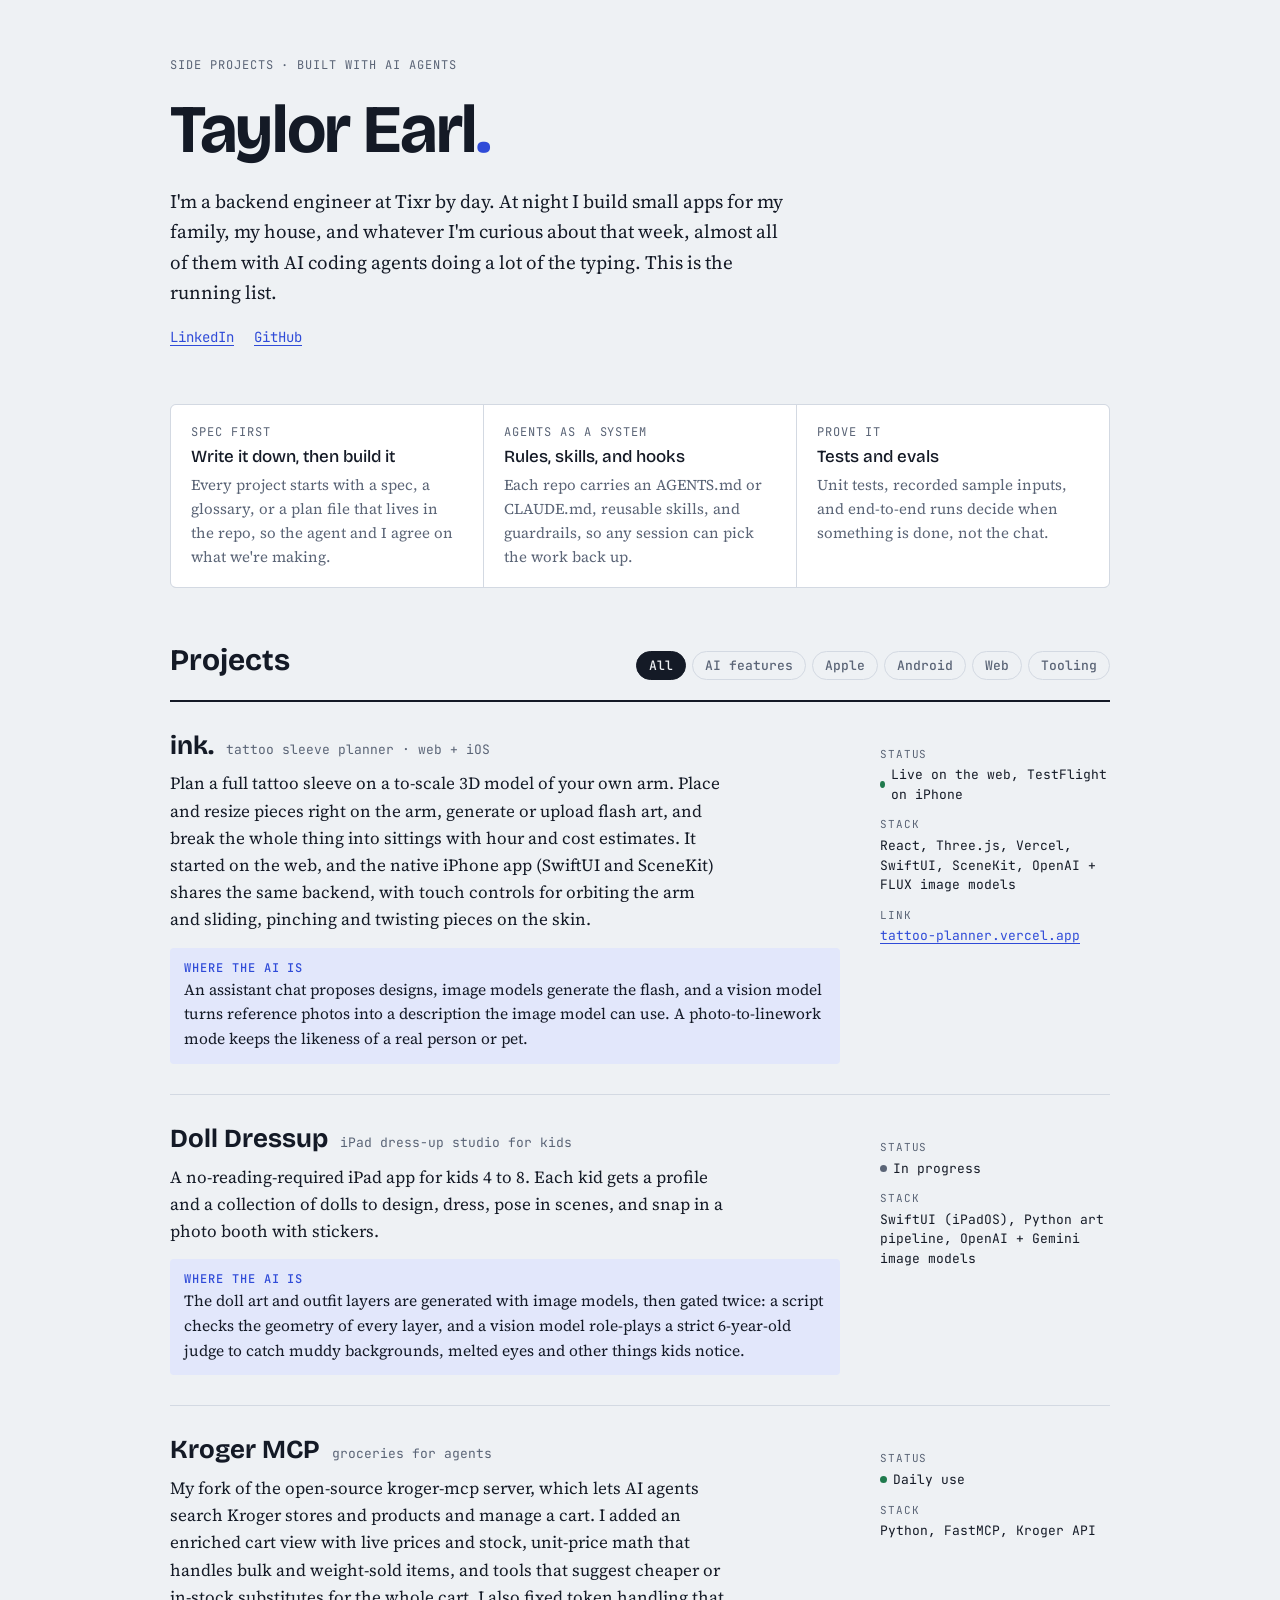
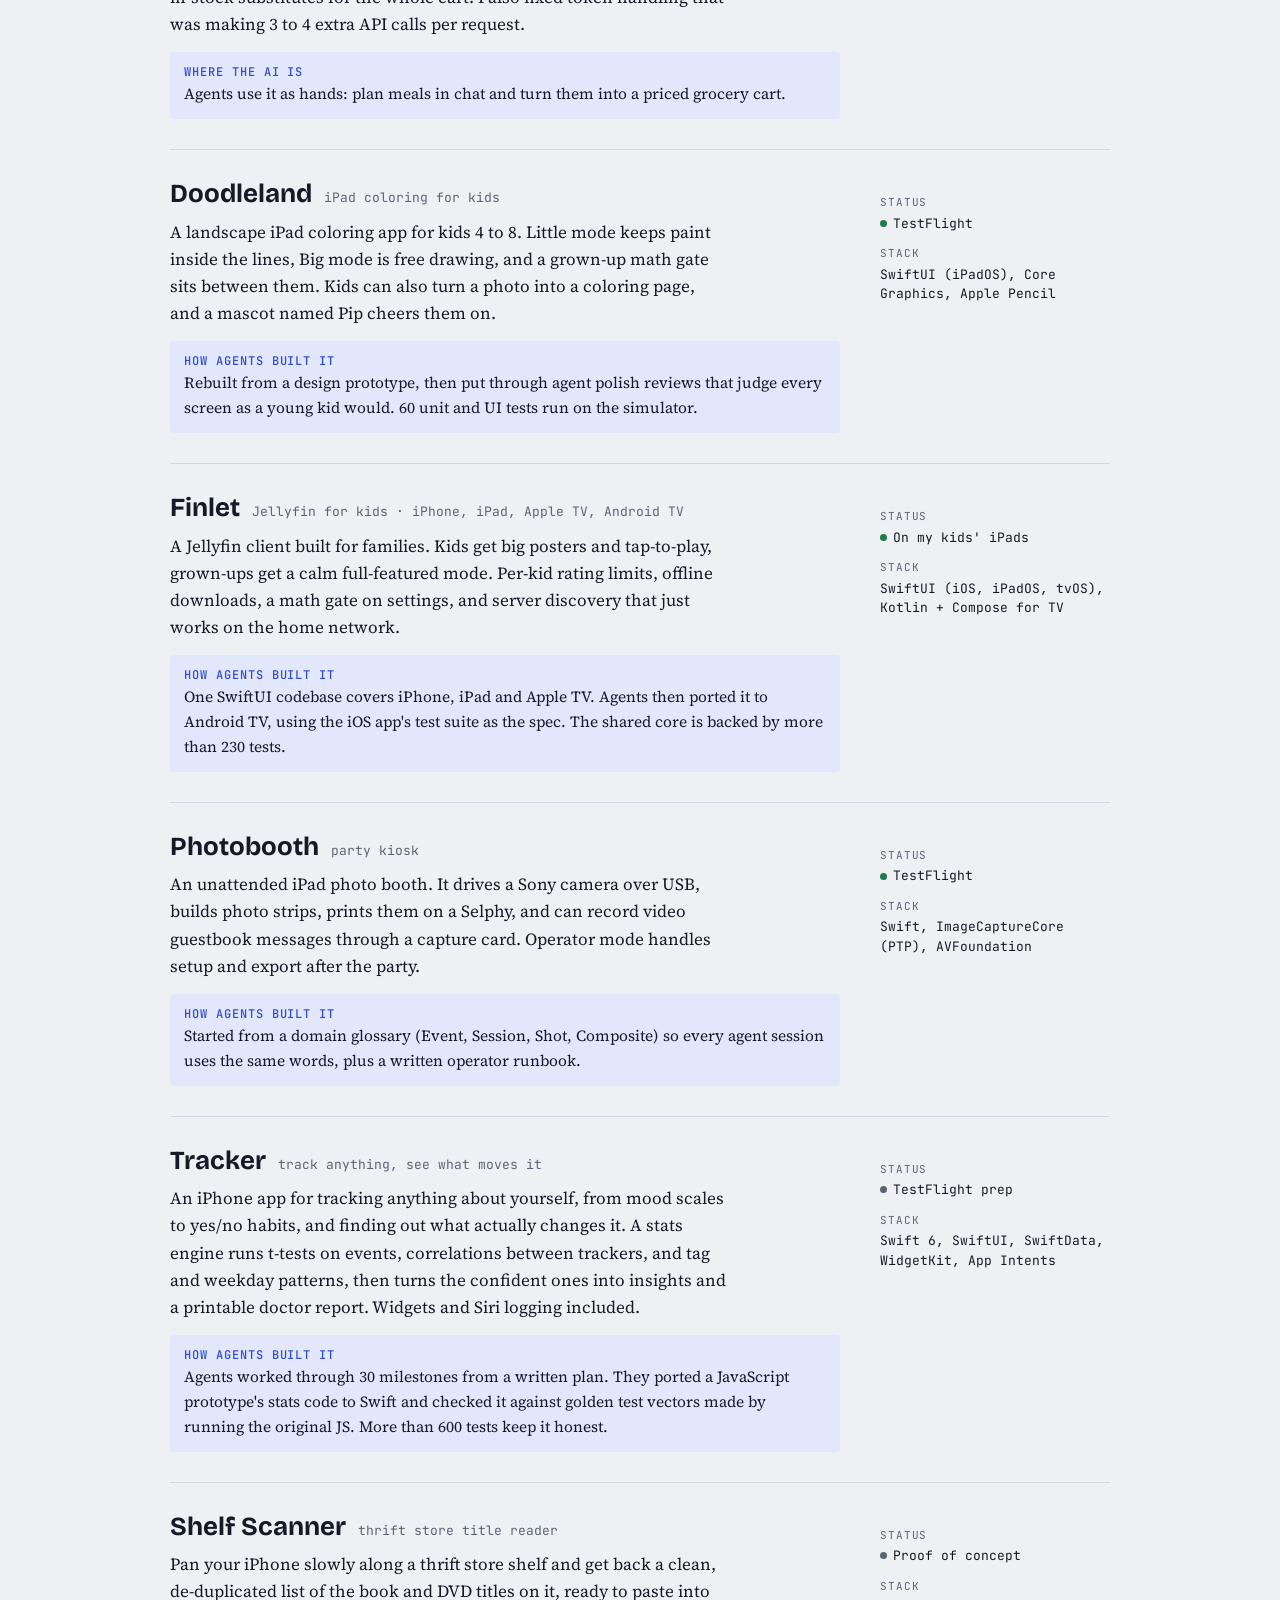
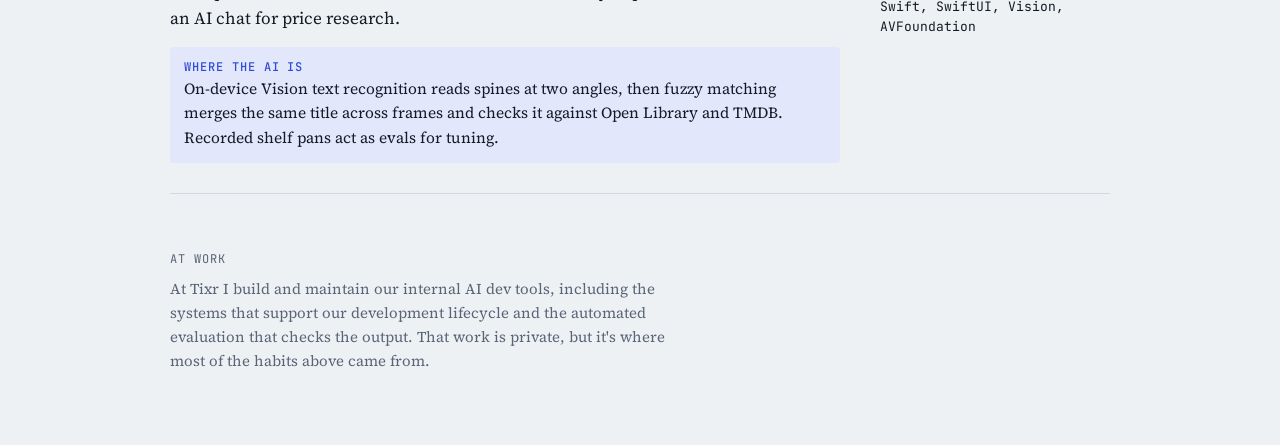
==== index.html @ 68259205 "Publish the side-projects portfolio Co-Authored-By: Claude Opus 5.5 (1M context) <noreply@anthropic." ====
<!doctype html>
<html lang="en">
<head>
<meta charset="utf-8">
<meta name="viewport" content="width=device-width, initial-scale=1">
<title>Taylor's Side Projects</title>
<link rel="preconnect" href="https://fonts.googleapis.com">
<link rel="preconnect" href="https://fonts.gstatic.com" crossorigin>
<link rel="stylesheet" href="https://fonts.googleapis.com/css2?family=Bricolage+Grotesque:opsz,wght@12..96,500;12..96,700&family=Source+Serif+4:opsz,wght@8..60,400;8..60,600&family=JetBrains+Mono:wght@400;500&display=swap">
<style>
/* Layout: one left-aligned column, a workbench log. Header, how-I-build strip, then project entries as rows with a side rail of facts. */
:root{
  --bg:#EEF1F4; --surface:#FFFFFF; --ink:#141A26; --muted:#5A6476; --line:#D3D9E2;
  --accent:#2F4BD8; --accent-soft:#E2E7FB; --live:#1F7A4D;
  --display:"Bricolage Grotesque", "Avenir Next", "Segoe UI", sans-serif;
  --body:"Source Serif 4", Georgia, "Times New Roman", serif;
  --mono:"JetBrains Mono", ui-monospace, Menlo, Consolas, monospace;
}
@media (prefers-color-scheme: dark){:root:not([data-theme="light"]){
  --bg:#0E131D; --surface:#161D2B; --ink:#E6EAF2; --muted:#9AA4B8; --line:#2A3346;
  --accent:#93A6FF; --accent-soft:#1E2852; --live:#5FD39A; color-scheme:dark}}
:root[data-theme="dark"]{
  --bg:#0E131D; --surface:#161D2B; --ink:#E6EAF2; --muted:#9AA4B8; --line:#2A3346;
  --accent:#93A6FF; --accent-soft:#1E2852; --live:#5FD39A; color-scheme:dark}
*{box-sizing:border-box}
body{background:var(--bg);color:var(--ink);font-family:var(--body);font-size:17px;line-height:1.6;margin:0}
.wrap{max-width:980px;margin:0 auto;padding-inline:20px;padding-block:56px 72px;display:grid;gap:56px}
a{color:var(--accent);text-underline-offset:3px}
a:focus-visible,button:focus-visible{outline:2px solid var(--accent);outline-offset:3px;border-radius:4px}
h1,h2,h3{font-family:var(--display);text-wrap:balance;margin:0;line-height:1.1}
.label{font-family:var(--mono);font-size:12px;letter-spacing:.08em;text-transform:uppercase;color:var(--muted)}
header{display:grid;gap:18px}
h1{font-size:clamp(40px,7vw,68px);font-weight:700;letter-spacing:-.02em}
h1 span{color:var(--accent)}
.lede{max-width:62ch;font-size:19px;margin:0}
.links{display:flex;flex-wrap:wrap;gap:8px 20px;font-family:var(--mono);font-size:14px}
.how{display:grid;grid-template-columns:repeat(auto-fit,minmax(220px,1fr));gap:1px;background:var(--line);border:1px solid var(--line);border-radius:6px;overflow:hidden}
.how div{background:var(--surface);padding:18px 20px;display:grid;gap:6px;align-content:start}
.how h3{font-size:17px;font-weight:500}
.how p{margin:0;font-size:15px;color:var(--muted)}
.bar{display:flex;flex-wrap:wrap;justify-content:space-between;align-items:baseline;gap:12px}
h2{font-size:30px;font-weight:700}
.filters{display:flex;flex-wrap:wrap;gap:6px}
.filters button{font:500 13px var(--mono);color:var(--muted);background:transparent;border:1px solid var(--line);border-radius:999px;padding:5px 12px;cursor:pointer}
.filters button[aria-pressed="true"]{background:var(--ink);color:var(--bg);border-color:var(--ink)}
.list{display:grid;border-top:2px solid var(--ink)}
.proj{display:grid;grid-template-columns:minmax(0,1fr) 230px;gap:16px 40px;padding-block:30px;border-bottom:1px solid var(--line)}
.proj > *{min-width:0}
.proj h3{font-size:26px;font-weight:700;display:flex;flex-wrap:wrap;align-items:baseline;gap:4px 12px}
.proj h3 small{font:400 13px var(--mono);color:var(--muted);letter-spacing:0}
.proj p{margin:10px 0 0;max-width:62ch}
.ai{margin-top:14px;padding:12px 14px;background:var(--accent-soft);border-radius:4px;font-size:15.5px}
.ai b{font:500 12px var(--mono);letter-spacing:.08em;text-transform:uppercase;color:var(--accent);display:block;margin-bottom:2px}
.facts{display:grid;gap:12px;align-content:start;font-size:14px}
.facts div{display:grid;gap:2px}
.facts dd{margin:0;font-family:var(--mono);font-size:13px;line-height:1.5}
.facts dt{font-family:var(--mono);font-size:11px;letter-spacing:.08em;text-transform:uppercase;color:var(--muted)}
.status{display:inline-flex;align-items:center;gap:6px}
.status::before{content:"";width:7px;height:7px;border-radius:50%;background:var(--muted)}
.status.live::before{background:var(--live)}
footer{display:grid;gap:8px;font-size:15px;color:var(--muted)}
footer p{margin:0;max-width:62ch}
@media (max-width:720px){.proj{grid-template-columns:1fr}.facts{grid-template-columns:repeat(auto-fit,minmax(140px,1fr))}}
@media (prefers-reduced-motion:no-preference){.proj{transition:opacity .2s}}
.clip{grid-column:1/-1;margin:0;aspect-ratio:16/10;max-width:100%;background:var(--surface);border:1px solid var(--line);border-radius:6px;overflow:hidden;display:grid;place-items:center}
.clip video{width:100%;height:100%;object-fit:cover;object-position:top;display:block}
.tbd{color:var(--muted);font-style:italic}
.clip.todo{border-style:dashed;padding:20px;text-align:center;color:var(--muted);font-family:var(--mono);font-size:13px;aspect-ratio:auto;min-height:140px}
@media (max-width:720px){.clip.todo{min-height:96px}}
</style>
</head>
<body>

<div class="wrap">
<header>
  <span class="label">Side projects · built with AI agents</span>
  <h1>Taylor Earl<span>.</span></h1>
  <p class="lede">I'm a backend engineer at Tixr by day. At night I build small apps for my family, my house, and whatever I'm curious about that week, almost all of them with AI coding agents doing a lot of the typing. This is the running list.</p>
  <nav class="links" aria-label="Elsewhere">
    <a href="https://www.linkedin.com/in/taylorjearl">LinkedIn</a>
    <a href="https://github.com/soccerdude288">GitHub</a>
  </nav>
</header>

<section class="how" aria-label="How I build">
  <div><span class="label">Spec first</span><h3>Write it down, then build it</h3><p>Every project starts with a spec, a glossary, or a plan file that lives in the repo, so the agent and I agree on what we're making.</p></div>
  <div><span class="label">Agents as a system</span><h3>Rules, skills, and hooks</h3><p>Each repo carries an AGENTS.md or CLAUDE.md, reusable skills, and guardrails, so any session can pick the work back up.</p></div>
  <div><span class="label">Prove it</span><h3>Tests and evals</h3><p>Unit tests, recorded sample inputs, and end-to-end runs decide when something is done, not the chat.</p></div>
</section>

<section aria-labelledby="projects-h" style="display:grid;gap:20px">
  <div class="bar">
    <h2 id="projects-h">Projects</h2>
    <div class="filters" role="group" aria-label="Filter projects">
      <button type="button" id="f-all" data-f="all" aria-pressed="true">All</button>
      <button type="button" id="f-ai" data-f="ai" aria-pressed="false">AI features</button>
      <button type="button" id="f-apple" data-f="apple" aria-pressed="false">Apple</button>
      <button type="button" id="f-android" data-f="android" aria-pressed="false">Android</button>
      <button type="button" id="f-web" data-f="web" aria-pressed="false">Web</button>
      <button type="button" id="f-tools" data-f="tools" aria-pressed="false">Tooling</button>
    </div>
  </div>

  <div class="list">
    <article class="proj" data-tags="ai web apple">
      <div>
        <h3>ink. <small>tattoo sleeve planner · web + iOS</small></h3>
        <p>Plan a full tattoo sleeve on a to-scale 3D model of your own arm. Place and resize pieces right on the arm, generate or upload flash art, and break the whole thing into sittings with hour and cost estimates. It started on the web, and the native iPhone app (SwiftUI and SceneKit) shares the same backend, with touch controls for orbiting the arm and sliding, pinching and twisting pieces on the skin.</p>
        <div class="ai"><b>Where the AI is</b>An assistant chat proposes designs, image models generate the flash, and a vision model turns reference photos into a description the image model can use. A photo-to-linework mode keeps the likeness of a real person or pet.</div>
      </div>
      <dl class="facts">
        <div><dt>Status</dt><dd class="status live">Live on the web, TestFlight on iPhone</dd></div>
        <div><dt>Stack</dt><dd>React, Three.js, Vercel, SwiftUI, SceneKit, OpenAI + FLUX image models</dd></div>
        <div><dt>Link</dt><dd><a href="https://tattoo-planner.vercel.app">tattoo-planner.vercel.app</a></dd></div>
      </dl>
    </article>

    <article class="proj" data-tags="ai apple">
      <div>
        <h3>Doll Dressup <small>iPad dress-up studio for kids</small></h3>
        <p>A no-reading-required iPad app for kids 4 to 8. Each kid gets a profile and a collection of dolls to design, dress, pose in scenes, and snap in a photo booth with stickers.</p>
        <div class="ai"><b>Where the AI is</b>The doll art and outfit layers are generated with image models, then gated twice: a script checks the geometry of every layer, and a vision model role-plays a strict 6-year-old judge to catch muddy backgrounds, melted eyes and other things kids notice.</div>
      </div>
      <dl class="facts">
        <div><dt>Status</dt><dd class="status">In progress</dd></div>
        <div><dt>Stack</dt><dd>SwiftUI (iPadOS), Python art pipeline, OpenAI + Gemini image models</dd></div>
      </dl>
    </article>


    <article class="proj" data-tags="ai tools">
      <div>
        <h3>Kroger MCP <small>groceries for agents</small></h3>
        <p>My fork of the open-source kroger-mcp server, which lets AI agents search Kroger stores and products and manage a cart. I added an enriched cart view with live prices and stock, unit-price math that handles bulk and weight-sold items, and tools that suggest cheaper or in-stock substitutes for the whole cart. I also fixed token handling that was making 3 to 4 extra API calls per request.</p>
        <div class="ai"><b>Where the AI is</b>Agents use it as hands: plan meals in chat and turn them into a priced grocery cart.</div>
      </div>
      <dl class="facts">
        <div><dt>Status</dt><dd class="status live">Daily use</dd></div>
        <div><dt>Stack</dt><dd>Python, FastMCP, Kroger API</dd></div>
      </dl>
    </article>

    <article class="proj" data-tags="apple">
      <div>
        <h3>Doodleland <small>iPad coloring for kids</small></h3>
        <p>A landscape iPad coloring app for kids 4 to 8. Little mode keeps paint inside the lines, Big mode is free drawing, and a grown-up math gate sits between them. Kids can also turn a photo into a coloring page, and a mascot named Pip cheers them on.</p>
        <div class="ai"><b>How agents built it</b>Rebuilt from a design prototype, then put through agent polish reviews that judge every screen as a young kid would. 60 unit and UI tests run on the simulator.</div>
      </div>
      <dl class="facts">
        <div><dt>Status</dt><dd class="status live">TestFlight</dd></div>
        <div><dt>Stack</dt><dd>SwiftUI (iPadOS), Core Graphics, Apple Pencil</dd></div>
      </dl>
    </article>

    <article class="proj" data-tags="apple android">
      <div>
        <h3>Finlet <small>Jellyfin for kids · iPhone, iPad, Apple TV, Android TV</small></h3>
        <p>A Jellyfin client built for families. Kids get big posters and tap-to-play, grown-ups get a calm full-featured mode. Per-kid rating limits, offline downloads, a math gate on settings, and server discovery that just works on the home network.</p>
        <div class="ai"><b>How agents built it</b>One SwiftUI codebase covers iPhone, iPad and Apple TV. Agents then ported it to Android TV, using the iOS app's test suite as the spec. The shared core is backed by more than 230 tests.</div>
      </div>
      <dl class="facts">
        <div><dt>Status</dt><dd class="status live">On my kids' iPads</dd></div>
        <div><dt>Stack</dt><dd>SwiftUI (iOS, iPadOS, tvOS), Kotlin + Compose for TV</dd></div>
      </dl>
    </article>

    <article class="proj" data-tags="apple">
      <div>
        <h3>Photobooth <small>party kiosk</small></h3>
        <p>An unattended iPad photo booth. It drives a Sony camera over USB, builds photo strips, prints them on a Selphy, and can record video guestbook messages through a capture card. Operator mode handles setup and export after the party.</p>
        <div class="ai"><b>How agents built it</b>Started from a domain glossary (Event, Session, Shot, Composite) so every agent session uses the same words, plus a written operator runbook.</div>
      </div>
      <dl class="facts">
        <div><dt>Status</dt><dd class="status live">TestFlight</dd></div>
        <div><dt>Stack</dt><dd>Swift, ImageCaptureCore (PTP), AVFoundation</dd></div>
      </dl>
    </article>

    <article class="proj" data-tags="apple">
      <div>
        <h3>Tracker <small>track anything, see what moves it</small></h3>
        <p>An iPhone app for tracking anything about yourself, from mood scales to yes/no habits, and finding out what actually changes it. A stats engine runs t-tests on events, correlations between trackers, and tag and weekday patterns, then turns the confident ones into insights and a printable doctor report. Widgets and Siri logging included.</p>
        <div class="ai"><b>How agents built it</b>Agents worked through 30 milestones from a written plan. They ported a JavaScript prototype's stats code to Swift and checked it against golden test vectors made by running the original JS. More than 600 tests keep it honest.</div>
      </div>
      <dl class="facts">
        <div><dt>Status</dt><dd class="status">TestFlight prep</dd></div>
        <div><dt>Stack</dt><dd>Swift 6, SwiftUI, SwiftData, WidgetKit, App Intents</dd></div>
      </dl>
    </article>

    <article class="proj" data-tags="ai apple">
      <div>
        <h3>Shelf Scanner <small>thrift store title reader</small></h3>
        <p>Pan your iPhone slowly along a thrift store shelf and get back a clean, de-duplicated list of the book and DVD titles on it, ready to paste into an AI chat for price research.</p>
        <div class="ai"><b>Where the AI is</b>On-device Vision text recognition reads spines at two angles, then fuzzy matching merges the same title across frames and checks it against Open Library and TMDB. Recorded shelf pans act as evals for tuning.</div>
      </div>
      <dl class="facts">
        <div><dt>Status</dt><dd class="status">Proof of concept</dd></div>
        <div><dt>Stack</dt><dd>Swift, SwiftUI, Vision, AVFoundation</dd></div>
      </dl>
    </article>
  </div>

</section>

<footer>
  <span class="label">At work</span>
  <p>At Tixr I build and maintain our internal AI dev tools, including the systems that support our development lifecycle and the automated evaluation that checks the output. That work is private, but it's where most of the habits above came from.</p>
</footer>
</div>

<script>
(function(){
  var btns=document.querySelectorAll('.filters button');
  var items=document.querySelectorAll('.proj');
  btns.forEach(function(b){b.addEventListener('click',function(){
    var f=b.getAttribute('data-f');
    btns.forEach(function(x){x.setAttribute('aria-pressed',x===b?'true':'false')});
    items.forEach(function(p){p.hidden=!(f==='all'||p.getAttribute('data-tags').split(' ').indexOf(f)>-1)});
  })});
})();
</script>
</body>
</html>
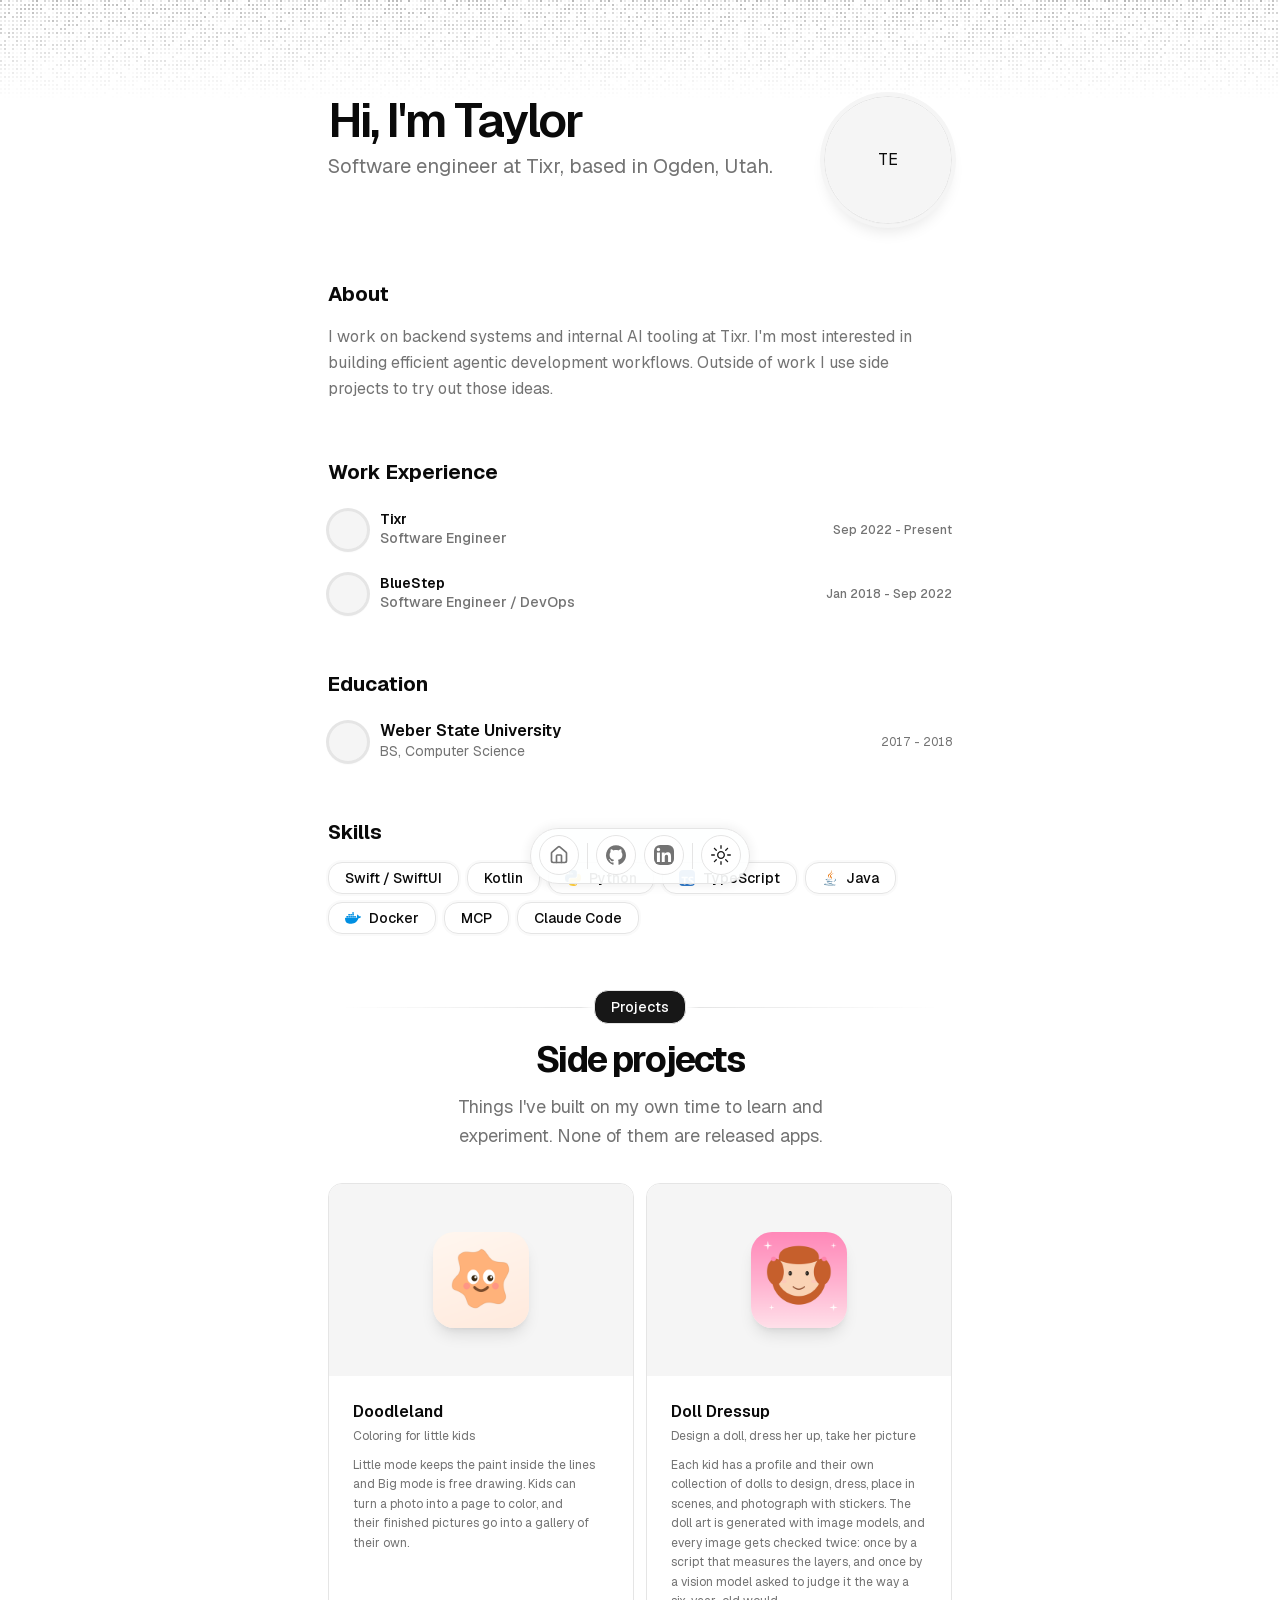
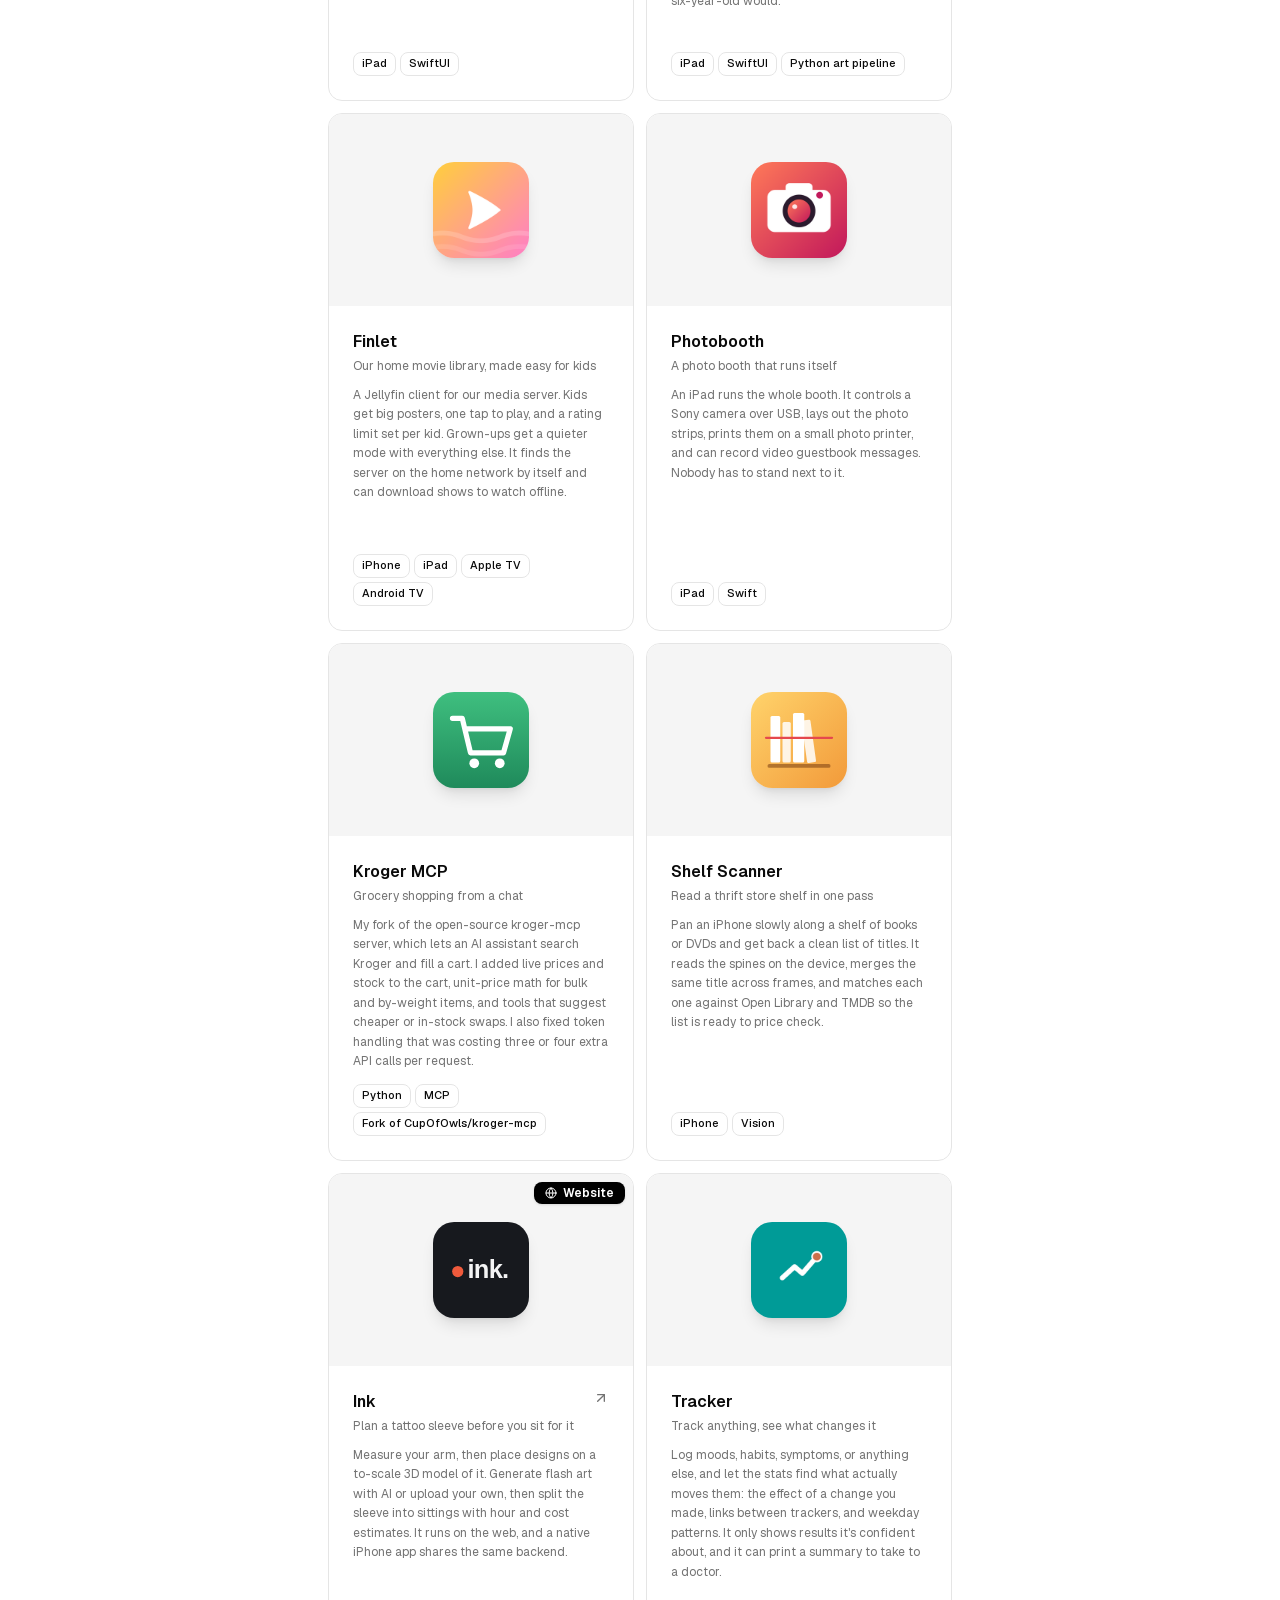
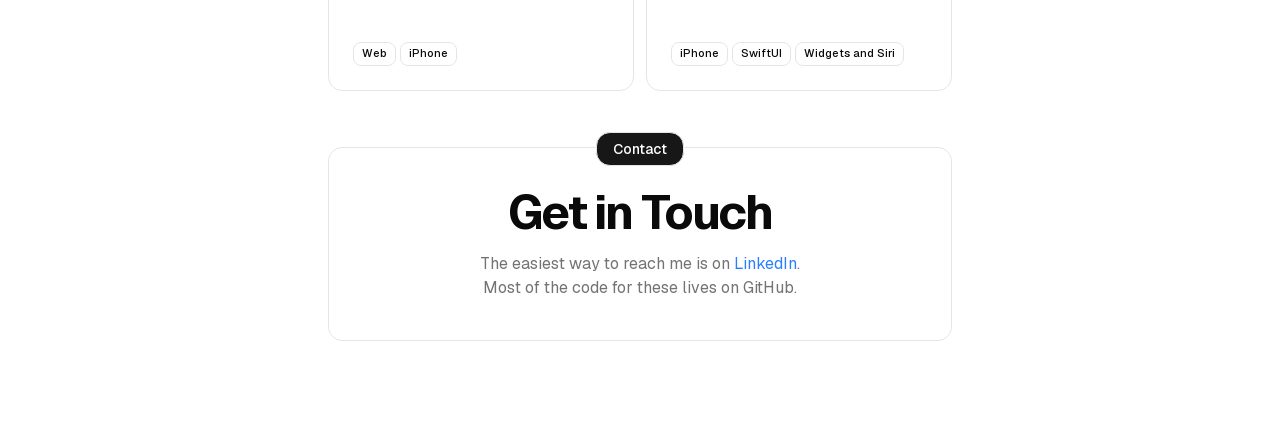
==== commit 50a15afa: "Rebuild portfolio on the Dillion Verma template Generic portfolio layout: short intro, Tixr and Blue" ====
--- a/index.html
+++ b/index.html
@@ -1,224 +1 @@
-<!doctype html>
-<html lang="en">
-<head>
-<meta charset="utf-8">
-<meta name="viewport" content="width=device-width, initial-scale=1">
-<title>Taylor's Side Projects</title>
-<link rel="preconnect" href="https://fonts.googleapis.com">
-<link rel="preconnect" href="https://fonts.gstatic.com" crossorigin>
-<link rel="stylesheet" href="https://fonts.googleapis.com/css2?family=Bricolage+Grotesque:opsz,wght@12..96,500;12..96,700&family=Source+Serif+4:opsz,wght@8..60,400;8..60,600&family=JetBrains+Mono:wght@400;500&display=swap">
-<style>
-/* Layout: one left-aligned column, a workbench log. Header, how-I-build strip, then project entries as rows with a side rail of facts. */
-:root{
-  --bg:#EEF1F4; --surface:#FFFFFF; --ink:#141A26; --muted:#5A6476; --line:#D3D9E2;
-  --accent:#2F4BD8; --accent-soft:#E2E7FB; --live:#1F7A4D;
-  --display:"Bricolage Grotesque", "Avenir Next", "Segoe UI", sans-serif;
-  --body:"Source Serif 4", Georgia, "Times New Roman", serif;
-  --mono:"JetBrains Mono", ui-monospace, Menlo, Consolas, monospace;
-}
-@media (prefers-color-scheme: dark){:root:not([data-theme="light"]){
-  --bg:#0E131D; --surface:#161D2B; --ink:#E6EAF2; --muted:#9AA4B8; --line:#2A3346;
-  --accent:#93A6FF; --accent-soft:#1E2852; --live:#5FD39A; color-scheme:dark}}
-:root[data-theme="dark"]{
-  --bg:#0E131D; --surface:#161D2B; --ink:#E6EAF2; --muted:#9AA4B8; --line:#2A3346;
-  --accent:#93A6FF; --accent-soft:#1E2852; --live:#5FD39A; color-scheme:dark}
-*{box-sizing:border-box}
-body{background:var(--bg);color:var(--ink);font-family:var(--body);font-size:17px;line-height:1.6;margin:0}
-.wrap{max-width:980px;margin:0 auto;padding-inline:20px;padding-block:56px 72px;display:grid;gap:56px}
-a{color:var(--accent);text-underline-offset:3px}
-a:focus-visible,button:focus-visible{outline:2px solid var(--accent);outline-offset:3px;border-radius:4px}
-h1,h2,h3{font-family:var(--display);text-wrap:balance;margin:0;line-height:1.1}
-.label{font-family:var(--mono);font-size:12px;letter-spacing:.08em;text-transform:uppercase;color:var(--muted)}
-header{display:grid;gap:18px}
-h1{font-size:clamp(40px,7vw,68px);font-weight:700;letter-spacing:-.02em}
-h1 span{color:var(--accent)}
-.lede{max-width:62ch;font-size:19px;margin:0}
-.links{display:flex;flex-wrap:wrap;gap:8px 20px;font-family:var(--mono);font-size:14px}
-.how{display:grid;grid-template-columns:repeat(auto-fit,minmax(220px,1fr));gap:1px;background:var(--line);border:1px solid var(--line);border-radius:6px;overflow:hidden}
-.how div{background:var(--surface);padding:18px 20px;display:grid;gap:6px;align-content:start}
-.how h3{font-size:17px;font-weight:500}
-.how p{margin:0;font-size:15px;color:var(--muted)}
-.bar{display:flex;flex-wrap:wrap;justify-content:space-between;align-items:baseline;gap:12px}
-h2{font-size:30px;font-weight:700}
-.filters{display:flex;flex-wrap:wrap;gap:6px}
-.filters button{font:500 13px var(--mono);color:var(--muted);background:transparent;border:1px solid var(--line);border-radius:999px;padding:5px 12px;cursor:pointer}
-.filters button[aria-pressed="true"]{background:var(--ink);color:var(--bg);border-color:var(--ink)}
-.list{display:grid;border-top:2px solid var(--ink)}
-.proj{display:grid;grid-template-columns:minmax(0,1fr) 230px;gap:16px 40px;padding-block:30px;border-bottom:1px solid var(--line)}
-.proj > *{min-width:0}
-.proj h3{font-size:26px;font-weight:700;display:flex;flex-wrap:wrap;align-items:baseline;gap:4px 12px}
-.proj h3 small{font:400 13px var(--mono);color:var(--muted);letter-spacing:0}
-.proj p{margin:10px 0 0;max-width:62ch}
-.ai{margin-top:14px;padding:12px 14px;background:var(--accent-soft);border-radius:4px;font-size:15.5px}
-.ai b{font:500 12px var(--mono);letter-spacing:.08em;text-transform:uppercase;color:var(--accent);display:block;margin-bottom:2px}
-.facts{display:grid;gap:12px;align-content:start;font-size:14px}
-.facts div{display:grid;gap:2px}
-.facts dd{margin:0;font-family:var(--mono);font-size:13px;line-height:1.5}
-.facts dt{font-family:var(--mono);font-size:11px;letter-spacing:.08em;text-transform:uppercase;color:var(--muted)}
-.status{display:inline-flex;align-items:center;gap:6px}
-.status::before{content:"";width:7px;height:7px;border-radius:50%;background:var(--muted)}
-.status.live::before{background:var(--live)}
-footer{display:grid;gap:8px;font-size:15px;color:var(--muted)}
-footer p{margin:0;max-width:62ch}
-@media (max-width:720px){.proj{grid-template-columns:1fr}.facts{grid-template-columns:repeat(auto-fit,minmax(140px,1fr))}}
-@media (prefers-reduced-motion:no-preference){.proj{transition:opacity .2s}}
-.clip{grid-column:1/-1;margin:0;aspect-ratio:16/10;max-width:100%;background:var(--surface);border:1px solid var(--line);border-radius:6px;overflow:hidden;display:grid;place-items:center}
-.clip video{width:100%;height:100%;object-fit:cover;object-position:top;display:block}
-.tbd{color:var(--muted);font-style:italic}
-.clip.todo{border-style:dashed;padding:20px;text-align:center;color:var(--muted);font-family:var(--mono);font-size:13px;aspect-ratio:auto;min-height:140px}
-@media (max-width:720px){.clip.todo{min-height:96px}}
-</style>
-</head>
-<body>
-
-<div class="wrap">
-<header>
-  <span class="label">Side projects · built with AI agents</span>
-  <h1>Taylor Earl<span>.</span></h1>
-  <p class="lede">I'm a backend engineer at Tixr by day. At night I build small apps for my family, my house, and whatever I'm curious about that week, almost all of them with AI coding agents doing a lot of the typing. This is the running list.</p>
-  <nav class="links" aria-label="Elsewhere">
-    <a href="https://www.linkedin.com/in/taylorjearl">LinkedIn</a>
-    <a href="https://github.com/soccerdude288">GitHub</a>
-  </nav>
-</header>
-
-<section class="how" aria-label="How I build">
-  <div><span class="label">Spec first</span><h3>Write it down, then build it</h3><p>Every project starts with a spec, a glossary, or a plan file that lives in the repo, so the agent and I agree on what we're making.</p></div>
-  <div><span class="label">Agents as a system</span><h3>Rules, skills, and hooks</h3><p>Each repo carries an AGENTS.md or CLAUDE.md, reusable skills, and guardrails, so any session can pick the work back up.</p></div>
-  <div><span class="label">Prove it</span><h3>Tests and evals</h3><p>Unit tests, recorded sample inputs, and end-to-end runs decide when something is done, not the chat.</p></div>
-</section>
-
-<section aria-labelledby="projects-h" style="display:grid;gap:20px">
-  <div class="bar">
-    <h2 id="projects-h">Projects</h2>
-    <div class="filters" role="group" aria-label="Filter projects">
-      <button type="button" id="f-all" data-f="all" aria-pressed="true">All</button>
-      <button type="button" id="f-ai" data-f="ai" aria-pressed="false">AI features</button>
-      <button type="button" id="f-apple" data-f="apple" aria-pressed="false">Apple</button>
-      <button type="button" id="f-android" data-f="android" aria-pressed="false">Android</button>
-      <button type="button" id="f-web" data-f="web" aria-pressed="false">Web</button>
-      <button type="button" id="f-tools" data-f="tools" aria-pressed="false">Tooling</button>
-    </div>
-  </div>
-
-  <div class="list">
-    <article class="proj" data-tags="ai web apple">
-      <div>
-        <h3>ink. <small>tattoo sleeve planner · web + iOS</small></h3>
-        <p>Plan a full tattoo sleeve on a to-scale 3D model of your own arm. Place and resize pieces right on the arm, generate or upload flash art, and break the whole thing into sittings with hour and cost estimates. It started on the web, and the native iPhone app (SwiftUI and SceneKit) shares the same backend, with touch controls for orbiting the arm and sliding, pinching and twisting pieces on the skin.</p>
-        <div class="ai"><b>Where the AI is</b>An assistant chat proposes designs, image models generate the flash, and a vision model turns reference photos into a description the image model can use. A photo-to-linework mode keeps the likeness of a real person or pet.</div>
-      </div>
-      <dl class="facts">
-        <div><dt>Status</dt><dd class="status live">Live on the web, TestFlight on iPhone</dd></div>
-        <div><dt>Stack</dt><dd>React, Three.js, Vercel, SwiftUI, SceneKit, OpenAI + FLUX image models</dd></div>
-        <div><dt>Link</dt><dd><a href="https://tattoo-planner.vercel.app">tattoo-planner.vercel.app</a></dd></div>
-      </dl>
-    </article>
-
-    <article class="proj" data-tags="ai apple">
-      <div>
-        <h3>Doll Dressup <small>iPad dress-up studio for kids</small></h3>
-        <p>A no-reading-required iPad app for kids 4 to 8. Each kid gets a profile and a collection of dolls to design, dress, pose in scenes, and snap in a photo booth with stickers.</p>
-        <div class="ai"><b>Where the AI is</b>The doll art and outfit layers are generated with image models, then gated twice: a script checks the geometry of every layer, and a vision model role-plays a strict 6-year-old judge to catch muddy backgrounds, melted eyes and other things kids notice.</div>
-      </div>
-      <dl class="facts">
-        <div><dt>Status</dt><dd class="status">In progress</dd></div>
-        <div><dt>Stack</dt><dd>SwiftUI (iPadOS), Python art pipeline, OpenAI + Gemini image models</dd></div>
-      </dl>
-    </article>
-
-
-    <article class="proj" data-tags="ai tools">
-      <div>
-        <h3>Kroger MCP <small>groceries for agents</small></h3>
-        <p>My fork of the open-source kroger-mcp server, which lets AI agents search Kroger stores and products and manage a cart. I added an enriched cart view with live prices and stock, unit-price math that handles bulk and weight-sold items, and tools that suggest cheaper or in-stock substitutes for the whole cart. I also fixed token handling that was making 3 to 4 extra API calls per request.</p>
-        <div class="ai"><b>Where the AI is</b>Agents use it as hands: plan meals in chat and turn them into a priced grocery cart.</div>
-      </div>
-      <dl class="facts">
-        <div><dt>Status</dt><dd class="status live">Daily use</dd></div>
-        <div><dt>Stack</dt><dd>Python, FastMCP, Kroger API</dd></div>
-      </dl>
-    </article>
-
-    <article class="proj" data-tags="apple">
-      <div>
-        <h3>Doodleland <small>iPad coloring for kids</small></h3>
-        <p>A landscape iPad coloring app for kids 4 to 8. Little mode keeps paint inside the lines, Big mode is free drawing, and a grown-up math gate sits between them. Kids can also turn a photo into a coloring page, and a mascot named Pip cheers them on.</p>
-        <div class="ai"><b>How agents built it</b>Rebuilt from a design prototype, then put through agent polish reviews that judge every screen as a young kid would. 60 unit and UI tests run on the simulator.</div>
-      </div>
-      <dl class="facts">
-        <div><dt>Status</dt><dd class="status live">TestFlight</dd></div>
-        <div><dt>Stack</dt><dd>SwiftUI (iPadOS), Core Graphics, Apple Pencil</dd></div>
-      </dl>
-    </article>
-
-    <article class="proj" data-tags="apple android">
-      <div>
-        <h3>Finlet <small>Jellyfin for kids · iPhone, iPad, Apple TV, Android TV</small></h3>
-        <p>A Jellyfin client built for families. Kids get big posters and tap-to-play, grown-ups get a calm full-featured mode. Per-kid rating limits, offline downloads, a math gate on settings, and server discovery that just works on the home network.</p>
-        <div class="ai"><b>How agents built it</b>One SwiftUI codebase covers iPhone, iPad and Apple TV. Agents then ported it to Android TV, using the iOS app's test suite as the spec. The shared core is backed by more than 230 tests.</div>
-      </div>
-      <dl class="facts">
-        <div><dt>Status</dt><dd class="status live">On my kids' iPads</dd></div>
-        <div><dt>Stack</dt><dd>SwiftUI (iOS, iPadOS, tvOS), Kotlin + Compose for TV</dd></div>
-      </dl>
-    </article>
-
-    <article class="proj" data-tags="apple">
-      <div>
-        <h3>Photobooth <small>party kiosk</small></h3>
-        <p>An unattended iPad photo booth. It drives a Sony camera over USB, builds photo strips, prints them on a Selphy, and can record video guestbook messages through a capture card. Operator mode handles setup and export after the party.</p>
-        <div class="ai"><b>How agents built it</b>Started from a domain glossary (Event, Session, Shot, Composite) so every agent session uses the same words, plus a written operator runbook.</div>
-      </div>
-      <dl class="facts">
-        <div><dt>Status</dt><dd class="status live">TestFlight</dd></div>
-        <div><dt>Stack</dt><dd>Swift, ImageCaptureCore (PTP), AVFoundation</dd></div>
-      </dl>
-    </article>
-
-    <article class="proj" data-tags="apple">
-      <div>
-        <h3>Tracker <small>track anything, see what moves it</small></h3>
-        <p>An iPhone app for tracking anything about yourself, from mood scales to yes/no habits, and finding out what actually changes it. A stats engine runs t-tests on events, correlations between trackers, and tag and weekday patterns, then turns the confident ones into insights and a printable doctor report. Widgets and Siri logging included.</p>
-        <div class="ai"><b>How agents built it</b>Agents worked through 30 milestones from a written plan. They ported a JavaScript prototype's stats code to Swift and checked it against golden test vectors made by running the original JS. More than 600 tests keep it honest.</div>
-      </div>
-      <dl class="facts">
-        <div><dt>Status</dt><dd class="status">TestFlight prep</dd></div>
-        <div><dt>Stack</dt><dd>Swift 6, SwiftUI, SwiftData, WidgetKit, App Intents</dd></div>
-      </dl>
-    </article>
-
-    <article class="proj" data-tags="ai apple">
-      <div>
-        <h3>Shelf Scanner <small>thrift store title reader</small></h3>
-        <p>Pan your iPhone slowly along a thrift store shelf and get back a clean, de-duplicated list of the book and DVD titles on it, ready to paste into an AI chat for price research.</p>
-        <div class="ai"><b>Where the AI is</b>On-device Vision text recognition reads spines at two angles, then fuzzy matching merges the same title across frames and checks it against Open Library and TMDB. Recorded shelf pans act as evals for tuning.</div>
-      </div>
-      <dl class="facts">
-        <div><dt>Status</dt><dd class="status">Proof of concept</dd></div>
-        <div><dt>Stack</dt><dd>Swift, SwiftUI, Vision, AVFoundation</dd></div>
-      </dl>
-    </article>
-  </div>
-
-</section>
-
-<footer>
-  <span class="label">At work</span>
-  <p>At Tixr I build and maintain our internal AI dev tools, including the systems that support our development lifecycle and the automated evaluation that checks the output. That work is private, but it's where most of the habits above came from.</p>
-</footer>
-</div>
-
-<script>
-(function(){
-  var btns=document.querySelectorAll('.filters button');
-  var items=document.querySelectorAll('.proj');
-  btns.forEach(function(b){b.addEventListener('click',function(){
-    var f=b.getAttribute('data-f');
-    btns.forEach(function(x){x.setAttribute('aria-pressed',x===b?'true':'false')});
-    items.forEach(function(p){p.hidden=!(f==='all'||p.getAttribute('data-tags').split(' ').indexOf(f)>-1)});
-  })});
-})();
-</script>
-</body>
-</html>
+<!DOCTYPE html><!--W7SD99vG_kExV1_yvA2c6--><html lang="en"><head><meta charSet="utf-8"/><meta name="viewport" content="width=device-width, initial-scale=1"/><link rel="preload" href="/_next/static/media/797e433ab948586e-s.p.29207c2f.woff2" as="font" crossorigin="" type="font/woff2"/><link rel="preload" href="/_next/static/media/caa3a2e1cccd8315-s.p.3b6cae6d.woff2" as="font" crossorigin="" type="font/woff2"/><link rel="preload" as="image" href="/icons/doodle.png"/><link rel="preload" as="image" href="/icons/doll.png"/><link rel="preload" as="image" href="/icons/finlet.png"/><link rel="preload" as="image" href="/icons/photobooth.png"/><link rel="preload" as="image" href="/icons/kroger.svg"/><link rel="preload" as="image" href="/icons/shelf.svg"/><link rel="preload" as="image" href="/icons/ink.svg"/><link rel="preload" as="image" href="/icons/tracker.png"/><link rel="stylesheet" href="/_next/static/chunks/0c97d863246fa2be.css" data-precedence="next"/><link rel="preload" as="script" fetchPriority="low" href="/_next/static/chunks/89d6f8d7ac740ee4.js"/><script src="/_next/static/chunks/594565624a70f7ad.js" async=""></script><script src="/_next/static/chunks/3d19402abc3c52f6.js" async=""></script><script src="/_next/static/chunks/58b0001b97b1d22a.js" async=""></script><script src="/_next/static/chunks/turbopack-4486ba715a35a9c2.js" async=""></script><script src="/_next/static/chunks/fab82bfc1ecd2f7b.js" async=""></script><script src="/_next/static/chunks/a59ae4f46671df12.js" async=""></script><script src="/_next/static/chunks/1b176e7d8e3be943.js" async=""></script><script src="/_next/static/chunks/e68520388dd8eb2a.js" async=""></script><script src="/_next/static/chunks/483a12865e0bba97.js" async=""></script><script src="/_next/static/chunks/1d3be43a6dda29b7.js" async=""></script><meta name="next-size-adjust" content=""/><title>Taylor Earl</title><meta name="description" content="Software engineer at Tixr, based in Ogden, Utah."/><meta name="robots" content="index, follow"/><meta name="googlebot" content="index, follow, max-video-preview:-1, max-image-preview:large, max-snippet:-1"/><meta property="og:title" content="Taylor Earl"/><meta property="og:description" content="Software engineer at Tixr, based in Ogden, Utah."/><meta property="og:url" content="https://soccerdude288.github.io"/><meta property="og:site_name" content="Taylor Earl"/><meta property="og:locale" content="en_US"/><meta property="og:image" content="https://soccerdude288.github.io/og.jpg"/><meta property="og:image:width" content="1200"/><meta property="og:image:height" content="630"/><meta property="og:type" content="website"/><meta name="twitter:card" content="summary_large_image"/><meta name="twitter:title" content="Taylor Earl"/><meta name="twitter:description" content="Software engineer at Tixr, based in Ogden, Utah."/><meta name="twitter:image" content="https://soccerdude288.github.io/og.jpg"/><link rel="icon" href="/favicon.ico?favicon.0b3bf435.ico" sizes="256x256" type="image/x-icon"/><script src="/_next/static/chunks/a6dad97d9634a72d.js" noModule=""></script></head><body class="min-h-screen bg-background font-sans antialiased relative geist_a4f9adef-module__rTGU2W__variable geist_mono_f41124e8-module__uIW-CG__variable"><div hidden=""><!--$--><!--/$--></div><script>((a,b,c,d,e,f,g,h)=>{let i=document.documentElement,j=["light","dark"];function k(b){var c;(Array.isArray(a)?a:[a]).forEach(a=>{let c="class"===a,d=c&&f?e.map(a=>f[a]||a):e;c?(i.classList.remove(...d),i.classList.add(f&&f[b]?f[b]:b)):i.setAttribute(a,b)}),c=b,h&&j.includes(c)&&(i.style.colorScheme=c)}if(d)k(d);else try{let a=localStorage.getItem(b)||c,d=g&&"system"===a?window.matchMedia("(prefers-color-scheme: dark)").matches?"dark":"light":a;k(d)}catch(a){}})("class","theme","light",null,["light","dark"],null,true,true)</script><div class="absolute inset-0 top-0 left-0 right-0 h-[100px] overflow-hidden z-0"><div class="h-full w-full" style="mask-image:linear-gradient(to bottom, black, transparent);-webkit-mask-image:linear-gradient(to bottom, black, transparent)"><canvas class="pointer-events-none" style="width:0;height:0"></canvas></div></div><div class="relative z-10 max-w-2xl mx-auto py-12 pb-24 sm:py-24 px-6"><main class="min-h-dvh flex flex-col gap-14 relative"><section id="hero"><div class="mx-auto w-full max-w-2xl space-y-8"><div class="gap-2 gap-y-6 flex flex-col md:flex-row justify-between"><div class="gap-2 flex flex-col order-2 md:order-1"><div class="flex"><span class="inline-block text-3xl font-semibold tracking-tighter sm:text-4xl lg:text-5xl" style="opacity:0;filter:blur(8px);transform:translateY(-8px)">Hi, I&#x27;m Taylor</span></div><div class="flex"><span class="inline-block text-muted-foreground max-w-[600px] md:text-lg lg:text-xl" style="opacity:0;filter:blur(8px);transform:translateY(-8px)">Software engineer at Tixr, based in Ogden, Utah.</span></div></div><div class="order-1 md:order-2" style="opacity:0;filter:blur(6px);transform:translateY(-6px)"><span class="relative flex shrink-0 overflow-hidden size-24 md:size-32 border rounded-full shadow-lg ring-4 ring-muted"><span class="flex h-full w-full items-center justify-center rounded-full bg-muted">TE</span></span></div></div></div></section><section id="about"><div class="flex min-h-0 flex-col gap-y-4"><div style="opacity:0;filter:blur(6px);transform:translateY(-6px)"><h2 class="text-xl font-bold">About</h2></div><div style="opacity:0;filter:blur(6px);transform:translateY(-6px)"><div class="prose max-w-full text-pretty font-sans leading-relaxed text-muted-foreground dark:prose-invert"><p>I work on backend systems and internal AI tooling at Tixr. I&#x27;m most interested in building efficient agentic development workflows. Outside of work I use side projects to try out those ideas.</p></div></div></div></section><section id="work"><div class="flex min-h-0 flex-col gap-y-6"><div style="opacity:0;filter:blur(6px);transform:translateY(-6px)"><h2 class="text-xl font-bold">Work Experience</h2></div><div style="opacity:0;filter:blur(6px);transform:translateY(-6px)"><div class="w-full grid gap-6" data-orientation="vertical"><div data-state="closed" data-orientation="vertical" class="w-full border-b-0 grid gap-2"><h3 data-orientation="vertical" data-state="closed" class="flex"><button type="button" aria-controls="radix-_R_1dplflb_" aria-expanded="false" data-state="closed" data-orientation="vertical" id="radix-_R_dplflb_" class="flex flex-1 items-center justify-between text-sm font-medium text-left [&amp;[data-state=open]_svg]:rotate-180 hover:no-underline p-0 cursor-pointer transition-colors rounded-none group [&amp;&gt;svg]:hidden" data-radix-collection-item=""><div class="flex items-center gap-x-3 justify-between w-full text-left"><div class="flex items-center gap-x-3 flex-1 min-w-0"><div class="size-8 md:size-10 p-1 border rounded-full shadow ring-2 ring-border bg-muted flex-none"></div><div class="flex-1 min-w-0 gap-0.5 flex flex-col"><div class="font-semibold leading-none flex items-center gap-2">Tixr<span class="relative inline-flex items-center w-3.5 h-3.5"><svg xmlns="http://www.w3.org/2000/svg" width="24" height="24" viewBox="0 0 24 24" fill="none" stroke="currentColor" stroke-width="2" stroke-linecap="round" stroke-linejoin="round" class="lucide lucide-chevron-right absolute h-3.5 w-3.5 shrink-0 text-muted-foreground stroke-2 transition-all duration-300 ease-out translate-x-0 opacity-0 group-hover:translate-x-1 group-hover:opacity-100 group-data-[state=open]:opacity-0 group-data-[state=open]:translate-x-0" aria-hidden="true"><path d="m9 18 6-6-6-6"></path></svg><svg xmlns="http://www.w3.org/2000/svg" width="24" height="24" viewBox="0 0 24 24" fill="none" stroke="currentColor" stroke-width="2" stroke-linecap="round" stroke-linejoin="round" class="lucide lucide-chevron-down absolute h-3.5 w-3.5 shrink-0 text-muted-foreground stroke-2 transition-all duration-200 opacity-0 rotate-0 group-data-[state=open]:opacity-100 group-data-[state=open]:rotate-180" aria-hidden="true"><path d="m6 9 6 6 6-6"></path></svg></span></div><div class="font-sans text-sm text-muted-foreground">Software Engineer</div></div></div><div class="flex items-center gap-1 text-xs tabular-nums text-muted-foreground text-right flex-none"><span>Sep 2022<!-- --> - <!-- -->Present</span></div></div></button></h3><div data-state="closed" id="radix-_R_1dplflb_" hidden="" role="region" aria-labelledby="radix-_R_dplflb_" data-orientation="vertical" class="overflow-hidden text-sm data-[state=closed]:animate-accordion-up data-[state=open]:animate-accordion-down" style="--radix-accordion-content-height:var(--radix-collapsible-content-height);--radix-accordion-content-width:var(--radix-collapsible-content-width)"></div></div><div data-state="closed" data-orientation="vertical" class="w-full border-b-0 grid gap-2"><h3 data-orientation="vertical" data-state="closed" class="flex"><button type="button" aria-controls="radix-_R_1lplflb_" aria-expanded="false" data-state="closed" data-orientation="vertical" id="radix-_R_lplflb_" class="flex flex-1 items-center justify-between text-sm font-medium text-left [&amp;[data-state=open]_svg]:rotate-180 hover:no-underline p-0 cursor-pointer transition-colors rounded-none group [&amp;&gt;svg]:hidden" data-radix-collection-item=""><div class="flex items-center gap-x-3 justify-between w-full text-left"><div class="flex items-center gap-x-3 flex-1 min-w-0"><div class="size-8 md:size-10 p-1 border rounded-full shadow ring-2 ring-border bg-muted flex-none"></div><div class="flex-1 min-w-0 gap-0.5 flex flex-col"><div class="font-semibold leading-none flex items-center gap-2">BlueStep<span class="relative inline-flex items-center w-3.5 h-3.5"><svg xmlns="http://www.w3.org/2000/svg" width="24" height="24" viewBox="0 0 24 24" fill="none" stroke="currentColor" stroke-width="2" stroke-linecap="round" stroke-linejoin="round" class="lucide lucide-chevron-right absolute h-3.5 w-3.5 shrink-0 text-muted-foreground stroke-2 transition-all duration-300 ease-out translate-x-0 opacity-0 group-hover:translate-x-1 group-hover:opacity-100 group-data-[state=open]:opacity-0 group-data-[state=open]:translate-x-0" aria-hidden="true"><path d="m9 18 6-6-6-6"></path></svg><svg xmlns="http://www.w3.org/2000/svg" width="24" height="24" viewBox="0 0 24 24" fill="none" stroke="currentColor" stroke-width="2" stroke-linecap="round" stroke-linejoin="round" class="lucide lucide-chevron-down absolute h-3.5 w-3.5 shrink-0 text-muted-foreground stroke-2 transition-all duration-200 opacity-0 rotate-0 group-data-[state=open]:opacity-100 group-data-[state=open]:rotate-180" aria-hidden="true"><path d="m6 9 6 6 6-6"></path></svg></span></div><div class="font-sans text-sm text-muted-foreground">Software Engineer / DevOps</div></div></div><div class="flex items-center gap-1 text-xs tabular-nums text-muted-foreground text-right flex-none"><span>Jan 2018<!-- --> - <!-- -->Sep 2022</span></div></div></button></h3><div data-state="closed" id="radix-_R_1lplflb_" hidden="" role="region" aria-labelledby="radix-_R_lplflb_" data-orientation="vertical" class="overflow-hidden text-sm data-[state=closed]:animate-accordion-up data-[state=open]:animate-accordion-down" style="--radix-accordion-content-height:var(--radix-collapsible-content-height);--radix-accordion-content-width:var(--radix-collapsible-content-width)"></div></div></div></div></div></section><section id="education"><div class="flex min-h-0 flex-col gap-y-6"><div style="opacity:0;filter:blur(6px);transform:translateY(-6px)"><h2 class="text-xl font-bold">Education</h2></div><div class="flex flex-col gap-8"><div style="opacity:0;filter:blur(6px);transform:translateY(-6px)"><a target="_blank" rel="noopener noreferrer" class="flex items-center gap-x-3 justify-between group" href="https://www.weber.edu"><div class="flex items-center gap-x-3 flex-1 min-w-0"><div class="size-8 md:size-10 p-1 border rounded-full shadow ring-2 ring-border bg-muted flex-none"></div><div class="flex-1 min-w-0 flex flex-col gap-0.5"><div class="font-semibold leading-none flex items-center gap-2">Weber State University<svg xmlns="http://www.w3.org/2000/svg" width="24" height="24" viewBox="0 0 24 24" fill="none" stroke="currentColor" stroke-width="2" stroke-linecap="round" stroke-linejoin="round" class="lucide lucide-arrow-up-right h-3.5 w-3.5 text-muted-foreground opacity-0 -translate-x-2 group-hover:opacity-100 group-hover:translate-x-0 transition-all duration-200" aria-hidden="true"><path d="M7 7h10v10"></path><path d="M7 17 17 7"></path></svg></div><div class="font-sans text-sm text-muted-foreground">BS, Computer Science</div></div></div><div class="flex items-center gap-1 text-xs tabular-nums text-muted-foreground text-right flex-none"><span>2017<!-- --> - <!-- -->2018</span></div></a></div></div></div></section><section id="skills"><div class="flex min-h-0 flex-col gap-y-4"><div style="opacity:0;filter:blur(6px);transform:translateY(-6px)"><h2 class="text-xl font-bold">Skills</h2></div><div class="flex flex-wrap gap-2"><div style="opacity:0;filter:blur(6px);transform:translateY(-6px)"><div class="border bg-background border-border ring-2 ring-border/20 rounded-xl h-8 w-fit px-4 flex items-center gap-2"><span class="text-foreground text-sm font-medium">Swift / SwiftUI</span></div></div><div style="opacity:0;filter:blur(6px);transform:translateY(-6px)"><div class="border bg-background border-border ring-2 ring-border/20 rounded-xl h-8 w-fit px-4 flex items-center gap-2"><span class="text-foreground text-sm font-medium">Kotlin</span></div></div><div style="opacity:0;filter:blur(6px);transform:translateY(-6px)"><div class="border bg-background border-border ring-2 ring-border/20 rounded-xl h-8 w-fit px-4 flex items-center gap-2"><svg class="size-4 rounded overflow-hidden object-contain" fill="none" viewBox="16 16 32 32"><path fill="url(#a)" d="M31.885 16c-8.124 0-7.617 3.523-7.617 3.523l.01 3.65h7.752v1.095H21.197S16 23.678 16 31.876c0 8.196 4.537 7.906 4.537 7.906h2.708v-3.804s-.146-4.537 4.465-4.537h7.688s4.32.07 4.32-4.175v-7.019S40.374 16 31.885 16zm-4.275 2.454a1.394 1.394 0 1 1 0 2.79 1.393 1.393 0 0 1-1.395-1.395c0-.771.624-1.395 1.395-1.395z"></path><path fill="url(#b)" d="M32.115 47.833c8.124 0 7.617-3.523 7.617-3.523l-.01-3.65H31.97v-1.095h10.832S48 40.155 48 31.958c0-8.197-4.537-7.906-4.537-7.906h-2.708v3.803s.146 4.537-4.465 4.537h-7.688s-4.32-.07-4.32 4.175v7.019s-.656 4.247 7.833 4.247zm4.275-2.454a1.393 1.393 0 0 1-1.395-1.395 1.394 1.394 0 1 1 1.395 1.395z"></path><defs><linearGradient id="a" x1="19.075" x2="34.898" y1="18.782" y2="34.658" gradientUnits="userSpaceOnUse"><stop stop-color="#387EB8"></stop><stop offset="1" stop-color="#366994"></stop></linearGradient><linearGradient id="b" x1="28.809" x2="45.803" y1="28.882" y2="45.163" gradientUnits="userSpaceOnUse"><stop stop-color="#FFE052"></stop><stop offset="1" stop-color="#FFC331"></stop></linearGradient></defs></svg><span class="text-foreground text-sm font-medium">Python</span></div></div><div style="opacity:0;filter:blur(6px);transform:translateY(-6px)"><div class="border bg-background border-border ring-2 ring-border/20 rounded-xl h-8 w-fit px-4 flex items-center gap-2"><svg class="size-4 rounded overflow-hidden object-contain" viewBox="0 0 256 256" preserveAspectRatio="xMidYMid"><path d="M20 0h216c11.046 0 20 8.954 20 20v216c0 11.046-8.954 20-20 20H20c-11.046 0-20-8.954-20-20V20C0 8.954 8.954 0 20 0Z" fill="#3178C6"></path><path d="M150.518 200.475v27.62c4.492 2.302 9.805 4.028 15.938 5.179 6.133 1.151 12.597 1.726 19.393 1.726 6.622 0 12.914-.633 18.874-1.899 5.96-1.266 11.187-3.352 15.678-6.257 4.492-2.906 8.048-6.704 10.669-11.394 2.62-4.689 3.93-10.486 3.93-17.391 0-5.006-.749-9.394-2.246-13.163a30.748 30.748 0 0 0-6.479-10.055c-2.821-2.935-6.205-5.567-10.149-7.898-3.945-2.33-8.394-4.531-13.347-6.602-3.628-1.497-6.881-2.949-9.761-4.359-2.879-1.41-5.327-2.848-7.342-4.316-2.016-1.467-3.571-3.021-4.665-4.661-1.094-1.64-1.641-3.495-1.641-5.567 0-1.899.489-3.61 1.468-5.135s2.362-2.834 4.147-3.927c1.785-1.094 3.973-1.942 6.565-2.547 2.591-.604 5.471-.906 8.638-.906 2.304 0 4.737.173 7.299.518 2.563.345 5.14.877 7.732 1.597a53.669 53.669 0 0 1 7.558 2.719 41.7 41.7 0 0 1 6.781 3.797v-25.807c-4.204-1.611-8.797-2.805-13.778-3.582-4.981-.777-10.697-1.165-17.147-1.165-6.565 0-12.784.705-18.658 2.115-5.874 1.409-11.043 3.61-15.506 6.602-4.463 2.993-7.99 6.805-10.582 11.437-2.591 4.632-3.887 10.17-3.887 16.615 0 8.228 2.375 15.248 7.127 21.06 4.751 5.811 11.963 10.731 21.638 14.759a291.458 291.458 0 0 1 10.625 4.575c3.283 1.496 6.119 3.049 8.509 4.66 2.39 1.611 4.276 3.366 5.658 5.265 1.382 1.899 2.073 4.057 2.073 6.474a9.901 9.901 0 0 1-1.296 4.963c-.863 1.524-2.174 2.848-3.93 3.97-1.756 1.122-3.945 1.999-6.565 2.632-2.62.633-5.687.95-9.2.95-5.989 0-11.92-1.05-17.794-3.151-5.875-2.1-11.317-5.25-16.327-9.451Zm-46.036-68.733H140V109H41v22.742h35.345V233h28.137V131.742Z" fill="#FFF"></path></svg><span class="text-foreground text-sm font-medium">TypeScript</span></div></div><div style="opacity:0;filter:blur(6px);transform:translateY(-6px)"><div class="border bg-background border-border ring-2 ring-border/20 rounded-xl h-8 w-fit px-4 flex items-center gap-2"><svg class="size-4 rounded overflow-hidden object-contain" preserveAspectRatio="xMidYMid" viewBox="0 0 256 346"><path d="M83 267s-14 8 9 11c27 3 41 2 71-3 0 0 8 5 19 9-67 29-153-2-99-17M74 230s-15 11 8 13c29 3 52 3 92-4 0 0 6 5 15 8-82 24-173 2-115-17" fill="#5382A1"></path><path d="M144 166c17 19-4 36-4 36s42-22 22-49c-18-26-32-38 44-82 0 0-119 29-62 95" fill="#E76F00"></path><path d="M233 295s10 8-10 15c-39 12-163 15-197 0-12-5 11-13 18-14l12-2c-14-9-89 19-38 28 138 22 251-10 215-27M89 190s-63 15-22 21c17 2 51 2 83-1 26-2 52-7 52-7l-16 9c-64 16-187 8-151-9 30-14 54-13 54-13M202 253c64-33 34-66 13-61l-7 2s2-3 6-5c41-14 73 43-14 66l2-2" fill="#5382A1"></path><path d="M162 0s36 36-34 91c-56 45-12 70 0 99-32-30-56-56-40-80 23-35 89-53 74-110" fill="#E76F00"></path><path d="M95 345c62 4 158-3 160-32 0 0-4 11-51 20-53 10-119 9-158 2 0 0 8 7 49 10" fill="#5382A1"></path></svg><span class="text-foreground text-sm font-medium">Java</span></div></div><div style="opacity:0;filter:blur(6px);transform:translateY(-6px)"><div class="border bg-background border-border ring-2 ring-border/20 rounded-xl h-8 w-fit px-4 flex items-center gap-2"><svg class="size-4 rounded overflow-hidden object-contain" viewBox="0 0 24 24" fill="#008fe2"><path d="M13.98 11.08h2.12a.19.19 0 0 0 .19-.19V9.01a.19.19 0 0 0-.19-.19h-2.12a.18.18 0 0 0-.18.18v1.9c0 .1.08.18.18.18m-2.95-5.43h2.12a.19.19 0 0 0 .18-.19V3.57a.19.19 0 0 0-.18-.18h-2.12a.18.18 0 0 0-.19.18v1.9c0 .1.09.18.19.18m0 2.71h2.12a.19.19 0 0 0 .18-.18V6.29a.19.19 0 0 0-.18-.18h-2.12a.18.18 0 0 0-.19.18v1.89c0 .1.09.18.19.18m-2.93 0h2.12a.19.19 0 0 0 .18-.18V6.29a.18.18 0 0 0-.18-.18H8.1a.18.18 0 0 0-.18.18v1.89c0 .1.08.18.18.18m-2.96 0h2.11a.19.19 0 0 0 .19-.18V6.29a.18.18 0 0 0-.19-.18H5.14a.19.19 0 0 0-.19.18v1.89c0 .1.08.18.19.18m5.89 2.72h2.12a.19.19 0 0 0 .18-.19V9.01a.19.19 0 0 0-.18-.19h-2.12a.18.18 0 0 0-.19.18v1.9c0 .1.09.18.19.18m-2.93 0h2.12a.18.18 0 0 0 .18-.19V9.01a.18.18 0 0 0-.18-.19H8.1a.18.18 0 0 0-.18.18v1.9c0 .1.08.18.18.18m-2.96 0h2.11a.18.18 0 0 0 .19-.19V9.01a.18.18 0 0 0-.18-.19H5.14a.19.19 0 0 0-.19.19v1.88c0 .1.08.19.19.19m-2.92 0h2.12a.18.18 0 0 0 .18-.19V9.01a.18.18 0 0 0-.18-.19H2.22a.18.18 0 0 0-.19.18v1.9c0 .1.08.18.19.18m21.54-1.19c-.06-.05-.67-.51-1.95-.51-.34 0-.68.03-1.01.09a3.77 3.77 0 0 0-1.72-2.57l-.34-.2-.23.33a4.6 4.6 0 0 0-.6 1.43c-.24.97-.1 1.88.4 2.66a4.7 4.7 0 0 1-1.75.42H.76a.75.75 0 0 0-.76.75 11.38 11.38 0 0 0 .7 4.06 6.03 6.03 0 0 0 2.4 3.12c1.18.73 3.1 1.14 5.28 1.14.98 0 1.96-.08 2.93-.26a12.25 12.25 0 0 0 3.82-1.4 10.5 10.5 0 0 0 2.61-2.13c1.25-1.42 2-3 2.55-4.4h.23c1.37 0 2.21-.55 2.68-1 .3-.3.55-.66.7-1.06l.1-.28Z"></path></svg><span class="text-foreground text-sm font-medium">Docker</span></div></div><div style="opacity:0;filter:blur(6px);transform:translateY(-6px)"><div class="border bg-background border-border ring-2 ring-border/20 rounded-xl h-8 w-fit px-4 flex items-center gap-2"><span class="text-foreground text-sm font-medium">MCP</span></div></div><div style="opacity:0;filter:blur(6px);transform:translateY(-6px)"><div class="border bg-background border-border ring-2 ring-border/20 rounded-xl h-8 w-fit px-4 flex items-center gap-2"><span class="text-foreground text-sm font-medium">Claude Code</span></div></div></div></div></section><section id="projects"><div style="opacity:0;filter:blur(6px);transform:translateY(-6px)"><section id="projects"><div class="flex min-h-0 flex-col gap-y-8"><div class="flex flex-col gap-y-4 items-center justify-center"><div class="flex items-center w-full"><div class="flex-1 h-px bg-linear-to-r from-transparent from-5% via-border via-95% to-transparent"></div><div class="border bg-primary z-10 rounded-xl px-4 py-1"><span class="text-background text-sm font-medium">Projects</span></div><div class="flex-1 h-px bg-linear-to-l from-transparent from-5% via-border via-95% to-transparent"></div></div><div class="flex flex-col gap-y-3 items-center justify-center"><h2 class="text-3xl font-bold tracking-tighter sm:text-4xl">Side projects</h2><p class="text-muted-foreground md:text-lg/relaxed lg:text-base/relaxed xl:text-lg/relaxed text-balance text-center">Things I&#x27;ve built on my own time to learn and experiment. None of them are released apps.</p></div></div><div class="grid grid-cols-1 gap-3 sm:grid-cols-2 max-w-[800px] mx-auto auto-rows-fr"><div class="h-full" style="opacity:0;filter:blur(6px);transform:translateY(-6px)"><div class="flex flex-col h-full border border-border rounded-xl overflow-hidden hover:ring-2 cursor-pointer hover:ring-muted transition-all duration-200"><div class="relative shrink-0"><a rel="noopener noreferrer" class="block" href="#projects"><div class="w-full h-48 bg-muted flex items-center justify-center"><img src="/icons/doodle.png" alt="" class="size-24 rounded-[22%] shadow-lg"/></div></a></div><div class="p-6 flex flex-col gap-3 flex-1"><div class="flex items-start justify-between gap-2"><div class="flex flex-col gap-1"><h3 class="font-semibold">Doodleland</h3><time class="text-xs text-muted-foreground">Coloring for little kids</time></div></div><div class="text-xs flex-1 prose max-w-full text-pretty font-sans leading-relaxed text-muted-foreground dark:prose-invert"><p>Little mode keeps the paint inside the lines and Big mode is free drawing. Kids can turn a photo into a page to color, and their finished pictures go into a gallery of their own.</p></div><div class="flex flex-wrap gap-1 mt-auto"><div class="inline-flex items-center rounded-md py-0.5 transition-colors focus:outline-none focus:ring-2 focus:ring-ring focus:ring-offset-2 text-foreground text-[11px] font-medium border border-border h-6 w-fit px-2">iPad</div><div class="inline-flex items-center rounded-md py-0.5 transition-colors focus:outline-none focus:ring-2 focus:ring-ring focus:ring-offset-2 text-foreground text-[11px] font-medium border border-border h-6 w-fit px-2">SwiftUI</div></div></div></div></div><div class="h-full" style="opacity:0;filter:blur(6px);transform:translateY(-6px)"><div class="flex flex-col h-full border border-border rounded-xl overflow-hidden hover:ring-2 cursor-pointer hover:ring-muted transition-all duration-200"><div class="relative shrink-0"><a rel="noopener noreferrer" class="block" href="#projects"><div class="w-full h-48 bg-muted flex items-center justify-center"><img src="/icons/doll.png" alt="" class="size-24 rounded-[22%] shadow-lg"/></div></a></div><div class="p-6 flex flex-col gap-3 flex-1"><div class="flex items-start justify-between gap-2"><div class="flex flex-col gap-1"><h3 class="font-semibold">Doll Dressup</h3><time class="text-xs text-muted-foreground">Design a doll, dress her up, take her picture</time></div></div><div class="text-xs flex-1 prose max-w-full text-pretty font-sans leading-relaxed text-muted-foreground dark:prose-invert"><p>Each kid has a profile and their own collection of dolls to design, dress, place in scenes, and photograph with stickers. The doll art is generated with image models, and every image gets checked twice: once by a script that measures the layers, and once by a vision model asked to judge it the way a six-year-old would.</p></div><div class="flex flex-wrap gap-1 mt-auto"><div class="inline-flex items-center rounded-md py-0.5 transition-colors focus:outline-none focus:ring-2 focus:ring-ring focus:ring-offset-2 text-foreground text-[11px] font-medium border border-border h-6 w-fit px-2">iPad</div><div class="inline-flex items-center rounded-md py-0.5 transition-colors focus:outline-none focus:ring-2 focus:ring-ring focus:ring-offset-2 text-foreground text-[11px] font-medium border border-border h-6 w-fit px-2">SwiftUI</div><div class="inline-flex items-center rounded-md py-0.5 transition-colors focus:outline-none focus:ring-2 focus:ring-ring focus:ring-offset-2 text-foreground text-[11px] font-medium border border-border h-6 w-fit px-2">Python art pipeline</div></div></div></div></div><div class="h-full" style="opacity:0;filter:blur(6px);transform:translateY(-6px)"><div class="flex flex-col h-full border border-border rounded-xl overflow-hidden hover:ring-2 cursor-pointer hover:ring-muted transition-all duration-200"><div class="relative shrink-0"><a rel="noopener noreferrer" class="block" href="#projects"><div class="w-full h-48 bg-muted flex items-center justify-center"><img src="/icons/finlet.png" alt="" class="size-24 rounded-[22%] shadow-lg"/></div></a></div><div class="p-6 flex flex-col gap-3 flex-1"><div class="flex items-start justify-between gap-2"><div class="flex flex-col gap-1"><h3 class="font-semibold">Finlet</h3><time class="text-xs text-muted-foreground">Our home movie library, made easy for kids</time></div></div><div class="text-xs flex-1 prose max-w-full text-pretty font-sans leading-relaxed text-muted-foreground dark:prose-invert"><p>A Jellyfin client for our media server. Kids get big posters, one tap to play, and a rating limit set per kid. Grown-ups get a quieter mode with everything else. It finds the server on the home network by itself and can download shows to watch offline.</p></div><div class="flex flex-wrap gap-1 mt-auto"><div class="inline-flex items-center rounded-md py-0.5 transition-colors focus:outline-none focus:ring-2 focus:ring-ring focus:ring-offset-2 text-foreground text-[11px] font-medium border border-border h-6 w-fit px-2">iPhone</div><div class="inline-flex items-center rounded-md py-0.5 transition-colors focus:outline-none focus:ring-2 focus:ring-ring focus:ring-offset-2 text-foreground text-[11px] font-medium border border-border h-6 w-fit px-2">iPad</div><div class="inline-flex items-center rounded-md py-0.5 transition-colors focus:outline-none focus:ring-2 focus:ring-ring focus:ring-offset-2 text-foreground text-[11px] font-medium border border-border h-6 w-fit px-2">Apple TV</div><div class="inline-flex items-center rounded-md py-0.5 transition-colors focus:outline-none focus:ring-2 focus:ring-ring focus:ring-offset-2 text-foreground text-[11px] font-medium border border-border h-6 w-fit px-2">Android TV</div></div></div></div></div><div class="h-full" style="opacity:0;filter:blur(6px);transform:translateY(-6px)"><div class="flex flex-col h-full border border-border rounded-xl overflow-hidden hover:ring-2 cursor-pointer hover:ring-muted transition-all duration-200"><div class="relative shrink-0"><a rel="noopener noreferrer" class="block" href="#projects"><div class="w-full h-48 bg-muted flex items-center justify-center"><img src="/icons/photobooth.png" alt="" class="size-24 rounded-[22%] shadow-lg"/></div></a></div><div class="p-6 flex flex-col gap-3 flex-1"><div class="flex items-start justify-between gap-2"><div class="flex flex-col gap-1"><h3 class="font-semibold">Photobooth</h3><time class="text-xs text-muted-foreground">A photo booth that runs itself</time></div></div><div class="text-xs flex-1 prose max-w-full text-pretty font-sans leading-relaxed text-muted-foreground dark:prose-invert"><p>An iPad runs the whole booth. It controls a Sony camera over USB, lays out the photo strips, prints them on a small photo printer, and can record video guestbook messages. Nobody has to stand next to it.</p></div><div class="flex flex-wrap gap-1 mt-auto"><div class="inline-flex items-center rounded-md py-0.5 transition-colors focus:outline-none focus:ring-2 focus:ring-ring focus:ring-offset-2 text-foreground text-[11px] font-medium border border-border h-6 w-fit px-2">iPad</div><div class="inline-flex items-center rounded-md py-0.5 transition-colors focus:outline-none focus:ring-2 focus:ring-ring focus:ring-offset-2 text-foreground text-[11px] font-medium border border-border h-6 w-fit px-2">Swift</div></div></div></div></div><div class="h-full" style="opacity:0;filter:blur(6px);transform:translateY(-6px)"><div class="flex flex-col h-full border border-border rounded-xl overflow-hidden hover:ring-2 cursor-pointer hover:ring-muted transition-all duration-200"><div class="relative shrink-0"><a rel="noopener noreferrer" class="block" href="#projects"><div class="w-full h-48 bg-muted flex items-center justify-center"><img src="/icons/kroger.svg" alt="" class="size-24 rounded-[22%] shadow-lg"/></div></a></div><div class="p-6 flex flex-col gap-3 flex-1"><div class="flex items-start justify-between gap-2"><div class="flex flex-col gap-1"><h3 class="font-semibold">Kroger MCP</h3><time class="text-xs text-muted-foreground">Grocery shopping from a chat</time></div></div><div class="text-xs flex-1 prose max-w-full text-pretty font-sans leading-relaxed text-muted-foreground dark:prose-invert"><p>My fork of the open-source kroger-mcp server, which lets an AI assistant search Kroger and fill a cart. I added live prices and stock to the cart, unit-price math for bulk and by-weight items, and tools that suggest cheaper or in-stock swaps. I also fixed token handling that was costing three or four extra API calls per request.</p></div><div class="flex flex-wrap gap-1 mt-auto"><div class="inline-flex items-center rounded-md py-0.5 transition-colors focus:outline-none focus:ring-2 focus:ring-ring focus:ring-offset-2 text-foreground text-[11px] font-medium border border-border h-6 w-fit px-2">Python</div><div class="inline-flex items-center rounded-md py-0.5 transition-colors focus:outline-none focus:ring-2 focus:ring-ring focus:ring-offset-2 text-foreground text-[11px] font-medium border border-border h-6 w-fit px-2">MCP</div><div class="inline-flex items-center rounded-md py-0.5 transition-colors focus:outline-none focus:ring-2 focus:ring-ring focus:ring-offset-2 text-foreground text-[11px] font-medium border border-border h-6 w-fit px-2">Fork of CupOfOwls/kroger-mcp</div></div></div></div></div><div class="h-full" style="opacity:0;filter:blur(6px);transform:translateY(-6px)"><div class="flex flex-col h-full border border-border rounded-xl overflow-hidden hover:ring-2 cursor-pointer hover:ring-muted transition-all duration-200"><div class="relative shrink-0"><a rel="noopener noreferrer" class="block" href="#projects"><div class="w-full h-48 bg-muted flex items-center justify-center"><img src="/icons/shelf.svg" alt="" class="size-24 rounded-[22%] shadow-lg"/></div></a></div><div class="p-6 flex flex-col gap-3 flex-1"><div class="flex items-start justify-between gap-2"><div class="flex flex-col gap-1"><h3 class="font-semibold">Shelf Scanner</h3><time class="text-xs text-muted-foreground">Read a thrift store shelf in one pass</time></div></div><div class="text-xs flex-1 prose max-w-full text-pretty font-sans leading-relaxed text-muted-foreground dark:prose-invert"><p>Pan an iPhone slowly along a shelf of books or DVDs and get back a clean list of titles. It reads the spines on the device, merges the same title across frames, and matches each one against Open Library and TMDB so the list is ready to price check.</p></div><div class="flex flex-wrap gap-1 mt-auto"><div class="inline-flex items-center rounded-md py-0.5 transition-colors focus:outline-none focus:ring-2 focus:ring-ring focus:ring-offset-2 text-foreground text-[11px] font-medium border border-border h-6 w-fit px-2">iPhone</div><div class="inline-flex items-center rounded-md py-0.5 transition-colors focus:outline-none focus:ring-2 focus:ring-ring focus:ring-offset-2 text-foreground text-[11px] font-medium border border-border h-6 w-fit px-2">Vision</div></div></div></div></div><div class="h-full" style="opacity:0;filter:blur(6px);transform:translateY(-6px)"><div class="flex flex-col h-full border border-border rounded-xl overflow-hidden hover:ring-2 cursor-pointer hover:ring-muted transition-all duration-200"><div class="relative shrink-0"><a target="_blank" rel="noopener noreferrer" class="block" href="https://tattoo-planner.vercel.app"><div class="w-full h-48 bg-muted flex items-center justify-center"><img src="/icons/ink.svg" alt="" class="size-24 rounded-[22%] shadow-lg"/></div></a><div class="absolute top-2 right-2 flex flex-wrap gap-2"><a target="_blank" rel="noopener noreferrer" href="https://tattoo-planner.vercel.app"><div class="rounded-md border px-2.5 py-0.5 font-semibold transition-colors focus:outline-none focus:ring-2 focus:ring-ring focus:ring-offset-2 border-transparent shadow flex items-center gap-1.5 text-xs bg-black text-white hover:bg-black/90"><svg xmlns="http://www.w3.org/2000/svg" width="24" height="24" viewBox="0 0 24 24" fill="none" stroke="currentColor" stroke-width="2" stroke-linecap="round" stroke-linejoin="round" class="lucide lucide-globe size-3" aria-hidden="true"><circle cx="12" cy="12" r="10"></circle><path d="M12 2a14.5 14.5 0 0 0 0 20 14.5 14.5 0 0 0 0-20"></path><path d="M2 12h20"></path></svg>Website</div></a></div></div><div class="p-6 flex flex-col gap-3 flex-1"><div class="flex items-start justify-between gap-2"><div class="flex flex-col gap-1"><h3 class="font-semibold">Ink</h3><time class="text-xs text-muted-foreground">Plan a tattoo sleeve before you sit for it</time></div><a target="_blank" rel="noopener noreferrer" class="text-muted-foreground hover:text-foreground transition-colors rounded-sm" aria-label="Open Ink" href="https://tattoo-planner.vercel.app"><svg xmlns="http://www.w3.org/2000/svg" width="24" height="24" viewBox="0 0 24 24" fill="none" stroke="currentColor" stroke-width="2" stroke-linecap="round" stroke-linejoin="round" class="lucide lucide-arrow-up-right h-4 w-4" aria-hidden="true"><path d="M7 7h10v10"></path><path d="M7 17 17 7"></path></svg></a></div><div class="text-xs flex-1 prose max-w-full text-pretty font-sans leading-relaxed text-muted-foreground dark:prose-invert"><p>Measure your arm, then place designs on a to-scale 3D model of it. Generate flash art with AI or upload your own, then split the sleeve into sittings with hour and cost estimates. It runs on the web, and a native iPhone app shares the same backend.</p></div><div class="flex flex-wrap gap-1 mt-auto"><div class="inline-flex items-center rounded-md py-0.5 transition-colors focus:outline-none focus:ring-2 focus:ring-ring focus:ring-offset-2 text-foreground text-[11px] font-medium border border-border h-6 w-fit px-2">Web</div><div class="inline-flex items-center rounded-md py-0.5 transition-colors focus:outline-none focus:ring-2 focus:ring-ring focus:ring-offset-2 text-foreground text-[11px] font-medium border border-border h-6 w-fit px-2">iPhone</div></div></div></div></div><div class="h-full" style="opacity:0;filter:blur(6px);transform:translateY(-6px)"><div class="flex flex-col h-full border border-border rounded-xl overflow-hidden hover:ring-2 cursor-pointer hover:ring-muted transition-all duration-200"><div class="relative shrink-0"><a rel="noopener noreferrer" class="block" href="#projects"><div class="w-full h-48 bg-muted flex items-center justify-center"><img src="/icons/tracker.png" alt="" class="size-24 rounded-[22%] shadow-lg"/></div></a></div><div class="p-6 flex flex-col gap-3 flex-1"><div class="flex items-start justify-between gap-2"><div class="flex flex-col gap-1"><h3 class="font-semibold">Tracker</h3><time class="text-xs text-muted-foreground">Track anything, see what changes it</time></div></div><div class="text-xs flex-1 prose max-w-full text-pretty font-sans leading-relaxed text-muted-foreground dark:prose-invert"><p>Log moods, habits, symptoms, or anything else, and let the stats find what actually moves them: the effect of a change you made, links between trackers, and weekday patterns. It only shows results it&#x27;s confident about, and it can print a summary to take to a doctor.</p></div><div class="flex flex-wrap gap-1 mt-auto"><div class="inline-flex items-center rounded-md py-0.5 transition-colors focus:outline-none focus:ring-2 focus:ring-ring focus:ring-offset-2 text-foreground text-[11px] font-medium border border-border h-6 w-fit px-2">iPhone</div><div class="inline-flex items-center rounded-md py-0.5 transition-colors focus:outline-none focus:ring-2 focus:ring-ring focus:ring-offset-2 text-foreground text-[11px] font-medium border border-border h-6 w-fit px-2">SwiftUI</div><div class="inline-flex items-center rounded-md py-0.5 transition-colors focus:outline-none focus:ring-2 focus:ring-ring focus:ring-offset-2 text-foreground text-[11px] font-medium border border-border h-6 w-fit px-2">Widgets and Siri</div></div></div></div></div></div></div></section></div></section><section id="contact"><div style="opacity:0;filter:blur(6px);transform:translateY(-6px)"><div class="border rounded-xl p-10 relative"><div class="absolute -top-4 border bg-primary z-10 rounded-xl px-4 py-1 left-1/2 -translate-x-1/2"><span class="text-background text-sm font-medium">Contact</span></div><div class="absolute inset-0 top-0 left-0 right-0 h-1/2 rounded-xl overflow-hidden"><div class="h-full w-full" style="mask-image:linear-gradient(to bottom, black, transparent);-webkit-mask-image:linear-gradient(to bottom, black, transparent)"><canvas class="pointer-events-none" style="width:0;height:0"></canvas></div></div><div class="relative flex flex-col items-center gap-4 text-center"><h2 class="text-3xl font-bold tracking-tighter sm:text-5xl">Get in Touch</h2><p class="mx-auto max-w-lg text-muted-foreground text-balance">The easiest way to reach me is on<!-- --> <a target="_blank" rel="noopener noreferrer" class="text-blue-500 hover:underline underline-offset-4" href="https://www.linkedin.com/in/taylorjearl">LinkedIn</a>. Most of the code for these lives on GitHub.</p></div></div></div></section></main><!--$--><!--/$--></div><div class="pointer-events-none fixed inset-x-0 bottom-4 z-30"><div class="items-end justify-center overflow-visible rounded-full z-50 pointer-events-auto relative h-14 p-2 w-fit mx-auto flex gap-2 border bg-card/90 backdrop-blur-3xl shadow-[0_0_10px_3px] shadow-primary/5"><a href="#hero" data-state="closed"><div class="relative flex aspect-square items-center justify-center shrink-0 rounded-3xl cursor-pointer size-full bg-background p-0 text-muted-foreground hover:text-foreground hover:bg-muted backdrop-blur-3xl border border-border transition-colors" style="width:40px;height:40px"><div class="flex items-center justify-center" style="width:20px;height:20px"><svg xmlns="http://www.w3.org/2000/svg" width="24" height="24" viewBox="0 0 24 24" fill="none" stroke="currentColor" stroke-width="2" stroke-linecap="round" stroke-linejoin="round" class="lucide lucide-house size-full rounded-sm overflow-hidden object-contain" aria-hidden="true"><path d="M15 21v-8a1 1 0 0 0-1-1h-4a1 1 0 0 0-1 1v8"></path><path d="M3 10a2 2 0 0 1 .709-1.528l7-6a2 2 0 0 1 2.582 0l7 6A2 2 0 0 1 21 10v9a2 2 0 0 1-2 2H5a2 2 0 0 1-2-2z"></path></svg></div></div></a><div data-orientation="vertical" role="none" class="shrink-0 h-2/3 m-auto w-px bg-border"></div><a href="https://github.com/soccerdude288" target="_blank" rel="noopener noreferrer" data-state="closed"><div class="relative flex aspect-square items-center justify-center shrink-0 rounded-3xl cursor-pointer size-full bg-background p-0 text-muted-foreground hover:text-foreground hover:bg-muted backdrop-blur-3xl border border-border transition-colors" style="width:40px;height:40px"><div class="flex items-center justify-center" style="width:20px;height:20px"><svg viewBox="0 0 438.549 438.549" xmlns="http://www.w3.org/2000/svg" role="img" class="size-full rounded-sm overflow-hidden object-contain"><title>GitHub</title><path fill="currentColor" d="M409.132 114.573c-19.608-33.596-46.205-60.194-79.798-79.8-33.598-19.607-70.277-29.408-110.063-29.408-39.781 0-76.472 9.804-110.063 29.408-33.596 19.605-60.192 46.204-79.8 79.8C9.803 148.168 0 184.854 0 224.63c0 47.78 13.94 90.745 41.827 128.906 27.884 38.164 63.906 64.572 108.063 79.227 5.14.954 8.945.283 11.419-1.996 2.475-2.282 3.711-5.14 3.711-8.562 0-.571-.049-5.708-.144-15.417a2549.81 2549.81 0 01-.144-25.406l-6.567 1.136c-4.187.767-9.469 1.092-15.846 1-6.374-.089-12.991-.757-19.842-1.999-6.854-1.231-13.229-4.086-19.13-8.559-5.898-4.473-10.085-10.328-12.56-17.556l-2.855-6.57c-1.903-4.374-4.899-9.233-8.992-14.559-4.093-5.331-8.232-8.945-12.419-10.848l-1.999-1.431c-1.332-.951-2.568-2.098-3.711-3.429-1.142-1.331-1.997-2.663-2.568-3.997-.572-1.335-.098-2.43 1.427-3.289 1.525-.859 4.281-1.276 8.28-1.276l5.708.853c3.807.763 8.516 3.042 14.133 6.851 5.614 3.806 10.229 8.754 13.846 14.842 4.38 7.806 9.657 13.754 15.846 17.847 6.184 4.093 12.419 6.136 18.699 6.136 6.28 0 11.704-.476 16.274-1.423 4.565-.952 8.848-2.383 12.847-4.285 1.713-12.758 6.377-22.559 13.988-29.41-10.848-1.14-20.601-2.857-29.264-5.14-8.658-2.286-17.605-5.996-26.835-11.14-9.235-5.137-16.896-11.516-22.985-19.126-6.09-7.614-11.088-17.61-14.987-29.979-3.901-12.374-5.852-26.648-5.852-42.826 0-23.035 7.52-42.637 22.557-58.817-7.044-17.318-6.379-36.732 1.997-58.24 5.52-1.715 13.706-.428 24.554 3.853 10.85 4.283 18.794 7.952 23.84 10.994 5.046 3.041 9.089 5.618 12.135 7.708 17.705-4.947 35.976-7.421 54.818-7.421s37.117 2.474 54.823 7.421l10.849-6.849c7.419-4.57 16.18-8.758 26.262-12.565 10.088-3.805 17.802-4.853 23.134-3.138 8.562 21.509 9.325 40.922 2.279 58.24 15.036 16.18 22.559 35.787 22.559 58.817 0 16.178-1.958 30.497-5.853 42.966-3.9 12.471-8.941 22.457-15.125 29.979-6.191 7.521-13.901 13.85-23.131 18.986-9.232 5.14-18.182 8.85-26.84 11.136-8.662 2.286-18.415 4.004-29.263 5.146 9.894 8.562 14.842 22.077 14.842 40.539v60.237c0 3.422 1.19 6.279 3.572 8.562 2.379 2.279 6.136 2.95 11.276 1.995 44.163-14.653 80.185-41.062 108.068-79.226 27.88-38.161 41.825-81.126 41.825-128.906-.01-39.771-9.818-76.454-29.414-110.049z"></path></svg></div></div></a><a href="https://www.linkedin.com/in/taylorjearl" target="_blank" rel="noopener noreferrer" data-state="closed"><div class="relative flex aspect-square items-center justify-center shrink-0 rounded-3xl cursor-pointer size-full bg-background p-0 text-muted-foreground hover:text-foreground hover:bg-muted backdrop-blur-3xl border border-border transition-colors" style="width:40px;height:40px"><div class="flex items-center justify-center" style="width:20px;height:20px"><svg viewBox="0 0 24 24" xmlns="http://www.w3.org/2000/svg" class="size-full rounded-sm overflow-hidden object-contain"><title>LinkedIn</title><path fill="currentColor" d="M20.447 20.452h-3.554v-5.569c0-1.328-.027-3.037-1.852-3.037-1.853 0-2.136 1.445-2.136 2.939v5.667H9.351V9h3.414v1.561h.046c.477-.9 1.637-1.85 3.37-1.85 3.601 0 4.267 2.37 4.267 5.455v6.286zM5.337 7.433c-1.144 0-2.063-.926-2.063-2.065 0-1.138.92-2.063 2.063-2.063 1.14 0 2.064.925 2.064 2.063 0 1.139-.925 2.065-2.064 2.065zm1.782 13.019H3.555V9h3.564v11.452zM22.225 0H1.771C.792 0 0 .774 0 1.729v20.542C0 23.227.792 24 1.771 24h20.451C23.2 24 24 23.227 24 22.271V1.729C24 .774 23.2 0 22.222 0h.003z"></path></svg></div></div></a><div data-orientation="vertical" role="none" class="shrink-0 h-2/3 m-auto w-px bg-border"></div><div class="relative flex aspect-square items-center justify-center shrink-0 rounded-3xl cursor-pointer size-full bg-background p-0 text-muted-foreground hover:text-foreground hover:bg-muted backdrop-blur-3xl border border-border transition-colors" style="width:40px;height:40px"><div class="flex items-center justify-center" style="width:20px;height:20px"><button class="inline-flex items-center justify-center whitespace-nowrap text-sm font-medium transition-colors focus-visible:outline-none focus-visible:ring-1 focus-visible:ring-ring disabled:pointer-events-none disabled:opacity-50 text-primary underline-offset-4 hover:underline rounded-full size-full cursor-pointer" type="button"><svg width="15" height="15" viewBox="0 0 15 15" fill="none" xmlns="http://www.w3.org/2000/svg" class="h-full w-full"><path d="M7.5 0C7.77614 0 8 0.223858 8 0.5V2.5C8 2.77614 7.77614 3 7.5 3C7.22386 3 7 2.77614 7 2.5V0.5C7 0.223858 7.22386 0 7.5 0ZM2.1967 2.1967C2.39196 2.00144 2.70854 2.00144 2.90381 2.1967L4.31802 3.61091C4.51328 3.80617 4.51328 4.12276 4.31802 4.31802C4.12276 4.51328 3.80617 4.51328 3.61091 4.31802L2.1967 2.90381C2.00144 2.70854 2.00144 2.39196 2.1967 2.1967ZM0.5 7C0.223858 7 0 7.22386 0 7.5C0 7.77614 0.223858 8 0.5 8H2.5C2.77614 8 3 7.77614 3 7.5C3 7.22386 2.77614 7 2.5 7H0.5ZM2.1967 12.8033C2.00144 12.608 2.00144 12.2915 2.1967 12.0962L3.61091 10.682C3.80617 10.4867 4.12276 10.4867 4.31802 10.682C4.51328 10.8772 4.51328 11.1938 4.31802 11.3891L2.90381 12.8033C2.70854 12.9986 2.39196 12.9986 2.1967 12.8033ZM12.5 7C12.2239 7 12 7.22386 12 7.5C12 7.77614 12.2239 8 12.5 8H14.5C14.7761 8 15 7.77614 15 7.5C15 7.22386 14.7761 7 14.5 7H12.5ZM10.682 4.31802C10.4867 4.12276 10.4867 3.80617 10.682 3.61091L12.0962 2.1967C12.2915 2.00144 12.608 2.00144 12.8033 2.1967C12.9986 2.39196 12.9986 2.70854 12.8033 2.90381L11.3891 4.31802C11.1938 4.51328 10.8772 4.51328 10.682 4.31802ZM8 12.5C8 12.2239 7.77614 12 7.5 12C7.22386 12 7 12.2239 7 12.5V14.5C7 14.7761 7.22386 15 7.5 15C7.77614 15 8 14.7761 8 14.5V12.5ZM10.682 10.682C10.8772 10.4867 11.1938 10.4867 11.3891 10.682L12.8033 12.0962C12.9986 12.2915 12.9986 12.608 12.8033 12.8033C12.608 12.9986 12.2915 12.9986 12.0962 12.8033L10.682 11.3891C10.4867 11.1938 10.4867 10.8772 10.682 10.682ZM5.5 7.5C5.5 6.39543 6.39543 5.5 7.5 5.5C8.60457 5.5 9.5 6.39543 9.5 7.5C9.5 8.60457 8.60457 9.5 7.5 9.5C6.39543 9.5 5.5 8.60457 5.5 7.5ZM7.5 4.5C5.84315 4.5 4.5 5.84315 4.5 7.5C4.5 9.15685 5.84315 10.5 7.5 10.5C9.15685 10.5 10.5 9.15685 10.5 7.5C10.5 5.84315 9.15685 4.5 7.5 4.5Z" fill="currentColor" fill-rule="evenodd" clip-rule="evenodd"></path></svg><svg width="15" height="15" viewBox="0 0 15 15" fill="none" xmlns="http://www.w3.org/2000/svg" class="hidden h-full w-full"><path d="M2.89998 0.499976C2.89998 0.279062 2.72089 0.0999756 2.49998 0.0999756C2.27906 0.0999756 2.09998 0.279062 2.09998 0.499976V1.09998H1.49998C1.27906 1.09998 1.09998 1.27906 1.09998 1.49998C1.09998 1.72089 1.27906 1.89998 1.49998 1.89998H2.09998V2.49998C2.09998 2.72089 2.27906 2.89998 2.49998 2.89998C2.72089 2.89998 2.89998 2.72089 2.89998 2.49998V1.89998H3.49998C3.72089 1.89998 3.89998 1.72089 3.89998 1.49998C3.89998 1.27906 3.72089 1.09998 3.49998 1.09998H2.89998V0.499976ZM5.89998 3.49998C5.89998 3.27906 5.72089 3.09998 5.49998 3.09998C5.27906 3.09998 5.09998 3.27906 5.09998 3.49998V4.09998H4.49998C4.27906 4.09998 4.09998 4.27906 4.09998 4.49998C4.09998 4.72089 4.27906 4.89998 4.49998 4.89998H5.09998V5.49998C5.09998 5.72089 5.27906 5.89998 5.49998 5.89998C5.72089 5.89998 5.89998 5.72089 5.89998 5.49998V4.89998H6.49998C6.72089 4.89998 6.89998 4.72089 6.89998 4.49998C6.89998 4.27906 6.72089 4.09998 6.49998 4.09998H5.89998V3.49998ZM1.89998 6.49998C1.89998 6.27906 1.72089 6.09998 1.49998 6.09998C1.27906 6.09998 1.09998 6.27906 1.09998 6.49998V7.09998H0.499976C0.279062 7.09998 0.0999756 7.27906 0.0999756 7.49998C0.0999756 7.72089 0.279062 7.89998 0.499976 7.89998H1.09998V8.49998C1.09998 8.72089 1.27906 8.89997 1.49998 8.89997C1.72089 8.89997 1.89998 8.72089 1.89998 8.49998V7.89998H2.49998C2.72089 7.89998 2.89998 7.72089 2.89998 7.49998C2.89998 7.27906 2.72089 7.09998 2.49998 7.09998H1.89998V6.49998ZM8.54406 0.98184L8.24618 0.941586C8.03275 0.917676 7.90692 1.1655 8.02936 1.34194C8.17013 1.54479 8.29981 1.75592 8.41754 1.97445C8.91878 2.90485 9.20322 3.96932 9.20322 5.10022C9.20322 8.37201 6.82247 11.0878 3.69887 11.6097C3.45736 11.65 3.20988 11.6772 2.96008 11.6906C2.74563 11.702 2.62729 11.9535 2.77721 12.1072C2.84551 12.1773 2.91535 12.2458 2.98667 12.3128L3.05883 12.3795L3.31883 12.6045L3.50684 12.7532L3.62796 12.8433L3.81491 12.9742L3.99079 13.089C4.11175 13.1651 4.23536 13.2375 4.36157 13.3059L4.62496 13.4412L4.88553 13.5607L5.18837 13.6828L5.43169 13.7686C5.56564 13.8128 5.70149 13.8529 5.83857 13.8885C5.94262 13.9155 6.04767 13.9401 6.15405 13.9622C6.27993 13.9883 6.40713 14.0109 6.53544 14.0298L6.85241 14.0685L7.11934 14.0892C7.24637 14.0965 7.37436 14.1002 7.50322 14.1002C11.1483 14.1002 14.1032 11.1453 14.1032 7.50023C14.1032 7.25044 14.0893 7.00389 14.0623 6.76131L14.0255 6.48407C13.991 6.26083 13.9453 6.04129 13.8891 5.82642C13.8213 5.56709 13.7382 5.31398 13.6409 5.06881L13.5279 4.80132L13.4507 4.63542L13.3766 4.48666C13.2178 4.17773 13.0353 3.88295 12.8312 3.60423L12.6782 3.40352L12.4793 3.16432L12.3157 2.98361L12.1961 2.85951L12.0355 2.70246L11.8134 2.50184L11.4925 2.24191L11.2483 2.06498L10.9562 1.87446L10.6346 1.68894L10.3073 1.52378L10.1938 1.47176L9.95488 1.3706L9.67791 1.2669L9.42566 1.1846L9.10075 1.09489L8.83599 1.03486L8.54406 0.98184ZM10.4032 5.30023C10.4032 4.27588 10.2002 3.29829 9.83244 2.40604C11.7623 3.28995 13.1032 5.23862 13.1032 7.50023C13.1032 10.593 10.596 13.1002 7.50322 13.1002C6.63646 13.1002 5.81597 12.9036 5.08355 12.5522C6.5419 12.0941 7.81081 11.2082 8.74322 10.0416C8.87963 10.2284 9.10028 10.3497 9.34928 10.3497C9.76349 10.3497 10.0993 10.0139 10.0993 9.59971C10.0993 9.24256 9.84965 8.94373 9.51535 8.86816C9.57741 8.75165 9.63653 8.63334 9.6926 8.51332C9.88358 8.63163 10.1088 8.69993 10.35 8.69993C11.0403 8.69993 11.6 8.14028 11.6 7.44993C11.6 6.75976 11.0406 6.20024 10.3505 6.19993C10.3853 5.90487 10.4032 5.60464 10.4032 5.30023Z" fill="currentColor" fill-rule="evenodd" clip-rule="evenodd"></path></svg></button></div></div></div></div><script src="/_next/static/chunks/89d6f8d7ac740ee4.js" id="_R_" async=""></script><script>(self.__next_f=self.__next_f||[]).push([0])</script><script>self.__next_f.push([1,"1:\"$Sreact.fragment\"\n2:I[27423,[\"/_next/static/chunks/fab82bfc1ecd2f7b.js\",\"/_next/static/chunks/a59ae4f46671df12.js\"],\"ThemeProvider\"]\n3:I[46798,[\"/_next/static/chunks/fab82bfc1ecd2f7b.js\",\"/_next/static/chunks/a59ae4f46671df12.js\"],\"TooltipProvider\"]\n4:I[66171,[\"/_next/static/chunks/fab82bfc1ecd2f7b.js\",\"/_next/static/chunks/a59ae4f46671df12.js\",\"/_next/static/chunks/1b176e7d8e3be943.js\",\"/_next/static/chunks/e68520388dd8eb2a.js\"],\"FlickeringGrid\"]\n5:I[92337,[\"/_next/static/chunks/483a12865e0bba97.js\",\"/_next/static/chunks/1d3be43a6dda29b7.js\"],\"default\"]\n6:I[64226,[\"/_next/static/chunks/483a12865e0bba97.js\",\"/_next/static/chunks/1d3be43a6dda29b7.js\"],\"default\"]\n7:I[8331,[\"/_next/static/chunks/fab82bfc1ecd2f7b.js\",\"/_next/static/chunks/a59ae4f46671df12.js\",\"/_next/static/chunks/1b176e7d8e3be943.js\",\"/_next/static/chunks/e68520388dd8eb2a.js\"],\"\"]\n8:I[72504,[\"/_next/static/chunks/fab82bfc1ecd2f7b.js\",\"/_next/static/chunks/a59ae4f46671df12.js\"],\"Dock\"]\n9:I[46798,[\"/_next/static/chunks/fab82bfc1ecd2f7b.js\",\"/_next/static/chunks/a59ae4f46671df12.js\"],\"Tooltip\"]\na:I[46798,[\"/_next/static/chunks/fab82bfc1ecd2f7b.js\",\"/_next/static/chunks/a59ae4f46671df12.js\"],\"TooltipTrigger\"]\nb:I[72504,[\"/_next/static/chunks/fab82bfc1ecd2f7b.js\",\"/_next/static/chunks/a59ae4f46671df12.js\"],\"DockIcon\"]\n16:I[54354,[],\"default\"]\n:HL[\"/_next/static/chunks/0c97d863246fa2be.css\",\"style\"]\n:HL[\"/_next/static/media/797e433ab948586e-s.p.29207c2f.woff2\",\"font\",{\"crossOrigin\":\"\",\"type\":\"font/woff2\"}]\n:HL[\"/_next/static/media/caa3a2e1cccd8315-s.p.3b6cae6d.woff2\",\"font\",{\"crossOrigin\":\"\",\"type\":\"font/woff2\"}]\n"])</script><script>self.__next_f.push([1,"0:{\"P\":null,\"b\":\"W7SD99vG_kExV1_yvA2c6\",\"c\":[\"\",\"\"],\"q\":\"\",\"i\":false,\"f\":[[[\"\",{\"children\":[\"__PAGE__\",{}]},\"$undefined\",\"$undefined\",true],[[\"$\",\"$1\",\"c\",{\"children\":[[[\"$\",\"link\",\"0\",{\"rel\":\"stylesheet\",\"href\":\"/_next/static/chunks/0c97d863246fa2be.css\",\"precedence\":\"next\",\"crossOrigin\":\"$undefined\",\"nonce\":\"$undefined\"}],[\"$\",\"script\",\"script-0\",{\"src\":\"/_next/static/chunks/fab82bfc1ecd2f7b.js\",\"async\":true,\"nonce\":\"$undefined\"}],[\"$\",\"script\",\"script-1\",{\"src\":\"/_next/static/chunks/a59ae4f46671df12.js\",\"async\":true,\"nonce\":\"$undefined\"}]],[\"$\",\"html\",null,{\"lang\":\"en\",\"suppressHydrationWarning\":true,\"children\":[\"$\",\"body\",null,{\"className\":\"min-h-screen bg-background font-sans antialiased relative geist_a4f9adef-module__rTGU2W__variable geist_mono_f41124e8-module__uIW-CG__variable\",\"children\":[\"$\",\"$L2\",null,{\"attribute\":\"class\",\"defaultTheme\":\"light\",\"children\":[\"$\",\"$L3\",null,{\"delayDuration\":0,\"children\":[[\"$\",\"div\",null,{\"className\":\"absolute inset-0 top-0 left-0 right-0 h-[100px] overflow-hidden z-0\",\"children\":[\"$\",\"$L4\",null,{\"className\":\"h-full w-full\",\"squareSize\":2,\"gridGap\":2,\"style\":{\"maskImage\":\"linear-gradient(to bottom, black, transparent)\",\"WebkitMaskImage\":\"linear-gradient(to bottom, black, transparent)\"}}]}],[\"$\",\"div\",null,{\"className\":\"relative z-10 max-w-2xl mx-auto py-12 pb-24 sm:py-24 px-6\",\"children\":[\"$\",\"$L5\",null,{\"parallelRouterKey\":\"children\",\"error\":\"$undefined\",\"errorStyles\":\"$undefined\",\"errorScripts\":\"$undefined\",\"template\":[\"$\",\"$L6\",null,{}],\"templateStyles\":\"$undefined\",\"templateScripts\":\"$undefined\",\"notFound\":[[\"$\",\"div\",null,{\"className\":\"min-h-[calc(100vh-12rem)] flex flex-col\",\"children\":[\"$\",\"div\",null,{\"className\":\"flex-1 flex items-center justify-center p-8\",\"children\":[\"$\",\"div\",null,{\"className\":\"flex flex-col items-center text-center max-w-md relative\",\"children\":[[\"$\",\"h1\",null,{\"className\":\"text-[200px] font-semibold font-mono bg-linear-to-b from-primary/30 to-secondary/10 text-transparent bg-clip-text absolute -top-40 left-1/2 -translate-x-1/2 mask-[linear-gradient(to_bottom,black,black_20%,transparent_80%)] tracking-tighter uppercase [-webkit-text-stroke:3px_hsl(var(--primary)/0.6)]\",\"children\":\"404\"}],[\"$\",\"h2\",null,{\"className\":\"text-4xl tracking-tight font-semibold text-foreground mb-2\",\"children\":\"Page Not Found\"}],[\"$\",\"p\",null,{\"className\":\"text-muted-foreground mb-8 text-balance tracking-tight font-medium\",\"children\":\"The page you're looking for doesn't exist or may have been moved.\"}],[\"$\",\"div\",null,{\"className\":\"flex flex-col sm:flex-row gap-3\",\"children\":[\"$\",\"$L7\",null,{\"href\":\"/\",\"children\":[\"$\",\"button\",null,{\"className\":\"inline-flex items-center justify-center whitespace-nowrap rounded-md text-sm font-medium transition-colors focus-visible:outline-none focus-visible:ring-1 focus-visible:ring-ring disabled:pointer-events-none disabled:opacity-50 border border-input bg-background shadow-sm hover:bg-accent hover:text-accent-foreground h-9 px-4 py-2 gap-2 cursor-pointer\",\"ref\":\"$undefined\",\"children\":[[\"$\",\"svg\",null,{\"ref\":\"$undefined\",\"xmlns\":\"http://www.w3.org/2000/svg\",\"width\":24,\"height\":24,\"viewBox\":\"0 0 24 24\",\"fill\":\"none\",\"stroke\":\"currentColor\",\"strokeWidth\":2,\"strokeLinecap\":\"round\",\"strokeLinejoin\":\"round\",\"className\":\"lucide lucide-house h-4 w-4\",\"aria-hidden\":\"true\",\"children\":[[\"$\",\"path\",\"5wwlr5\",{\"d\":\"M15 21v-8a1 1 0 0 0-1-1h-4a1 1 0 0 0-1 1v8\"}],[\"$\",\"path\",\"r6nss1\",{\"d\":\"M3 10a2 2 0 0 1 .709-1.528l7-6a2 2 0 0 1 2.582 0l7 6A2 2 0 0 1 21 10v9a2 2 0 0 1-2 2H5a2 2 0 0 1-2-2z\"}],\"$undefined\"]}],\"Go to Home\"]}]}]}]]}]}]}],[]],\"forbidden\":\"$undefined\",\"unauthorized\":\"$undefined\"}]}],[\"$\",\"div\",null,{\"className\":\"pointer-events-none fixed inset-x-0 bottom-4 z-30\",\"children\":[\"$\",\"$L8\",null,{\"className\":\"z-50 pointer-events-auto relative h-14 p-2 w-fit mx-auto flex gap-2 border bg-card/90 backdrop-blur-3xl shadow-[0_0_10px_3px] shadow-primary/5\",\"children\":[[[\"$\",\"$L9\",\"#hero\",{\"children\":[[\"$\",\"$La\",null,{\"asChild\":true,\"children\":[\"$\",\"a\",null,{\"href\":\"#hero\",\"target\":\"$undefined\",\"rel\":\"$undefined\",\"children\":[\"$\",\"$Lb\",null,{\"className\":\"rounded-3xl cursor-pointer size-full bg-background p-0 text-muted-foreground hover:text-foreground hover:bg-muted backdrop-blur-3xl border border-border transition-colors\",\"children\":[\"$\",\"svg\",null,{\"ref\":\"$undefined\",\"xmlns\":\"http://www.w3.org/2000/svg\",\"width\":24,\"height\":24,\"viewBox\":\"0 0 24 24\",\"fill\":\"none\",\"stroke\":\"currentColor\",\"strokeWidth\":2,\"strokeLinecap\":\"round\",\"strokeLinejoin\":\"round\",\"className\":\"lucide lucide-house size-full rounded-sm overflow-hidden object-contain\",\"aria-hidden\":\"true\",\"children\":[\"$Lc\",\"$Ld\",\"$undefined\"]}]}]}]}],\"$Le\"]}]],\"$Lf\",[\"$L10\",\"$L11\"],\"$L12\",\"$L13\"]}]}]]}]}]}]}]]}],{\"children\":[\"$L14\",{},null,false,false]},null,false,false],\"$L15\",false]],\"m\":\"$undefined\",\"G\":[\"$16\",[]],\"S\":true}\n"])</script><script>self.__next_f.push([1,"17:I[46798,[\"/_next/static/chunks/fab82bfc1ecd2f7b.js\",\"/_next/static/chunks/a59ae4f46671df12.js\"],\"TooltipContent\"]\n18:I[46798,[\"/_next/static/chunks/fab82bfc1ecd2f7b.js\",\"/_next/static/chunks/a59ae4f46671df12.js\"],\"TooltipArrow\"]\n19:I[72436,[\"/_next/static/chunks/fab82bfc1ecd2f7b.js\",\"/_next/static/chunks/a59ae4f46671df12.js\"],\"Separator\"]\n1b:I[15022,[\"/_next/static/chunks/fab82bfc1ecd2f7b.js\",\"/_next/static/chunks/a59ae4f46671df12.js\"],\"ModeToggle\"]\n1c:I[73902,[\"/_next/static/chunks/fab82bfc1ecd2f7b.js\",\"/_next/static/chunks/a59ae4f46671df12.js\",\"/_next/static/chunks/1b176e7d8e3be943.js\",\"/_next/static/chunks/e68520388dd8eb2a.js\"],\"default\"]\n1d:I[46781,[\"/_next/static/chunks/fab82bfc1ecd2f7b.js\",\"/_next/static/chunks/a59ae4f46671df12.js\",\"/_next/static/chunks/1b176e7d8e3be943.js\",\"/_next/static/chunks/e68520388dd8eb2a.js\"],\"default\"]\n1e:I[99676,[\"/_next/static/chunks/fab82bfc1ecd2f7b.js\",\"/_next/static/chunks/a59ae4f46671df12.js\",\"/_next/static/chunks/1b176e7d8e3be943.js\",\"/_next/static/chunks/e68520388dd8eb2a.js\"],\"Avatar\"]\n1f:I[99676,[\"/_next/static/chunks/fab82bfc1ecd2f7b.js\",\"/_next/static/chunks/a59ae4f46671df12.js\",\"/_next/static/chunks/1b176e7d8e3be943.js\",\"/_next/static/chunks/e68520388dd8eb2a.js\"],\"AvatarImage\"]\n20:I[99676,[\"/_next/static/chunks/fab82bfc1ecd2f7b.js\",\"/_next/static/chunks/a59ae4f46671df12.js\",\"/_next/static/chunks/1b176e7d8e3be943.js\",\"/_next/static/chunks/e68520388dd8eb2a.js\"],\"AvatarFallback\"]\n21:I[62364,[\"/_next/static/chunks/fab82bfc1ecd2f7b.js\",\"/_next/static/chunks/a59ae4f46671df12.js\",\"/_next/static/chunks/1b176e7d8e3be943.js\",\"/_next/static/chunks/e68520388dd8eb2a.js\"],\"default\"]\n2e:I[2718,[\"/_next/static/chunks/483a12865e0bba97.js\",\"/_next/static/chunks/1d3be43a6dda29b7.js\"],\"ViewportBoundary\"]\n30:I[2718,[\"/_next/static/chunks/483a12865e0bba97.js\",\"/_next/static/chunks/1d3be43a6dda29b7.js\"],\"MetadataBoundary\"]\n31:\"$Sreact.suspense\"\nc:[\"$\",\"path\",\"5wwlr5\",{\"d\":\"M15 21v-8a1 1 0 0 0-1-1h-4a1 1 0 0 0-1 1v8\"}]\nd:[\"$\",\"path\",\"r6nss1\",{\"d\":\"M3 10a2 2 0 0 1 .709-1.528l7-6a2 2 0 0 1 2.582 0l7 6A2 2 0 0 1 21 10v9a2 2 0 0 1-2 2H5a2 2 0 0 1-2-2z\"}]\ne:[\"$\",\"$L17\",null,{\"side\":\"top\",\"sideOffset\":8,\"className\":\"rounded-xl bg-primary text-primary-foreground px-4 py-2 text-sm shadow-[0_10px_40px_-10px_rgba(0,0,0,0.3)] dark:shadow-[0_10px_40px_-10px_rgba(0,0,0,0.5)]\",\"children\":[[\"$\",\"p\",null,{\"children\":\"Home\"}],[\"$\",\"$L18\",null,{\"className\":\"fill-primary\"}]]}]\nf:[\"$\",\"$L19\",null,{\"orientation\":\"vertical\",\"className\":\"h-2/3 m-auto w-px bg-border\"}]\n1a:T843,"])</script><script>self.__next_f.push([1,"M409.132 114.573c-19.608-33.596-46.205-60.194-79.798-79.8-33.598-19.607-70.277-29.408-110.063-29.408-39.781 0-76.472 9.804-110.063 29.408-33.596 19.605-60.192 46.204-79.8 79.8C9.803 148.168 0 184.854 0 224.63c0 47.78 13.94 90.745 41.827 128.906 27.884 38.164 63.906 64.572 108.063 79.227 5.14.954 8.945.283 11.419-1.996 2.475-2.282 3.711-5.14 3.711-8.562 0-.571-.049-5.708-.144-15.417a2549.81 2549.81 0 01-.144-25.406l-6.567 1.136c-4.187.767-9.469 1.092-15.846 1-6.374-.089-12.991-.757-19.842-1.999-6.854-1.231-13.229-4.086-19.13-8.559-5.898-4.473-10.085-10.328-12.56-17.556l-2.855-6.57c-1.903-4.374-4.899-9.233-8.992-14.559-4.093-5.331-8.232-8.945-12.419-10.848l-1.999-1.431c-1.332-.951-2.568-2.098-3.711-3.429-1.142-1.331-1.997-2.663-2.568-3.997-.572-1.335-.098-2.43 1.427-3.289 1.525-.859 4.281-1.276 8.28-1.276l5.708.853c3.807.763 8.516 3.042 14.133 6.851 5.614 3.806 10.229 8.754 13.846 14.842 4.38 7.806 9.657 13.754 15.846 17.847 6.184 4.093 12.419 6.136 18.699 6.136 6.28 0 11.704-.476 16.274-1.423 4.565-.952 8.848-2.383 12.847-4.285 1.713-12.758 6.377-22.559 13.988-29.41-10.848-1.14-20.601-2.857-29.264-5.14-8.658-2.286-17.605-5.996-26.835-11.14-9.235-5.137-16.896-11.516-22.985-19.126-6.09-7.614-11.088-17.61-14.987-29.979-3.901-12.374-5.852-26.648-5.852-42.826 0-23.035 7.52-42.637 22.557-58.817-7.044-17.318-6.379-36.732 1.997-58.24 5.52-1.715 13.706-.428 24.554 3.853 10.85 4.283 18.794 7.952 23.84 10.994 5.046 3.041 9.089 5.618 12.135 7.708 17.705-4.947 35.976-7.421 54.818-7.421s37.117 2.474 54.823 7.421l10.849-6.849c7.419-4.57 16.18-8.758 26.262-12.565 10.088-3.805 17.802-4.853 23.134-3.138 8.562 21.509 9.325 40.922 2.279 58.24 15.036 16.18 22.559 35.787 22.559 58.817 0 16.178-1.958 30.497-5.853 42.966-3.9 12.471-8.941 22.457-15.125 29.979-6.191 7.521-13.901 13.85-23.131 18.986-9.232 5.14-18.182 8.85-26.84 11.136-8.662 2.286-18.415 4.004-29.263 5.146 9.894 8.562 14.842 22.077 14.842 40.539v60.237c0 3.422 1.19 6.279 3.572 8.562 2.379 2.279 6.136 2.95 11.276 1.995 44.163-14.653 80.185-41.062 108.068-79.226 27.88-38.161 41.825-81.126 41.825-128.906-.01-39.771-9.818-76.454-29.414-110.049z"])</script><script>self.__next_f.push([1,"10:[\"$\",\"$L9\",\"social-GitHub-0\",{\"children\":[[\"$\",\"$La\",null,{\"asChild\":true,\"children\":[\"$\",\"a\",null,{\"href\":\"https://github.com/soccerdude288\",\"target\":\"_blank\",\"rel\":\"noopener noreferrer\",\"children\":[\"$\",\"$Lb\",null,{\"className\":\"rounded-3xl cursor-pointer size-full bg-background p-0 text-muted-foreground hover:text-foreground hover:bg-muted backdrop-blur-3xl border border-border transition-colors\",\"children\":[\"$\",\"svg\",null,{\"viewBox\":\"0 0 438.549 438.549\",\"xmlns\":\"http://www.w3.org/2000/svg\",\"role\":\"img\",\"className\":\"size-full rounded-sm overflow-hidden object-contain\",\"children\":[[\"$\",\"title\",null,{\"children\":\"GitHub\"}],[\"$\",\"path\",null,{\"fill\":\"currentColor\",\"d\":\"$1a\"}]]}]}]}]}],[\"$\",\"$L17\",null,{\"side\":\"top\",\"sideOffset\":8,\"className\":\"rounded-xl bg-primary text-primary-foreground px-4 py-2 text-sm shadow-[0_10px_40px_-10px_rgba(0,0,0,0.3)] dark:shadow-[0_10px_40px_-10px_rgba(0,0,0,0.5)]\",\"children\":[[\"$\",\"p\",null,{\"children\":\"GitHub\"}],[\"$\",\"$L18\",null,{\"className\":\"fill-primary\"}]]}]]}]\n"])</script><script>self.__next_f.push([1,"11:[\"$\",\"$L9\",\"social-LinkedIn-1\",{\"children\":[[\"$\",\"$La\",null,{\"asChild\":true,\"children\":[\"$\",\"a\",null,{\"href\":\"https://www.linkedin.com/in/taylorjearl\",\"target\":\"_blank\",\"rel\":\"noopener noreferrer\",\"children\":[\"$\",\"$Lb\",null,{\"className\":\"rounded-3xl cursor-pointer size-full bg-background p-0 text-muted-foreground hover:text-foreground hover:bg-muted backdrop-blur-3xl border border-border transition-colors\",\"children\":[\"$\",\"svg\",null,{\"viewBox\":\"0 0 24 24\",\"xmlns\":\"http://www.w3.org/2000/svg\",\"className\":\"size-full rounded-sm overflow-hidden object-contain\",\"children\":[[\"$\",\"title\",null,{\"children\":\"LinkedIn\"}],[\"$\",\"path\",null,{\"fill\":\"currentColor\",\"d\":\"M20.447 20.452h-3.554v-5.569c0-1.328-.027-3.037-1.852-3.037-1.853 0-2.136 1.445-2.136 2.939v5.667H9.351V9h3.414v1.561h.046c.477-.9 1.637-1.85 3.37-1.85 3.601 0 4.267 2.37 4.267 5.455v6.286zM5.337 7.433c-1.144 0-2.063-.926-2.063-2.065 0-1.138.92-2.063 2.063-2.063 1.14 0 2.064.925 2.064 2.063 0 1.139-.925 2.065-2.064 2.065zm1.782 13.019H3.555V9h3.564v11.452zM22.225 0H1.771C.792 0 0 .774 0 1.729v20.542C0 23.227.792 24 1.771 24h20.451C23.2 24 24 23.227 24 22.271V1.729C24 .774 23.2 0 22.222 0h.003z\"}]]}]}]}]}],[\"$\",\"$L17\",null,{\"side\":\"top\",\"sideOffset\":8,\"className\":\"rounded-xl bg-primary text-primary-foreground px-4 py-2 text-sm shadow-[0_10px_40px_-10px_rgba(0,0,0,0.3)] dark:shadow-[0_10px_40px_-10px_rgba(0,0,0,0.5)]\",\"children\":[[\"$\",\"p\",null,{\"children\":\"LinkedIn\"}],[\"$\",\"$L18\",null,{\"className\":\"fill-primary\"}]]}]]}]\n"])</script><script>self.__next_f.push([1,"12:[\"$\",\"$L19\",null,{\"orientation\":\"vertical\",\"className\":\"h-2/3 m-auto w-px bg-border\"}]\n13:[\"$\",\"$L9\",null,{\"children\":[[\"$\",\"$La\",null,{\"asChild\":true,\"children\":[\"$\",\"$Lb\",null,{\"className\":\"rounded-3xl cursor-pointer size-full bg-background p-0 text-muted-foreground hover:text-foreground hover:bg-muted backdrop-blur-3xl border border-border transition-colors\",\"children\":[\"$\",\"$L1b\",null,{\"className\":\"size-full cursor-pointer\"}]}]}],[\"$\",\"$L17\",null,{\"side\":\"top\",\"sideOffset\":8,\"className\":\"rounded-xl bg-primary text-primary-foreground px-4 py-2 text-sm shadow-[0_10px_40px_-10px_rgba(0,0,0,0.3)] dark:shadow-[0_10px_40px_-10px_rgba(0,0,0,0.5)]\",\"children\":[[\"$\",\"p\",null,{\"children\":\"Theme\"}],[\"$\",\"$L18\",null,{\"className\":\"fill-primary\"}]]}]]}]\n"])</script><script>self.__next_f.push([1,"14:[\"$\",\"$1\",\"c\",{\"children\":[[\"$\",\"main\",null,{\"className\":\"min-h-dvh flex flex-col gap-14 relative\",\"children\":[[\"$\",\"section\",null,{\"id\":\"hero\",\"children\":[\"$\",\"div\",null,{\"className\":\"mx-auto w-full max-w-2xl space-y-8\",\"children\":[\"$\",\"div\",null,{\"className\":\"gap-2 gap-y-6 flex flex-col md:flex-row justify-between\",\"children\":[[\"$\",\"div\",null,{\"className\":\"gap-2 flex flex-col order-2 md:order-1\",\"children\":[[\"$\",\"$L1c\",null,{\"delay\":0.04,\"className\":\"text-3xl font-semibold tracking-tighter sm:text-4xl lg:text-5xl\",\"yOffset\":8,\"text\":\"Hi, I'm Taylor\"}],[\"$\",\"$L1c\",null,{\"className\":\"text-muted-foreground max-w-[600px] md:text-lg lg:text-xl\",\"delay\":0.04,\"text\":\"Software engineer at Tixr, based in Ogden, Utah.\"}]]}],[\"$\",\"$L1d\",null,{\"delay\":0.04,\"className\":\"order-1 md:order-2\",\"children\":[\"$\",\"$L1e\",null,{\"className\":\"size-24 md:size-32 border rounded-full shadow-lg ring-4 ring-muted\",\"children\":[[\"$\",\"$L1f\",null,{\"alt\":\"Taylor Earl\",\"src\":\"\"}],[\"$\",\"$L20\",null,{\"children\":\"TE\"}]]}]}]]}]}]}],[\"$\",\"section\",null,{\"id\":\"about\",\"children\":[\"$\",\"div\",null,{\"className\":\"flex min-h-0 flex-col gap-y-4\",\"children\":[[\"$\",\"$L1d\",null,{\"delay\":0.12,\"children\":[\"$\",\"h2\",null,{\"className\":\"text-xl font-bold\",\"children\":\"About\"}]}],[\"$\",\"$L1d\",null,{\"delay\":0.16,\"children\":[\"$\",\"div\",null,{\"className\":\"prose max-w-full text-pretty font-sans leading-relaxed text-muted-foreground dark:prose-invert\",\"children\":[[\"$\",\"p\",\"p-0\",{\"children\":\"I work on backend systems and internal AI tooling at Tixr. I'm most interested in building efficient agentic development workflows. Outside of work I use side projects to try out those ideas.\"}]]}]}]]}]}],[\"$\",\"section\",null,{\"id\":\"work\",\"children\":[\"$\",\"div\",null,{\"className\":\"flex min-h-0 flex-col gap-y-6\",\"children\":[[\"$\",\"$L1d\",null,{\"delay\":0.2,\"children\":[\"$\",\"h2\",null,{\"className\":\"text-xl font-bold\",\"children\":\"Work Experience\"}]}],[\"$\",\"$L1d\",null,{\"delay\":0.24,\"children\":[\"$\",\"$L21\",null,{}]}]]}]}],[\"$\",\"section\",null,{\"id\":\"education\",\"children\":[\"$\",\"div\",null,{\"className\":\"flex min-h-0 flex-col gap-y-6\",\"children\":[[\"$\",\"$L1d\",null,{\"delay\":0.28,\"children\":[\"$\",\"h2\",null,{\"className\":\"text-xl font-bold\",\"children\":\"Education\"}]}],[\"$\",\"div\",null,{\"className\":\"flex flex-col gap-8\",\"children\":[[\"$\",\"$L1d\",\"Weber State University\",{\"delay\":0.32,\"children\":[\"$\",\"$L7\",null,{\"href\":\"https://www.weber.edu\",\"target\":\"_blank\",\"rel\":\"noopener noreferrer\",\"className\":\"flex items-center gap-x-3 justify-between group\",\"children\":[[\"$\",\"div\",null,{\"className\":\"flex items-center gap-x-3 flex-1 min-w-0\",\"children\":[[\"$\",\"div\",null,{\"className\":\"size-8 md:size-10 p-1 border rounded-full shadow ring-2 ring-border bg-muted flex-none\"}],[\"$\",\"div\",null,{\"className\":\"flex-1 min-w-0 flex flex-col gap-0.5\",\"children\":[[\"$\",\"div\",null,{\"className\":\"font-semibold leading-none flex items-center gap-2\",\"children\":[\"Weber State University\",[\"$\",\"svg\",null,{\"ref\":\"$undefined\",\"xmlns\":\"http://www.w3.org/2000/svg\",\"width\":24,\"height\":24,\"viewBox\":\"0 0 24 24\",\"fill\":\"none\",\"stroke\":\"currentColor\",\"strokeWidth\":2,\"strokeLinecap\":\"round\",\"strokeLinejoin\":\"round\",\"className\":\"lucide lucide-arrow-up-right h-3.5 w-3.5 text-muted-foreground opacity-0 -translate-x-2 group-hover:opacity-100 group-hover:translate-x-0 transition-all duration-200\",\"aria-hidden\":true,\"children\":[[\"$\",\"path\",\"1tivn9\",{\"d\":\"M7 7h10v10\"}],[\"$\",\"path\",\"1vkiza\",{\"d\":\"M7 17 17 7\"}],\"$undefined\"]}]]}],[\"$\",\"div\",null,{\"className\":\"font-sans text-sm text-muted-foreground\",\"children\":\"BS, Computer Science\"}]]}]]}],[\"$\",\"div\",null,{\"className\":\"flex items-center gap-1 text-xs tabular-nums text-muted-foreground text-right flex-none\",\"children\":[\"$\",\"span\",null,{\"children\":[\"2017\",\" - \",\"2018\"]}]}]]}]}]]}]]}]}],[\"$\",\"section\",null,{\"id\":\"skills\",\"children\":[\"$\",\"div\",null,{\"className\":\"flex min-h-0 flex-col gap-y-4\",\"children\":[[\"$\",\"$L1d\",null,{\"delay\":0.36,\"children\":[\"$\",\"h2\",null,{\"className\":\"text-xl font-bold\",\"children\":\"Skills\"}]}],[\"$\",\"div\",null,{\"className\":\"flex flex-wrap gap-2\",\"children\":[[\"$\",\"$L1d\",\"Swift / SwiftUI\",{\"delay\":0.4,\"children\":[\"$\",\"div\",null,{\"className\":\"border bg-background border-border ring-2 ring-border/20 rounded-xl h-8 w-fit px-4 flex items-center gap-2\",\"children\":[\"$undefined\",[\"$\",\"span\",null,{\"className\":\"text-foreground text-sm font-medium\",\"children\":\"Swift / SwiftUI\"}]]}]}],[\"$\",\"$L1d\",\"Kotlin\",{\"delay\":0.45,\"children\":[\"$\",\"div\",null,{\"className\":\"border bg-background border-border ring-2 ring-border/20 rounded-xl h-8 w-fit px-4 flex items-center gap-2\",\"children\":[\"$undefined\",\"$L22\"]}]}],\"$L23\",\"$L24\",\"$L25\",\"$L26\",\"$L27\",\"$L28\"]}]]}]}],\"$L29\",\"$L2a\"]}],[\"$L2b\",\"$L2c\"],\"$L2d\"]}]\n"])</script><script>self.__next_f.push([1,"15:[\"$\",\"$1\",\"h\",{\"children\":[null,[\"$\",\"$L2e\",null,{\"children\":\"$L2f\"}],[\"$\",\"div\",null,{\"hidden\":true,\"children\":[\"$\",\"$L30\",null,{\"children\":[\"$\",\"$31\",null,{\"name\":\"Next.Metadata\",\"children\":\"$L32\"}]}]}],[\"$\",\"meta\",null,{\"name\":\"next-size-adjust\",\"content\":\"\"}]]}]\n"])</script><script>self.__next_f.push([1,"35:I[81097,[\"/_next/static/chunks/fab82bfc1ecd2f7b.js\",\"/_next/static/chunks/a59ae4f46671df12.js\",\"/_next/static/chunks/1b176e7d8e3be943.js\",\"/_next/static/chunks/e68520388dd8eb2a.js\"],\"ProjectCard\"]\n39:I[2718,[\"/_next/static/chunks/483a12865e0bba97.js\",\"/_next/static/chunks/1d3be43a6dda29b7.js\"],\"OutletBoundary\"]\n22:[\"$\",\"span\",null,{\"className\":\"text-foreground text-sm font-medium\",\"children\":\"Kotlin\"}]\n"])</script><script>self.__next_f.push([1,"23:[\"$\",\"$L1d\",\"Python\",{\"delay\":0.5,\"children\":[\"$\",\"div\",null,{\"className\":\"border bg-background border-border ring-2 ring-border/20 rounded-xl h-8 w-fit px-4 flex items-center gap-2\",\"children\":[[\"$\",\"svg\",null,{\"className\":\"size-4 rounded overflow-hidden object-contain\",\"fill\":\"none\",\"viewBox\":\"16 16 32 32\",\"children\":[[\"$\",\"path\",null,{\"fill\":\"url(#a)\",\"d\":\"M31.885 16c-8.124 0-7.617 3.523-7.617 3.523l.01 3.65h7.752v1.095H21.197S16 23.678 16 31.876c0 8.196 4.537 7.906 4.537 7.906h2.708v-3.804s-.146-4.537 4.465-4.537h7.688s4.32.07 4.32-4.175v-7.019S40.374 16 31.885 16zm-4.275 2.454a1.394 1.394 0 1 1 0 2.79 1.393 1.393 0 0 1-1.395-1.395c0-.771.624-1.395 1.395-1.395z\"}],[\"$\",\"path\",null,{\"fill\":\"url(#b)\",\"d\":\"M32.115 47.833c8.124 0 7.617-3.523 7.617-3.523l-.01-3.65H31.97v-1.095h10.832S48 40.155 48 31.958c0-8.197-4.537-7.906-4.537-7.906h-2.708v3.803s.146 4.537-4.465 4.537h-7.688s-4.32-.07-4.32 4.175v7.019s-.656 4.247 7.833 4.247zm4.275-2.454a1.393 1.393 0 0 1-1.395-1.395 1.394 1.394 0 1 1 1.395 1.395z\"}],[\"$\",\"defs\",null,{\"children\":[[\"$\",\"linearGradient\",null,{\"id\":\"a\",\"x1\":\"19.075\",\"x2\":\"34.898\",\"y1\":\"18.782\",\"y2\":\"34.658\",\"gradientUnits\":\"userSpaceOnUse\",\"children\":[[\"$\",\"stop\",null,{\"stopColor\":\"#387EB8\"}],[\"$\",\"stop\",null,{\"offset\":\"1\",\"stopColor\":\"#366994\"}]]}],[\"$\",\"linearGradient\",null,{\"id\":\"b\",\"x1\":\"28.809\",\"x2\":\"45.803\",\"y1\":\"28.882\",\"y2\":\"45.163\",\"gradientUnits\":\"userSpaceOnUse\",\"children\":[[\"$\",\"stop\",null,{\"stopColor\":\"#FFE052\"}],[\"$\",\"stop\",null,{\"offset\":\"1\",\"stopColor\":\"#FFC331\"}]]}]]}]]}],[\"$\",\"span\",null,{\"className\":\"text-foreground text-sm font-medium\",\"children\":\"Python\"}]]}]}]\n"])</script><script>self.__next_f.push([1,"33:T5af,"])</script><script>self.__next_f.push([1,"M150.518 200.475v27.62c4.492 2.302 9.805 4.028 15.938 5.179 6.133 1.151 12.597 1.726 19.393 1.726 6.622 0 12.914-.633 18.874-1.899 5.96-1.266 11.187-3.352 15.678-6.257 4.492-2.906 8.048-6.704 10.669-11.394 2.62-4.689 3.93-10.486 3.93-17.391 0-5.006-.749-9.394-2.246-13.163a30.748 30.748 0 0 0-6.479-10.055c-2.821-2.935-6.205-5.567-10.149-7.898-3.945-2.33-8.394-4.531-13.347-6.602-3.628-1.497-6.881-2.949-9.761-4.359-2.879-1.41-5.327-2.848-7.342-4.316-2.016-1.467-3.571-3.021-4.665-4.661-1.094-1.64-1.641-3.495-1.641-5.567 0-1.899.489-3.61 1.468-5.135s2.362-2.834 4.147-3.927c1.785-1.094 3.973-1.942 6.565-2.547 2.591-.604 5.471-.906 8.638-.906 2.304 0 4.737.173 7.299.518 2.563.345 5.14.877 7.732 1.597a53.669 53.669 0 0 1 7.558 2.719 41.7 41.7 0 0 1 6.781 3.797v-25.807c-4.204-1.611-8.797-2.805-13.778-3.582-4.981-.777-10.697-1.165-17.147-1.165-6.565 0-12.784.705-18.658 2.115-5.874 1.409-11.043 3.61-15.506 6.602-4.463 2.993-7.99 6.805-10.582 11.437-2.591 4.632-3.887 10.17-3.887 16.615 0 8.228 2.375 15.248 7.127 21.06 4.751 5.811 11.963 10.731 21.638 14.759a291.458 291.458 0 0 1 10.625 4.575c3.283 1.496 6.119 3.049 8.509 4.66 2.39 1.611 4.276 3.366 5.658 5.265 1.382 1.899 2.073 4.057 2.073 6.474a9.901 9.901 0 0 1-1.296 4.963c-.863 1.524-2.174 2.848-3.93 3.97-1.756 1.122-3.945 1.999-6.565 2.632-2.62.633-5.687.95-9.2.95-5.989 0-11.92-1.05-17.794-3.151-5.875-2.1-11.317-5.25-16.327-9.451Zm-46.036-68.733H140V109H41v22.742h35.345V233h28.137V131.742Z"])</script><script>self.__next_f.push([1,"24:[\"$\",\"$L1d\",\"TypeScript\",{\"delay\":0.55,\"children\":[\"$\",\"div\",null,{\"className\":\"border bg-background border-border ring-2 ring-border/20 rounded-xl h-8 w-fit px-4 flex items-center gap-2\",\"children\":[[\"$\",\"svg\",null,{\"className\":\"size-4 rounded overflow-hidden object-contain\",\"viewBox\":\"0 0 256 256\",\"preserveAspectRatio\":\"xMidYMid\",\"children\":[[\"$\",\"path\",null,{\"d\":\"M20 0h216c11.046 0 20 8.954 20 20v216c0 11.046-8.954 20-20 20H20c-11.046 0-20-8.954-20-20V20C0 8.954 8.954 0 20 0Z\",\"fill\":\"#3178C6\"}],[\"$\",\"path\",null,{\"d\":\"$33\",\"fill\":\"#FFF\"}]]}],[\"$\",\"span\",null,{\"className\":\"text-foreground text-sm font-medium\",\"children\":\"TypeScript\"}]]}]}]\n25:[\"$\",\"$L1d\",\"Java\",{\"delay\":0.6000000000000001,\"children\":[\"$\",\"div\",null,{\"className\":\"border bg-background border-border ring-2 ring-border/20 rounded-xl h-8 w-fit px-4 flex items-center gap-2\",\"children\":[[\"$\",\"svg\",null,{\"className\":\"size-4 rounded overflow-hidden object-contain\",\"preserveAspectRatio\":\"xMidYMid\",\"viewBox\":\"0 0 256 346\",\"children\":[[\"$\",\"path\",null,{\"d\":\"M83 267s-14 8 9 11c27 3 41 2 71-3 0 0 8 5 19 9-67 29-153-2-99-17M74 230s-15 11 8 13c29 3 52 3 92-4 0 0 6 5 15 8-82 24-173 2-115-17\",\"fill\":\"#5382A1\"}],[\"$\",\"path\",null,{\"d\":\"M144 166c17 19-4 36-4 36s42-22 22-49c-18-26-32-38 44-82 0 0-119 29-62 95\",\"fill\":\"#E76F00\"}],[\"$\",\"path\",null,{\"d\":\"M233 295s10 8-10 15c-39 12-163 15-197 0-12-5 11-13 18-14l12-2c-14-9-89 19-38 28 138 22 251-10 215-27M89 190s-63 15-22 21c17 2 51 2 83-1 26-2 52-7 52-7l-16 9c-64 16-187 8-151-9 30-14 54-13 54-13M202 253c64-33 34-66 13-61l-7 2s2-3 6-5c41-14 73 43-14 66l2-2\",\"fill\":\"#5382A1\"}],[\"$\",\"path\",null,{\"d\":\"M162 0s36 36-34 91c-56 45-12 70 0 99-32-30-56-56-40-80 23-35 89-53 74-110\",\"fill\":\"#E76F00\"}],[\"$\",\"path\",null,{\"d\":\"M95 345c62 4 158-3 160-32 0 0-4 11-51 20-53 10-119 9-158 2 0 0 8 7 49 10\",\"fill\":\"#5382A1\"}]]}],[\"$\",\"span\",null,{\"className\":\"text-foreground text-sm font-medium\",\"children\":\"Java\"}]]}]}]\n34:T56e,"])</script><script>self.__next_f.push([1,"M13.98 11.08h2.12a.19.19 0 0 0 .19-.19V9.01a.19.19 0 0 0-.19-.19h-2.12a.18.18 0 0 0-.18.18v1.9c0 .1.08.18.18.18m-2.95-5.43h2.12a.19.19 0 0 0 .18-.19V3.57a.19.19 0 0 0-.18-.18h-2.12a.18.18 0 0 0-.19.18v1.9c0 .1.09.18.19.18m0 2.71h2.12a.19.19 0 0 0 .18-.18V6.29a.19.19 0 0 0-.18-.18h-2.12a.18.18 0 0 0-.19.18v1.89c0 .1.09.18.19.18m-2.93 0h2.12a.19.19 0 0 0 .18-.18V6.29a.18.18 0 0 0-.18-.18H8.1a.18.18 0 0 0-.18.18v1.89c0 .1.08.18.18.18m-2.96 0h2.11a.19.19 0 0 0 .19-.18V6.29a.18.18 0 0 0-.19-.18H5.14a.19.19 0 0 0-.19.18v1.89c0 .1.08.18.19.18m5.89 2.72h2.12a.19.19 0 0 0 .18-.19V9.01a.19.19 0 0 0-.18-.19h-2.12a.18.18 0 0 0-.19.18v1.9c0 .1.09.18.19.18m-2.93 0h2.12a.18.18 0 0 0 .18-.19V9.01a.18.18 0 0 0-.18-.19H8.1a.18.18 0 0 0-.18.18v1.9c0 .1.08.18.18.18m-2.96 0h2.11a.18.18 0 0 0 .19-.19V9.01a.18.18 0 0 0-.18-.19H5.14a.19.19 0 0 0-.19.19v1.88c0 .1.08.19.19.19m-2.92 0h2.12a.18.18 0 0 0 .18-.19V9.01a.18.18 0 0 0-.18-.19H2.22a.18.18 0 0 0-.19.18v1.9c0 .1.08.18.19.18m21.54-1.19c-.06-.05-.67-.51-1.95-.51-.34 0-.68.03-1.01.09a3.77 3.77 0 0 0-1.72-2.57l-.34-.2-.23.33a4.6 4.6 0 0 0-.6 1.43c-.24.97-.1 1.88.4 2.66a4.7 4.7 0 0 1-1.75.42H.76a.75.75 0 0 0-.76.75 11.38 11.38 0 0 0 .7 4.06 6.03 6.03 0 0 0 2.4 3.12c1.18.73 3.1 1.14 5.28 1.14.98 0 1.96-.08 2.93-.26a12.25 12.25 0 0 0 3.82-1.4 10.5 10.5 0 0 0 2.61-2.13c1.25-1.42 2-3 2.55-4.4h.23c1.37 0 2.21-.55 2.68-1 .3-.3.55-.66.7-1.06l.1-.28Z"])</script><script>self.__next_f.push([1,"26:[\"$\",\"$L1d\",\"Docker\",{\"delay\":0.65,\"children\":[\"$\",\"div\",null,{\"className\":\"border bg-background border-border ring-2 ring-border/20 rounded-xl h-8 w-fit px-4 flex items-center gap-2\",\"children\":[[\"$\",\"svg\",null,{\"className\":\"size-4 rounded overflow-hidden object-contain\",\"viewBox\":\"0 0 24 24\",\"fill\":\"#008fe2\",\"children\":[\"$\",\"path\",null,{\"d\":\"$34\"}]}],[\"$\",\"span\",null,{\"className\":\"text-foreground text-sm font-medium\",\"children\":\"Docker\"}]]}]}]\n27:[\"$\",\"$L1d\",\"MCP\",{\"delay\":0.7000000000000001,\"children\":[\"$\",\"div\",null,{\"className\":\"border bg-background border-border ring-2 ring-border/20 rounded-xl h-8 w-fit px-4 flex items-center gap-2\",\"children\":[\"$undefined\",[\"$\",\"span\",null,{\"className\":\"text-foreground text-sm font-medium\",\"children\":\"MCP\"}]]}]}]\n28:[\"$\",\"$L1d\",\"Claude Code\",{\"delay\":0.75,\"children\":[\"$\",\"div\",null,{\"className\":\"border bg-background border-border ring-2 ring-border/20 rounded-xl h-8 w-fit px-4 flex items-center gap-2\",\"children\":[\"$undefined\",[\"$\",\"span\",null,{\"className\":\"text-foreground text-sm font-medium\",\"children\":\"Claude Code\"}]]}]}]\n"])</script><script>self.__next_f.push([1,"29:[\"$\",\"section\",null,{\"id\":\"projects\",\"children\":[\"$\",\"$L1d\",null,{\"delay\":0.44,\"children\":[\"$\",\"section\",null,{\"id\":\"projects\",\"children\":[\"$\",\"div\",null,{\"className\":\"flex min-h-0 flex-col gap-y-8\",\"children\":[[\"$\",\"div\",null,{\"className\":\"flex flex-col gap-y-4 items-center justify-center\",\"children\":[[\"$\",\"div\",null,{\"className\":\"flex items-center w-full\",\"children\":[[\"$\",\"div\",null,{\"className\":\"flex-1 h-px bg-linear-to-r from-transparent from-5% via-border via-95% to-transparent\"}],[\"$\",\"div\",null,{\"className\":\"border bg-primary z-10 rounded-xl px-4 py-1\",\"children\":[\"$\",\"span\",null,{\"className\":\"text-background text-sm font-medium\",\"children\":\"Projects\"}]}],[\"$\",\"div\",null,{\"className\":\"flex-1 h-px bg-linear-to-l from-transparent from-5% via-border via-95% to-transparent\"}]]}],[\"$\",\"div\",null,{\"className\":\"flex flex-col gap-y-3 items-center justify-center\",\"children\":[[\"$\",\"h2\",null,{\"className\":\"text-3xl font-bold tracking-tighter sm:text-4xl\",\"children\":\"Side projects\"}],[\"$\",\"p\",null,{\"className\":\"text-muted-foreground md:text-lg/relaxed lg:text-base/relaxed xl:text-lg/relaxed text-balance text-center\",\"children\":\"Things I've built on my own time to learn and experiment. None of them are released apps.\"}]]}]]}],[\"$\",\"div\",null,{\"className\":\"grid grid-cols-1 gap-3 sm:grid-cols-2 max-w-[800px] mx-auto auto-rows-fr\",\"children\":[[\"$\",\"$L1d\",\"Doodleland\",{\"delay\":0.48,\"className\":\"h-full\",\"children\":[\"$\",\"$L35\",\"Doodleland\",{\"href\":\"\",\"title\":\"Doodleland\",\"description\":\"Little mode keeps the paint inside the lines and Big mode is free drawing. Kids can turn a photo into a page to color, and their finished pictures go into a gallery of their own.\",\"dates\":\"Coloring for little kids\",\"tags\":[\"iPad\",\"SwiftUI\"],\"image\":\"/icons/doodle.png\",\"video\":\"\",\"links\":\"$undefined\",\"iconTile\":true}]}],[\"$\",\"$L1d\",\"Doll Dressup\",{\"delay\":0.53,\"className\":\"h-full\",\"children\":[\"$\",\"$L35\",\"Doll Dressup\",{\"href\":\"\",\"title\":\"Doll Dressup\",\"description\":\"Each kid has a profile and their own collection of dolls to design, dress, place in scenes, and photograph with stickers. The doll art is generated with image models, and every image gets checked twice: once by a script that measures the layers, and once by a vision model asked to judge it the way a six-year-old would.\",\"dates\":\"Design a doll, dress her up, take her picture\",\"tags\":[\"iPad\",\"SwiftUI\",\"Python art pipeline\"],\"image\":\"/icons/doll.png\",\"video\":\"\",\"links\":\"$undefined\",\"iconTile\":true}]}],[\"$\",\"$L1d\",\"Finlet\",{\"delay\":0.58,\"className\":\"h-full\",\"children\":[\"$\",\"$L35\",\"Finlet\",{\"href\":\"\",\"title\":\"Finlet\",\"description\":\"A Jellyfin client for our media server. Kids get big posters, one tap to play, and a rating limit set per kid. Grown-ups get a quieter mode with everything else. It finds the server on the home network by itself and can download shows to watch offline.\",\"dates\":\"Our home movie library, made easy for kids\",\"tags\":[\"iPhone\",\"iPad\",\"Apple TV\",\"Android TV\"],\"image\":\"/icons/finlet.png\",\"video\":\"\",\"links\":\"$undefined\",\"iconTile\":true}]}],[\"$\",\"$L1d\",\"Photobooth\",{\"delay\":0.63,\"className\":\"h-full\",\"children\":[\"$\",\"$L35\",\"Photobooth\",{\"href\":\"\",\"title\":\"Photobooth\",\"description\":\"An iPad runs the whole booth. It controls a Sony camera over USB, lays out the photo strips, prints them on a small photo printer, and can record video guestbook messages. Nobody has to stand next to it.\",\"dates\":\"A photo booth that runs itself\",\"tags\":[\"iPad\",\"Swift\"],\"image\":\"/icons/photobooth.png\",\"video\":\"\",\"links\":\"$undefined\",\"iconTile\":true}]}],[\"$\",\"$L1d\",\"Kroger MCP\",{\"delay\":0.6799999999999999,\"className\":\"h-full\",\"children\":[\"$\",\"$L35\",\"Kroger MCP\",{\"href\":\"\",\"title\":\"Kroger MCP\",\"description\":\"My fork of the open-source kroger-mcp server, which lets an AI assistant search Kroger and fill a cart. I added live prices and stock to the cart, unit-price math for bulk and by-weight items, and tools that suggest cheaper or in-stock swaps. I also fixed token handling that was costing three or four extra API calls per request.\",\"dates\":\"Grocery shopping from a chat\",\"tags\":[\"Python\",\"MCP\",\"Fork of CupOfOwls/kroger-mcp\"],\"image\":\"/icons/kroger.svg\",\"video\":\"\",\"links\":\"$undefined\",\"iconTile\":true}]}],\"$L36\",\"$L37\",\"$L38\"]}]]}]}]}]}]\n"])</script><script>self.__next_f.push([1,"2a:[\"$\",\"section\",null,{\"id\":\"contact\",\"children\":[\"$\",\"$L1d\",null,{\"delay\":0.64,\"children\":[\"$\",\"div\",null,{\"className\":\"border rounded-xl p-10 relative\",\"children\":[[\"$\",\"div\",null,{\"className\":\"absolute -top-4 border bg-primary z-10 rounded-xl px-4 py-1 left-1/2 -translate-x-1/2\",\"children\":[\"$\",\"span\",null,{\"className\":\"text-background text-sm font-medium\",\"children\":\"Contact\"}]}],[\"$\",\"div\",null,{\"className\":\"absolute inset-0 top-0 left-0 right-0 h-1/2 rounded-xl overflow-hidden\",\"children\":[\"$\",\"$L4\",null,{\"className\":\"h-full w-full\",\"squareSize\":2,\"gridGap\":2,\"style\":{\"maskImage\":\"linear-gradient(to bottom, black, transparent)\",\"WebkitMaskImage\":\"linear-gradient(to bottom, black, transparent)\"}}]}],[\"$\",\"div\",null,{\"className\":\"relative flex flex-col items-center gap-4 text-center\",\"children\":[[\"$\",\"h2\",null,{\"className\":\"text-3xl font-bold tracking-tighter sm:text-5xl\",\"children\":\"Get in Touch\"}],[\"$\",\"p\",null,{\"className\":\"mx-auto max-w-lg text-muted-foreground text-balance\",\"children\":[\"The easiest way to reach me is on\",\" \",[\"$\",\"$L7\",null,{\"href\":\"https://www.linkedin.com/in/taylorjearl\",\"target\":\"_blank\",\"rel\":\"noopener noreferrer\",\"className\":\"text-blue-500 hover:underline underline-offset-4\",\"children\":\"LinkedIn\"}],\". Most of the code for these lives on GitHub.\"]}]]}]]}]}]}]\n2b:[\"$\",\"script\",\"script-0\",{\"src\":\"/_next/static/chunks/1b176e7d8e3be943.js\",\"async\":true,\"nonce\":\"$undefined\"}]\n2c:[\"$\",\"script\",\"script-1\",{\"src\":\"/_next/static/chunks/e68520388dd8eb2a.js\",\"async\":true,\"nonce\":\"$undefined\"}]\n2d:[\"$\",\"$L39\",null,{\"children\":[\"$\",\"$31\",null,{\"name\":\"Next.MetadataOutlet\",\"children\":\"$@3a\"}]}]\n"])</script><script>self.__next_f.push([1,"36:[\"$\",\"$L1d\",\"Shelf Scanner\",{\"delay\":0.73,\"className\":\"h-full\",\"children\":[\"$\",\"$L35\",\"Shelf Scanner\",{\"href\":\"\",\"title\":\"Shelf Scanner\",\"description\":\"Pan an iPhone slowly along a shelf of books or DVDs and get back a clean list of titles. It reads the spines on the device, merges the same title across frames, and matches each one against Open Library and TMDB so the list is ready to price check.\",\"dates\":\"Read a thrift store shelf in one pass\",\"tags\":[\"iPhone\",\"Vision\"],\"image\":\"/icons/shelf.svg\",\"video\":\"\",\"links\":\"$undefined\",\"iconTile\":true}]}]\n37:[\"$\",\"$L1d\",\"Ink\",{\"delay\":0.78,\"className\":\"h-full\",\"children\":[\"$\",\"$L35\",\"Ink\",{\"href\":\"https://tattoo-planner.vercel.app\",\"title\":\"Ink\",\"description\":\"Measure your arm, then place designs on a to-scale 3D model of it. Generate flash art with AI or upload your own, then split the sleeve into sittings with hour and cost estimates. It runs on the web, and a native iPhone app shares the same backend.\",\"dates\":\"Plan a tattoo sleeve before you sit for it\",\"tags\":[\"Web\",\"iPhone\"],\"image\":\"/icons/ink.svg\",\"video\":\"\",\"links\":[{\"type\":\"Website\",\"href\":\"https://tattoo-planner.vercel.app\",\"icon\":[\"$\",\"svg\",null,{\"ref\":\"$undefined\",\"xmlns\":\"http://www.w3.org/2000/svg\",\"width\":24,\"height\":24,\"viewBox\":\"0 0 24 24\",\"fill\":\"none\",\"stroke\":\"currentColor\",\"strokeWidth\":2,\"strokeLinecap\":\"round\",\"strokeLinejoin\":\"round\",\"className\":\"lucide lucide-globe size-3\",\"aria-hidden\":\"true\",\"children\":[[\"$\",\"circle\",\"1mglay\",{\"cx\":\"12\",\"cy\":\"12\",\"r\":\"10\"}],[\"$\",\"path\",\"13o1zl\",{\"d\":\"M12 2a14.5 14.5 0 0 0 0 20 14.5 14.5 0 0 0 0-20\"}],[\"$\",\"path\",\"9i4pu4\",{\"d\":\"M2 12h20\"}],\"$undefined\"]}]}],\"iconTile\":true}]}]\n38:[\"$\",\"$L1d\",\"Tracker\",{\"delay\":0.8300000000000001,\"className\":\"h-full\",\"children\":[\"$\",\"$L35\",\"Tracker\",{\"href\":\"\",\"title\":\"Tracker\",\"description\":\"Log moods, habits, symptoms, or anything else, and let the stats find what actually moves them: the effect of a change you made, links between trackers, and weekday patterns. It only shows results it's confident about, and it can print a summary to take to a doctor.\",\"dates\":\"Track anything, see what changes it\",\"tags\":[\"iPhone\",\"SwiftUI\",\"Widgets and Siri\"],\"image\":\"/icons/tracker.png\",\"video\":\"\",\"links\":\"$undefined\",\"iconTile\":true}]}]\n"])</script><script>self.__next_f.push([1,"2f:[[\"$\",\"meta\",\"0\",{\"charSet\":\"utf-8\"}],[\"$\",\"meta\",\"1\",{\"name\":\"viewport\",\"content\":\"width=device-width, initial-scale=1\"}]]\n"])</script><script>self.__next_f.push([1,"3b:I[14638,[\"/_next/static/chunks/483a12865e0bba97.js\",\"/_next/static/chunks/1d3be43a6dda29b7.js\"],\"IconMark\"]\n"])</script><script>self.__next_f.push([1,"32:[[\"$\",\"title\",\"0\",{\"children\":\"Taylor Earl\"}],[\"$\",\"meta\",\"1\",{\"name\":\"description\",\"content\":\"Software engineer at Tixr, based in Ogden, Utah.\"}],[\"$\",\"meta\",\"2\",{\"name\":\"robots\",\"content\":\"index, follow\"}],[\"$\",\"meta\",\"3\",{\"name\":\"googlebot\",\"content\":\"index, follow, max-video-preview:-1, max-image-preview:large, max-snippet:-1\"}],[\"$\",\"meta\",\"4\",{\"property\":\"og:title\",\"content\":\"Taylor Earl\"}],[\"$\",\"meta\",\"5\",{\"property\":\"og:description\",\"content\":\"Software engineer at Tixr, based in Ogden, Utah.\"}],[\"$\",\"meta\",\"6\",{\"property\":\"og:url\",\"content\":\"https://soccerdude288.github.io\"}],[\"$\",\"meta\",\"7\",{\"property\":\"og:site_name\",\"content\":\"Taylor Earl\"}],[\"$\",\"meta\",\"8\",{\"property\":\"og:locale\",\"content\":\"en_US\"}],[\"$\",\"meta\",\"9\",{\"property\":\"og:image\",\"content\":\"https://soccerdude288.github.io/og.jpg\"}],[\"$\",\"meta\",\"10\",{\"property\":\"og:image:width\",\"content\":\"1200\"}],[\"$\",\"meta\",\"11\",{\"property\":\"og:image:height\",\"content\":\"630\"}],[\"$\",\"meta\",\"12\",{\"property\":\"og:type\",\"content\":\"website\"}],[\"$\",\"meta\",\"13\",{\"name\":\"twitter:card\",\"content\":\"summary_large_image\"}],[\"$\",\"meta\",\"14\",{\"name\":\"twitter:title\",\"content\":\"Taylor Earl\"}],[\"$\",\"meta\",\"15\",{\"name\":\"twitter:description\",\"content\":\"Software engineer at Tixr, based in Ogden, Utah.\"}],[\"$\",\"meta\",\"16\",{\"name\":\"twitter:image\",\"content\":\"https://soccerdude288.github.io/og.jpg\"}],[\"$\",\"link\",\"17\",{\"rel\":\"icon\",\"href\":\"/favicon.ico?favicon.0b3bf435.ico\",\"sizes\":\"256x256\",\"type\":\"image/x-icon\"}],[\"$\",\"$L3b\",\"18\",{}]]\n"])</script><script>self.__next_f.push([1,"3a:null\n"])</script></body></html>
--- a/_next/static/chunks/0c97d863246fa2be.css
+++ b/_next/static/chunks/0c97d863246fa2be.css
@@ -0,0 +1,3 @@
+@font-face{font-family:Geist;font-style:normal;font-weight:400;font-display:swap;src:url(../media/fef07dbb0973bf53-s.518e079e.woff2)format("woff2");unicode-range:U+460-52F,U+1C80-1C8A,U+20B4,U+2DE0-2DFF,U+A640-A69F,U+FE2E-FE2F}@font-face{font-family:Geist;font-style:normal;font-weight:400;font-display:swap;src:url(../media/8a480f0b521d4e75-s.ea323500.woff2)format("woff2");unicode-range:U+301,U+400-45F,U+490-491,U+4B0-4B1,U+2116}@font-face{font-family:Geist;font-style:normal;font-weight:400;font-display:swap;src:url(../media/53b9e256198e5412-s.853d50a3.woff2)format("woff2");unicode-range:U+102-103,U+110-111,U+128-129,U+168-169,U+1A0-1A1,U+1AF-1B0,U+300-301,U+303-304,U+308-309,U+323,U+329,U+1EA0-1EF9,U+20AB}@font-face{font-family:Geist;font-style:normal;font-weight:400;font-display:swap;src:url(../media/7178b3e590c64307-s.55554cd0.woff2)format("woff2");unicode-range:U+100-2BA,U+2BD-2C5,U+2C7-2CC,U+2CE-2D7,U+2DD-2FF,U+304,U+308,U+329,U+1D00-1DBF,U+1E00-1E9F,U+1EF2-1EFF,U+2020,U+20A0-20AB,U+20AD-20C4,U+2113,U+2C60-2C7F,U+A720-A7FF}@font-face{font-family:Geist;font-style:normal;font-weight:400;font-display:swap;src:url(../media/caa3a2e1cccd8315-s.p.3b6cae6d.woff2)format("woff2");unicode-range:U+??,U+131,U+152-153,U+2BB-2BC,U+2C6,U+2DA,U+2DC,U+304,U+308,U+329,U+2000-206F,U+20AC,U+2122,U+2191,U+2193,U+2212,U+2215,U+FEFF,U+FFFD}@font-face{font-family:Geist;font-style:normal;font-weight:500;font-display:swap;src:url(../media/fef07dbb0973bf53-s.518e079e.woff2)format("woff2");unicode-range:U+460-52F,U+1C80-1C8A,U+20B4,U+2DE0-2DFF,U+A640-A69F,U+FE2E-FE2F}@font-face{font-family:Geist;font-style:normal;font-weight:500;font-display:swap;src:url(../media/8a480f0b521d4e75-s.ea323500.woff2)format("woff2");unicode-range:U+301,U+400-45F,U+490-491,U+4B0-4B1,U+2116}@font-face{font-family:Geist;font-style:normal;font-weight:500;font-display:swap;src:url(../media/53b9e256198e5412-s.853d50a3.woff2)format("woff2");unicode-range:U+102-103,U+110-111,U+128-129,U+168-169,U+1A0-1A1,U+1AF-1B0,U+300-301,U+303-304,U+308-309,U+323,U+329,U+1EA0-1EF9,U+20AB}@font-face{font-family:Geist;font-style:normal;font-weight:500;font-display:swap;src:url(../media/7178b3e590c64307-s.55554cd0.woff2)format("woff2");unicode-range:U+100-2BA,U+2BD-2C5,U+2C7-2CC,U+2CE-2D7,U+2DD-2FF,U+304,U+308,U+329,U+1D00-1DBF,U+1E00-1E9F,U+1EF2-1EFF,U+2020,U+20A0-20AB,U+20AD-20C4,U+2113,U+2C60-2C7F,U+A720-A7FF}@font-face{font-family:Geist;font-style:normal;font-weight:500;font-display:swap;src:url(../media/caa3a2e1cccd8315-s.p.3b6cae6d.woff2)format("woff2");unicode-range:U+??,U+131,U+152-153,U+2BB-2BC,U+2C6,U+2DA,U+2DC,U+304,U+308,U+329,U+2000-206F,U+20AC,U+2122,U+2191,U+2193,U+2212,U+2215,U+FEFF,U+FFFD}@font-face{font-family:Geist;font-style:normal;font-weight:600;font-display:swap;src:url(../media/fef07dbb0973bf53-s.518e079e.woff2)format("woff2");unicode-range:U+460-52F,U+1C80-1C8A,U+20B4,U+2DE0-2DFF,U+A640-A69F,U+FE2E-FE2F}@font-face{font-family:Geist;font-style:normal;font-weight:600;font-display:swap;src:url(../media/8a480f0b521d4e75-s.ea323500.woff2)format("woff2");unicode-range:U+301,U+400-45F,U+490-491,U+4B0-4B1,U+2116}@font-face{font-family:Geist;font-style:normal;font-weight:600;font-display:swap;src:url(../media/53b9e256198e5412-s.853d50a3.woff2)format("woff2");unicode-range:U+102-103,U+110-111,U+128-129,U+168-169,U+1A0-1A1,U+1AF-1B0,U+300-301,U+303-304,U+308-309,U+323,U+329,U+1EA0-1EF9,U+20AB}@font-face{font-family:Geist;font-style:normal;font-weight:600;font-display:swap;src:url(../media/7178b3e590c64307-s.55554cd0.woff2)format("woff2");unicode-range:U+100-2BA,U+2BD-2C5,U+2C7-2CC,U+2CE-2D7,U+2DD-2FF,U+304,U+308,U+329,U+1D00-1DBF,U+1E00-1E9F,U+1EF2-1EFF,U+2020,U+20A0-20AB,U+20AD-20C4,U+2113,U+2C60-2C7F,U+A720-A7FF}@font-face{font-family:Geist;font-style:normal;font-weight:600;font-display:swap;src:url(../media/caa3a2e1cccd8315-s.p.3b6cae6d.woff2)format("woff2");unicode-range:U+??,U+131,U+152-153,U+2BB-2BC,U+2C6,U+2DA,U+2DC,U+304,U+308,U+329,U+2000-206F,U+20AC,U+2122,U+2191,U+2193,U+2212,U+2215,U+FEFF,U+FFFD}@font-face{font-family:Geist;font-style:normal;font-weight:700;font-display:swap;src:url(../media/fef07dbb0973bf53-s.518e079e.woff2)format("woff2");unicode-range:U+460-52F,U+1C80-1C8A,U+20B4,U+2DE0-2DFF,U+A640-A69F,U+FE2E-FE2F}@font-face{font-family:Geist;font-style:normal;font-weight:700;font-display:swap;src:url(../media/8a480f0b521d4e75-s.ea323500.woff2)format("woff2");unicode-range:U+301,U+400-45F,U+490-491,U+4B0-4B1,U+2116}@font-face{font-family:Geist;font-style:normal;font-weight:700;font-display:swap;src:url(../media/53b9e256198e5412-s.853d50a3.woff2)format("woff2");unicode-range:U+102-103,U+110-111,U+128-129,U+168-169,U+1A0-1A1,U+1AF-1B0,U+300-301,U+303-304,U+308-309,U+323,U+329,U+1EA0-1EF9,U+20AB}@font-face{font-family:Geist;font-style:normal;font-weight:700;font-display:swap;src:url(../media/7178b3e590c64307-s.55554cd0.woff2)format("woff2");unicode-range:U+100-2BA,U+2BD-2C5,U+2C7-2CC,U+2CE-2D7,U+2DD-2FF,U+304,U+308,U+329,U+1D00-1DBF,U+1E00-1E9F,U+1EF2-1EFF,U+2020,U+20A0-20AB,U+20AD-20C4,U+2113,U+2C60-2C7F,U+A720-A7FF}@font-face{font-family:Geist;font-style:normal;font-weight:700;font-display:swap;src:url(../media/caa3a2e1cccd8315-s.p.3b6cae6d.woff2)format("woff2");unicode-range:U+??,U+131,U+152-153,U+2BB-2BC,U+2C6,U+2DA,U+2DC,U+304,U+308,U+329,U+2000-206F,U+20AC,U+2122,U+2191,U+2193,U+2212,U+2215,U+FEFF,U+FFFD}@font-face{font-family:Geist Fallback;src:local(Arial);ascent-override:95.94%;descent-override:28.16%;line-gap-override:0.0%;size-adjust:104.76%}.geist_a4f9adef-module__rTGU2W__className{font-family:Geist,Geist Fallback;font-style:normal}.geist_a4f9adef-module__rTGU2W__variable{--font-sans:"Geist","Geist Fallback"}
+@font-face{font-family:Geist Mono;font-style:normal;font-weight:300;font-display:swap;src:url(../media/5ce348bf30bf5439-s.56c1f21e.woff2)format("woff2");unicode-range:U+460-52F,U+1C80-1C8A,U+20B4,U+2DE0-2DFF,U+A640-A69F,U+FE2E-FE2F}@font-face{font-family:Geist Mono;font-style:normal;font-weight:300;font-display:swap;src:url(../media/4fa387ec64143e14-s.3b336396.woff2)format("woff2");unicode-range:U+301,U+400-45F,U+490-491,U+4B0-4B1,U+2116}@font-face{font-family:Geist Mono;font-style:normal;font-weight:300;font-display:swap;src:url(../media/6306c77e7c8268e4-s.e3369375.woff2)format("woff2");unicode-range:U+2000-2001,U+2004-2008,U+200A,U+23B8-23BD,U+2500-259F}@font-face{font-family:Geist Mono;font-style:normal;font-weight:300;font-display:swap;src:url(../media/7d817b4c03b0c5f1-s.a40b9a8b.woff2)format("woff2");unicode-range:U+102-103,U+110-111,U+128-129,U+168-169,U+1A0-1A1,U+1AF-1B0,U+300-301,U+303-304,U+308-309,U+323,U+329,U+1EA0-1EF9,U+20AB}@font-face{font-family:Geist Mono;font-style:normal;font-weight:300;font-display:swap;src:url(../media/bbc41e54d2fcbd21-s.fe42ddf4.woff2)format("woff2");unicode-range:U+100-2BA,U+2BD-2C5,U+2C7-2CC,U+2CE-2D7,U+2DD-2FF,U+304,U+308,U+329,U+1D00-1DBF,U+1E00-1E9F,U+1EF2-1EFF,U+2020,U+20A0-20AB,U+20AD-20C4,U+2113,U+2C60-2C7F,U+A720-A7FF}@font-face{font-family:Geist Mono;font-style:normal;font-weight:300;font-display:swap;src:url(../media/797e433ab948586e-s.p.29207c2f.woff2)format("woff2");unicode-range:U+??,U+131,U+152-153,U+2BB-2BC,U+2C6,U+2DA,U+2DC,U+304,U+308,U+329,U+2000-206F,U+20AC,U+2122,U+2191,U+2193,U+2212,U+2215,U+FEFF,U+FFFD}@font-face{font-family:Geist Mono;font-style:normal;font-weight:400;font-display:swap;src:url(../media/5ce348bf30bf5439-s.56c1f21e.woff2)format("woff2");unicode-range:U+460-52F,U+1C80-1C8A,U+20B4,U+2DE0-2DFF,U+A640-A69F,U+FE2E-FE2F}@font-face{font-family:Geist Mono;font-style:normal;font-weight:400;font-display:swap;src:url(../media/4fa387ec64143e14-s.3b336396.woff2)format("woff2");unicode-range:U+301,U+400-45F,U+490-491,U+4B0-4B1,U+2116}@font-face{font-family:Geist Mono;font-style:normal;font-weight:400;font-display:swap;src:url(../media/6306c77e7c8268e4-s.e3369375.woff2)format("woff2");unicode-range:U+2000-2001,U+2004-2008,U+200A,U+23B8-23BD,U+2500-259F}@font-face{font-family:Geist Mono;font-style:normal;font-weight:400;font-display:swap;src:url(../media/7d817b4c03b0c5f1-s.a40b9a8b.woff2)format("woff2");unicode-range:U+102-103,U+110-111,U+128-129,U+168-169,U+1A0-1A1,U+1AF-1B0,U+300-301,U+303-304,U+308-309,U+323,U+329,U+1EA0-1EF9,U+20AB}@font-face{font-family:Geist Mono;font-style:normal;font-weight:400;font-display:swap;src:url(../media/bbc41e54d2fcbd21-s.fe42ddf4.woff2)format("woff2");unicode-range:U+100-2BA,U+2BD-2C5,U+2C7-2CC,U+2CE-2D7,U+2DD-2FF,U+304,U+308,U+329,U+1D00-1DBF,U+1E00-1E9F,U+1EF2-1EFF,U+2020,U+20A0-20AB,U+20AD-20C4,U+2113,U+2C60-2C7F,U+A720-A7FF}@font-face{font-family:Geist Mono;font-style:normal;font-weight:400;font-display:swap;src:url(../media/797e433ab948586e-s.p.29207c2f.woff2)format("woff2");unicode-range:U+??,U+131,U+152-153,U+2BB-2BC,U+2C6,U+2DA,U+2DC,U+304,U+308,U+329,U+2000-206F,U+20AC,U+2122,U+2191,U+2193,U+2212,U+2215,U+FEFF,U+FFFD}@font-face{font-family:Geist Mono;font-style:normal;font-weight:500;font-display:swap;src:url(../media/5ce348bf30bf5439-s.56c1f21e.woff2)format("woff2");unicode-range:U+460-52F,U+1C80-1C8A,U+20B4,U+2DE0-2DFF,U+A640-A69F,U+FE2E-FE2F}@font-face{font-family:Geist Mono;font-style:normal;font-weight:500;font-display:swap;src:url(../media/4fa387ec64143e14-s.3b336396.woff2)format("woff2");unicode-range:U+301,U+400-45F,U+490-491,U+4B0-4B1,U+2116}@font-face{font-family:Geist Mono;font-style:normal;font-weight:500;font-display:swap;src:url(../media/6306c77e7c8268e4-s.e3369375.woff2)format("woff2");unicode-range:U+2000-2001,U+2004-2008,U+200A,U+23B8-23BD,U+2500-259F}@font-face{font-family:Geist Mono;font-style:normal;font-weight:500;font-display:swap;src:url(../media/7d817b4c03b0c5f1-s.a40b9a8b.woff2)format("woff2");unicode-range:U+102-103,U+110-111,U+128-129,U+168-169,U+1A0-1A1,U+1AF-1B0,U+300-301,U+303-304,U+308-309,U+323,U+329,U+1EA0-1EF9,U+20AB}@font-face{font-family:Geist Mono;font-style:normal;font-weight:500;font-display:swap;src:url(../media/bbc41e54d2fcbd21-s.fe42ddf4.woff2)format("woff2");unicode-range:U+100-2BA,U+2BD-2C5,U+2C7-2CC,U+2CE-2D7,U+2DD-2FF,U+304,U+308,U+329,U+1D00-1DBF,U+1E00-1E9F,U+1EF2-1EFF,U+2020,U+20A0-20AB,U+20AD-20C4,U+2113,U+2C60-2C7F,U+A720-A7FF}@font-face{font-family:Geist Mono;font-style:normal;font-weight:500;font-display:swap;src:url(../media/797e433ab948586e-s.p.29207c2f.woff2)format("woff2");unicode-range:U+??,U+131,U+152-153,U+2BB-2BC,U+2C6,U+2DA,U+2DC,U+304,U+308,U+329,U+2000-206F,U+20AC,U+2122,U+2191,U+2193,U+2212,U+2215,U+FEFF,U+FFFD}@font-face{font-family:Geist Mono;font-style:normal;font-weight:600;font-display:swap;src:url(../media/5ce348bf30bf5439-s.56c1f21e.woff2)format("woff2");unicode-range:U+460-52F,U+1C80-1C8A,U+20B4,U+2DE0-2DFF,U+A640-A69F,U+FE2E-FE2F}@font-face{font-family:Geist Mono;font-style:normal;font-weight:600;font-display:swap;src:url(../media/4fa387ec64143e14-s.3b336396.woff2)format("woff2");unicode-range:U+301,U+400-45F,U+490-491,U+4B0-4B1,U+2116}@font-face{font-family:Geist Mono;font-style:normal;font-weight:600;font-display:swap;src:url(../media/6306c77e7c8268e4-s.e3369375.woff2)format("woff2");unicode-range:U+2000-2001,U+2004-2008,U+200A,U+23B8-23BD,U+2500-259F}@font-face{font-family:Geist Mono;font-style:normal;font-weight:600;font-display:swap;src:url(../media/7d817b4c03b0c5f1-s.a40b9a8b.woff2)format("woff2");unicode-range:U+102-103,U+110-111,U+128-129,U+168-169,U+1A0-1A1,U+1AF-1B0,U+300-301,U+303-304,U+308-309,U+323,U+329,U+1EA0-1EF9,U+20AB}@font-face{font-family:Geist Mono;font-style:normal;font-weight:600;font-display:swap;src:url(../media/bbc41e54d2fcbd21-s.fe42ddf4.woff2)format("woff2");unicode-range:U+100-2BA,U+2BD-2C5,U+2C7-2CC,U+2CE-2D7,U+2DD-2FF,U+304,U+308,U+329,U+1D00-1DBF,U+1E00-1E9F,U+1EF2-1EFF,U+2020,U+20A0-20AB,U+20AD-20C4,U+2113,U+2C60-2C7F,U+A720-A7FF}@font-face{font-family:Geist Mono;font-style:normal;font-weight:600;font-display:swap;src:url(../media/797e433ab948586e-s.p.29207c2f.woff2)format("woff2");unicode-range:U+??,U+131,U+152-153,U+2BB-2BC,U+2C6,U+2DA,U+2DC,U+304,U+308,U+329,U+2000-206F,U+20AC,U+2122,U+2191,U+2193,U+2212,U+2215,U+FEFF,U+FFFD}@font-face{font-family:Geist Mono;font-style:normal;font-weight:700;font-display:swap;src:url(../media/5ce348bf30bf5439-s.56c1f21e.woff2)format("woff2");unicode-range:U+460-52F,U+1C80-1C8A,U+20B4,U+2DE0-2DFF,U+A640-A69F,U+FE2E-FE2F}@font-face{font-family:Geist Mono;font-style:normal;font-weight:700;font-display:swap;src:url(../media/4fa387ec64143e14-s.3b336396.woff2)format("woff2");unicode-range:U+301,U+400-45F,U+490-491,U+4B0-4B1,U+2116}@font-face{font-family:Geist Mono;font-style:normal;font-weight:700;font-display:swap;src:url(../media/6306c77e7c8268e4-s.e3369375.woff2)format("woff2");unicode-range:U+2000-2001,U+2004-2008,U+200A,U+23B8-23BD,U+2500-259F}@font-face{font-family:Geist Mono;font-style:normal;font-weight:700;font-display:swap;src:url(../media/7d817b4c03b0c5f1-s.a40b9a8b.woff2)format("woff2");unicode-range:U+102-103,U+110-111,U+128-129,U+168-169,U+1A0-1A1,U+1AF-1B0,U+300-301,U+303-304,U+308-309,U+323,U+329,U+1EA0-1EF9,U+20AB}@font-face{font-family:Geist Mono;font-style:normal;font-weight:700;font-display:swap;src:url(../media/bbc41e54d2fcbd21-s.fe42ddf4.woff2)format("woff2");unicode-range:U+100-2BA,U+2BD-2C5,U+2C7-2CC,U+2CE-2D7,U+2DD-2FF,U+304,U+308,U+329,U+1D00-1DBF,U+1E00-1E9F,U+1EF2-1EFF,U+2020,U+20A0-20AB,U+20AD-20C4,U+2113,U+2C60-2C7F,U+A720-A7FF}@font-face{font-family:Geist Mono;font-style:normal;font-weight:700;font-display:swap;src:url(../media/797e433ab948586e-s.p.29207c2f.woff2)format("woff2");unicode-range:U+??,U+131,U+152-153,U+2BB-2BC,U+2C6,U+2DA,U+2DC,U+304,U+308,U+329,U+2000-206F,U+20AC,U+2122,U+2191,U+2193,U+2212,U+2215,U+FEFF,U+FFFD}@font-face{font-family:Geist Mono Fallback;src:local(Arial);ascent-override:74.67%;descent-override:21.92%;line-gap-override:0.0%;size-adjust:134.59%}.geist_mono_f41124e8-module__uIW-CG__className{font-family:Geist Mono,Geist Mono Fallback;font-style:normal}.geist_mono_f41124e8-module__uIW-CG__variable{--font-mono:"Geist Mono","Geist Mono Fallback"}
+@layer properties{@supports (((-webkit-hyphens:none)) and (not (margin-trim:inline))) or ((-moz-orient:inline) and (not (color:rgb(from red r g b)))){*,:before,:after,::backdrop{--tw-border-spacing-x:0;--tw-border-spacing-y:0;--tw-translate-x:0;--tw-translate-y:0;--tw-translate-z:0;--tw-rotate-x:initial;--tw-rotate-y:initial;--tw-rotate-z:initial;--tw-skew-x:initial;--tw-skew-y:initial;--tw-space-y-reverse:0;--tw-border-style:solid;--tw-gradient-position:initial;--tw-gradient-from:#0000;--tw-gradient-via:#0000;--tw-gradient-to:#0000;--tw-gradient-stops:initial;--tw-gradient-via-stops:initial;--tw-gradient-from-position:0%;--tw-gradient-via-position:50%;--tw-gradient-to-position:100%;--tw-leading:initial;--tw-font-weight:initial;--tw-tracking:initial;--tw-ordinal:initial;--tw-slashed-zero:initial;--tw-numeric-figure:initial;--tw-numeric-spacing:initial;--tw-numeric-fraction:initial;--tw-shadow:0 0 #0000;--tw-shadow-color:initial;--tw-shadow-alpha:100%;--tw-inset-shadow:0 0 #0000;--tw-inset-shadow-color:initial;--tw-inset-shadow-alpha:100%;--tw-ring-color:initial;--tw-ring-shadow:0 0 #0000;--tw-inset-ring-color:initial;--tw-inset-ring-shadow:0 0 #0000;--tw-ring-inset:initial;--tw-ring-offset-width:0px;--tw-ring-offset-color:#fff;--tw-ring-offset-shadow:0 0 #0000;--tw-outline-style:solid;--tw-blur:initial;--tw-brightness:initial;--tw-contrast:initial;--tw-grayscale:initial;--tw-hue-rotate:initial;--tw-invert:initial;--tw-opacity:initial;--tw-saturate:initial;--tw-sepia:initial;--tw-drop-shadow:initial;--tw-drop-shadow-color:initial;--tw-drop-shadow-alpha:100%;--tw-drop-shadow-size:initial;--tw-backdrop-blur:initial;--tw-backdrop-brightness:initial;--tw-backdrop-contrast:initial;--tw-backdrop-grayscale:initial;--tw-backdrop-hue-rotate:initial;--tw-backdrop-invert:initial;--tw-backdrop-opacity:initial;--tw-backdrop-saturate:initial;--tw-backdrop-sepia:initial;--tw-duration:initial;--tw-ease:initial;--tw-animation-delay:0s;--tw-animation-direction:normal;--tw-animation-duration:initial;--tw-animation-fill-mode:none;--tw-animation-iteration-count:1;--tw-enter-blur:0;--tw-enter-opacity:1;--tw-enter-rotate:0;--tw-enter-scale:1;--tw-enter-translate-x:0;--tw-enter-translate-y:0;--tw-exit-blur:0;--tw-exit-opacity:1;--tw-exit-rotate:0;--tw-exit-scale:1;--tw-exit-translate-x:0;--tw-exit-translate-y:0}}}@layer theme{:root,:host{--font-sans:ui-sans-serif,system-ui,sans-serif,"Apple Color Emoji","Segoe UI Emoji","Segoe UI Symbol","Noto Color Emoji";--font-mono:ui-monospace,SFMono-Regular,Menlo,Monaco,Consolas,"Liberation Mono","Courier New",monospace;--color-amber-500:#f99c00;--color-blue-500:#3080ff;--color-black:#000;--color-white:#fff;--spacing:.25rem;--container-md:28rem;--container-lg:32rem;--container-2xl:42rem;--text-xs:.75rem;--text-xs--line-height:calc(1/.75);--text-sm:.875rem;--text-sm--line-height:calc(1.25/.875);--text-base:1rem;--text-base--line-height:calc(1.5/1);--text-lg:1.125rem;--text-lg--line-height:calc(1.75/1.125);--text-xl:1.25rem;--text-xl--line-height:calc(1.75/1.25);--text-2xl:1.5rem;--text-2xl--line-height:calc(2/1.5);--text-3xl:1.875rem;--text-3xl--line-height:calc(2.25/1.875);--text-4xl:2.25rem;--text-4xl--line-height:calc(2.5/2.25);--text-5xl:3rem;--text-5xl--line-height:1;--font-weight-medium:500;--font-weight-semibold:600;--font-weight-bold:700;--tracking-tighter:-.05em;--tracking-tight:-.025em;--leading-tight:1.25;--leading-relaxed:1.625;--radius-3xl:1.5rem;--ease-out:cubic-bezier(0,0,.2,1);--blur-3xl:64px;--default-transition-duration:.15s;--default-transition-timing-function:cubic-bezier(.4,0,.2,1);--default-font-family:var(--font-sans);--default-mono-font-family:var(--font-mono)}@supports (color:lab(0% 0 0)){:root,:host{--color-amber-500:lab(72.7183% 31.8672 97.9407);--color-blue-500:lab(54.1736% 13.3369 -74.6839)}}}@layer base{*,:after,:before,::backdrop{box-sizing:border-box;border:0 solid;margin:0;padding:0}::file-selector-button{box-sizing:border-box;border:0 solid;margin:0;padding:0}html,:host{-webkit-text-size-adjust:100%;tab-size:4;line-height:1.5;font-family:var(--default-font-family,ui-sans-serif,system-ui,sans-serif,"Apple Color Emoji","Segoe UI Emoji","Segoe UI Symbol","Noto Color Emoji");font-feature-settings:var(--default-font-feature-settings,normal);font-variation-settings:var(--default-font-variation-settings,normal);-webkit-tap-highlight-color:transparent}hr{height:0;color:inherit;border-top-width:1px}abbr:where([title]){-webkit-text-decoration:underline dotted;text-decoration:underline dotted}h1,h2,h3,h4,h5,h6{font-size:inherit;font-weight:inherit}a{color:inherit;-webkit-text-decoration:inherit;-webkit-text-decoration:inherit;-webkit-text-decoration:inherit;-webkit-text-decoration:inherit;text-decoration:inherit}b,strong{font-weight:bolder}code,kbd,samp,pre{font-family:var(--default-mono-font-family,ui-monospace,SFMono-Regular,Menlo,Monaco,Consolas,"Liberation Mono","Courier New",monospace);font-feature-settings:var(--default-mono-font-feature-settings,normal);font-variation-settings:var(--default-mono-font-variation-settings,normal);font-size:1em}small{font-size:80%}sub,sup{vertical-align:baseline;font-size:75%;line-height:0;position:relative}sub{bottom:-.25em}sup{top:-.5em}table{text-indent:0;border-color:inherit;border-collapse:collapse}:-moz-focusring{outline:auto}progress{vertical-align:baseline}summary{display:list-item}ol,ul,menu{list-style:none}img,svg,video,canvas,audio,iframe,embed,object{vertical-align:middle;display:block}img,video{max-width:100%;height:auto}button,input,select,optgroup,textarea{font:inherit;font-feature-settings:inherit;font-variation-settings:inherit;letter-spacing:inherit;color:inherit;opacity:1;background-color:#0000;border-radius:0}::file-selector-button{font:inherit;font-feature-settings:inherit;font-variation-settings:inherit;letter-spacing:inherit;color:inherit;opacity:1;background-color:#0000;border-radius:0}:where(select:is([multiple],[size])) optgroup{font-weight:bolder}:where(select:is([multiple],[size])) optgroup option{padding-inline-start:20px}::file-selector-button{margin-inline-end:4px}::placeholder{opacity:1}@supports (not ((-webkit-appearance:-apple-pay-button))) or (contain-intrinsic-size:1px){::placeholder{color:currentColor}@supports (color:color-mix(in lab, red, red)){::placeholder{color:color-mix(in oklab,currentcolor 50%,transparent)}}}textarea{resize:vertical}::-webkit-search-decoration{-webkit-appearance:none}::-webkit-date-and-time-value{min-height:1lh;text-align:inherit}::-webkit-datetime-edit{display:inline-flex}::-webkit-datetime-edit-fields-wrapper{padding:0}::-webkit-datetime-edit{padding-block:0}::-webkit-datetime-edit-year-field{padding-block:0}::-webkit-datetime-edit-month-field{padding-block:0}::-webkit-datetime-edit-day-field{padding-block:0}::-webkit-datetime-edit-hour-field{padding-block:0}::-webkit-datetime-edit-minute-field{padding-block:0}::-webkit-datetime-edit-second-field{padding-block:0}::-webkit-datetime-edit-millisecond-field{padding-block:0}::-webkit-datetime-edit-meridiem-field{padding-block:0}::-webkit-calendar-picker-indicator{line-height:1}:-moz-ui-invalid{box-shadow:none}button,input:where([type=button],[type=reset],[type=submit]){appearance:button}::file-selector-button{appearance:button}::-webkit-inner-spin-button{height:auto}::-webkit-outer-spin-button{height:auto}[hidden]:where(:not([hidden=until-found])){display:none!important}*{border-color:var(--border)}body{background-color:var(--background);color:var(--foreground)}.shiki,.shiki span{color:var(--shiki-light);background-color:#0000}.dark .shiki,.dark .shiki span{color:var(--shiki-dark);background-color:#0000}.prose pre{--tw-leading:var(--leading-relaxed);line-height:var(--leading-relaxed);font-family:var(--font-mono)!important;background-color:#0000!important}.prose code{border-style:var(--tw-border-style);background-color:var(--muted);border-width:1px;margin:calc(var(--spacing)*0)!important;margin-inline:calc(var(--spacing)*1)!important;border-radius:calc(var(--radius) - 2px)!important}@supports (color:color-mix(in lab, red, red)){.prose code{background-color:color-mix(in oklab,var(--muted)60%,transparent)}}.prose code{padding-inline:calc(var(--spacing)*1.5);padding-block:calc(var(--spacing)*.5);font-family:var(--font-mono);color:var(--foreground)!important;font-size:13px!important}@supports (color:color-mix(in lab, red, red)){.prose code{color:color-mix(in oklab,var(--foreground)90%,transparent)!important}}.prose code:where(.dark,.dark *){background-color:var(--muted)}@supports (color:color-mix(in lab, red, red)){.prose code:where(.dark,.dark *){background-color:color-mix(in oklab,var(--muted)40%,transparent)}}.prose code:before,.prose code:after{--tw-content:none!important;content:none!important}.prose h1{font-size:var(--text-2xl)!important;line-height:var(--tw-leading,var(--text-2xl--line-height))!important;--tw-leading:var(--leading-tight)!important;line-height:var(--leading-tight)!important;--tw-font-weight:var(--font-weight-semibold)!important;font-weight:var(--font-weight-semibold)!important;--tw-tracking:var(--tracking-tight)!important;letter-spacing:var(--tracking-tight)!important}.prose h2{font-size:var(--text-xl)!important;line-height:var(--tw-leading,var(--text-xl--line-height))!important;--tw-leading:var(--leading-tight)!important;line-height:var(--leading-tight)!important;--tw-font-weight:var(--font-weight-semibold)!important;font-weight:var(--font-weight-semibold)!important;--tw-tracking:var(--tracking-tight)!important;letter-spacing:var(--tracking-tight)!important}.prose h3{font-size:var(--text-lg)!important;line-height:var(--tw-leading,var(--text-lg--line-height))!important;--tw-leading:var(--leading-tight)!important;line-height:var(--leading-tight)!important;--tw-font-weight:var(--font-weight-semibold)!important;font-weight:var(--font-weight-semibold)!important;--tw-tracking:var(--tracking-tight)!important;letter-spacing:var(--tracking-tight)!important}.prose h4,.prose h5,.prose h6{font-size:var(--text-base)!important;line-height:var(--tw-leading,var(--text-base--line-height))!important;--tw-leading:var(--leading-tight)!important;line-height:var(--leading-tight)!important;--tw-font-weight:var(--font-weight-medium)!important;font-weight:var(--font-weight-medium)!important;--tw-tracking:var(--tracking-tight)!important;letter-spacing:var(--tracking-tight)!important}.prose a{color:var(--primary);text-underline-offset:4px;text-decoration-line:underline}.prose blockquote{border-radius:calc(var(--radius) - 2px);border-left-style:var(--tw-border-style);background-color:var(--muted);border-left-width:4px;border-top-left-radius:0;border-bottom-left-radius:0;border-color:var(--color-amber-500)!important}@supports (color:color-mix(in lab, red, red)){.prose blockquote{background-color:color-mix(in oklab,var(--muted)50%,transparent)}}.prose blockquote{padding:calc(var(--spacing)*4);padding-left:calc(var(--spacing)*4);font-style:italic}.prose blockquote p{margin:calc(var(--spacing)*0)!important}.prose blockquote p:first-child{margin-top:calc(var(--spacing)*0)!important}.prose :where(ul.contains-task-list):not(:where([class~=not-prose] *)){padding-left:calc(var(--spacing)*0)!important;list-style-type:none!important}.prose :where(li.task-list-item):not(:where([class~=not-prose] *)){padding-left:calc(var(--spacing)*0)!important}.prose :where(li.task-list-item>input[type=checkbox]):not(:where([class~=not-prose] *)){margin-right:calc(var(--spacing)*2);vertical-align:middle!important}.prose :where(table):not(:where([class~=not-prose]) *){border-collapse:separate;border-spacing:0;width:100%;min-width:100%}.prose :where(th):not(:where([class~=not-prose] *)),.prose :where(td):not(:where([class~=not-prose] *)){margin:calc(var(--spacing)*0);padding-inline:calc(var(--spacing)*6);padding-block:calc(var(--spacing)*4);vertical-align:middle;white-space:nowrap}.prose tr{height:calc(var(--spacing)*10)!important;cursor:pointer!important;transition-property:color,background-color,border-color,outline-color,text-decoration-color,fill,stroke,--tw-gradient-from,--tw-gradient-via,--tw-gradient-to!important;transition-timing-function:var(--tw-ease,var(--default-transition-timing-function))!important;transition-duration:var(--tw-duration,var(--default-transition-duration))!important}@media (hover:hover){.prose tr:hover{background-color:var(--accent)!important}@supports (color:color-mix(in lab, red, red)){.prose tr:hover{background-color:color-mix(in oklab,var(--accent)50%,transparent)!important}}}.prose :where(th):not(:where([class~=not-prose] *)){border-bottom-style:var(--tw-border-style);border-bottom-width:1px;border-color:var(--border);background-color:var(--muted);margin:calc(var(--spacing)*0)!important}@supports (color:color-mix(in lab, red, red)){.prose :where(th):not(:where([class~=not-prose] *)){background-color:color-mix(in oklab,var(--muted)50%,transparent)}}.prose :where(th):not(:where([class~=not-prose] *)){text-align:left;--tw-font-weight:var(--font-weight-semibold);font-weight:var(--font-weight-semibold);color:var(--foreground);padding:calc(var(--spacing)*3)!important;padding-block:calc(var(--spacing)*2)!important}.prose :where(td):not(:where([class~=not-prose] *)){border-bottom-style:var(--tw-border-style);border-bottom-width:1px;border-color:var(--border);color:var(--muted-foreground);padding:calc(var(--spacing)*2)!important;font-size:var(--text-sm)!important;line-height:var(--tw-leading,var(--text-sm--line-height))!important}.prose :where(th:not(:last-child)):not(:where([class~=not-prose] *)),.prose :where(td:not(:last-child)):not(:where([class~=not-prose] *)){border-right-style:var(--tw-border-style);border-right-width:1px;border-color:var(--border)}.prose :where(tbody tr:last-child td):not(:where([class~=not-prose] *)){border-bottom-style:var(--tw-border-style);border-bottom-width:0}}@layer components;@layer utilities{.pointer-events-auto{pointer-events:auto}.pointer-events-none{pointer-events:none}.visible{visibility:visible}.absolute{position:absolute}.fixed{position:fixed}.relative{position:relative}.inset-0{inset:calc(var(--spacing)*0)}.inset-x-0{inset-inline:calc(var(--spacing)*0)}.-top-4{top:calc(var(--spacing)*-4)}.-top-40{top:calc(var(--spacing)*-40)}.top-0{top:calc(var(--spacing)*0)}.top-2{top:calc(var(--spacing)*2)}.top-3{top:calc(var(--spacing)*3)}.top-13{top:calc(var(--spacing)*13)}.right-0{right:calc(var(--spacing)*0)}.right-2{right:calc(var(--spacing)*2)}.right-3{right:calc(var(--spacing)*3)}.bottom-4{bottom:calc(var(--spacing)*4)}.left-0{left:calc(var(--spacing)*0)}.left-1\/2{left:50%}.z-0{z-index:0}.z-10{z-index:10}.z-20{z-index:20}.z-30{z-index:30}.z-50{z-index:50}.order-1{order:1}.order-2{order:2}.container{width:100%}@media (min-width:40rem){.container{max-width:40rem}}@media (min-width:48rem){.container{max-width:48rem}}@media (min-width:64rem){.container{max-width:64rem}}@media (min-width:80rem){.container{max-width:80rem}}@media (min-width:96rem){.container{max-width:96rem}}.m-0\!{margin:calc(var(--spacing)*0)!important}.m-auto{margin:auto}.mx-auto{margin-inline:auto}.my-6{margin-block:calc(var(--spacing)*6)}.my-10{margin-block:calc(var(--spacing)*10)}.prose{color:var(--tw-prose-body);max-width:65ch}.prose :where(p):not(:where([class~=not-prose],[class~=not-prose] *)){margin-top:1.25em;margin-bottom:1.25em}.prose :where([class~=lead]):not(:where([class~=not-prose],[class~=not-prose] *)){color:var(--tw-prose-lead);margin-top:1.2em;margin-bottom:1.2em;font-size:1.25em;line-height:1.6}.prose :where(a):not(:where([class~=not-prose],[class~=not-prose] *)){color:var(--tw-prose-links);font-weight:500;text-decoration:underline}.prose :where(strong):not(:where([class~=not-prose],[class~=not-prose] *)){color:var(--tw-prose-bold);font-weight:600}.prose :where(a strong):not(:where([class~=not-prose],[class~=not-prose] *)),.prose :where(blockquote strong):not(:where([class~=not-prose],[class~=not-prose] *)),.prose :where(thead th strong):not(:where([class~=not-prose],[class~=not-prose] *)){color:inherit}.prose :where(ol):not(:where([class~=not-prose],[class~=not-prose] *)){margin-top:1.25em;margin-bottom:1.25em;padding-inline-start:1.625em;list-style-type:decimal}.prose :where(ol[type=A]):not(:where([class~=not-prose],[class~=not-prose] *)){list-style-type:upper-alpha}.prose :where(ol[type=a]):not(:where([class~=not-prose],[class~=not-prose] *)){list-style-type:lower-alpha}.prose :where(ol[type=A s]):not(:where([class~=not-prose],[class~=not-prose] *)){list-style-type:upper-alpha}.prose :where(ol[type=a s]):not(:where([class~=not-prose],[class~=not-prose] *)){list-style-type:lower-alpha}.prose :where(ol[type=I]):not(:where([class~=not-prose],[class~=not-prose] *)){list-style-type:upper-roman}.prose :where(ol[type=i]):not(:where([class~=not-prose],[class~=not-prose] *)){list-style-type:lower-roman}.prose :where(ol[type=I s]):not(:where([class~=not-prose],[class~=not-prose] *)){list-style-type:upper-roman}.prose :where(ol[type=i s]):not(:where([class~=not-prose],[class~=not-prose] *)){list-style-type:lower-roman}.prose :where(ol[type="1"]):not(:where([class~=not-prose],[class~=not-prose] *)){list-style-type:decimal}.prose :where(ul):not(:where([class~=not-prose],[class~=not-prose] *)){margin-top:1.25em;margin-bottom:1.25em;padding-inline-start:1.625em;list-style-type:disc}.prose :where(ol>li):not(:where([class~=not-prose],[class~=not-prose] *))::marker{color:var(--tw-prose-counters);font-weight:400}.prose :where(ul>li):not(:where([class~=not-prose],[class~=not-prose] *))::marker{color:var(--tw-prose-bullets)}.prose :where(dt):not(:where([class~=not-prose],[class~=not-prose] *)){color:var(--tw-prose-headings);margin-top:1.25em;font-weight:600}.prose :where(hr):not(:where([class~=not-prose],[class~=not-prose] *)){border-color:var(--tw-prose-hr);border-top-width:1px;margin-top:3em;margin-bottom:3em}.prose :where(blockquote):not(:where([class~=not-prose],[class~=not-prose] *)){color:var(--tw-prose-quotes);border-inline-start-width:.25rem;border-inline-start-color:var(--tw-prose-quote-borders);quotes:"“""”""‘""’";margin-top:1.6em;margin-bottom:1.6em;padding-inline-start:1em;font-style:italic;font-weight:500}.prose :where(blockquote p:first-of-type):not(:where([class~=not-prose],[class~=not-prose] *)):before{content:open-quote}.prose :where(blockquote p:last-of-type):not(:where([class~=not-prose],[class~=not-prose] *)):after{content:close-quote}.prose :where(h1):not(:where([class~=not-prose],[class~=not-prose] *)){color:var(--tw-prose-headings);margin-top:0;margin-bottom:.888889em;font-size:2.25em;font-weight:800;line-height:1.11111}.prose :where(h1 strong):not(:where([class~=not-prose],[class~=not-prose] *)){color:inherit;font-weight:900}.prose :where(h2):not(:where([class~=not-prose],[class~=not-prose] *)){color:var(--tw-prose-headings);margin-top:2em;margin-bottom:1em;font-size:1.5em;font-weight:700;line-height:1.33333}.prose :where(h2 strong):not(:where([class~=not-prose],[class~=not-prose] *)){color:inherit;font-weight:800}.prose :where(h3):not(:where([class~=not-prose],[class~=not-prose] *)){color:var(--tw-prose-headings);margin-top:1.6em;margin-bottom:.6em;font-size:1.25em;font-weight:600;line-height:1.6}.prose :where(h3 strong):not(:where([class~=not-prose],[class~=not-prose] *)){color:inherit;font-weight:700}.prose :where(h4):not(:where([class~=not-prose],[class~=not-prose] *)){color:var(--tw-prose-headings);margin-top:1.5em;margin-bottom:.5em;font-weight:600;line-height:1.5}.prose :where(h4 strong):not(:where([class~=not-prose],[class~=not-prose] *)){color:inherit;font-weight:700}.prose :where(img):not(:where([class~=not-prose],[class~=not-prose] *)){margin-top:2em;margin-bottom:2em}.prose :where(picture):not(:where([class~=not-prose],[class~=not-prose] *)){margin-top:2em;margin-bottom:2em;display:block}.prose :where(video):not(:where([class~=not-prose],[class~=not-prose] *)){margin-top:2em;margin-bottom:2em}.prose :where(kbd):not(:where([class~=not-prose],[class~=not-prose] *)){color:var(--tw-prose-kbd);box-shadow:0 0 0 1px var(--tw-prose-kbd-shadows),0 3px 0 var(--tw-prose-kbd-shadows);padding-top:.1875em;padding-inline-end:.375em;padding-bottom:.1875em;border-radius:.3125rem;padding-inline-start:.375em;font-family:inherit;font-size:.875em;font-weight:500}.prose :where(code):not(:where([class~=not-prose],[class~=not-prose] *)){color:var(--tw-prose-code);font-size:.875em;font-weight:600}.prose :where(code):not(:where([class~=not-prose],[class~=not-prose] *)):before,.prose :where(code):not(:where([class~=not-prose],[class~=not-prose] *)):after{content:"`"}.prose :where(a code):not(:where([class~=not-prose],[class~=not-prose] *)),.prose :where(h1 code):not(:where([class~=not-prose],[class~=not-prose] *)){color:inherit}.prose :where(h2 code):not(:where([class~=not-prose],[class~=not-prose] *)){color:inherit;font-size:.875em}.prose :where(h3 code):not(:where([class~=not-prose],[class~=not-prose] *)){color:inherit;font-size:.9em}.prose :where(h4 code):not(:where([class~=not-prose],[class~=not-prose] *)),.prose :where(blockquote code):not(:where([class~=not-prose],[class~=not-prose] *)),.prose :where(thead th code):not(:where([class~=not-prose],[class~=not-prose] *)){color:inherit}.prose :where(pre):not(:where([class~=not-prose],[class~=not-prose] *)){color:var(--tw-prose-pre-code);background-color:var(--tw-prose-pre-bg);padding-top:.857143em;padding-inline-end:1.14286em;padding-bottom:.857143em;border-radius:.375rem;margin-top:1.71429em;margin-bottom:1.71429em;padding-inline-start:1.14286em;font-size:.875em;font-weight:400;line-height:1.71429;overflow-x:auto}.prose :where(pre code):not(:where([class~=not-prose],[class~=not-prose] *)){font-weight:inherit;color:inherit;font-size:inherit;font-family:inherit;line-height:inherit;background-color:#0000;border-width:0;border-radius:0;padding:0}.prose :where(pre code):not(:where([class~=not-prose],[class~=not-prose] *)):before,.prose :where(pre code):not(:where([class~=not-prose],[class~=not-prose] *)):after{content:none}.prose :where(table):not(:where([class~=not-prose],[class~=not-prose] *)){table-layout:auto;width:100%;margin-top:2em;margin-bottom:2em;font-size:.875em;line-height:1.71429}.prose :where(thead):not(:where([class~=not-prose],[class~=not-prose] *)){border-bottom-width:1px;border-bottom-color:var(--tw-prose-th-borders)}.prose :where(thead th):not(:where([class~=not-prose],[class~=not-prose] *)){color:var(--tw-prose-headings);vertical-align:bottom;padding-inline-end:.571429em;padding-bottom:.571429em;padding-inline-start:.571429em;font-weight:600}.prose :where(tbody tr):not(:where([class~=not-prose],[class~=not-prose] *)){border-bottom-width:1px;border-bottom-color:var(--tw-prose-td-borders)}.prose :where(tbody tr:last-child):not(:where([class~=not-prose],[class~=not-prose] *)){border-bottom-width:0}.prose :where(tbody td):not(:where([class~=not-prose],[class~=not-prose] *)){vertical-align:baseline}.prose :where(tfoot):not(:where([class~=not-prose],[class~=not-prose] *)){border-top-width:1px;border-top-color:var(--tw-prose-th-borders)}.prose :where(tfoot td):not(:where([class~=not-prose],[class~=not-prose] *)){vertical-align:top}.prose :where(th,td):not(:where([class~=not-prose],[class~=not-prose] *)){text-align:start}.prose :where(figure>*):not(:where([class~=not-prose],[class~=not-prose] *)){margin-top:0;margin-bottom:0}.prose :where(figcaption):not(:where([class~=not-prose],[class~=not-prose] *)){color:var(--tw-prose-captions);margin-top:.857143em;font-size:.875em;line-height:1.42857}.prose{--tw-prose-body:#364153;--tw-prose-headings:#101828;--tw-prose-lead:#4a5565;--tw-prose-links:#101828;--tw-prose-bold:#101828;--tw-prose-counters:#6a7282;--tw-prose-bullets:#d1d5dc;--tw-prose-hr:#e5e7eb;--tw-prose-quotes:#101828;--tw-prose-quote-borders:#e5e7eb;--tw-prose-captions:#6a7282;--tw-prose-kbd:#101828;--tw-prose-kbd-shadows:#1018281a;--tw-prose-code:#101828;--tw-prose-pre-code:#e5e7eb;--tw-prose-pre-bg:#1e2939;--tw-prose-th-borders:#d1d5dc;--tw-prose-td-borders:#e5e7eb;--tw-prose-invert-body:#d1d5dc;--tw-prose-invert-headings:#fff;--tw-prose-invert-lead:#99a1af;--tw-prose-invert-links:#fff;--tw-prose-invert-bold:#fff;--tw-prose-invert-counters:#99a1af;--tw-prose-invert-bullets:#4a5565;--tw-prose-invert-hr:#364153;--tw-prose-invert-quotes:#f3f4f6;--tw-prose-invert-quote-borders:#364153;--tw-prose-invert-captions:#99a1af;--tw-prose-invert-kbd:#fff;--tw-prose-invert-kbd-shadows:#ffffff1a;--tw-prose-invert-code:#fff;--tw-prose-invert-pre-code:#d1d5dc;--tw-prose-invert-pre-bg:#00000080;--tw-prose-invert-th-borders:#4a5565;--tw-prose-invert-td-borders:#364153;font-size:1rem;line-height:1.75}@supports (color:lab(0% 0 0)){.prose{--tw-prose-body:lab(27.1134% -.956401 -12.3224);--tw-prose-headings:lab(8.11897% .811279 -12.254);--tw-prose-lead:lab(35.6337% -1.58697 -10.8425);--tw-prose-links:lab(8.11897% .811279 -12.254);--tw-prose-bold:lab(8.11897% .811279 -12.254);--tw-prose-counters:lab(47.7841% -.393182 -10.0268);--tw-prose-bullets:lab(85.1236% -.612259 -3.7138);--tw-prose-hr:lab(91.6229% -.159115 -2.26791);--tw-prose-quotes:lab(8.11897% .811279 -12.254);--tw-prose-quote-borders:lab(91.6229% -.159115 -2.26791);--tw-prose-captions:lab(47.7841% -.393182 -10.0268);--tw-prose-kbd:lab(8.11897% .811279 -12.254);--tw-prose-kbd-shadows:lab(8.11897% .811279 -12.254/.1);--tw-prose-code:lab(8.11897% .811279 -12.254);--tw-prose-pre-code:lab(91.6229% -.159115 -2.26791);--tw-prose-pre-bg:lab(16.1051% -1.18239 -11.7533);--tw-prose-th-borders:lab(85.1236% -.612259 -3.7138);--tw-prose-td-borders:lab(91.6229% -.159115 -2.26791);--tw-prose-invert-body:lab(85.1236% -.612259 -3.7138);--tw-prose-invert-lead:lab(65.9269% -.832707 -8.17473);--tw-prose-invert-counters:lab(65.9269% -.832707 -8.17473);--tw-prose-invert-bullets:lab(35.6337% -1.58697 -10.8425);--tw-prose-invert-hr:lab(27.1134% -.956401 -12.3224);--tw-prose-invert-quotes:lab(96.1596% -.0823438 -1.13575);--tw-prose-invert-quote-borders:lab(27.1134% -.956401 -12.3224);--tw-prose-invert-captions:lab(65.9269% -.832707 -8.17473);--tw-prose-invert-pre-code:lab(85.1236% -.612259 -3.7138);--tw-prose-invert-th-borders:lab(35.6337% -1.58697 -10.8425);--tw-prose-invert-td-borders:lab(27.1134% -.956401 -12.3224)}}.prose :where(picture>img):not(:where([class~=not-prose],[class~=not-prose] *)){margin-top:0;margin-bottom:0}.prose :where(li):not(:where([class~=not-prose],[class~=not-prose] *)){margin-top:.5em;margin-bottom:.5em}.prose :where(ol>li):not(:where([class~=not-prose],[class~=not-prose] *)),.prose :where(ul>li):not(:where([class~=not-prose],[class~=not-prose] *)){padding-inline-start:.375em}.prose :where(.prose>ul>li p):not(:where([class~=not-prose],[class~=not-prose] *)){margin-top:.75em;margin-bottom:.75em}.prose :where(.prose>ul>li>p:first-child):not(:where([class~=not-prose],[class~=not-prose] *)){margin-top:1.25em}.prose :where(.prose>ul>li>p:last-child):not(:where([class~=not-prose],[class~=not-prose] *)){margin-bottom:1.25em}.prose :where(.prose>ol>li>p:first-child):not(:where([class~=not-prose],[class~=not-prose] *)){margin-top:1.25em}.prose :where(.prose>ol>li>p:last-child):not(:where([class~=not-prose],[class~=not-prose] *)){margin-bottom:1.25em}.prose :where(ul ul,ul ol,ol ul,ol ol):not(:where([class~=not-prose],[class~=not-prose] *)){margin-top:.75em;margin-bottom:.75em}.prose :where(dl):not(:where([class~=not-prose],[class~=not-prose] *)){margin-top:1.25em;margin-bottom:1.25em}.prose :where(dd):not(:where([class~=not-prose],[class~=not-prose] *)){margin-top:.5em;padding-inline-start:1.625em}.prose :where(hr+*):not(:where([class~=not-prose],[class~=not-prose] *)),.prose :where(h2+*):not(:where([class~=not-prose],[class~=not-prose] *)),.prose :where(h3+*):not(:where([class~=not-prose],[class~=not-prose] *)),.prose :where(h4+*):not(:where([class~=not-prose],[class~=not-prose] *)){margin-top:0}.prose :where(thead th:first-child):not(:where([class~=not-prose],[class~=not-prose] *)){padding-inline-start:0}.prose :where(thead th:last-child):not(:where([class~=not-prose],[class~=not-prose] *)){padding-inline-end:0}.prose :where(tbody td,tfoot td):not(:where([class~=not-prose],[class~=not-prose] *)){padding-top:.571429em;padding-inline-end:.571429em;padding-bottom:.571429em;padding-inline-start:.571429em}.prose :where(tbody td:first-child,tfoot td:first-child):not(:where([class~=not-prose],[class~=not-prose] *)){padding-inline-start:0}.prose :where(tbody td:last-child,tfoot td:last-child):not(:where([class~=not-prose],[class~=not-prose] *)){padding-inline-end:0}.prose :where(figure):not(:where([class~=not-prose],[class~=not-prose] *)){margin-top:2em;margin-bottom:2em}.prose :where(.prose>:first-child):not(:where([class~=not-prose],[class~=not-prose] *)){margin-top:0}.prose :where(.prose>:last-child):not(:where([class~=not-prose],[class~=not-prose] *)){margin-bottom:0}.mt-auto{margin-top:auto}.mb-2{margin-bottom:calc(var(--spacing)*2)}.mb-8{margin-bottom:calc(var(--spacing)*8)}.ml-13{margin-left:calc(var(--spacing)*13)}.block{display:block}.flex{display:flex}.grid{display:grid}.hidden{display:none}.inline{display:inline}.inline-block{display:inline-block}.inline-flex{display:inline-flex}.table{display:table}.aspect-square{aspect-ratio:1}.size-3{width:calc(var(--spacing)*3);height:calc(var(--spacing)*3)}.size-4{width:calc(var(--spacing)*4);height:calc(var(--spacing)*4)}.size-8{width:calc(var(--spacing)*8);height:calc(var(--spacing)*8)}.size-24{width:calc(var(--spacing)*24);height:calc(var(--spacing)*24)}.size-full{width:100%;height:100%}.h-1\/2{height:50%}.h-2\/3{height:66.6667%}.h-3\.5{height:calc(var(--spacing)*3.5)}.h-4{height:calc(var(--spacing)*4)}.h-6{height:calc(var(--spacing)*6)}.h-8{height:calc(var(--spacing)*8)}.h-9{height:calc(var(--spacing)*9)}.h-10{height:calc(var(--spacing)*10)}.h-12{height:calc(var(--spacing)*12)}.h-14{height:calc(var(--spacing)*14)}.h-48{height:calc(var(--spacing)*48)}.h-\[1px\]{height:1px}.h-\[100px\]{height:100px}.h-\[300px\]{height:300px}.h-full{height:100%}.h-px{height:1px}.max-h-full{max-height:100%}.min-h-0{min-height:calc(var(--spacing)*0)}.min-h-\[calc\(100vh-12rem\)\]{min-height:calc(100vh - 12rem)}.min-h-dvh{min-height:100dvh}.min-h-screen{min-height:100vh}.w-3\.5{width:calc(var(--spacing)*3.5)}.w-4{width:calc(var(--spacing)*4)}.w-9{width:calc(var(--spacing)*9)}.w-10{width:calc(var(--spacing)*10)}.w-\[1px\]{width:1px}.w-fit{width:fit-content}.w-full{width:100%}.w-max{width:max-content}.w-px{width:1px}.max-w-2xl{max-width:var(--container-2xl)}.max-w-\[600px\]{max-width:600px}.max-w-\[800px\]{max-width:800px}.max-w-full{max-width:100%}.max-w-lg{max-width:var(--container-lg)}.max-w-md{max-width:var(--container-md)}.min-w-0{min-width:calc(var(--spacing)*0)}.min-w-full{min-width:100%}.flex-1{flex:1}.flex-none{flex:none}.shrink-0{flex-shrink:0}.border-separate{border-collapse:separate}.border-spacing-0{--tw-border-spacing-x:calc(var(--spacing)*0);--tw-border-spacing-y:calc(var(--spacing)*0);border-spacing:var(--tw-border-spacing-x)var(--tw-border-spacing-y)}.-translate-x-1\/2{--tw-translate-x:calc(calc(1/2*100%)*-1);translate:var(--tw-translate-x)var(--tw-translate-y)}.-translate-x-2{--tw-translate-x:calc(var(--spacing)*-2);translate:var(--tw-translate-x)var(--tw-translate-y)}.translate-x-0{--tw-translate-x:calc(var(--spacing)*0);translate:var(--tw-translate-x)var(--tw-translate-y)}.rotate-0{rotate:none}.transform{transform:var(--tw-rotate-x,)var(--tw-rotate-y,)var(--tw-rotate-z,)var(--tw-skew-x,)var(--tw-skew-y,)}.animate-in{animation:enter var(--tw-animation-duration,var(--tw-duration,.15s))var(--tw-ease,ease)var(--tw-animation-delay,0s)var(--tw-animation-iteration-count,1)var(--tw-animation-direction,normal)var(--tw-animation-fill-mode,none)}.cursor-pointer{cursor:pointer}.auto-rows-fr{grid-auto-rows:minmax(0,1fr)}.grid-cols-1{grid-template-columns:repeat(1,minmax(0,1fr))}.flex-col{flex-direction:column}.flex-row{flex-direction:row}.flex-wrap{flex-wrap:wrap}.items-center{align-items:center}.items-end{align-items:flex-end}.items-start{align-items:flex-start}.justify-between{justify-content:space-between}.justify-center{justify-content:center}.gap-0\.5{gap:calc(var(--spacing)*.5)}.gap-1{gap:calc(var(--spacing)*1)}.gap-1\.5{gap:calc(var(--spacing)*1.5)}.gap-2{gap:calc(var(--spacing)*2)}.gap-3{gap:calc(var(--spacing)*3)}.gap-4{gap:calc(var(--spacing)*4)}.gap-6{gap:calc(var(--spacing)*6)}.gap-8{gap:calc(var(--spacing)*8)}.gap-14{gap:calc(var(--spacing)*14)}:where(.space-y-8>:not(:last-child)){--tw-space-y-reverse:0;margin-block-start:calc(calc(var(--spacing)*8)*var(--tw-space-y-reverse));margin-block-end:calc(calc(var(--spacing)*8)*calc(1 - var(--tw-space-y-reverse)))}.gap-x-3{column-gap:calc(var(--spacing)*3)}.gap-y-3{row-gap:calc(var(--spacing)*3)}.gap-y-4{row-gap:calc(var(--spacing)*4)}.gap-y-6{row-gap:calc(var(--spacing)*6)}.gap-y-8{row-gap:calc(var(--spacing)*8)}.self-stretch{align-self:stretch}.overflow-hidden{overflow:hidden}.overflow-visible{overflow:visible}.overflow-x-auto{overflow-x:auto}.rounded{border-radius:.25rem}.rounded-3xl{border-radius:var(--radius-3xl)}.rounded-\[22\%\]{border-radius:22%}.rounded-full{border-radius:3.40282e38px}.rounded-lg{border-radius:var(--radius)}.rounded-md{border-radius:calc(var(--radius) - 2px)}.rounded-none{border-radius:0}.rounded-sm{border-radius:calc(var(--radius) - 4px)}.rounded-xl{border-radius:calc(var(--radius) + 4px)}.rounded-t-xl{border-top-left-radius:calc(var(--radius) + 4px);border-top-right-radius:calc(var(--radius) + 4px)}.border{border-style:var(--tw-border-style);border-width:1px}.border-b{border-bottom-style:var(--tw-border-style);border-bottom-width:1px}.border-b-0{border-bottom-style:var(--tw-border-style);border-bottom-width:0}.border-border{border-color:var(--border)}.border-input{border-color:var(--input)}.border-transparent{border-color:#0000}.bg-background{background-color:var(--background)}.bg-black{background-color:var(--color-black)}.bg-border{background-color:var(--border)}.bg-card,.bg-card\/90{background-color:var(--card)}@supports (color:color-mix(in lab, red, red)){.bg-card\/90{background-color:color-mix(in oklab,var(--card)90%,transparent)}}.bg-destructive{background-color:var(--destructive)}.bg-muted,.bg-muted\/50{background-color:var(--muted)}@supports (color:color-mix(in lab, red, red)){.bg-muted\/50{background-color:color-mix(in oklab,var(--muted)50%,transparent)}}.bg-muted\/60{background-color:var(--muted)}@supports (color:color-mix(in lab, red, red)){.bg-muted\/60{background-color:color-mix(in oklab,var(--muted)60%,transparent)}}.bg-primary{background-color:var(--primary)}.bg-secondary{background-color:var(--secondary)}.bg-linear-to-b{--tw-gradient-position:to bottom}@supports (background-image:linear-gradient(in lab, red, red)){.bg-linear-to-b{--tw-gradient-position:to bottom in oklab}}.bg-linear-to-b{background-image:linear-gradient(var(--tw-gradient-stops))}.bg-linear-to-l{--tw-gradient-position:to left}@supports (background-image:linear-gradient(in lab, red, red)){.bg-linear-to-l{--tw-gradient-position:to left in oklab}}.bg-linear-to-l{background-image:linear-gradient(var(--tw-gradient-stops))}.bg-linear-to-r{--tw-gradient-position:to right}@supports (background-image:linear-gradient(in lab, red, red)){.bg-linear-to-r{--tw-gradient-position:to right in oklab}}.bg-linear-to-r{background-image:linear-gradient(var(--tw-gradient-stops))}.from-primary\/30{--tw-gradient-from:var(--primary)}@supports (color:color-mix(in lab, red, red)){.from-primary\/30{--tw-gradient-from:color-mix(in oklab,var(--primary)30%,transparent)}}.from-primary\/30{--tw-gradient-stops:var(--tw-gradient-via-stops,var(--tw-gradient-position),var(--tw-gradient-from)var(--tw-gradient-from-position),var(--tw-gradient-to)var(--tw-gradient-to-position))}.from-transparent{--tw-gradient-from:transparent;--tw-gradient-stops:var(--tw-gradient-via-stops,var(--tw-gradient-position),var(--tw-gradient-from)var(--tw-gradient-from-position),var(--tw-gradient-to)var(--tw-gradient-to-position))}.from-5\%{--tw-gradient-from-position:5%}.via-border{--tw-gradient-via:var(--border);--tw-gradient-via-stops:var(--tw-gradient-position),var(--tw-gradient-from)var(--tw-gradient-from-position),var(--tw-gradient-via)var(--tw-gradient-via-position),var(--tw-gradient-to)var(--tw-gradient-to-position);--tw-gradient-stops:var(--tw-gradient-via-stops)}.via-95\%{--tw-gradient-via-position:95%}.to-secondary\/10{--tw-gradient-to:var(--secondary)}@supports (color:color-mix(in lab, red, red)){.to-secondary\/10{--tw-gradient-to:color-mix(in oklab,var(--secondary)10%,transparent)}}.to-secondary\/10{--tw-gradient-stops:var(--tw-gradient-via-stops,var(--tw-gradient-position),var(--tw-gradient-from)var(--tw-gradient-from-position),var(--tw-gradient-to)var(--tw-gradient-to-position))}.to-transparent{--tw-gradient-to:transparent;--tw-gradient-stops:var(--tw-gradient-via-stops,var(--tw-gradient-position),var(--tw-gradient-from)var(--tw-gradient-from-position),var(--tw-gradient-to)var(--tw-gradient-to-position))}.mask-\[linear-gradient\(to_bottom\,black\,black_20\%\,transparent_80\%\)\]{-webkit-mask-image:linear-gradient(#000,#000 20%,#0000 80%);mask-image:linear-gradient(#000,#000 20%,#0000 80%)}.bg-clip-text{-webkit-background-clip:text;background-clip:text}.fill-primary{fill:var(--primary)}.stroke-2{stroke-width:2px}.object-contain{object-fit:contain}.object-cover{object-fit:cover}.object-center{object-position:center}.p-0{padding:calc(var(--spacing)*0)}.p-0\!{padding:calc(var(--spacing)*0)!important}.p-1{padding:calc(var(--spacing)*1)}.p-2{padding:calc(var(--spacing)*2)}.p-3{padding:calc(var(--spacing)*3)}.p-4{padding:calc(var(--spacing)*4)}.p-6{padding:calc(var(--spacing)*6)}.p-8{padding:calc(var(--spacing)*8)}.p-10{padding:calc(var(--spacing)*10)}.px-1\.5{padding-inline:calc(var(--spacing)*1.5)}.px-2{padding-inline:calc(var(--spacing)*2)}.px-2\.5{padding-inline:calc(var(--spacing)*2.5)}.px-3{padding-inline:calc(var(--spacing)*3)}.px-4{padding-inline:calc(var(--spacing)*4)}.px-6{padding-inline:calc(var(--spacing)*6)}.px-8{padding-inline:calc(var(--spacing)*8)}.py-0\.5{padding-block:calc(var(--spacing)*.5)}.py-1{padding-block:calc(var(--spacing)*1)}.py-1\.5{padding-block:calc(var(--spacing)*1.5)}.py-2{padding-block:calc(var(--spacing)*2)}.py-4{padding-block:calc(var(--spacing)*4)}.py-12{padding-block:calc(var(--spacing)*12)}.pt-0{padding-top:calc(var(--spacing)*0)}.pt-2{padding-top:calc(var(--spacing)*2)}.pb-4{padding-bottom:calc(var(--spacing)*4)}.pb-24{padding-bottom:calc(var(--spacing)*24)}.text-center{text-align:center}.text-left{text-align:left}.text-right{text-align:right}.font-mono{font-family:var(--font-mono)}.font-sans{font-family:var(--font-sans)}.text-2xl{font-size:var(--text-2xl);line-height:var(--tw-leading,var(--text-2xl--line-height))}.text-3xl{font-size:var(--text-3xl);line-height:var(--tw-leading,var(--text-3xl--line-height))}.text-4xl{font-size:var(--text-4xl);line-height:var(--tw-leading,var(--text-4xl--line-height))}.text-lg{font-size:var(--text-lg);line-height:var(--tw-leading,var(--text-lg--line-height))}.text-sm{font-size:var(--text-sm);line-height:var(--tw-leading,var(--text-sm--line-height))}.text-xl{font-size:var(--text-xl);line-height:var(--tw-leading,var(--text-xl--line-height))}.text-xs{font-size:var(--text-xs);line-height:var(--tw-leading,var(--text-xs--line-height))}.text-\[11px\]{font-size:11px}.text-\[200px\]{font-size:200px}.leading-none{--tw-leading:1;line-height:1}.leading-relaxed{--tw-leading:var(--leading-relaxed);line-height:var(--leading-relaxed)}.font-bold{--tw-font-weight:var(--font-weight-bold);font-weight:var(--font-weight-bold)}.font-medium{--tw-font-weight:var(--font-weight-medium);font-weight:var(--font-weight-medium)}.font-semibold{--tw-font-weight:var(--font-weight-semibold);font-weight:var(--font-weight-semibold)}.tracking-tight{--tw-tracking:var(--tracking-tight);letter-spacing:var(--tracking-tight)}.tracking-tighter{--tw-tracking:var(--tracking-tighter);letter-spacing:var(--tracking-tighter)}.text-balance{text-wrap:balance}.text-pretty{text-wrap:pretty}.whitespace-nowrap{white-space:nowrap}.text-background{color:var(--background)}.text-blue-500{color:var(--color-blue-500)}.text-card-foreground{color:var(--card-foreground)}.text-foreground,.text-foreground\/90{color:var(--foreground)}@supports (color:color-mix(in lab, red, red)){.text-foreground\/90{color:color-mix(in oklab,var(--foreground)90%,transparent)}}.text-muted-foreground{color:var(--muted-foreground)}.text-primary{color:var(--primary)}.text-primary-foreground{color:var(--primary-foreground)}.text-secondary-foreground{color:var(--secondary-foreground)}.text-transparent{color:#0000}.text-white{color:var(--color-white)}.uppercase{text-transform:uppercase}.tabular-nums{--tw-numeric-spacing:tabular-nums;font-variant-numeric:var(--tw-ordinal,)var(--tw-slashed-zero,)var(--tw-numeric-figure,)var(--tw-numeric-spacing,)var(--tw-numeric-fraction,)}.underline-offset-4{text-underline-offset:4px}.antialiased{-webkit-font-smoothing:antialiased;-moz-osx-font-smoothing:grayscale}.opacity-0{opacity:0}.opacity-100{opacity:1}.shadow{--tw-shadow:0 1px 3px 0 var(--tw-shadow-color,#0000001a),0 1px 2px -1px var(--tw-shadow-color,#0000001a);box-shadow:var(--tw-inset-shadow),var(--tw-inset-ring-shadow),var(--tw-ring-offset-shadow),var(--tw-ring-shadow),var(--tw-shadow)}.shadow-\[0_0_10px_3px\]{--tw-shadow:0 0 10px 3px var(--tw-shadow-color,currentcolor);box-shadow:var(--tw-inset-shadow),var(--tw-inset-ring-shadow),var(--tw-ring-offset-shadow),var(--tw-ring-shadow),var(--tw-shadow)}.shadow-\[0_10px_40px_-10px_rgba\(0\,0\,0\,0\.3\)\]{--tw-shadow:0 10px 40px -10px var(--tw-shadow-color,#0000004d);box-shadow:var(--tw-inset-shadow),var(--tw-inset-ring-shadow),var(--tw-ring-offset-shadow),var(--tw-ring-shadow),var(--tw-shadow)}.shadow-lg{--tw-shadow:0 10px 15px -3px var(--tw-shadow-color,#0000001a),0 4px 6px -4px var(--tw-shadow-color,#0000001a);box-shadow:var(--tw-inset-shadow),var(--tw-inset-ring-shadow),var(--tw-ring-offset-shadow),var(--tw-ring-shadow),var(--tw-shadow)}.shadow-none{--tw-shadow:0 0 #0000;box-shadow:var(--tw-inset-shadow),var(--tw-inset-ring-shadow),var(--tw-ring-offset-shadow),var(--tw-ring-shadow),var(--tw-shadow)}.shadow-sm{--tw-shadow:0 1px 3px 0 var(--tw-shadow-color,#0000001a),0 1px 2px -1px var(--tw-shadow-color,#0000001a);box-shadow:var(--tw-inset-shadow),var(--tw-inset-ring-shadow),var(--tw-ring-offset-shadow),var(--tw-ring-shadow),var(--tw-shadow)}.ring-2{--tw-ring-shadow:var(--tw-ring-inset,)0 0 0 calc(2px + var(--tw-ring-offset-width))var(--tw-ring-color,currentcolor);box-shadow:var(--tw-inset-shadow),var(--tw-inset-ring-shadow),var(--tw-ring-offset-shadow),var(--tw-ring-shadow),var(--tw-shadow)}.ring-4{--tw-ring-shadow:var(--tw-ring-inset,)0 0 0 calc(4px + var(--tw-ring-offset-width))var(--tw-ring-color,currentcolor);box-shadow:var(--tw-inset-shadow),var(--tw-inset-ring-shadow),var(--tw-ring-offset-shadow),var(--tw-ring-shadow),var(--tw-shadow)}.shadow-primary\/5{--tw-shadow-color:var(--primary)}@supports (color:color-mix(in lab, red, red)){.shadow-primary\/5{--tw-shadow-color:color-mix(in oklab,color-mix(in oklab,var(--primary)5%,transparent)var(--tw-shadow-alpha),transparent)}}.ring-border,.ring-border\/20{--tw-ring-color:var(--border)}@supports (color:color-mix(in lab, red, red)){.ring-border\/20{--tw-ring-color:color-mix(in oklab,var(--border)20%,transparent)}}.ring-muted{--tw-ring-color:var(--muted)}.outline{outline-style:var(--tw-outline-style);outline-width:1px}.blur{--tw-blur:blur(8px);filter:var(--tw-blur,)var(--tw-brightness,)var(--tw-contrast,)var(--tw-grayscale,)var(--tw-hue-rotate,)var(--tw-invert,)var(--tw-saturate,)var(--tw-sepia,)var(--tw-drop-shadow,)}.filter{filter:var(--tw-blur,)var(--tw-brightness,)var(--tw-contrast,)var(--tw-grayscale,)var(--tw-hue-rotate,)var(--tw-invert,)var(--tw-saturate,)var(--tw-sepia,)var(--tw-drop-shadow,)}.backdrop-blur-3xl{--tw-backdrop-blur:blur(var(--blur-3xl));-webkit-backdrop-filter:var(--tw-backdrop-blur,)var(--tw-backdrop-brightness,)var(--tw-backdrop-contrast,)var(--tw-backdrop-grayscale,)var(--tw-backdrop-hue-rotate,)var(--tw-backdrop-invert,)var(--tw-backdrop-opacity,)var(--tw-backdrop-saturate,)var(--tw-backdrop-sepia,);backdrop-filter:var(--tw-backdrop-blur,)var(--tw-backdrop-brightness,)var(--tw-backdrop-contrast,)var(--tw-backdrop-grayscale,)var(--tw-backdrop-hue-rotate,)var(--tw-backdrop-invert,)var(--tw-backdrop-opacity,)var(--tw-backdrop-saturate,)var(--tw-backdrop-sepia,)}.transition{transition-property:color,background-color,border-color,outline-color,text-decoration-color,fill,stroke,--tw-gradient-from,--tw-gradient-via,--tw-gradient-to,opacity,box-shadow,transform,translate,scale,rotate,filter,-webkit-backdrop-filter,backdrop-filter,display,content-visibility,overlay,pointer-events;transition-timing-function:var(--tw-ease,var(--default-transition-timing-function));transition-duration:var(--tw-duration,var(--default-transition-duration))}.transition-all{transition-property:all;transition-timing-function:var(--tw-ease,var(--default-transition-timing-function));transition-duration:var(--tw-duration,var(--default-transition-duration))}.transition-colors{transition-property:color,background-color,border-color,outline-color,text-decoration-color,fill,stroke,--tw-gradient-from,--tw-gradient-via,--tw-gradient-to;transition-timing-function:var(--tw-ease,var(--default-transition-timing-function));transition-duration:var(--tw-duration,var(--default-transition-duration))}.transition-opacity{transition-property:opacity;transition-timing-function:var(--tw-ease,var(--default-transition-timing-function));transition-duration:var(--tw-duration,var(--default-transition-duration))}.duration-200{--tw-duration:.2s;transition-duration:.2s}.duration-300{--tw-duration:.3s;transition-duration:.3s}.ease-out{--tw-ease:var(--ease-out);transition-timing-function:var(--ease-out)}.fade-in-0{--tw-enter-opacity:0}.zoom-in-95{--tw-enter-scale:.95}.\[--timeline-gap\:2rem\]{--timeline-gap:2rem}.\[-webkit-text-stroke\:3px_hsl\(var\(--primary\)\/0\.6\)\]{-webkit-text-stroke:3px hsl(var(--primary)/.6)}@media (hover:hover){.group-hover\:translate-x-0:is(:where(.group):hover *){--tw-translate-x:calc(var(--spacing)*0);translate:var(--tw-translate-x)var(--tw-translate-y)}.group-hover\:translate-x-1:is(:where(.group):hover *){--tw-translate-x:calc(var(--spacing)*1);translate:var(--tw-translate-x)var(--tw-translate-y)}.group-hover\:opacity-100:is(:where(.group):hover *){opacity:1}}.group-data-\[orientation\=horizontal\]\:top-1\/2:is(:where(.group)[data-orientation=horizontal] *){top:50%}.group-data-\[orientation\=horizontal\]\:left-1\/2:is(:where(.group)[data-orientation=horizontal] *){left:50%}.group-data-\[orientation\=horizontal\]\:h-px:is(:where(.group)[data-orientation=horizontal] *){height:1px}.group-data-\[orientation\=horizontal\]\:w-\[calc\(50\%\+var\(--timeline-gap\)\+50\%\)\]:is(:where(.group)[data-orientation=horizontal] *){width:calc(50% + var(--timeline-gap) + 50%)}.group-data-\[orientation\=horizontal\]\:-translate-y-1\/2:is(:where(.group)[data-orientation=horizontal] *){--tw-translate-y:calc(calc(1/2*100%)*-1);translate:var(--tw-translate-x)var(--tw-translate-y)}.group-data-\[orientation\=vertical\]\:top-0:is(:where(.group)[data-orientation=vertical] *){top:calc(var(--spacing)*0)}.group-data-\[orientation\=vertical\]\:left-1\/2:is(:where(.group)[data-orientation=vertical] *){left:50%}.group-data-\[orientation\=vertical\]\:h-\[calc\(50\%\+var\(--timeline-gap\)\+50\%\)\]:is(:where(.group)[data-orientation=vertical] *){height:calc(50% + var(--timeline-gap) + 50%)}.group-data-\[orientation\=vertical\]\:w-px:is(:where(.group)[data-orientation=vertical] *){width:1px}.group-data-\[orientation\=vertical\]\:-translate-x-1\/2:is(:where(.group)[data-orientation=vertical] *){--tw-translate-x:calc(calc(1/2*100%)*-1);translate:var(--tw-translate-x)var(--tw-translate-y)}.group-data-\[state\=open\]\:translate-x-0:is(:where(.group)[data-state=open] *){--tw-translate-x:calc(var(--spacing)*0);translate:var(--tw-translate-x)var(--tw-translate-y)}.group-data-\[state\=open\]\:rotate-180:is(:where(.group)[data-state=open] *){rotate:180deg}.group-data-\[state\=open\]\:opacity-0:is(:where(.group)[data-state=open] *){opacity:0}.group-data-\[state\=open\]\:opacity-100:is(:where(.group)[data-state=open] *){opacity:1}@media (hover:hover){.hover\:bg-accent:hover{background-color:var(--accent)}.hover\:bg-black\/90:hover{background-color:#000000e6}@supports (color:color-mix(in lab, red, red)){.hover\:bg-black\/90:hover{background-color:color-mix(in oklab,var(--color-black)90%,transparent)}}.hover\:bg-destructive\/80:hover{background-color:var(--destructive)}@supports (color:color-mix(in lab, red, red)){.hover\:bg-destructive\/80:hover{background-color:color-mix(in oklab,var(--destructive)80%,transparent)}}.hover\:bg-destructive\/90:hover{background-color:var(--destructive)}@supports (color:color-mix(in lab, red, red)){.hover\:bg-destructive\/90:hover{background-color:color-mix(in oklab,var(--destructive)90%,transparent)}}.hover\:bg-muted:hover{background-color:var(--muted)}.hover\:bg-primary\/80:hover{background-color:var(--primary)}@supports (color:color-mix(in lab, red, red)){.hover\:bg-primary\/80:hover{background-color:color-mix(in oklab,var(--primary)80%,transparent)}}.hover\:bg-primary\/90:hover{background-color:var(--primary)}@supports (color:color-mix(in lab, red, red)){.hover\:bg-primary\/90:hover{background-color:color-mix(in oklab,var(--primary)90%,transparent)}}.hover\:bg-secondary\/80:hover{background-color:var(--secondary)}@supports (color:color-mix(in lab, red, red)){.hover\:bg-secondary\/80:hover{background-color:color-mix(in oklab,var(--secondary)80%,transparent)}}.hover\:text-accent-foreground:hover{color:var(--accent-foreground)}.hover\:text-foreground:hover{color:var(--foreground)}.hover\:no-underline:hover{text-decoration-line:none}.hover\:underline:hover{text-decoration-line:underline}.hover\:ring-2:hover{--tw-ring-shadow:var(--tw-ring-inset,)0 0 0 calc(2px + var(--tw-ring-offset-width))var(--tw-ring-color,currentcolor);box-shadow:var(--tw-inset-shadow),var(--tw-inset-ring-shadow),var(--tw-ring-offset-shadow),var(--tw-ring-shadow),var(--tw-shadow)}.hover\:ring-muted:hover{--tw-ring-color:var(--muted)}}.focus\:ring-2:focus{--tw-ring-shadow:var(--tw-ring-inset,)0 0 0 calc(2px + var(--tw-ring-offset-width))var(--tw-ring-color,currentcolor);box-shadow:var(--tw-inset-shadow),var(--tw-inset-ring-shadow),var(--tw-ring-offset-shadow),var(--tw-ring-shadow),var(--tw-shadow)}.focus\:ring-ring:focus{--tw-ring-color:var(--ring)}.focus\:ring-offset-2:focus{--tw-ring-offset-width:2px;--tw-ring-offset-shadow:var(--tw-ring-inset,)0 0 0 var(--tw-ring-offset-width)var(--tw-ring-offset-color)}.focus\:outline-none:focus{--tw-outline-style:none;outline-style:none}.focus-visible\:ring-1:focus-visible{--tw-ring-shadow:var(--tw-ring-inset,)0 0 0 calc(1px + var(--tw-ring-offset-width))var(--tw-ring-color,currentcolor);box-shadow:var(--tw-inset-shadow),var(--tw-inset-ring-shadow),var(--tw-ring-offset-shadow),var(--tw-ring-shadow),var(--tw-shadow)}.focus-visible\:ring-ring:focus-visible{--tw-ring-color:var(--ring)}.focus-visible\:outline-none:focus-visible{--tw-outline-style:none;outline-style:none}.disabled\:pointer-events-none:disabled{pointer-events:none}.disabled\:opacity-50:disabled{opacity:.5}.data-\[side\=bottom\]\:slide-in-from-top-2[data-side=bottom]{--tw-enter-translate-y:calc(2*var(--spacing)*-1)}.data-\[side\=left\]\:slide-in-from-right-2[data-side=left]{--tw-enter-translate-x:calc(2*var(--spacing))}.data-\[side\=right\]\:slide-in-from-left-2[data-side=right]{--tw-enter-translate-x:calc(2*var(--spacing)*-1)}.data-\[side\=top\]\:slide-in-from-bottom-2[data-side=top]{--tw-enter-translate-y:calc(2*var(--spacing))}.data-\[state\=closed\]\:animate-accordion-up[data-state=closed]{animation:accordion-up var(--tw-animation-duration,var(--tw-duration,.2s))var(--tw-ease,ease-out)var(--tw-animation-delay,0s)var(--tw-animation-iteration-count,1)var(--tw-animation-direction,normal)var(--tw-animation-fill-mode,none)}.data-\[state\=closed\]\:animate-out[data-state=closed]{animation:exit var(--tw-animation-duration,var(--tw-duration,.15s))var(--tw-ease,ease)var(--tw-animation-delay,0s)var(--tw-animation-iteration-count,1)var(--tw-animation-direction,normal)var(--tw-animation-fill-mode,none)}.data-\[state\=closed\]\:fade-out-0[data-state=closed]{--tw-exit-opacity:0}.data-\[state\=closed\]\:zoom-out-95[data-state=closed]{--tw-exit-scale:.95}.data-\[state\=open\]\:animate-accordion-down[data-state=open]{animation:accordion-down var(--tw-animation-duration,var(--tw-duration,.2s))var(--tw-ease,ease-out)var(--tw-animation-delay,0s)var(--tw-animation-iteration-count,1)var(--tw-animation-direction,normal)var(--tw-animation-fill-mode,none)}@media (min-width:40rem){.sm\:grid-cols-2{grid-template-columns:repeat(2,minmax(0,1fr))}.sm\:flex-row{flex-direction:row}.sm\:py-24{padding-block:calc(var(--spacing)*24)}.sm\:text-4xl{font-size:var(--text-4xl);line-height:var(--tw-leading,var(--text-4xl--line-height))}.sm\:text-5xl{font-size:var(--text-5xl);line-height:var(--tw-leading,var(--text-5xl--line-height))}.sm\:text-sm{font-size:var(--text-sm);line-height:var(--tw-leading,var(--text-sm--line-height))}}@media (min-width:48rem){.md\:order-1{order:1}.md\:order-2{order:2}.md\:size-10{width:calc(var(--spacing)*10);height:calc(var(--spacing)*10)}.md\:size-32{width:calc(var(--spacing)*32);height:calc(var(--spacing)*32)}.md\:flex-row{flex-direction:row}.md\:text-lg{font-size:var(--text-lg);line-height:var(--tw-leading,var(--text-lg--line-height))}.md\:text-lg\/relaxed{font-size:var(--text-lg);line-height:var(--leading-relaxed)}}@media (min-width:64rem){.lg\:text-5xl{font-size:var(--text-5xl);line-height:var(--tw-leading,var(--text-5xl--line-height))}.lg\:text-base\/relaxed{font-size:var(--text-base);line-height:var(--leading-relaxed)}.lg\:text-xl{font-size:var(--text-xl);line-height:var(--tw-leading,var(--text-xl--line-height))}.lg\:opacity-0{opacity:0}@media (hover:hover){.lg\:group-hover\:opacity-100:is(:where(.group):hover *){opacity:1}}}@media (min-width:80rem){.xl\:text-lg\/relaxed{font-size:var(--text-lg);line-height:var(--leading-relaxed)}}.dark\:bg-muted\/40:where(.dark,.dark *){background-color:var(--muted)}@supports (color:color-mix(in lab, red, red)){.dark\:bg-muted\/40:where(.dark,.dark *){background-color:color-mix(in oklab,var(--muted)40%,transparent)}}.dark\:shadow-\[0_10px_40px_-10px_rgba\(0\,0\,0\,0\.5\)\]:where(.dark,.dark *){--tw-shadow:0 10px 40px -10px var(--tw-shadow-color,#00000080);box-shadow:var(--tw-inset-shadow),var(--tw-inset-ring-shadow),var(--tw-ring-offset-shadow),var(--tw-ring-shadow),var(--tw-shadow)}.dark\:prose-invert:where(.dark,.dark *){--tw-prose-body:var(--tw-prose-invert-body);--tw-prose-headings:var(--tw-prose-invert-headings);--tw-prose-lead:var(--tw-prose-invert-lead);--tw-prose-links:var(--tw-prose-invert-links);--tw-prose-bold:var(--tw-prose-invert-bold);--tw-prose-counters:var(--tw-prose-invert-counters);--tw-prose-bullets:var(--tw-prose-invert-bullets);--tw-prose-hr:var(--tw-prose-invert-hr);--tw-prose-quotes:var(--tw-prose-invert-quotes);--tw-prose-quote-borders:var(--tw-prose-invert-quote-borders);--tw-prose-captions:var(--tw-prose-invert-captions);--tw-prose-kbd:var(--tw-prose-invert-kbd);--tw-prose-kbd-shadows:var(--tw-prose-invert-kbd-shadows);--tw-prose-code:var(--tw-prose-invert-code);--tw-prose-pre-code:var(--tw-prose-invert-pre-code);--tw-prose-pre-bg:var(--tw-prose-invert-pre-bg);--tw-prose-th-borders:var(--tw-prose-invert-th-borders);--tw-prose-td-borders:var(--tw-prose-invert-td-borders)}.\[\&\>\*\:last-child_\[data-timeline-line\]\]\:hidden>:last-child [data-timeline-line],.\[\&\>svg\]\:hidden>svg{display:none}.\[\&\[data-state\=open\]_svg\]\:rotate-180[data-state=open] svg{rotate:180deg}}@property --tw-animation-delay{syntax:"*";inherits:false;initial-value:0s}@property --tw-animation-direction{syntax:"*";inherits:false;initial-value:normal}@property --tw-animation-duration{syntax:"*";inherits:false}@property --tw-animation-fill-mode{syntax:"*";inherits:false;initial-value:none}@property --tw-animation-iteration-count{syntax:"*";inherits:false;initial-value:1}@property --tw-enter-blur{syntax:"*";inherits:false;initial-value:0}@property --tw-enter-opacity{syntax:"*";inherits:false;initial-value:1}@property --tw-enter-rotate{syntax:"*";inherits:false;initial-value:0}@property --tw-enter-scale{syntax:"*";inherits:false;initial-value:1}@property --tw-enter-translate-x{syntax:"*";inherits:false;initial-value:0}@property --tw-enter-translate-y{syntax:"*";inherits:false;initial-value:0}@property --tw-exit-blur{syntax:"*";inherits:false;initial-value:0}@property --tw-exit-opacity{syntax:"*";inherits:false;initial-value:1}@property --tw-exit-rotate{syntax:"*";inherits:false;initial-value:0}@property --tw-exit-scale{syntax:"*";inherits:false;initial-value:1}@property --tw-exit-translate-x{syntax:"*";inherits:false;initial-value:0}@property --tw-exit-translate-y{syntax:"*";inherits:false;initial-value:0}:root{--radius:.625rem;--background:#fff;--foreground:#0a0a0a;--card:#fff;--card-foreground:#0a0a0a;--popover:#fff;--popover-foreground:#0a0a0a;--primary:#171717;--primary-foreground:#fafafa;--secondary:#f5f5f5;--secondary-foreground:#171717;--muted:#f5f5f5;--muted-foreground:#737373;--accent:#f5f5f5;--accent-foreground:#171717;--destructive:#e40014;--border:#e5e5e5;--input:#e5e5e5;--ring:#a1a1a1;--chart-1:#f05100;--chart-2:#009588;--chart-3:#104e64;--chart-4:#fcbb00;--chart-5:#f99c00;--sidebar:#fafafa;--sidebar-foreground:#0a0a0a;--sidebar-primary:#171717;--sidebar-primary-foreground:#fafafa;--sidebar-accent:#f5f5f5;--sidebar-accent-foreground:#171717;--sidebar-border:#e5e5e5;--sidebar-ring:#a1a1a1}@supports (color:lab(0% 0 0)){:root{--background:lab(100% 0 0);--foreground:lab(2.75381% 0 0);--card:lab(100% 0 0);--card-foreground:lab(2.75381% 0 0);--popover:lab(100% 0 0);--popover-foreground:lab(2.75381% 0 0);--primary:lab(7.78201% -.0000149012 0);--primary-foreground:lab(98.26% 0 0);--secondary:lab(96.52% -.0000298023 .0000119209);--secondary-foreground:lab(7.78201% -.0000149012 0);--muted:lab(96.52% -.0000298023 .0000119209);--muted-foreground:lab(48.496% 0 0);--accent:lab(96.52% -.0000298023 .0000119209);--accent-foreground:lab(7.78201% -.0000149012 0);--destructive:lab(48.4493% 77.4328 61.5452);--border:lab(90.952% 0 -.0000119209);--input:lab(90.952% 0 -.0000119209);--ring:lab(66.128% -.0000298023 .0000119209);--chart-1:lab(57.1026% 64.2584 89.8886);--chart-2:lab(55.0223% -41.0774 -3.90277);--chart-3:lab(30.372% -13.1853 -18.7887);--chart-4:lab(80.1641% 16.6016 99.2089);--chart-5:lab(72.7183% 31.8672 97.9407);--sidebar:lab(98.26% 0 0);--sidebar-foreground:lab(2.75381% 0 0);--sidebar-primary:lab(7.78201% -.0000149012 0);--sidebar-primary-foreground:lab(98.26% 0 0);--sidebar-accent:lab(96.52% -.0000298023 .0000119209);--sidebar-accent-foreground:lab(7.78201% -.0000149012 0);--sidebar-border:lab(90.952% 0 -.0000119209);--sidebar-ring:lab(66.128% -.0000298023 .0000119209)}}.dark{--background:#121212;--foreground:#fafafa;--card:#171717;--card-foreground:#fafafa;--popover:#171717;--popover-foreground:#fafafa;--primary:#e5e5e5;--primary-foreground:#171717;--secondary:#262626;--secondary-foreground:#fafafa;--muted:#262626;--muted-foreground:#a1a1a1;--accent:#262626;--accent-foreground:#fafafa;--destructive:#ff6568;--border:#ffffff1a;--input:#ffffff26;--ring:#737373;--chart-1:#1447e6;--chart-2:#00bb7f;--chart-3:#f99c00;--chart-4:#ac4bff;--chart-5:#ff2357;--sidebar:#171717;--sidebar-foreground:#fafafa;--sidebar-primary:#1447e6;--sidebar-primary-foreground:#fafafa;--sidebar-accent:#262626;--sidebar-accent-foreground:#fafafa;--sidebar-border:#ffffff1a;--sidebar-ring:#737373}@supports (color:lab(0% 0 0)){.dark{--background:lab(5.26802% 0 0);--foreground:lab(98.26% 0 0);--card:lab(7.78201% -.0000149012 0);--card-foreground:lab(98.26% 0 0);--popover:lab(7.78201% -.0000149012 0);--popover-foreground:lab(98.26% 0 0);--primary:lab(90.952% 0 -.0000119209);--primary-foreground:lab(7.78201% -.0000149012 0);--secondary:lab(15.204% 0 -.00000596046);--secondary-foreground:lab(98.26% 0 0);--muted:lab(15.204% 0 -.00000596046);--muted-foreground:lab(66.128% -.0000298023 .0000119209);--accent:lab(15.204% 0 -.00000596046);--accent-foreground:lab(98.26% 0 0);--destructive:lab(63.7053% 60.745 31.3109);--border:lab(100% 0 0/.1);--input:lab(100% 0 0/.15);--ring:lab(48.496% 0 0);--chart-1:lab(36.9089% 35.0961 -85.6872);--chart-2:lab(66.9756% -58.27 19.5419);--chart-3:lab(72.7183% 31.8672 97.9407);--chart-4:lab(52.0183% 66.11 -78.2316);--chart-5:lab(56.101% 79.4328 31.4532);--sidebar:lab(7.78201% -.0000149012 0);--sidebar-foreground:lab(98.26% 0 0);--sidebar-primary:lab(36.9089% 35.0961 -85.6872);--sidebar-primary-foreground:lab(98.26% 0 0);--sidebar-accent:lab(15.204% 0 -.00000596046);--sidebar-accent-foreground:lab(98.26% 0 0);--sidebar-border:lab(100% 0 0/.1);--sidebar-ring:lab(48.496% 0 0)}}@property --tw-border-spacing-x{syntax:"<length>";inherits:false;initial-value:0}@property --tw-border-spacing-y{syntax:"<length>";inherits:false;initial-value:0}@property --tw-translate-x{syntax:"*";inherits:false;initial-value:0}@property --tw-translate-y{syntax:"*";inherits:false;initial-value:0}@property --tw-translate-z{syntax:"*";inherits:false;initial-value:0}@property --tw-rotate-x{syntax:"*";inherits:false}@property --tw-rotate-y{syntax:"*";inherits:false}@property --tw-rotate-z{syntax:"*";inherits:false}@property --tw-skew-x{syntax:"*";inherits:false}@property --tw-skew-y{syntax:"*";inherits:false}@property --tw-space-y-reverse{syntax:"*";inherits:false;initial-value:0}@property --tw-border-style{syntax:"*";inherits:false;initial-value:solid}@property --tw-gradient-position{syntax:"*";inherits:false}@property --tw-gradient-from{syntax:"<color>";inherits:false;initial-value:#0000}@property --tw-gradient-via{syntax:"<color>";inherits:false;initial-value:#0000}@property --tw-gradient-to{syntax:"<color>";inherits:false;initial-value:#0000}@property --tw-gradient-stops{syntax:"*";inherits:false}@property --tw-gradient-via-stops{syntax:"*";inherits:false}@property --tw-gradient-from-position{syntax:"<length-percentage>";inherits:false;initial-value:0%}@property --tw-gradient-via-position{syntax:"<length-percentage>";inherits:false;initial-value:50%}@property --tw-gradient-to-position{syntax:"<length-percentage>";inherits:false;initial-value:100%}@property --tw-leading{syntax:"*";inherits:false}@property --tw-font-weight{syntax:"*";inherits:false}@property --tw-tracking{syntax:"*";inherits:false}@property --tw-ordinal{syntax:"*";inherits:false}@property --tw-slashed-zero{syntax:"*";inherits:false}@property --tw-numeric-figure{syntax:"*";inherits:false}@property --tw-numeric-spacing{syntax:"*";inherits:false}@property --tw-numeric-fraction{syntax:"*";inherits:false}@property --tw-shadow{syntax:"*";inherits:false;initial-value:0 0 #0000}@property --tw-shadow-color{syntax:"*";inherits:false}@property --tw-shadow-alpha{syntax:"<percentage>";inherits:false;initial-value:100%}@property --tw-inset-shadow{syntax:"*";inherits:false;initial-value:0 0 #0000}@property --tw-inset-shadow-color{syntax:"*";inherits:false}@property --tw-inset-shadow-alpha{syntax:"<percentage>";inherits:false;initial-value:100%}@property --tw-ring-color{syntax:"*";inherits:false}@property --tw-ring-shadow{syntax:"*";inherits:false;initial-value:0 0 #0000}@property --tw-inset-ring-color{syntax:"*";inherits:false}@property --tw-inset-ring-shadow{syntax:"*";inherits:false;initial-value:0 0 #0000}@property --tw-ring-inset{syntax:"*";inherits:false}@property --tw-ring-offset-width{syntax:"<length>";inherits:false;initial-value:0}@property --tw-ring-offset-color{syntax:"*";inherits:false;initial-value:#fff}@property --tw-ring-offset-shadow{syntax:"*";inherits:false;initial-value:0 0 #0000}@property --tw-outline-style{syntax:"*";inherits:false;initial-value:solid}@property --tw-blur{syntax:"*";inherits:false}@property --tw-brightness{syntax:"*";inherits:false}@property --tw-contrast{syntax:"*";inherits:false}@property --tw-grayscale{syntax:"*";inherits:false}@property --tw-hue-rotate{syntax:"*";inherits:false}@property --tw-invert{syntax:"*";inherits:false}@property --tw-opacity{syntax:"*";inherits:false}@property --tw-saturate{syntax:"*";inherits:false}@property --tw-sepia{syntax:"*";inherits:false}@property --tw-drop-shadow{syntax:"*";inherits:false}@property --tw-drop-shadow-color{syntax:"*";inherits:false}@property --tw-drop-shadow-alpha{syntax:"<percentage>";inherits:false;initial-value:100%}@property --tw-drop-shadow-size{syntax:"*";inherits:false}@property --tw-backdrop-blur{syntax:"*";inherits:false}@property --tw-backdrop-brightness{syntax:"*";inherits:false}@property --tw-backdrop-contrast{syntax:"*";inherits:false}@property --tw-backdrop-grayscale{syntax:"*";inherits:false}@property --tw-backdrop-hue-rotate{syntax:"*";inherits:false}@property --tw-backdrop-invert{syntax:"*";inherits:false}@property --tw-backdrop-opacity{syntax:"*";inherits:false}@property --tw-backdrop-saturate{syntax:"*";inherits:false}@property --tw-backdrop-sepia{syntax:"*";inherits:false}@property --tw-duration{syntax:"*";inherits:false}@property --tw-ease{syntax:"*";inherits:false}@keyframes enter{0%{opacity:var(--tw-enter-opacity,1);transform:translate3d(var(--tw-enter-translate-x,0),var(--tw-enter-translate-y,0),0)scale3d(var(--tw-enter-scale,1),var(--tw-enter-scale,1),var(--tw-enter-scale,1))rotate(var(--tw-enter-rotate,0));filter:blur(var(--tw-enter-blur,0))}}@keyframes exit{to{opacity:var(--tw-exit-opacity,1);transform:translate3d(var(--tw-exit-translate-x,0),var(--tw-exit-translate-y,0),0)scale3d(var(--tw-exit-scale,1),var(--tw-exit-scale,1),var(--tw-exit-scale,1))rotate(var(--tw-exit-rotate,0));filter:blur(var(--tw-exit-blur,0))}}@keyframes accordion-down{0%{height:0}to{height:var(--radix-accordion-content-height,var(--bits-accordion-content-height,var(--reka-accordion-content-height,var(--kb-accordion-content-height,var(--ngp-accordion-content-height,auto)))))}}@keyframes accordion-up{0%{height:var(--radix-accordion-content-height,var(--bits-accordion-content-height,var(--reka-accordion-content-height,var(--kb-accordion-content-height,var(--ngp-accordion-content-height,auto)))))}to{height:0}}
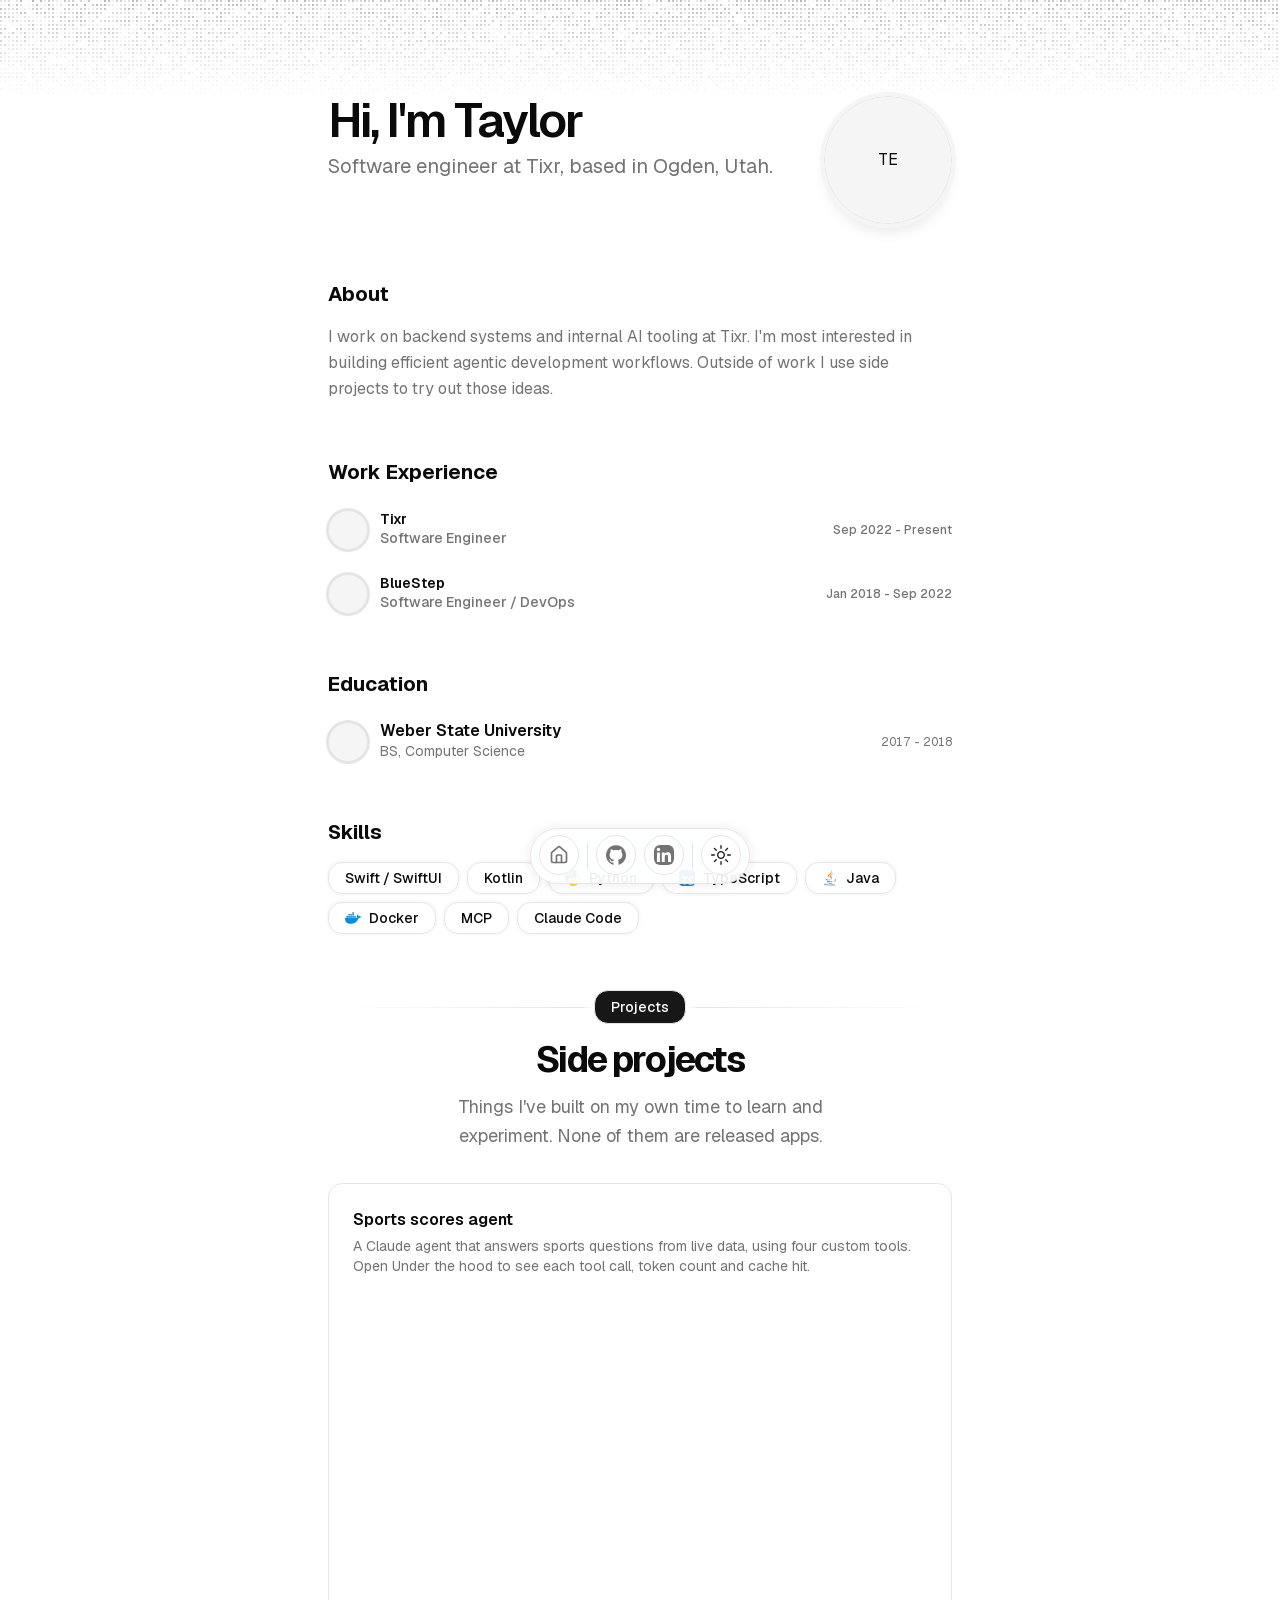
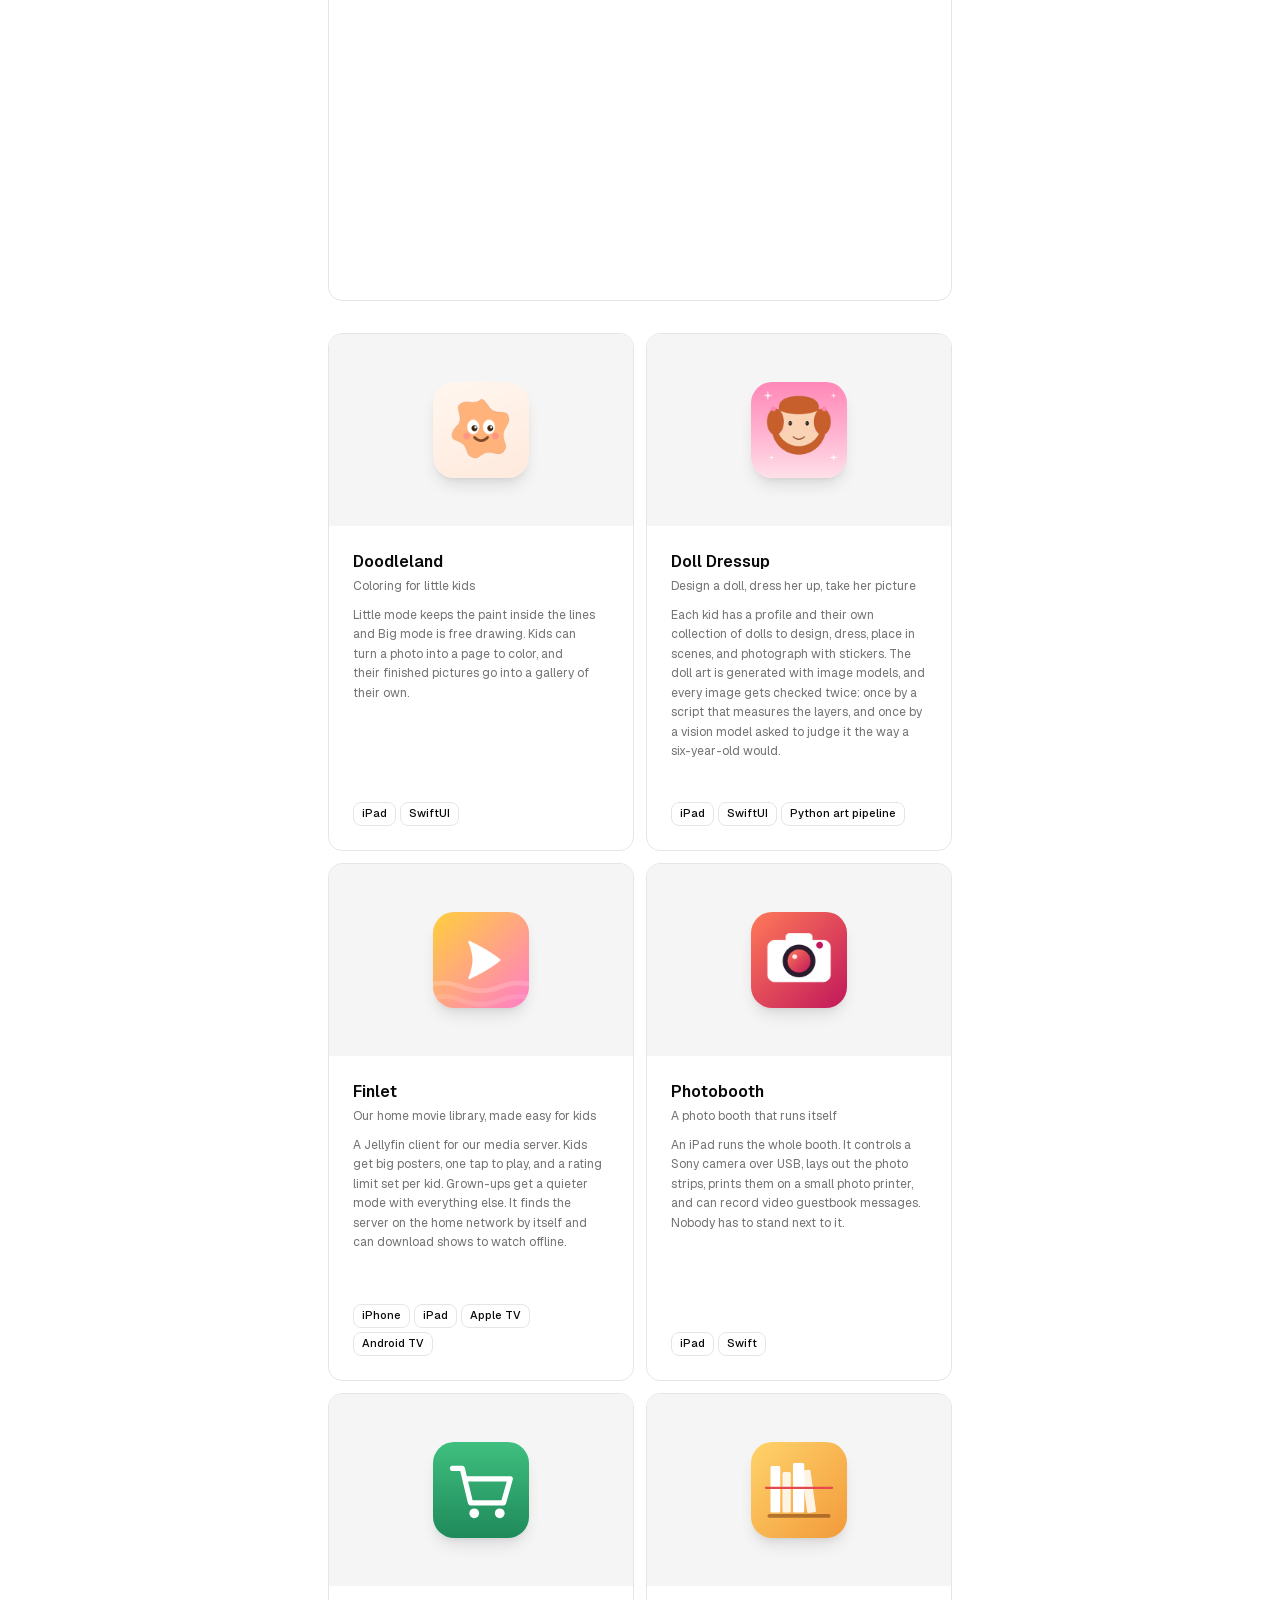
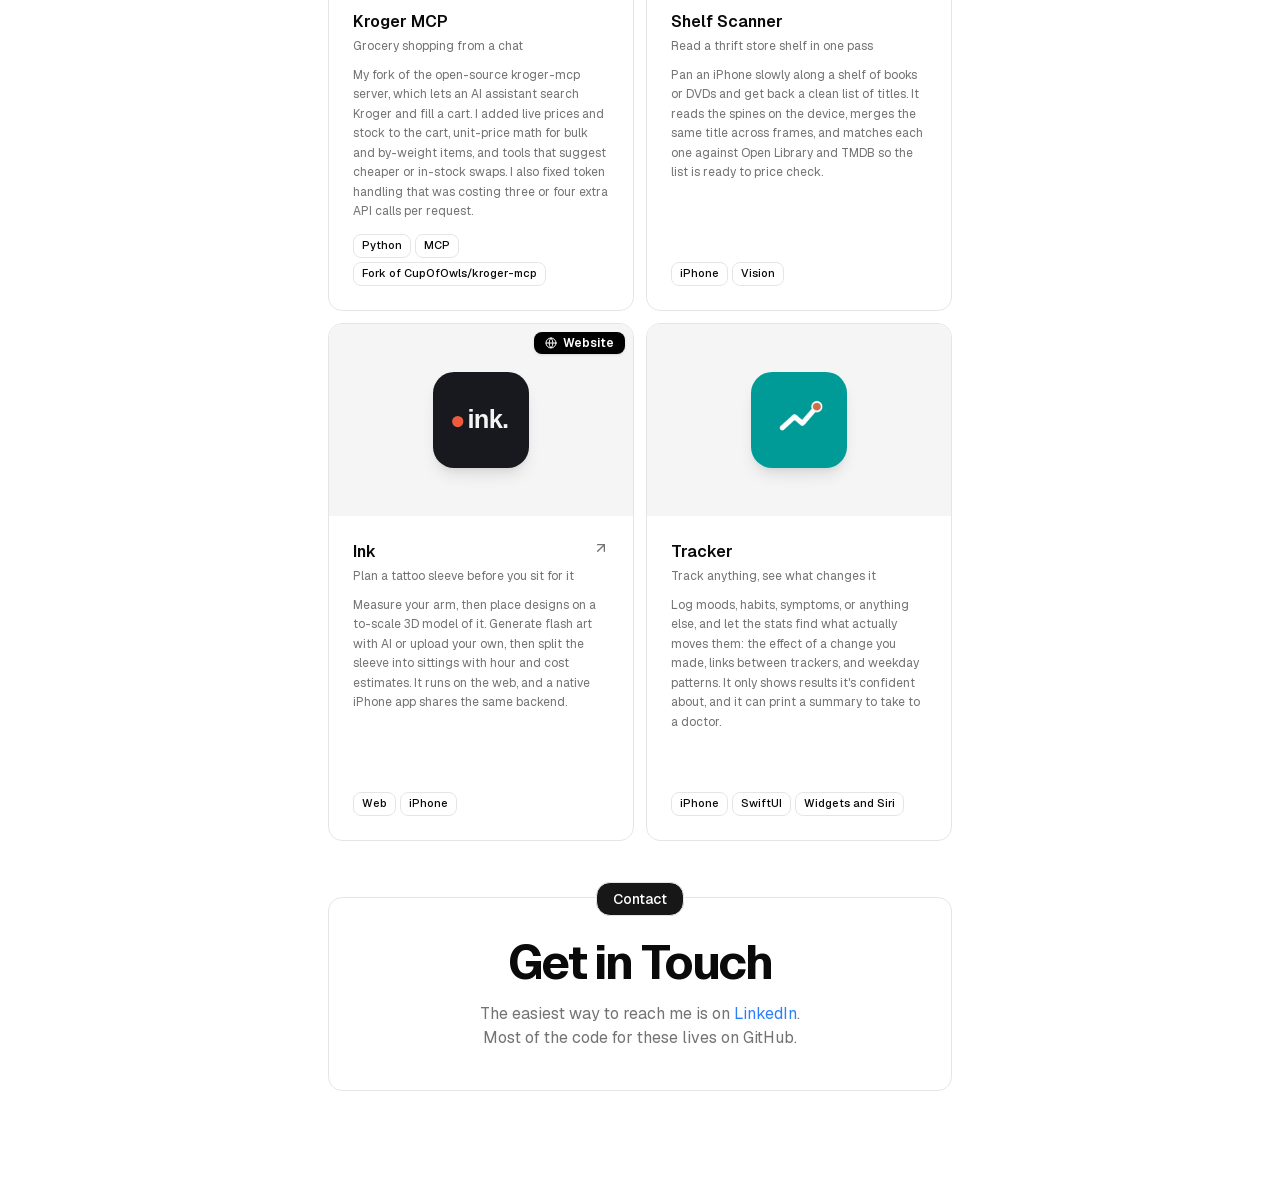
==== commit 48e15bf6: "Add sports scores agent embed to Side projects Co-Authored-By: Claude Opus 5.5 <noreply@anthropic.co" ====
--- a/index.html
+++ b/index.html
@@ -1 +1 @@
-<!DOCTYPE html><!--W7SD99vG_kExV1_yvA2c6--><html lang="en"><head><meta charSet="utf-8"/><meta name="viewport" content="width=device-width, initial-scale=1"/><link rel="preload" href="/_next/static/media/797e433ab948586e-s.p.29207c2f.woff2" as="font" crossorigin="" type="font/woff2"/><link rel="preload" href="/_next/static/media/caa3a2e1cccd8315-s.p.3b6cae6d.woff2" as="font" crossorigin="" type="font/woff2"/><link rel="preload" as="image" href="/icons/doodle.png"/><link rel="preload" as="image" href="/icons/doll.png"/><link rel="preload" as="image" href="/icons/finlet.png"/><link rel="preload" as="image" href="/icons/photobooth.png"/><link rel="preload" as="image" href="/icons/kroger.svg"/><link rel="preload" as="image" href="/icons/shelf.svg"/><link rel="preload" as="image" href="/icons/ink.svg"/><link rel="preload" as="image" href="/icons/tracker.png"/><link rel="stylesheet" href="/_next/static/chunks/0c97d863246fa2be.css" data-precedence="next"/><link rel="preload" as="script" fetchPriority="low" href="/_next/static/chunks/89d6f8d7ac740ee4.js"/><script src="/_next/static/chunks/594565624a70f7ad.js" async=""></script><script src="/_next/static/chunks/3d19402abc3c52f6.js" async=""></script><script src="/_next/static/chunks/58b0001b97b1d22a.js" async=""></script><script src="/_next/static/chunks/turbopack-4486ba715a35a9c2.js" async=""></script><script src="/_next/static/chunks/fab82bfc1ecd2f7b.js" async=""></script><script src="/_next/static/chunks/a59ae4f46671df12.js" async=""></script><script src="/_next/static/chunks/1b176e7d8e3be943.js" async=""></script><script src="/_next/static/chunks/e68520388dd8eb2a.js" async=""></script><script src="/_next/static/chunks/483a12865e0bba97.js" async=""></script><script src="/_next/static/chunks/1d3be43a6dda29b7.js" async=""></script><meta name="next-size-adjust" content=""/><title>Taylor Earl</title><meta name="description" content="Software engineer at Tixr, based in Ogden, Utah."/><meta name="robots" content="index, follow"/><meta name="googlebot" content="index, follow, max-video-preview:-1, max-image-preview:large, max-snippet:-1"/><meta property="og:title" content="Taylor Earl"/><meta property="og:description" content="Software engineer at Tixr, based in Ogden, Utah."/><meta property="og:url" content="https://soccerdude288.github.io"/><meta property="og:site_name" content="Taylor Earl"/><meta property="og:locale" content="en_US"/><meta property="og:image" content="https://soccerdude288.github.io/og.jpg"/><meta property="og:image:width" content="1200"/><meta property="og:image:height" content="630"/><meta property="og:type" content="website"/><meta name="twitter:card" content="summary_large_image"/><meta name="twitter:title" content="Taylor Earl"/><meta name="twitter:description" content="Software engineer at Tixr, based in Ogden, Utah."/><meta name="twitter:image" content="https://soccerdude288.github.io/og.jpg"/><link rel="icon" href="/favicon.ico?favicon.0b3bf435.ico" sizes="256x256" type="image/x-icon"/><script src="/_next/static/chunks/a6dad97d9634a72d.js" noModule=""></script></head><body class="min-h-screen bg-background font-sans antialiased relative geist_a4f9adef-module__rTGU2W__variable geist_mono_f41124e8-module__uIW-CG__variable"><div hidden=""><!--$--><!--/$--></div><script>((a,b,c,d,e,f,g,h)=>{let i=document.documentElement,j=["light","dark"];function k(b){var c;(Array.isArray(a)?a:[a]).forEach(a=>{let c="class"===a,d=c&&f?e.map(a=>f[a]||a):e;c?(i.classList.remove(...d),i.classList.add(f&&f[b]?f[b]:b)):i.setAttribute(a,b)}),c=b,h&&j.includes(c)&&(i.style.colorScheme=c)}if(d)k(d);else try{let a=localStorage.getItem(b)||c,d=g&&"system"===a?window.matchMedia("(prefers-color-scheme: dark)").matches?"dark":"light":a;k(d)}catch(a){}})("class","theme","light",null,["light","dark"],null,true,true)</script><div class="absolute inset-0 top-0 left-0 right-0 h-[100px] overflow-hidden z-0"><div class="h-full w-full" style="mask-image:linear-gradient(to bottom, black, transparent);-webkit-mask-image:linear-gradient(to bottom, black, transparent)"><canvas class="pointer-events-none" style="width:0;height:0"></canvas></div></div><div class="relative z-10 max-w-2xl mx-auto py-12 pb-24 sm:py-24 px-6"><main class="min-h-dvh flex flex-col gap-14 relative"><section id="hero"><div class="mx-auto w-full max-w-2xl space-y-8"><div class="gap-2 gap-y-6 flex flex-col md:flex-row justify-between"><div class="gap-2 flex flex-col order-2 md:order-1"><div class="flex"><span class="inline-block text-3xl font-semibold tracking-tighter sm:text-4xl lg:text-5xl" style="opacity:0;filter:blur(8px);transform:translateY(-8px)">Hi, I&#x27;m Taylor</span></div><div class="flex"><span class="inline-block text-muted-foreground max-w-[600px] md:text-lg lg:text-xl" style="opacity:0;filter:blur(8px);transform:translateY(-8px)">Software engineer at Tixr, based in Ogden, Utah.</span></div></div><div class="order-1 md:order-2" style="opacity:0;filter:blur(6px);transform:translateY(-6px)"><span class="relative flex shrink-0 overflow-hidden size-24 md:size-32 border rounded-full shadow-lg ring-4 ring-muted"><span class="flex h-full w-full items-center justify-center rounded-full bg-muted">TE</span></span></div></div></div></section><section id="about"><div class="flex min-h-0 flex-col gap-y-4"><div style="opacity:0;filter:blur(6px);transform:translateY(-6px)"><h2 class="text-xl font-bold">About</h2></div><div style="opacity:0;filter:blur(6px);transform:translateY(-6px)"><div class="prose max-w-full text-pretty font-sans leading-relaxed text-muted-foreground dark:prose-invert"><p>I work on backend systems and internal AI tooling at Tixr. I&#x27;m most interested in building efficient agentic development workflows. Outside of work I use side projects to try out those ideas.</p></div></div></div></section><section id="work"><div class="flex min-h-0 flex-col gap-y-6"><div style="opacity:0;filter:blur(6px);transform:translateY(-6px)"><h2 class="text-xl font-bold">Work Experience</h2></div><div style="opacity:0;filter:blur(6px);transform:translateY(-6px)"><div class="w-full grid gap-6" data-orientation="vertical"><div data-state="closed" data-orientation="vertical" class="w-full border-b-0 grid gap-2"><h3 data-orientation="vertical" data-state="closed" class="flex"><button type="button" aria-controls="radix-_R_1dplflb_" aria-expanded="false" data-state="closed" data-orientation="vertical" id="radix-_R_dplflb_" class="flex flex-1 items-center justify-between text-sm font-medium text-left [&amp;[data-state=open]_svg]:rotate-180 hover:no-underline p-0 cursor-pointer transition-colors rounded-none group [&amp;&gt;svg]:hidden" data-radix-collection-item=""><div class="flex items-center gap-x-3 justify-between w-full text-left"><div class="flex items-center gap-x-3 flex-1 min-w-0"><div class="size-8 md:size-10 p-1 border rounded-full shadow ring-2 ring-border bg-muted flex-none"></div><div class="flex-1 min-w-0 gap-0.5 flex flex-col"><div class="font-semibold leading-none flex items-center gap-2">Tixr<span class="relative inline-flex items-center w-3.5 h-3.5"><svg xmlns="http://www.w3.org/2000/svg" width="24" height="24" viewBox="0 0 24 24" fill="none" stroke="currentColor" stroke-width="2" stroke-linecap="round" stroke-linejoin="round" class="lucide lucide-chevron-right absolute h-3.5 w-3.5 shrink-0 text-muted-foreground stroke-2 transition-all duration-300 ease-out translate-x-0 opacity-0 group-hover:translate-x-1 group-hover:opacity-100 group-data-[state=open]:opacity-0 group-data-[state=open]:translate-x-0" aria-hidden="true"><path d="m9 18 6-6-6-6"></path></svg><svg xmlns="http://www.w3.org/2000/svg" width="24" height="24" viewBox="0 0 24 24" fill="none" stroke="currentColor" stroke-width="2" stroke-linecap="round" stroke-linejoin="round" class="lucide lucide-chevron-down absolute h-3.5 w-3.5 shrink-0 text-muted-foreground stroke-2 transition-all duration-200 opacity-0 rotate-0 group-data-[state=open]:opacity-100 group-data-[state=open]:rotate-180" aria-hidden="true"><path d="m6 9 6 6 6-6"></path></svg></span></div><div class="font-sans text-sm text-muted-foreground">Software Engineer</div></div></div><div class="flex items-center gap-1 text-xs tabular-nums text-muted-foreground text-right flex-none"><span>Sep 2022<!-- --> - <!-- -->Present</span></div></div></button></h3><div data-state="closed" id="radix-_R_1dplflb_" hidden="" role="region" aria-labelledby="radix-_R_dplflb_" data-orientation="vertical" class="overflow-hidden text-sm data-[state=closed]:animate-accordion-up data-[state=open]:animate-accordion-down" style="--radix-accordion-content-height:var(--radix-collapsible-content-height);--radix-accordion-content-width:var(--radix-collapsible-content-width)"></div></div><div data-state="closed" data-orientation="vertical" class="w-full border-b-0 grid gap-2"><h3 data-orientation="vertical" data-state="closed" class="flex"><button type="button" aria-controls="radix-_R_1lplflb_" aria-expanded="false" data-state="closed" data-orientation="vertical" id="radix-_R_lplflb_" class="flex flex-1 items-center justify-between text-sm font-medium text-left [&amp;[data-state=open]_svg]:rotate-180 hover:no-underline p-0 cursor-pointer transition-colors rounded-none group [&amp;&gt;svg]:hidden" data-radix-collection-item=""><div class="flex items-center gap-x-3 justify-between w-full text-left"><div class="flex items-center gap-x-3 flex-1 min-w-0"><div class="size-8 md:size-10 p-1 border rounded-full shadow ring-2 ring-border bg-muted flex-none"></div><div class="flex-1 min-w-0 gap-0.5 flex flex-col"><div class="font-semibold leading-none flex items-center gap-2">BlueStep<span class="relative inline-flex items-center w-3.5 h-3.5"><svg xmlns="http://www.w3.org/2000/svg" width="24" height="24" viewBox="0 0 24 24" fill="none" stroke="currentColor" stroke-width="2" stroke-linecap="round" stroke-linejoin="round" class="lucide lucide-chevron-right absolute h-3.5 w-3.5 shrink-0 text-muted-foreground stroke-2 transition-all duration-300 ease-out translate-x-0 opacity-0 group-hover:translate-x-1 group-hover:opacity-100 group-data-[state=open]:opacity-0 group-data-[state=open]:translate-x-0" aria-hidden="true"><path d="m9 18 6-6-6-6"></path></svg><svg xmlns="http://www.w3.org/2000/svg" width="24" height="24" viewBox="0 0 24 24" fill="none" stroke="currentColor" stroke-width="2" stroke-linecap="round" stroke-linejoin="round" class="lucide lucide-chevron-down absolute h-3.5 w-3.5 shrink-0 text-muted-foreground stroke-2 transition-all duration-200 opacity-0 rotate-0 group-data-[state=open]:opacity-100 group-data-[state=open]:rotate-180" aria-hidden="true"><path d="m6 9 6 6 6-6"></path></svg></span></div><div class="font-sans text-sm text-muted-foreground">Software Engineer / DevOps</div></div></div><div class="flex items-center gap-1 text-xs tabular-nums text-muted-foreground text-right flex-none"><span>Jan 2018<!-- --> - <!-- -->Sep 2022</span></div></div></button></h3><div data-state="closed" id="radix-_R_1lplflb_" hidden="" role="region" aria-labelledby="radix-_R_lplflb_" data-orientation="vertical" class="overflow-hidden text-sm data-[state=closed]:animate-accordion-up data-[state=open]:animate-accordion-down" style="--radix-accordion-content-height:var(--radix-collapsible-content-height);--radix-accordion-content-width:var(--radix-collapsible-content-width)"></div></div></div></div></div></section><section id="education"><div class="flex min-h-0 flex-col gap-y-6"><div style="opacity:0;filter:blur(6px);transform:translateY(-6px)"><h2 class="text-xl font-bold">Education</h2></div><div class="flex flex-col gap-8"><div style="opacity:0;filter:blur(6px);transform:translateY(-6px)"><a target="_blank" rel="noopener noreferrer" class="flex items-center gap-x-3 justify-between group" href="https://www.weber.edu"><div class="flex items-center gap-x-3 flex-1 min-w-0"><div class="size-8 md:size-10 p-1 border rounded-full shadow ring-2 ring-border bg-muted flex-none"></div><div class="flex-1 min-w-0 flex flex-col gap-0.5"><div class="font-semibold leading-none flex items-center gap-2">Weber State University<svg xmlns="http://www.w3.org/2000/svg" width="24" height="24" viewBox="0 0 24 24" fill="none" stroke="currentColor" stroke-width="2" stroke-linecap="round" stroke-linejoin="round" class="lucide lucide-arrow-up-right h-3.5 w-3.5 text-muted-foreground opacity-0 -translate-x-2 group-hover:opacity-100 group-hover:translate-x-0 transition-all duration-200" aria-hidden="true"><path d="M7 7h10v10"></path><path d="M7 17 17 7"></path></svg></div><div class="font-sans text-sm text-muted-foreground">BS, Computer Science</div></div></div><div class="flex items-center gap-1 text-xs tabular-nums text-muted-foreground text-right flex-none"><span>2017<!-- --> - <!-- -->2018</span></div></a></div></div></div></section><section id="skills"><div class="flex min-h-0 flex-col gap-y-4"><div style="opacity:0;filter:blur(6px);transform:translateY(-6px)"><h2 class="text-xl font-bold">Skills</h2></div><div class="flex flex-wrap gap-2"><div style="opacity:0;filter:blur(6px);transform:translateY(-6px)"><div class="border bg-background border-border ring-2 ring-border/20 rounded-xl h-8 w-fit px-4 flex items-center gap-2"><span class="text-foreground text-sm font-medium">Swift / SwiftUI</span></div></div><div style="opacity:0;filter:blur(6px);transform:translateY(-6px)"><div class="border bg-background border-border ring-2 ring-border/20 rounded-xl h-8 w-fit px-4 flex items-center gap-2"><span class="text-foreground text-sm font-medium">Kotlin</span></div></div><div style="opacity:0;filter:blur(6px);transform:translateY(-6px)"><div class="border bg-background border-border ring-2 ring-border/20 rounded-xl h-8 w-fit px-4 flex items-center gap-2"><svg class="size-4 rounded overflow-hidden object-contain" fill="none" viewBox="16 16 32 32"><path fill="url(#a)" d="M31.885 16c-8.124 0-7.617 3.523-7.617 3.523l.01 3.65h7.752v1.095H21.197S16 23.678 16 31.876c0 8.196 4.537 7.906 4.537 7.906h2.708v-3.804s-.146-4.537 4.465-4.537h7.688s4.32.07 4.32-4.175v-7.019S40.374 16 31.885 16zm-4.275 2.454a1.394 1.394 0 1 1 0 2.79 1.393 1.393 0 0 1-1.395-1.395c0-.771.624-1.395 1.395-1.395z"></path><path fill="url(#b)" d="M32.115 47.833c8.124 0 7.617-3.523 7.617-3.523l-.01-3.65H31.97v-1.095h10.832S48 40.155 48 31.958c0-8.197-4.537-7.906-4.537-7.906h-2.708v3.803s.146 4.537-4.465 4.537h-7.688s-4.32-.07-4.32 4.175v7.019s-.656 4.247 7.833 4.247zm4.275-2.454a1.393 1.393 0 0 1-1.395-1.395 1.394 1.394 0 1 1 1.395 1.395z"></path><defs><linearGradient id="a" x1="19.075" x2="34.898" y1="18.782" y2="34.658" gradientUnits="userSpaceOnUse"><stop stop-color="#387EB8"></stop><stop offset="1" stop-color="#366994"></stop></linearGradient><linearGradient id="b" x1="28.809" x2="45.803" y1="28.882" y2="45.163" gradientUnits="userSpaceOnUse"><stop stop-color="#FFE052"></stop><stop offset="1" stop-color="#FFC331"></stop></linearGradient></defs></svg><span class="text-foreground text-sm font-medium">Python</span></div></div><div style="opacity:0;filter:blur(6px);transform:translateY(-6px)"><div class="border bg-background border-border ring-2 ring-border/20 rounded-xl h-8 w-fit px-4 flex items-center gap-2"><svg class="size-4 rounded overflow-hidden object-contain" viewBox="0 0 256 256" preserveAspectRatio="xMidYMid"><path d="M20 0h216c11.046 0 20 8.954 20 20v216c0 11.046-8.954 20-20 20H20c-11.046 0-20-8.954-20-20V20C0 8.954 8.954 0 20 0Z" fill="#3178C6"></path><path d="M150.518 200.475v27.62c4.492 2.302 9.805 4.028 15.938 5.179 6.133 1.151 12.597 1.726 19.393 1.726 6.622 0 12.914-.633 18.874-1.899 5.96-1.266 11.187-3.352 15.678-6.257 4.492-2.906 8.048-6.704 10.669-11.394 2.62-4.689 3.93-10.486 3.93-17.391 0-5.006-.749-9.394-2.246-13.163a30.748 30.748 0 0 0-6.479-10.055c-2.821-2.935-6.205-5.567-10.149-7.898-3.945-2.33-8.394-4.531-13.347-6.602-3.628-1.497-6.881-2.949-9.761-4.359-2.879-1.41-5.327-2.848-7.342-4.316-2.016-1.467-3.571-3.021-4.665-4.661-1.094-1.64-1.641-3.495-1.641-5.567 0-1.899.489-3.61 1.468-5.135s2.362-2.834 4.147-3.927c1.785-1.094 3.973-1.942 6.565-2.547 2.591-.604 5.471-.906 8.638-.906 2.304 0 4.737.173 7.299.518 2.563.345 5.14.877 7.732 1.597a53.669 53.669 0 0 1 7.558 2.719 41.7 41.7 0 0 1 6.781 3.797v-25.807c-4.204-1.611-8.797-2.805-13.778-3.582-4.981-.777-10.697-1.165-17.147-1.165-6.565 0-12.784.705-18.658 2.115-5.874 1.409-11.043 3.61-15.506 6.602-4.463 2.993-7.99 6.805-10.582 11.437-2.591 4.632-3.887 10.17-3.887 16.615 0 8.228 2.375 15.248 7.127 21.06 4.751 5.811 11.963 10.731 21.638 14.759a291.458 291.458 0 0 1 10.625 4.575c3.283 1.496 6.119 3.049 8.509 4.66 2.39 1.611 4.276 3.366 5.658 5.265 1.382 1.899 2.073 4.057 2.073 6.474a9.901 9.901 0 0 1-1.296 4.963c-.863 1.524-2.174 2.848-3.93 3.97-1.756 1.122-3.945 1.999-6.565 2.632-2.62.633-5.687.95-9.2.95-5.989 0-11.92-1.05-17.794-3.151-5.875-2.1-11.317-5.25-16.327-9.451Zm-46.036-68.733H140V109H41v22.742h35.345V233h28.137V131.742Z" fill="#FFF"></path></svg><span class="text-foreground text-sm font-medium">TypeScript</span></div></div><div style="opacity:0;filter:blur(6px);transform:translateY(-6px)"><div class="border bg-background border-border ring-2 ring-border/20 rounded-xl h-8 w-fit px-4 flex items-center gap-2"><svg class="size-4 rounded overflow-hidden object-contain" preserveAspectRatio="xMidYMid" viewBox="0 0 256 346"><path d="M83 267s-14 8 9 11c27 3 41 2 71-3 0 0 8 5 19 9-67 29-153-2-99-17M74 230s-15 11 8 13c29 3 52 3 92-4 0 0 6 5 15 8-82 24-173 2-115-17" fill="#5382A1"></path><path d="M144 166c17 19-4 36-4 36s42-22 22-49c-18-26-32-38 44-82 0 0-119 29-62 95" fill="#E76F00"></path><path d="M233 295s10 8-10 15c-39 12-163 15-197 0-12-5 11-13 18-14l12-2c-14-9-89 19-38 28 138 22 251-10 215-27M89 190s-63 15-22 21c17 2 51 2 83-1 26-2 52-7 52-7l-16 9c-64 16-187 8-151-9 30-14 54-13 54-13M202 253c64-33 34-66 13-61l-7 2s2-3 6-5c41-14 73 43-14 66l2-2" fill="#5382A1"></path><path d="M162 0s36 36-34 91c-56 45-12 70 0 99-32-30-56-56-40-80 23-35 89-53 74-110" fill="#E76F00"></path><path d="M95 345c62 4 158-3 160-32 0 0-4 11-51 20-53 10-119 9-158 2 0 0 8 7 49 10" fill="#5382A1"></path></svg><span class="text-foreground text-sm font-medium">Java</span></div></div><div style="opacity:0;filter:blur(6px);transform:translateY(-6px)"><div class="border bg-background border-border ring-2 ring-border/20 rounded-xl h-8 w-fit px-4 flex items-center gap-2"><svg class="size-4 rounded overflow-hidden object-contain" viewBox="0 0 24 24" fill="#008fe2"><path d="M13.98 11.08h2.12a.19.19 0 0 0 .19-.19V9.01a.19.19 0 0 0-.19-.19h-2.12a.18.18 0 0 0-.18.18v1.9c0 .1.08.18.18.18m-2.95-5.43h2.12a.19.19 0 0 0 .18-.19V3.57a.19.19 0 0 0-.18-.18h-2.12a.18.18 0 0 0-.19.18v1.9c0 .1.09.18.19.18m0 2.71h2.12a.19.19 0 0 0 .18-.18V6.29a.19.19 0 0 0-.18-.18h-2.12a.18.18 0 0 0-.19.18v1.89c0 .1.09.18.19.18m-2.93 0h2.12a.19.19 0 0 0 .18-.18V6.29a.18.18 0 0 0-.18-.18H8.1a.18.18 0 0 0-.18.18v1.89c0 .1.08.18.18.18m-2.96 0h2.11a.19.19 0 0 0 .19-.18V6.29a.18.18 0 0 0-.19-.18H5.14a.19.19 0 0 0-.19.18v1.89c0 .1.08.18.19.18m5.89 2.72h2.12a.19.19 0 0 0 .18-.19V9.01a.19.19 0 0 0-.18-.19h-2.12a.18.18 0 0 0-.19.18v1.9c0 .1.09.18.19.18m-2.93 0h2.12a.18.18 0 0 0 .18-.19V9.01a.18.18 0 0 0-.18-.19H8.1a.18.18 0 0 0-.18.18v1.9c0 .1.08.18.18.18m-2.96 0h2.11a.18.18 0 0 0 .19-.19V9.01a.18.18 0 0 0-.18-.19H5.14a.19.19 0 0 0-.19.19v1.88c0 .1.08.19.19.19m-2.92 0h2.12a.18.18 0 0 0 .18-.19V9.01a.18.18 0 0 0-.18-.19H2.22a.18.18 0 0 0-.19.18v1.9c0 .1.08.18.19.18m21.54-1.19c-.06-.05-.67-.51-1.95-.51-.34 0-.68.03-1.01.09a3.77 3.77 0 0 0-1.72-2.57l-.34-.2-.23.33a4.6 4.6 0 0 0-.6 1.43c-.24.97-.1 1.88.4 2.66a4.7 4.7 0 0 1-1.75.42H.76a.75.75 0 0 0-.76.75 11.38 11.38 0 0 0 .7 4.06 6.03 6.03 0 0 0 2.4 3.12c1.18.73 3.1 1.14 5.28 1.14.98 0 1.96-.08 2.93-.26a12.25 12.25 0 0 0 3.82-1.4 10.5 10.5 0 0 0 2.61-2.13c1.25-1.42 2-3 2.55-4.4h.23c1.37 0 2.21-.55 2.68-1 .3-.3.55-.66.7-1.06l.1-.28Z"></path></svg><span class="text-foreground text-sm font-medium">Docker</span></div></div><div style="opacity:0;filter:blur(6px);transform:translateY(-6px)"><div class="border bg-background border-border ring-2 ring-border/20 rounded-xl h-8 w-fit px-4 flex items-center gap-2"><span class="text-foreground text-sm font-medium">MCP</span></div></div><div style="opacity:0;filter:blur(6px);transform:translateY(-6px)"><div class="border bg-background border-border ring-2 ring-border/20 rounded-xl h-8 w-fit px-4 flex items-center gap-2"><span class="text-foreground text-sm font-medium">Claude Code</span></div></div></div></div></section><section id="projects"><div style="opacity:0;filter:blur(6px);transform:translateY(-6px)"><section id="projects"><div class="flex min-h-0 flex-col gap-y-8"><div class="flex flex-col gap-y-4 items-center justify-center"><div class="flex items-center w-full"><div class="flex-1 h-px bg-linear-to-r from-transparent from-5% via-border via-95% to-transparent"></div><div class="border bg-primary z-10 rounded-xl px-4 py-1"><span class="text-background text-sm font-medium">Projects</span></div><div class="flex-1 h-px bg-linear-to-l from-transparent from-5% via-border via-95% to-transparent"></div></div><div class="flex flex-col gap-y-3 items-center justify-center"><h2 class="text-3xl font-bold tracking-tighter sm:text-4xl">Side projects</h2><p class="text-muted-foreground md:text-lg/relaxed lg:text-base/relaxed xl:text-lg/relaxed text-balance text-center">Things I&#x27;ve built on my own time to learn and experiment. None of them are released apps.</p></div></div><div class="grid grid-cols-1 gap-3 sm:grid-cols-2 max-w-[800px] mx-auto auto-rows-fr"><div class="h-full" style="opacity:0;filter:blur(6px);transform:translateY(-6px)"><div class="flex flex-col h-full border border-border rounded-xl overflow-hidden hover:ring-2 cursor-pointer hover:ring-muted transition-all duration-200"><div class="relative shrink-0"><a rel="noopener noreferrer" class="block" href="#projects"><div class="w-full h-48 bg-muted flex items-center justify-center"><img src="/icons/doodle.png" alt="" class="size-24 rounded-[22%] shadow-lg"/></div></a></div><div class="p-6 flex flex-col gap-3 flex-1"><div class="flex items-start justify-between gap-2"><div class="flex flex-col gap-1"><h3 class="font-semibold">Doodleland</h3><time class="text-xs text-muted-foreground">Coloring for little kids</time></div></div><div class="text-xs flex-1 prose max-w-full text-pretty font-sans leading-relaxed text-muted-foreground dark:prose-invert"><p>Little mode keeps the paint inside the lines and Big mode is free drawing. Kids can turn a photo into a page to color, and their finished pictures go into a gallery of their own.</p></div><div class="flex flex-wrap gap-1 mt-auto"><div class="inline-flex items-center rounded-md py-0.5 transition-colors focus:outline-none focus:ring-2 focus:ring-ring focus:ring-offset-2 text-foreground text-[11px] font-medium border border-border h-6 w-fit px-2">iPad</div><div class="inline-flex items-center rounded-md py-0.5 transition-colors focus:outline-none focus:ring-2 focus:ring-ring focus:ring-offset-2 text-foreground text-[11px] font-medium border border-border h-6 w-fit px-2">SwiftUI</div></div></div></div></div><div class="h-full" style="opacity:0;filter:blur(6px);transform:translateY(-6px)"><div class="flex flex-col h-full border border-border rounded-xl overflow-hidden hover:ring-2 cursor-pointer hover:ring-muted transition-all duration-200"><div class="relative shrink-0"><a rel="noopener noreferrer" class="block" href="#projects"><div class="w-full h-48 bg-muted flex items-center justify-center"><img src="/icons/doll.png" alt="" class="size-24 rounded-[22%] shadow-lg"/></div></a></div><div class="p-6 flex flex-col gap-3 flex-1"><div class="flex items-start justify-between gap-2"><div class="flex flex-col gap-1"><h3 class="font-semibold">Doll Dressup</h3><time class="text-xs text-muted-foreground">Design a doll, dress her up, take her picture</time></div></div><div class="text-xs flex-1 prose max-w-full text-pretty font-sans leading-relaxed text-muted-foreground dark:prose-invert"><p>Each kid has a profile and their own collection of dolls to design, dress, place in scenes, and photograph with stickers. The doll art is generated with image models, and every image gets checked twice: once by a script that measures the layers, and once by a vision model asked to judge it the way a six-year-old would.</p></div><div class="flex flex-wrap gap-1 mt-auto"><div class="inline-flex items-center rounded-md py-0.5 transition-colors focus:outline-none focus:ring-2 focus:ring-ring focus:ring-offset-2 text-foreground text-[11px] font-medium border border-border h-6 w-fit px-2">iPad</div><div class="inline-flex items-center rounded-md py-0.5 transition-colors focus:outline-none focus:ring-2 focus:ring-ring focus:ring-offset-2 text-foreground text-[11px] font-medium border border-border h-6 w-fit px-2">SwiftUI</div><div class="inline-flex items-center rounded-md py-0.5 transition-colors focus:outline-none focus:ring-2 focus:ring-ring focus:ring-offset-2 text-foreground text-[11px] font-medium border border-border h-6 w-fit px-2">Python art pipeline</div></div></div></div></div><div class="h-full" style="opacity:0;filter:blur(6px);transform:translateY(-6px)"><div class="flex flex-col h-full border border-border rounded-xl overflow-hidden hover:ring-2 cursor-pointer hover:ring-muted transition-all duration-200"><div class="relative shrink-0"><a rel="noopener noreferrer" class="block" href="#projects"><div class="w-full h-48 bg-muted flex items-center justify-center"><img src="/icons/finlet.png" alt="" class="size-24 rounded-[22%] shadow-lg"/></div></a></div><div class="p-6 flex flex-col gap-3 flex-1"><div class="flex items-start justify-between gap-2"><div class="flex flex-col gap-1"><h3 class="font-semibold">Finlet</h3><time class="text-xs text-muted-foreground">Our home movie library, made easy for kids</time></div></div><div class="text-xs flex-1 prose max-w-full text-pretty font-sans leading-relaxed text-muted-foreground dark:prose-invert"><p>A Jellyfin client for our media server. Kids get big posters, one tap to play, and a rating limit set per kid. Grown-ups get a quieter mode with everything else. It finds the server on the home network by itself and can download shows to watch offline.</p></div><div class="flex flex-wrap gap-1 mt-auto"><div class="inline-flex items-center rounded-md py-0.5 transition-colors focus:outline-none focus:ring-2 focus:ring-ring focus:ring-offset-2 text-foreground text-[11px] font-medium border border-border h-6 w-fit px-2">iPhone</div><div class="inline-flex items-center rounded-md py-0.5 transition-colors focus:outline-none focus:ring-2 focus:ring-ring focus:ring-offset-2 text-foreground text-[11px] font-medium border border-border h-6 w-fit px-2">iPad</div><div class="inline-flex items-center rounded-md py-0.5 transition-colors focus:outline-none focus:ring-2 focus:ring-ring focus:ring-offset-2 text-foreground text-[11px] font-medium border border-border h-6 w-fit px-2">Apple TV</div><div class="inline-flex items-center rounded-md py-0.5 transition-colors focus:outline-none focus:ring-2 focus:ring-ring focus:ring-offset-2 text-foreground text-[11px] font-medium border border-border h-6 w-fit px-2">Android TV</div></div></div></div></div><div class="h-full" style="opacity:0;filter:blur(6px);transform:translateY(-6px)"><div class="flex flex-col h-full border border-border rounded-xl overflow-hidden hover:ring-2 cursor-pointer hover:ring-muted transition-all duration-200"><div class="relative shrink-0"><a rel="noopener noreferrer" class="block" href="#projects"><div class="w-full h-48 bg-muted flex items-center justify-center"><img src="/icons/photobooth.png" alt="" class="size-24 rounded-[22%] shadow-lg"/></div></a></div><div class="p-6 flex flex-col gap-3 flex-1"><div class="flex items-start justify-between gap-2"><div class="flex flex-col gap-1"><h3 class="font-semibold">Photobooth</h3><time class="text-xs text-muted-foreground">A photo booth that runs itself</time></div></div><div class="text-xs flex-1 prose max-w-full text-pretty font-sans leading-relaxed text-muted-foreground dark:prose-invert"><p>An iPad runs the whole booth. It controls a Sony camera over USB, lays out the photo strips, prints them on a small photo printer, and can record video guestbook messages. Nobody has to stand next to it.</p></div><div class="flex flex-wrap gap-1 mt-auto"><div class="inline-flex items-center rounded-md py-0.5 transition-colors focus:outline-none focus:ring-2 focus:ring-ring focus:ring-offset-2 text-foreground text-[11px] font-medium border border-border h-6 w-fit px-2">iPad</div><div class="inline-flex items-center rounded-md py-0.5 transition-colors focus:outline-none focus:ring-2 focus:ring-ring focus:ring-offset-2 text-foreground text-[11px] font-medium border border-border h-6 w-fit px-2">Swift</div></div></div></div></div><div class="h-full" style="opacity:0;filter:blur(6px);transform:translateY(-6px)"><div class="flex flex-col h-full border border-border rounded-xl overflow-hidden hover:ring-2 cursor-pointer hover:ring-muted transition-all duration-200"><div class="relative shrink-0"><a rel="noopener noreferrer" class="block" href="#projects"><div class="w-full h-48 bg-muted flex items-center justify-center"><img src="/icons/kroger.svg" alt="" class="size-24 rounded-[22%] shadow-lg"/></div></a></div><div class="p-6 flex flex-col gap-3 flex-1"><div class="flex items-start justify-between gap-2"><div class="flex flex-col gap-1"><h3 class="font-semibold">Kroger MCP</h3><time class="text-xs text-muted-foreground">Grocery shopping from a chat</time></div></div><div class="text-xs flex-1 prose max-w-full text-pretty font-sans leading-relaxed text-muted-foreground dark:prose-invert"><p>My fork of the open-source kroger-mcp server, which lets an AI assistant search Kroger and fill a cart. I added live prices and stock to the cart, unit-price math for bulk and by-weight items, and tools that suggest cheaper or in-stock swaps. I also fixed token handling that was costing three or four extra API calls per request.</p></div><div class="flex flex-wrap gap-1 mt-auto"><div class="inline-flex items-center rounded-md py-0.5 transition-colors focus:outline-none focus:ring-2 focus:ring-ring focus:ring-offset-2 text-foreground text-[11px] font-medium border border-border h-6 w-fit px-2">Python</div><div class="inline-flex items-center rounded-md py-0.5 transition-colors focus:outline-none focus:ring-2 focus:ring-ring focus:ring-offset-2 text-foreground text-[11px] font-medium border border-border h-6 w-fit px-2">MCP</div><div class="inline-flex items-center rounded-md py-0.5 transition-colors focus:outline-none focus:ring-2 focus:ring-ring focus:ring-offset-2 text-foreground text-[11px] font-medium border border-border h-6 w-fit px-2">Fork of CupOfOwls/kroger-mcp</div></div></div></div></div><div class="h-full" style="opacity:0;filter:blur(6px);transform:translateY(-6px)"><div class="flex flex-col h-full border border-border rounded-xl overflow-hidden hover:ring-2 cursor-pointer hover:ring-muted transition-all duration-200"><div class="relative shrink-0"><a rel="noopener noreferrer" class="block" href="#projects"><div class="w-full h-48 bg-muted flex items-center justify-center"><img src="/icons/shelf.svg" alt="" class="size-24 rounded-[22%] shadow-lg"/></div></a></div><div class="p-6 flex flex-col gap-3 flex-1"><div class="flex items-start justify-between gap-2"><div class="flex flex-col gap-1"><h3 class="font-semibold">Shelf Scanner</h3><time class="text-xs text-muted-foreground">Read a thrift store shelf in one pass</time></div></div><div class="text-xs flex-1 prose max-w-full text-pretty font-sans leading-relaxed text-muted-foreground dark:prose-invert"><p>Pan an iPhone slowly along a shelf of books or DVDs and get back a clean list of titles. It reads the spines on the device, merges the same title across frames, and matches each one against Open Library and TMDB so the list is ready to price check.</p></div><div class="flex flex-wrap gap-1 mt-auto"><div class="inline-flex items-center rounded-md py-0.5 transition-colors focus:outline-none focus:ring-2 focus:ring-ring focus:ring-offset-2 text-foreground text-[11px] font-medium border border-border h-6 w-fit px-2">iPhone</div><div class="inline-flex items-center rounded-md py-0.5 transition-colors focus:outline-none focus:ring-2 focus:ring-ring focus:ring-offset-2 text-foreground text-[11px] font-medium border border-border h-6 w-fit px-2">Vision</div></div></div></div></div><div class="h-full" style="opacity:0;filter:blur(6px);transform:translateY(-6px)"><div class="flex flex-col h-full border border-border rounded-xl overflow-hidden hover:ring-2 cursor-pointer hover:ring-muted transition-all duration-200"><div class="relative shrink-0"><a target="_blank" rel="noopener noreferrer" class="block" href="https://tattoo-planner.vercel.app"><div class="w-full h-48 bg-muted flex items-center justify-center"><img src="/icons/ink.svg" alt="" class="size-24 rounded-[22%] shadow-lg"/></div></a><div class="absolute top-2 right-2 flex flex-wrap gap-2"><a target="_blank" rel="noopener noreferrer" href="https://tattoo-planner.vercel.app"><div class="rounded-md border px-2.5 py-0.5 font-semibold transition-colors focus:outline-none focus:ring-2 focus:ring-ring focus:ring-offset-2 border-transparent shadow flex items-center gap-1.5 text-xs bg-black text-white hover:bg-black/90"><svg xmlns="http://www.w3.org/2000/svg" width="24" height="24" viewBox="0 0 24 24" fill="none" stroke="currentColor" stroke-width="2" stroke-linecap="round" stroke-linejoin="round" class="lucide lucide-globe size-3" aria-hidden="true"><circle cx="12" cy="12" r="10"></circle><path d="M12 2a14.5 14.5 0 0 0 0 20 14.5 14.5 0 0 0 0-20"></path><path d="M2 12h20"></path></svg>Website</div></a></div></div><div class="p-6 flex flex-col gap-3 flex-1"><div class="flex items-start justify-between gap-2"><div class="flex flex-col gap-1"><h3 class="font-semibold">Ink</h3><time class="text-xs text-muted-foreground">Plan a tattoo sleeve before you sit for it</time></div><a target="_blank" rel="noopener noreferrer" class="text-muted-foreground hover:text-foreground transition-colors rounded-sm" aria-label="Open Ink" href="https://tattoo-planner.vercel.app"><svg xmlns="http://www.w3.org/2000/svg" width="24" height="24" viewBox="0 0 24 24" fill="none" stroke="currentColor" stroke-width="2" stroke-linecap="round" stroke-linejoin="round" class="lucide lucide-arrow-up-right h-4 w-4" aria-hidden="true"><path d="M7 7h10v10"></path><path d="M7 17 17 7"></path></svg></a></div><div class="text-xs flex-1 prose max-w-full text-pretty font-sans leading-relaxed text-muted-foreground dark:prose-invert"><p>Measure your arm, then place designs on a to-scale 3D model of it. Generate flash art with AI or upload your own, then split the sleeve into sittings with hour and cost estimates. It runs on the web, and a native iPhone app shares the same backend.</p></div><div class="flex flex-wrap gap-1 mt-auto"><div class="inline-flex items-center rounded-md py-0.5 transition-colors focus:outline-none focus:ring-2 focus:ring-ring focus:ring-offset-2 text-foreground text-[11px] font-medium border border-border h-6 w-fit px-2">Web</div><div class="inline-flex items-center rounded-md py-0.5 transition-colors focus:outline-none focus:ring-2 focus:ring-ring focus:ring-offset-2 text-foreground text-[11px] font-medium border border-border h-6 w-fit px-2">iPhone</div></div></div></div></div><div class="h-full" style="opacity:0;filter:blur(6px);transform:translateY(-6px)"><div class="flex flex-col h-full border border-border rounded-xl overflow-hidden hover:ring-2 cursor-pointer hover:ring-muted transition-all duration-200"><div class="relative shrink-0"><a rel="noopener noreferrer" class="block" href="#projects"><div class="w-full h-48 bg-muted flex items-center justify-center"><img src="/icons/tracker.png" alt="" class="size-24 rounded-[22%] shadow-lg"/></div></a></div><div class="p-6 flex flex-col gap-3 flex-1"><div class="flex items-start justify-between gap-2"><div class="flex flex-col gap-1"><h3 class="font-semibold">Tracker</h3><time class="text-xs text-muted-foreground">Track anything, see what changes it</time></div></div><div class="text-xs flex-1 prose max-w-full text-pretty font-sans leading-relaxed text-muted-foreground dark:prose-invert"><p>Log moods, habits, symptoms, or anything else, and let the stats find what actually moves them: the effect of a change you made, links between trackers, and weekday patterns. It only shows results it&#x27;s confident about, and it can print a summary to take to a doctor.</p></div><div class="flex flex-wrap gap-1 mt-auto"><div class="inline-flex items-center rounded-md py-0.5 transition-colors focus:outline-none focus:ring-2 focus:ring-ring focus:ring-offset-2 text-foreground text-[11px] font-medium border border-border h-6 w-fit px-2">iPhone</div><div class="inline-flex items-center rounded-md py-0.5 transition-colors focus:outline-none focus:ring-2 focus:ring-ring focus:ring-offset-2 text-foreground text-[11px] font-medium border border-border h-6 w-fit px-2">SwiftUI</div><div class="inline-flex items-center rounded-md py-0.5 transition-colors focus:outline-none focus:ring-2 focus:ring-ring focus:ring-offset-2 text-foreground text-[11px] font-medium border border-border h-6 w-fit px-2">Widgets and Siri</div></div></div></div></div></div></div></section></div></section><section id="contact"><div style="opacity:0;filter:blur(6px);transform:translateY(-6px)"><div class="border rounded-xl p-10 relative"><div class="absolute -top-4 border bg-primary z-10 rounded-xl px-4 py-1 left-1/2 -translate-x-1/2"><span class="text-background text-sm font-medium">Contact</span></div><div class="absolute inset-0 top-0 left-0 right-0 h-1/2 rounded-xl overflow-hidden"><div class="h-full w-full" style="mask-image:linear-gradient(to bottom, black, transparent);-webkit-mask-image:linear-gradient(to bottom, black, transparent)"><canvas class="pointer-events-none" style="width:0;height:0"></canvas></div></div><div class="relative flex flex-col items-center gap-4 text-center"><h2 class="text-3xl font-bold tracking-tighter sm:text-5xl">Get in Touch</h2><p class="mx-auto max-w-lg text-muted-foreground text-balance">The easiest way to reach me is on<!-- --> <a target="_blank" rel="noopener noreferrer" class="text-blue-500 hover:underline underline-offset-4" href="https://www.linkedin.com/in/taylorjearl">LinkedIn</a>. Most of the code for these lives on GitHub.</p></div></div></div></section></main><!--$--><!--/$--></div><div class="pointer-events-none fixed inset-x-0 bottom-4 z-30"><div class="items-end justify-center overflow-visible rounded-full z-50 pointer-events-auto relative h-14 p-2 w-fit mx-auto flex gap-2 border bg-card/90 backdrop-blur-3xl shadow-[0_0_10px_3px] shadow-primary/5"><a href="#hero" data-state="closed"><div class="relative flex aspect-square items-center justify-center shrink-0 rounded-3xl cursor-pointer size-full bg-background p-0 text-muted-foreground hover:text-foreground hover:bg-muted backdrop-blur-3xl border border-border transition-colors" style="width:40px;height:40px"><div class="flex items-center justify-center" style="width:20px;height:20px"><svg xmlns="http://www.w3.org/2000/svg" width="24" height="24" viewBox="0 0 24 24" fill="none" stroke="currentColor" stroke-width="2" stroke-linecap="round" stroke-linejoin="round" class="lucide lucide-house size-full rounded-sm overflow-hidden object-contain" aria-hidden="true"><path d="M15 21v-8a1 1 0 0 0-1-1h-4a1 1 0 0 0-1 1v8"></path><path d="M3 10a2 2 0 0 1 .709-1.528l7-6a2 2 0 0 1 2.582 0l7 6A2 2 0 0 1 21 10v9a2 2 0 0 1-2 2H5a2 2 0 0 1-2-2z"></path></svg></div></div></a><div data-orientation="vertical" role="none" class="shrink-0 h-2/3 m-auto w-px bg-border"></div><a href="https://github.com/soccerdude288" target="_blank" rel="noopener noreferrer" data-state="closed"><div class="relative flex aspect-square items-center justify-center shrink-0 rounded-3xl cursor-pointer size-full bg-background p-0 text-muted-foreground hover:text-foreground hover:bg-muted backdrop-blur-3xl border border-border transition-colors" style="width:40px;height:40px"><div class="flex items-center justify-center" style="width:20px;height:20px"><svg viewBox="0 0 438.549 438.549" xmlns="http://www.w3.org/2000/svg" role="img" class="size-full rounded-sm overflow-hidden object-contain"><title>GitHub</title><path fill="currentColor" d="M409.132 114.573c-19.608-33.596-46.205-60.194-79.798-79.8-33.598-19.607-70.277-29.408-110.063-29.408-39.781 0-76.472 9.804-110.063 29.408-33.596 19.605-60.192 46.204-79.8 79.8C9.803 148.168 0 184.854 0 224.63c0 47.78 13.94 90.745 41.827 128.906 27.884 38.164 63.906 64.572 108.063 79.227 5.14.954 8.945.283 11.419-1.996 2.475-2.282 3.711-5.14 3.711-8.562 0-.571-.049-5.708-.144-15.417a2549.81 2549.81 0 01-.144-25.406l-6.567 1.136c-4.187.767-9.469 1.092-15.846 1-6.374-.089-12.991-.757-19.842-1.999-6.854-1.231-13.229-4.086-19.13-8.559-5.898-4.473-10.085-10.328-12.56-17.556l-2.855-6.57c-1.903-4.374-4.899-9.233-8.992-14.559-4.093-5.331-8.232-8.945-12.419-10.848l-1.999-1.431c-1.332-.951-2.568-2.098-3.711-3.429-1.142-1.331-1.997-2.663-2.568-3.997-.572-1.335-.098-2.43 1.427-3.289 1.525-.859 4.281-1.276 8.28-1.276l5.708.853c3.807.763 8.516 3.042 14.133 6.851 5.614 3.806 10.229 8.754 13.846 14.842 4.38 7.806 9.657 13.754 15.846 17.847 6.184 4.093 12.419 6.136 18.699 6.136 6.28 0 11.704-.476 16.274-1.423 4.565-.952 8.848-2.383 12.847-4.285 1.713-12.758 6.377-22.559 13.988-29.41-10.848-1.14-20.601-2.857-29.264-5.14-8.658-2.286-17.605-5.996-26.835-11.14-9.235-5.137-16.896-11.516-22.985-19.126-6.09-7.614-11.088-17.61-14.987-29.979-3.901-12.374-5.852-26.648-5.852-42.826 0-23.035 7.52-42.637 22.557-58.817-7.044-17.318-6.379-36.732 1.997-58.24 5.52-1.715 13.706-.428 24.554 3.853 10.85 4.283 18.794 7.952 23.84 10.994 5.046 3.041 9.089 5.618 12.135 7.708 17.705-4.947 35.976-7.421 54.818-7.421s37.117 2.474 54.823 7.421l10.849-6.849c7.419-4.57 16.18-8.758 26.262-12.565 10.088-3.805 17.802-4.853 23.134-3.138 8.562 21.509 9.325 40.922 2.279 58.24 15.036 16.18 22.559 35.787 22.559 58.817 0 16.178-1.958 30.497-5.853 42.966-3.9 12.471-8.941 22.457-15.125 29.979-6.191 7.521-13.901 13.85-23.131 18.986-9.232 5.14-18.182 8.85-26.84 11.136-8.662 2.286-18.415 4.004-29.263 5.146 9.894 8.562 14.842 22.077 14.842 40.539v60.237c0 3.422 1.19 6.279 3.572 8.562 2.379 2.279 6.136 2.95 11.276 1.995 44.163-14.653 80.185-41.062 108.068-79.226 27.88-38.161 41.825-81.126 41.825-128.906-.01-39.771-9.818-76.454-29.414-110.049z"></path></svg></div></div></a><a href="https://www.linkedin.com/in/taylorjearl" target="_blank" rel="noopener noreferrer" data-state="closed"><div class="relative flex aspect-square items-center justify-center shrink-0 rounded-3xl cursor-pointer size-full bg-background p-0 text-muted-foreground hover:text-foreground hover:bg-muted backdrop-blur-3xl border border-border transition-colors" style="width:40px;height:40px"><div class="flex items-center justify-center" style="width:20px;height:20px"><svg viewBox="0 0 24 24" xmlns="http://www.w3.org/2000/svg" class="size-full rounded-sm overflow-hidden object-contain"><title>LinkedIn</title><path fill="currentColor" d="M20.447 20.452h-3.554v-5.569c0-1.328-.027-3.037-1.852-3.037-1.853 0-2.136 1.445-2.136 2.939v5.667H9.351V9h3.414v1.561h.046c.477-.9 1.637-1.85 3.37-1.85 3.601 0 4.267 2.37 4.267 5.455v6.286zM5.337 7.433c-1.144 0-2.063-.926-2.063-2.065 0-1.138.92-2.063 2.063-2.063 1.14 0 2.064.925 2.064 2.063 0 1.139-.925 2.065-2.064 2.065zm1.782 13.019H3.555V9h3.564v11.452zM22.225 0H1.771C.792 0 0 .774 0 1.729v20.542C0 23.227.792 24 1.771 24h20.451C23.2 24 24 23.227 24 22.271V1.729C24 .774 23.2 0 22.222 0h.003z"></path></svg></div></div></a><div data-orientation="vertical" role="none" class="shrink-0 h-2/3 m-auto w-px bg-border"></div><div class="relative flex aspect-square items-center justify-center shrink-0 rounded-3xl cursor-pointer size-full bg-background p-0 text-muted-foreground hover:text-foreground hover:bg-muted backdrop-blur-3xl border border-border transition-colors" style="width:40px;height:40px"><div class="flex items-center justify-center" style="width:20px;height:20px"><button class="inline-flex items-center justify-center whitespace-nowrap text-sm font-medium transition-colors focus-visible:outline-none focus-visible:ring-1 focus-visible:ring-ring disabled:pointer-events-none disabled:opacity-50 text-primary underline-offset-4 hover:underline rounded-full size-full cursor-pointer" type="button"><svg width="15" height="15" viewBox="0 0 15 15" fill="none" xmlns="http://www.w3.org/2000/svg" class="h-full w-full"><path d="M7.5 0C7.77614 0 8 0.223858 8 0.5V2.5C8 2.77614 7.77614 3 7.5 3C7.22386 3 7 2.77614 7 2.5V0.5C7 0.223858 7.22386 0 7.5 0ZM2.1967 2.1967C2.39196 2.00144 2.70854 2.00144 2.90381 2.1967L4.31802 3.61091C4.51328 3.80617 4.51328 4.12276 4.31802 4.31802C4.12276 4.51328 3.80617 4.51328 3.61091 4.31802L2.1967 2.90381C2.00144 2.70854 2.00144 2.39196 2.1967 2.1967ZM0.5 7C0.223858 7 0 7.22386 0 7.5C0 7.77614 0.223858 8 0.5 8H2.5C2.77614 8 3 7.77614 3 7.5C3 7.22386 2.77614 7 2.5 7H0.5ZM2.1967 12.8033C2.00144 12.608 2.00144 12.2915 2.1967 12.0962L3.61091 10.682C3.80617 10.4867 4.12276 10.4867 4.31802 10.682C4.51328 10.8772 4.51328 11.1938 4.31802 11.3891L2.90381 12.8033C2.70854 12.9986 2.39196 12.9986 2.1967 12.8033ZM12.5 7C12.2239 7 12 7.22386 12 7.5C12 7.77614 12.2239 8 12.5 8H14.5C14.7761 8 15 7.77614 15 7.5C15 7.22386 14.7761 7 14.5 7H12.5ZM10.682 4.31802C10.4867 4.12276 10.4867 3.80617 10.682 3.61091L12.0962 2.1967C12.2915 2.00144 12.608 2.00144 12.8033 2.1967C12.9986 2.39196 12.9986 2.70854 12.8033 2.90381L11.3891 4.31802C11.1938 4.51328 10.8772 4.51328 10.682 4.31802ZM8 12.5C8 12.2239 7.77614 12 7.5 12C7.22386 12 7 12.2239 7 12.5V14.5C7 14.7761 7.22386 15 7.5 15C7.77614 15 8 14.7761 8 14.5V12.5ZM10.682 10.682C10.8772 10.4867 11.1938 10.4867 11.3891 10.682L12.8033 12.0962C12.9986 12.2915 12.9986 12.608 12.8033 12.8033C12.608 12.9986 12.2915 12.9986 12.0962 12.8033L10.682 11.3891C10.4867 11.1938 10.4867 10.8772 10.682 10.682ZM5.5 7.5C5.5 6.39543 6.39543 5.5 7.5 5.5C8.60457 5.5 9.5 6.39543 9.5 7.5C9.5 8.60457 8.60457 9.5 7.5 9.5C6.39543 9.5 5.5 8.60457 5.5 7.5ZM7.5 4.5C5.84315 4.5 4.5 5.84315 4.5 7.5C4.5 9.15685 5.84315 10.5 7.5 10.5C9.15685 10.5 10.5 9.15685 10.5 7.5C10.5 5.84315 9.15685 4.5 7.5 4.5Z" fill="currentColor" fill-rule="evenodd" clip-rule="evenodd"></path></svg><svg width="15" height="15" viewBox="0 0 15 15" fill="none" xmlns="http://www.w3.org/2000/svg" class="hidden h-full w-full"><path d="M2.89998 0.499976C2.89998 0.279062 2.72089 0.0999756 2.49998 0.0999756C2.27906 0.0999756 2.09998 0.279062 2.09998 0.499976V1.09998H1.49998C1.27906 1.09998 1.09998 1.27906 1.09998 1.49998C1.09998 1.72089 1.27906 1.89998 1.49998 1.89998H2.09998V2.49998C2.09998 2.72089 2.27906 2.89998 2.49998 2.89998C2.72089 2.89998 2.89998 2.72089 2.89998 2.49998V1.89998H3.49998C3.72089 1.89998 3.89998 1.72089 3.89998 1.49998C3.89998 1.27906 3.72089 1.09998 3.49998 1.09998H2.89998V0.499976ZM5.89998 3.49998C5.89998 3.27906 5.72089 3.09998 5.49998 3.09998C5.27906 3.09998 5.09998 3.27906 5.09998 3.49998V4.09998H4.49998C4.27906 4.09998 4.09998 4.27906 4.09998 4.49998C4.09998 4.72089 4.27906 4.89998 4.49998 4.89998H5.09998V5.49998C5.09998 5.72089 5.27906 5.89998 5.49998 5.89998C5.72089 5.89998 5.89998 5.72089 5.89998 5.49998V4.89998H6.49998C6.72089 4.89998 6.89998 4.72089 6.89998 4.49998C6.89998 4.27906 6.72089 4.09998 6.49998 4.09998H5.89998V3.49998ZM1.89998 6.49998C1.89998 6.27906 1.72089 6.09998 1.49998 6.09998C1.27906 6.09998 1.09998 6.27906 1.09998 6.49998V7.09998H0.499976C0.279062 7.09998 0.0999756 7.27906 0.0999756 7.49998C0.0999756 7.72089 0.279062 7.89998 0.499976 7.89998H1.09998V8.49998C1.09998 8.72089 1.27906 8.89997 1.49998 8.89997C1.72089 8.89997 1.89998 8.72089 1.89998 8.49998V7.89998H2.49998C2.72089 7.89998 2.89998 7.72089 2.89998 7.49998C2.89998 7.27906 2.72089 7.09998 2.49998 7.09998H1.89998V6.49998ZM8.54406 0.98184L8.24618 0.941586C8.03275 0.917676 7.90692 1.1655 8.02936 1.34194C8.17013 1.54479 8.29981 1.75592 8.41754 1.97445C8.91878 2.90485 9.20322 3.96932 9.20322 5.10022C9.20322 8.37201 6.82247 11.0878 3.69887 11.6097C3.45736 11.65 3.20988 11.6772 2.96008 11.6906C2.74563 11.702 2.62729 11.9535 2.77721 12.1072C2.84551 12.1773 2.91535 12.2458 2.98667 12.3128L3.05883 12.3795L3.31883 12.6045L3.50684 12.7532L3.62796 12.8433L3.81491 12.9742L3.99079 13.089C4.11175 13.1651 4.23536 13.2375 4.36157 13.3059L4.62496 13.4412L4.88553 13.5607L5.18837 13.6828L5.43169 13.7686C5.56564 13.8128 5.70149 13.8529 5.83857 13.8885C5.94262 13.9155 6.04767 13.9401 6.15405 13.9622C6.27993 13.9883 6.40713 14.0109 6.53544 14.0298L6.85241 14.0685L7.11934 14.0892C7.24637 14.0965 7.37436 14.1002 7.50322 14.1002C11.1483 14.1002 14.1032 11.1453 14.1032 7.50023C14.1032 7.25044 14.0893 7.00389 14.0623 6.76131L14.0255 6.48407C13.991 6.26083 13.9453 6.04129 13.8891 5.82642C13.8213 5.56709 13.7382 5.31398 13.6409 5.06881L13.5279 4.80132L13.4507 4.63542L13.3766 4.48666C13.2178 4.17773 13.0353 3.88295 12.8312 3.60423L12.6782 3.40352L12.4793 3.16432L12.3157 2.98361L12.1961 2.85951L12.0355 2.70246L11.8134 2.50184L11.4925 2.24191L11.2483 2.06498L10.9562 1.87446L10.6346 1.68894L10.3073 1.52378L10.1938 1.47176L9.95488 1.3706L9.67791 1.2669L9.42566 1.1846L9.10075 1.09489L8.83599 1.03486L8.54406 0.98184ZM10.4032 5.30023C10.4032 4.27588 10.2002 3.29829 9.83244 2.40604C11.7623 3.28995 13.1032 5.23862 13.1032 7.50023C13.1032 10.593 10.596 13.1002 7.50322 13.1002C6.63646 13.1002 5.81597 12.9036 5.08355 12.5522C6.5419 12.0941 7.81081 11.2082 8.74322 10.0416C8.87963 10.2284 9.10028 10.3497 9.34928 10.3497C9.76349 10.3497 10.0993 10.0139 10.0993 9.59971C10.0993 9.24256 9.84965 8.94373 9.51535 8.86816C9.57741 8.75165 9.63653 8.63334 9.6926 8.51332C9.88358 8.63163 10.1088 8.69993 10.35 8.69993C11.0403 8.69993 11.6 8.14028 11.6 7.44993C11.6 6.75976 11.0406 6.20024 10.3505 6.19993C10.3853 5.90487 10.4032 5.60464 10.4032 5.30023Z" fill="currentColor" fill-rule="evenodd" clip-rule="evenodd"></path></svg></button></div></div></div></div><script src="/_next/static/chunks/89d6f8d7ac740ee4.js" id="_R_" async=""></script><script>(self.__next_f=self.__next_f||[]).push([0])</script><script>self.__next_f.push([1,"1:\"$Sreact.fragment\"\n2:I[27423,[\"/_next/static/chunks/fab82bfc1ecd2f7b.js\",\"/_next/static/chunks/a59ae4f46671df12.js\"],\"ThemeProvider\"]\n3:I[46798,[\"/_next/static/chunks/fab82bfc1ecd2f7b.js\",\"/_next/static/chunks/a59ae4f46671df12.js\"],\"TooltipProvider\"]\n4:I[66171,[\"/_next/static/chunks/fab82bfc1ecd2f7b.js\",\"/_next/static/chunks/a59ae4f46671df12.js\",\"/_next/static/chunks/1b176e7d8e3be943.js\",\"/_next/static/chunks/e68520388dd8eb2a.js\"],\"FlickeringGrid\"]\n5:I[92337,[\"/_next/static/chunks/483a12865e0bba97.js\",\"/_next/static/chunks/1d3be43a6dda29b7.js\"],\"default\"]\n6:I[64226,[\"/_next/static/chunks/483a12865e0bba97.js\",\"/_next/static/chunks/1d3be43a6dda29b7.js\"],\"default\"]\n7:I[8331,[\"/_next/static/chunks/fab82bfc1ecd2f7b.js\",\"/_next/static/chunks/a59ae4f46671df12.js\",\"/_next/static/chunks/1b176e7d8e3be943.js\",\"/_next/static/chunks/e68520388dd8eb2a.js\"],\"\"]\n8:I[72504,[\"/_next/static/chunks/fab82bfc1ecd2f7b.js\",\"/_next/static/chunks/a59ae4f46671df12.js\"],\"Dock\"]\n9:I[46798,[\"/_next/static/chunks/fab82bfc1ecd2f7b.js\",\"/_next/static/chunks/a59ae4f46671df12.js\"],\"Tooltip\"]\na:I[46798,[\"/_next/static/chunks/fab82bfc1ecd2f7b.js\",\"/_next/static/chunks/a59ae4f46671df12.js\"],\"TooltipTrigger\"]\nb:I[72504,[\"/_next/static/chunks/fab82bfc1ecd2f7b.js\",\"/_next/static/chunks/a59ae4f46671df12.js\"],\"DockIcon\"]\n16:I[54354,[],\"default\"]\n:HL[\"/_next/static/chunks/0c97d863246fa2be.css\",\"style\"]\n:HL[\"/_next/static/media/797e433ab948586e-s.p.29207c2f.woff2\",\"font\",{\"crossOrigin\":\"\",\"type\":\"font/woff2\"}]\n:HL[\"/_next/static/media/caa3a2e1cccd8315-s.p.3b6cae6d.woff2\",\"font\",{\"crossOrigin\":\"\",\"type\":\"font/woff2\"}]\n"])</script><script>self.__next_f.push([1,"0:{\"P\":null,\"b\":\"W7SD99vG_kExV1_yvA2c6\",\"c\":[\"\",\"\"],\"q\":\"\",\"i\":false,\"f\":[[[\"\",{\"children\":[\"__PAGE__\",{}]},\"$undefined\",\"$undefined\",true],[[\"$\",\"$1\",\"c\",{\"children\":[[[\"$\",\"link\",\"0\",{\"rel\":\"stylesheet\",\"href\":\"/_next/static/chunks/0c97d863246fa2be.css\",\"precedence\":\"next\",\"crossOrigin\":\"$undefined\",\"nonce\":\"$undefined\"}],[\"$\",\"script\",\"script-0\",{\"src\":\"/_next/static/chunks/fab82bfc1ecd2f7b.js\",\"async\":true,\"nonce\":\"$undefined\"}],[\"$\",\"script\",\"script-1\",{\"src\":\"/_next/static/chunks/a59ae4f46671df12.js\",\"async\":true,\"nonce\":\"$undefined\"}]],[\"$\",\"html\",null,{\"lang\":\"en\",\"suppressHydrationWarning\":true,\"children\":[\"$\",\"body\",null,{\"className\":\"min-h-screen bg-background font-sans antialiased relative geist_a4f9adef-module__rTGU2W__variable geist_mono_f41124e8-module__uIW-CG__variable\",\"children\":[\"$\",\"$L2\",null,{\"attribute\":\"class\",\"defaultTheme\":\"light\",\"children\":[\"$\",\"$L3\",null,{\"delayDuration\":0,\"children\":[[\"$\",\"div\",null,{\"className\":\"absolute inset-0 top-0 left-0 right-0 h-[100px] overflow-hidden z-0\",\"children\":[\"$\",\"$L4\",null,{\"className\":\"h-full w-full\",\"squareSize\":2,\"gridGap\":2,\"style\":{\"maskImage\":\"linear-gradient(to bottom, black, transparent)\",\"WebkitMaskImage\":\"linear-gradient(to bottom, black, transparent)\"}}]}],[\"$\",\"div\",null,{\"className\":\"relative z-10 max-w-2xl mx-auto py-12 pb-24 sm:py-24 px-6\",\"children\":[\"$\",\"$L5\",null,{\"parallelRouterKey\":\"children\",\"error\":\"$undefined\",\"errorStyles\":\"$undefined\",\"errorScripts\":\"$undefined\",\"template\":[\"$\",\"$L6\",null,{}],\"templateStyles\":\"$undefined\",\"templateScripts\":\"$undefined\",\"notFound\":[[\"$\",\"div\",null,{\"className\":\"min-h-[calc(100vh-12rem)] flex flex-col\",\"children\":[\"$\",\"div\",null,{\"className\":\"flex-1 flex items-center justify-center p-8\",\"children\":[\"$\",\"div\",null,{\"className\":\"flex flex-col items-center text-center max-w-md relative\",\"children\":[[\"$\",\"h1\",null,{\"className\":\"text-[200px] font-semibold font-mono bg-linear-to-b from-primary/30 to-secondary/10 text-transparent bg-clip-text absolute -top-40 left-1/2 -translate-x-1/2 mask-[linear-gradient(to_bottom,black,black_20%,transparent_80%)] tracking-tighter uppercase [-webkit-text-stroke:3px_hsl(var(--primary)/0.6)]\",\"children\":\"404\"}],[\"$\",\"h2\",null,{\"className\":\"text-4xl tracking-tight font-semibold text-foreground mb-2\",\"children\":\"Page Not Found\"}],[\"$\",\"p\",null,{\"className\":\"text-muted-foreground mb-8 text-balance tracking-tight font-medium\",\"children\":\"The page you're looking for doesn't exist or may have been moved.\"}],[\"$\",\"div\",null,{\"className\":\"flex flex-col sm:flex-row gap-3\",\"children\":[\"$\",\"$L7\",null,{\"href\":\"/\",\"children\":[\"$\",\"button\",null,{\"className\":\"inline-flex items-center justify-center whitespace-nowrap rounded-md text-sm font-medium transition-colors focus-visible:outline-none focus-visible:ring-1 focus-visible:ring-ring disabled:pointer-events-none disabled:opacity-50 border border-input bg-background shadow-sm hover:bg-accent hover:text-accent-foreground h-9 px-4 py-2 gap-2 cursor-pointer\",\"ref\":\"$undefined\",\"children\":[[\"$\",\"svg\",null,{\"ref\":\"$undefined\",\"xmlns\":\"http://www.w3.org/2000/svg\",\"width\":24,\"height\":24,\"viewBox\":\"0 0 24 24\",\"fill\":\"none\",\"stroke\":\"currentColor\",\"strokeWidth\":2,\"strokeLinecap\":\"round\",\"strokeLinejoin\":\"round\",\"className\":\"lucide lucide-house h-4 w-4\",\"aria-hidden\":\"true\",\"children\":[[\"$\",\"path\",\"5wwlr5\",{\"d\":\"M15 21v-8a1 1 0 0 0-1-1h-4a1 1 0 0 0-1 1v8\"}],[\"$\",\"path\",\"r6nss1\",{\"d\":\"M3 10a2 2 0 0 1 .709-1.528l7-6a2 2 0 0 1 2.582 0l7 6A2 2 0 0 1 21 10v9a2 2 0 0 1-2 2H5a2 2 0 0 1-2-2z\"}],\"$undefined\"]}],\"Go to Home\"]}]}]}]]}]}]}],[]],\"forbidden\":\"$undefined\",\"unauthorized\":\"$undefined\"}]}],[\"$\",\"div\",null,{\"className\":\"pointer-events-none fixed inset-x-0 bottom-4 z-30\",\"children\":[\"$\",\"$L8\",null,{\"className\":\"z-50 pointer-events-auto relative h-14 p-2 w-fit mx-auto flex gap-2 border bg-card/90 backdrop-blur-3xl shadow-[0_0_10px_3px] shadow-primary/5\",\"children\":[[[\"$\",\"$L9\",\"#hero\",{\"children\":[[\"$\",\"$La\",null,{\"asChild\":true,\"children\":[\"$\",\"a\",null,{\"href\":\"#hero\",\"target\":\"$undefined\",\"rel\":\"$undefined\",\"children\":[\"$\",\"$Lb\",null,{\"className\":\"rounded-3xl cursor-pointer size-full bg-background p-0 text-muted-foreground hover:text-foreground hover:bg-muted backdrop-blur-3xl border border-border transition-colors\",\"children\":[\"$\",\"svg\",null,{\"ref\":\"$undefined\",\"xmlns\":\"http://www.w3.org/2000/svg\",\"width\":24,\"height\":24,\"viewBox\":\"0 0 24 24\",\"fill\":\"none\",\"stroke\":\"currentColor\",\"strokeWidth\":2,\"strokeLinecap\":\"round\",\"strokeLinejoin\":\"round\",\"className\":\"lucide lucide-house size-full rounded-sm overflow-hidden object-contain\",\"aria-hidden\":\"true\",\"children\":[\"$Lc\",\"$Ld\",\"$undefined\"]}]}]}]}],\"$Le\"]}]],\"$Lf\",[\"$L10\",\"$L11\"],\"$L12\",\"$L13\"]}]}]]}]}]}]}]]}],{\"children\":[\"$L14\",{},null,false,false]},null,false,false],\"$L15\",false]],\"m\":\"$undefined\",\"G\":[\"$16\",[]],\"S\":true}\n"])</script><script>self.__next_f.push([1,"17:I[46798,[\"/_next/static/chunks/fab82bfc1ecd2f7b.js\",\"/_next/static/chunks/a59ae4f46671df12.js\"],\"TooltipContent\"]\n18:I[46798,[\"/_next/static/chunks/fab82bfc1ecd2f7b.js\",\"/_next/static/chunks/a59ae4f46671df12.js\"],\"TooltipArrow\"]\n19:I[72436,[\"/_next/static/chunks/fab82bfc1ecd2f7b.js\",\"/_next/static/chunks/a59ae4f46671df12.js\"],\"Separator\"]\n1b:I[15022,[\"/_next/static/chunks/fab82bfc1ecd2f7b.js\",\"/_next/static/chunks/a59ae4f46671df12.js\"],\"ModeToggle\"]\n1c:I[73902,[\"/_next/static/chunks/fab82bfc1ecd2f7b.js\",\"/_next/static/chunks/a59ae4f46671df12.js\",\"/_next/static/chunks/1b176e7d8e3be943.js\",\"/_next/static/chunks/e68520388dd8eb2a.js\"],\"default\"]\n1d:I[46781,[\"/_next/static/chunks/fab82bfc1ecd2f7b.js\",\"/_next/static/chunks/a59ae4f46671df12.js\",\"/_next/static/chunks/1b176e7d8e3be943.js\",\"/_next/static/chunks/e68520388dd8eb2a.js\"],\"default\"]\n1e:I[99676,[\"/_next/static/chunks/fab82bfc1ecd2f7b.js\",\"/_next/static/chunks/a59ae4f46671df12.js\",\"/_next/static/chunks/1b176e7d8e3be943.js\",\"/_next/static/chunks/e68520388dd8eb2a.js\"],\"Avatar\"]\n1f:I[99676,[\"/_next/static/chunks/fab82bfc1ecd2f7b.js\",\"/_next/static/chunks/a59ae4f46671df12.js\",\"/_next/static/chunks/1b176e7d8e3be943.js\",\"/_next/static/chunks/e68520388dd8eb2a.js\"],\"AvatarImage\"]\n20:I[99676,[\"/_next/static/chunks/fab82bfc1ecd2f7b.js\",\"/_next/static/chunks/a59ae4f46671df12.js\",\"/_next/static/chunks/1b176e7d8e3be943.js\",\"/_next/static/chunks/e68520388dd8eb2a.js\"],\"AvatarFallback\"]\n21:I[62364,[\"/_next/static/chunks/fab82bfc1ecd2f7b.js\",\"/_next/static/chunks/a59ae4f46671df12.js\",\"/_next/static/chunks/1b176e7d8e3be943.js\",\"/_next/static/chunks/e68520388dd8eb2a.js\"],\"default\"]\n2e:I[2718,[\"/_next/static/chunks/483a12865e0bba97.js\",\"/_next/static/chunks/1d3be43a6dda29b7.js\"],\"ViewportBoundary\"]\n30:I[2718,[\"/_next/static/chunks/483a12865e0bba97.js\",\"/_next/static/chunks/1d3be43a6dda29b7.js\"],\"MetadataBoundary\"]\n31:\"$Sreact.suspense\"\nc:[\"$\",\"path\",\"5wwlr5\",{\"d\":\"M15 21v-8a1 1 0 0 0-1-1h-4a1 1 0 0 0-1 1v8\"}]\nd:[\"$\",\"path\",\"r6nss1\",{\"d\":\"M3 10a2 2 0 0 1 .709-1.528l7-6a2 2 0 0 1 2.582 0l7 6A2 2 0 0 1 21 10v9a2 2 0 0 1-2 2H5a2 2 0 0 1-2-2z\"}]\ne:[\"$\",\"$L17\",null,{\"side\":\"top\",\"sideOffset\":8,\"className\":\"rounded-xl bg-primary text-primary-foreground px-4 py-2 text-sm shadow-[0_10px_40px_-10px_rgba(0,0,0,0.3)] dark:shadow-[0_10px_40px_-10px_rgba(0,0,0,0.5)]\",\"children\":[[\"$\",\"p\",null,{\"children\":\"Home\"}],[\"$\",\"$L18\",null,{\"className\":\"fill-primary\"}]]}]\nf:[\"$\",\"$L19\",null,{\"orientation\":\"vertical\",\"className\":\"h-2/3 m-auto w-px bg-border\"}]\n1a:T843,"])</script><script>self.__next_f.push([1,"M409.132 114.573c-19.608-33.596-46.205-60.194-79.798-79.8-33.598-19.607-70.277-29.408-110.063-29.408-39.781 0-76.472 9.804-110.063 29.408-33.596 19.605-60.192 46.204-79.8 79.8C9.803 148.168 0 184.854 0 224.63c0 47.78 13.94 90.745 41.827 128.906 27.884 38.164 63.906 64.572 108.063 79.227 5.14.954 8.945.283 11.419-1.996 2.475-2.282 3.711-5.14 3.711-8.562 0-.571-.049-5.708-.144-15.417a2549.81 2549.81 0 01-.144-25.406l-6.567 1.136c-4.187.767-9.469 1.092-15.846 1-6.374-.089-12.991-.757-19.842-1.999-6.854-1.231-13.229-4.086-19.13-8.559-5.898-4.473-10.085-10.328-12.56-17.556l-2.855-6.57c-1.903-4.374-4.899-9.233-8.992-14.559-4.093-5.331-8.232-8.945-12.419-10.848l-1.999-1.431c-1.332-.951-2.568-2.098-3.711-3.429-1.142-1.331-1.997-2.663-2.568-3.997-.572-1.335-.098-2.43 1.427-3.289 1.525-.859 4.281-1.276 8.28-1.276l5.708.853c3.807.763 8.516 3.042 14.133 6.851 5.614 3.806 10.229 8.754 13.846 14.842 4.38 7.806 9.657 13.754 15.846 17.847 6.184 4.093 12.419 6.136 18.699 6.136 6.28 0 11.704-.476 16.274-1.423 4.565-.952 8.848-2.383 12.847-4.285 1.713-12.758 6.377-22.559 13.988-29.41-10.848-1.14-20.601-2.857-29.264-5.14-8.658-2.286-17.605-5.996-26.835-11.14-9.235-5.137-16.896-11.516-22.985-19.126-6.09-7.614-11.088-17.61-14.987-29.979-3.901-12.374-5.852-26.648-5.852-42.826 0-23.035 7.52-42.637 22.557-58.817-7.044-17.318-6.379-36.732 1.997-58.24 5.52-1.715 13.706-.428 24.554 3.853 10.85 4.283 18.794 7.952 23.84 10.994 5.046 3.041 9.089 5.618 12.135 7.708 17.705-4.947 35.976-7.421 54.818-7.421s37.117 2.474 54.823 7.421l10.849-6.849c7.419-4.57 16.18-8.758 26.262-12.565 10.088-3.805 17.802-4.853 23.134-3.138 8.562 21.509 9.325 40.922 2.279 58.24 15.036 16.18 22.559 35.787 22.559 58.817 0 16.178-1.958 30.497-5.853 42.966-3.9 12.471-8.941 22.457-15.125 29.979-6.191 7.521-13.901 13.85-23.131 18.986-9.232 5.14-18.182 8.85-26.84 11.136-8.662 2.286-18.415 4.004-29.263 5.146 9.894 8.562 14.842 22.077 14.842 40.539v60.237c0 3.422 1.19 6.279 3.572 8.562 2.379 2.279 6.136 2.95 11.276 1.995 44.163-14.653 80.185-41.062 108.068-79.226 27.88-38.161 41.825-81.126 41.825-128.906-.01-39.771-9.818-76.454-29.414-110.049z"])</script><script>self.__next_f.push([1,"10:[\"$\",\"$L9\",\"social-GitHub-0\",{\"children\":[[\"$\",\"$La\",null,{\"asChild\":true,\"children\":[\"$\",\"a\",null,{\"href\":\"https://github.com/soccerdude288\",\"target\":\"_blank\",\"rel\":\"noopener noreferrer\",\"children\":[\"$\",\"$Lb\",null,{\"className\":\"rounded-3xl cursor-pointer size-full bg-background p-0 text-muted-foreground hover:text-foreground hover:bg-muted backdrop-blur-3xl border border-border transition-colors\",\"children\":[\"$\",\"svg\",null,{\"viewBox\":\"0 0 438.549 438.549\",\"xmlns\":\"http://www.w3.org/2000/svg\",\"role\":\"img\",\"className\":\"size-full rounded-sm overflow-hidden object-contain\",\"children\":[[\"$\",\"title\",null,{\"children\":\"GitHub\"}],[\"$\",\"path\",null,{\"fill\":\"currentColor\",\"d\":\"$1a\"}]]}]}]}]}],[\"$\",\"$L17\",null,{\"side\":\"top\",\"sideOffset\":8,\"className\":\"rounded-xl bg-primary text-primary-foreground px-4 py-2 text-sm shadow-[0_10px_40px_-10px_rgba(0,0,0,0.3)] dark:shadow-[0_10px_40px_-10px_rgba(0,0,0,0.5)]\",\"children\":[[\"$\",\"p\",null,{\"children\":\"GitHub\"}],[\"$\",\"$L18\",null,{\"className\":\"fill-primary\"}]]}]]}]\n"])</script><script>self.__next_f.push([1,"11:[\"$\",\"$L9\",\"social-LinkedIn-1\",{\"children\":[[\"$\",\"$La\",null,{\"asChild\":true,\"children\":[\"$\",\"a\",null,{\"href\":\"https://www.linkedin.com/in/taylorjearl\",\"target\":\"_blank\",\"rel\":\"noopener noreferrer\",\"children\":[\"$\",\"$Lb\",null,{\"className\":\"rounded-3xl cursor-pointer size-full bg-background p-0 text-muted-foreground hover:text-foreground hover:bg-muted backdrop-blur-3xl border border-border transition-colors\",\"children\":[\"$\",\"svg\",null,{\"viewBox\":\"0 0 24 24\",\"xmlns\":\"http://www.w3.org/2000/svg\",\"className\":\"size-full rounded-sm overflow-hidden object-contain\",\"children\":[[\"$\",\"title\",null,{\"children\":\"LinkedIn\"}],[\"$\",\"path\",null,{\"fill\":\"currentColor\",\"d\":\"M20.447 20.452h-3.554v-5.569c0-1.328-.027-3.037-1.852-3.037-1.853 0-2.136 1.445-2.136 2.939v5.667H9.351V9h3.414v1.561h.046c.477-.9 1.637-1.85 3.37-1.85 3.601 0 4.267 2.37 4.267 5.455v6.286zM5.337 7.433c-1.144 0-2.063-.926-2.063-2.065 0-1.138.92-2.063 2.063-2.063 1.14 0 2.064.925 2.064 2.063 0 1.139-.925 2.065-2.064 2.065zm1.782 13.019H3.555V9h3.564v11.452zM22.225 0H1.771C.792 0 0 .774 0 1.729v20.542C0 23.227.792 24 1.771 24h20.451C23.2 24 24 23.227 24 22.271V1.729C24 .774 23.2 0 22.222 0h.003z\"}]]}]}]}]}],[\"$\",\"$L17\",null,{\"side\":\"top\",\"sideOffset\":8,\"className\":\"rounded-xl bg-primary text-primary-foreground px-4 py-2 text-sm shadow-[0_10px_40px_-10px_rgba(0,0,0,0.3)] dark:shadow-[0_10px_40px_-10px_rgba(0,0,0,0.5)]\",\"children\":[[\"$\",\"p\",null,{\"children\":\"LinkedIn\"}],[\"$\",\"$L18\",null,{\"className\":\"fill-primary\"}]]}]]}]\n"])</script><script>self.__next_f.push([1,"12:[\"$\",\"$L19\",null,{\"orientation\":\"vertical\",\"className\":\"h-2/3 m-auto w-px bg-border\"}]\n13:[\"$\",\"$L9\",null,{\"children\":[[\"$\",\"$La\",null,{\"asChild\":true,\"children\":[\"$\",\"$Lb\",null,{\"className\":\"rounded-3xl cursor-pointer size-full bg-background p-0 text-muted-foreground hover:text-foreground hover:bg-muted backdrop-blur-3xl border border-border transition-colors\",\"children\":[\"$\",\"$L1b\",null,{\"className\":\"size-full cursor-pointer\"}]}]}],[\"$\",\"$L17\",null,{\"side\":\"top\",\"sideOffset\":8,\"className\":\"rounded-xl bg-primary text-primary-foreground px-4 py-2 text-sm shadow-[0_10px_40px_-10px_rgba(0,0,0,0.3)] dark:shadow-[0_10px_40px_-10px_rgba(0,0,0,0.5)]\",\"children\":[[\"$\",\"p\",null,{\"children\":\"Theme\"}],[\"$\",\"$L18\",null,{\"className\":\"fill-primary\"}]]}]]}]\n"])</script><script>self.__next_f.push([1,"14:[\"$\",\"$1\",\"c\",{\"children\":[[\"$\",\"main\",null,{\"className\":\"min-h-dvh flex flex-col gap-14 relative\",\"children\":[[\"$\",\"section\",null,{\"id\":\"hero\",\"children\":[\"$\",\"div\",null,{\"className\":\"mx-auto w-full max-w-2xl space-y-8\",\"children\":[\"$\",\"div\",null,{\"className\":\"gap-2 gap-y-6 flex flex-col md:flex-row justify-between\",\"children\":[[\"$\",\"div\",null,{\"className\":\"gap-2 flex flex-col order-2 md:order-1\",\"children\":[[\"$\",\"$L1c\",null,{\"delay\":0.04,\"className\":\"text-3xl font-semibold tracking-tighter sm:text-4xl lg:text-5xl\",\"yOffset\":8,\"text\":\"Hi, I'm Taylor\"}],[\"$\",\"$L1c\",null,{\"className\":\"text-muted-foreground max-w-[600px] md:text-lg lg:text-xl\",\"delay\":0.04,\"text\":\"Software engineer at Tixr, based in Ogden, Utah.\"}]]}],[\"$\",\"$L1d\",null,{\"delay\":0.04,\"className\":\"order-1 md:order-2\",\"children\":[\"$\",\"$L1e\",null,{\"className\":\"size-24 md:size-32 border rounded-full shadow-lg ring-4 ring-muted\",\"children\":[[\"$\",\"$L1f\",null,{\"alt\":\"Taylor Earl\",\"src\":\"\"}],[\"$\",\"$L20\",null,{\"children\":\"TE\"}]]}]}]]}]}]}],[\"$\",\"section\",null,{\"id\":\"about\",\"children\":[\"$\",\"div\",null,{\"className\":\"flex min-h-0 flex-col gap-y-4\",\"children\":[[\"$\",\"$L1d\",null,{\"delay\":0.12,\"children\":[\"$\",\"h2\",null,{\"className\":\"text-xl font-bold\",\"children\":\"About\"}]}],[\"$\",\"$L1d\",null,{\"delay\":0.16,\"children\":[\"$\",\"div\",null,{\"className\":\"prose max-w-full text-pretty font-sans leading-relaxed text-muted-foreground dark:prose-invert\",\"children\":[[\"$\",\"p\",\"p-0\",{\"children\":\"I work on backend systems and internal AI tooling at Tixr. I'm most interested in building efficient agentic development workflows. Outside of work I use side projects to try out those ideas.\"}]]}]}]]}]}],[\"$\",\"section\",null,{\"id\":\"work\",\"children\":[\"$\",\"div\",null,{\"className\":\"flex min-h-0 flex-col gap-y-6\",\"children\":[[\"$\",\"$L1d\",null,{\"delay\":0.2,\"children\":[\"$\",\"h2\",null,{\"className\":\"text-xl font-bold\",\"children\":\"Work Experience\"}]}],[\"$\",\"$L1d\",null,{\"delay\":0.24,\"children\":[\"$\",\"$L21\",null,{}]}]]}]}],[\"$\",\"section\",null,{\"id\":\"education\",\"children\":[\"$\",\"div\",null,{\"className\":\"flex min-h-0 flex-col gap-y-6\",\"children\":[[\"$\",\"$L1d\",null,{\"delay\":0.28,\"children\":[\"$\",\"h2\",null,{\"className\":\"text-xl font-bold\",\"children\":\"Education\"}]}],[\"$\",\"div\",null,{\"className\":\"flex flex-col gap-8\",\"children\":[[\"$\",\"$L1d\",\"Weber State University\",{\"delay\":0.32,\"children\":[\"$\",\"$L7\",null,{\"href\":\"https://www.weber.edu\",\"target\":\"_blank\",\"rel\":\"noopener noreferrer\",\"className\":\"flex items-center gap-x-3 justify-between group\",\"children\":[[\"$\",\"div\",null,{\"className\":\"flex items-center gap-x-3 flex-1 min-w-0\",\"children\":[[\"$\",\"div\",null,{\"className\":\"size-8 md:size-10 p-1 border rounded-full shadow ring-2 ring-border bg-muted flex-none\"}],[\"$\",\"div\",null,{\"className\":\"flex-1 min-w-0 flex flex-col gap-0.5\",\"children\":[[\"$\",\"div\",null,{\"className\":\"font-semibold leading-none flex items-center gap-2\",\"children\":[\"Weber State University\",[\"$\",\"svg\",null,{\"ref\":\"$undefined\",\"xmlns\":\"http://www.w3.org/2000/svg\",\"width\":24,\"height\":24,\"viewBox\":\"0 0 24 24\",\"fill\":\"none\",\"stroke\":\"currentColor\",\"strokeWidth\":2,\"strokeLinecap\":\"round\",\"strokeLinejoin\":\"round\",\"className\":\"lucide lucide-arrow-up-right h-3.5 w-3.5 text-muted-foreground opacity-0 -translate-x-2 group-hover:opacity-100 group-hover:translate-x-0 transition-all duration-200\",\"aria-hidden\":true,\"children\":[[\"$\",\"path\",\"1tivn9\",{\"d\":\"M7 7h10v10\"}],[\"$\",\"path\",\"1vkiza\",{\"d\":\"M7 17 17 7\"}],\"$undefined\"]}]]}],[\"$\",\"div\",null,{\"className\":\"font-sans text-sm text-muted-foreground\",\"children\":\"BS, Computer Science\"}]]}]]}],[\"$\",\"div\",null,{\"className\":\"flex items-center gap-1 text-xs tabular-nums text-muted-foreground text-right flex-none\",\"children\":[\"$\",\"span\",null,{\"children\":[\"2017\",\" - \",\"2018\"]}]}]]}]}]]}]]}]}],[\"$\",\"section\",null,{\"id\":\"skills\",\"children\":[\"$\",\"div\",null,{\"className\":\"flex min-h-0 flex-col gap-y-4\",\"children\":[[\"$\",\"$L1d\",null,{\"delay\":0.36,\"children\":[\"$\",\"h2\",null,{\"className\":\"text-xl font-bold\",\"children\":\"Skills\"}]}],[\"$\",\"div\",null,{\"className\":\"flex flex-wrap gap-2\",\"children\":[[\"$\",\"$L1d\",\"Swift / SwiftUI\",{\"delay\":0.4,\"children\":[\"$\",\"div\",null,{\"className\":\"border bg-background border-border ring-2 ring-border/20 rounded-xl h-8 w-fit px-4 flex items-center gap-2\",\"children\":[\"$undefined\",[\"$\",\"span\",null,{\"className\":\"text-foreground text-sm font-medium\",\"children\":\"Swift / SwiftUI\"}]]}]}],[\"$\",\"$L1d\",\"Kotlin\",{\"delay\":0.45,\"children\":[\"$\",\"div\",null,{\"className\":\"border bg-background border-border ring-2 ring-border/20 rounded-xl h-8 w-fit px-4 flex items-center gap-2\",\"children\":[\"$undefined\",\"$L22\"]}]}],\"$L23\",\"$L24\",\"$L25\",\"$L26\",\"$L27\",\"$L28\"]}]]}]}],\"$L29\",\"$L2a\"]}],[\"$L2b\",\"$L2c\"],\"$L2d\"]}]\n"])</script><script>self.__next_f.push([1,"15:[\"$\",\"$1\",\"h\",{\"children\":[null,[\"$\",\"$L2e\",null,{\"children\":\"$L2f\"}],[\"$\",\"div\",null,{\"hidden\":true,\"children\":[\"$\",\"$L30\",null,{\"children\":[\"$\",\"$31\",null,{\"name\":\"Next.Metadata\",\"children\":\"$L32\"}]}]}],[\"$\",\"meta\",null,{\"name\":\"next-size-adjust\",\"content\":\"\"}]]}]\n"])</script><script>self.__next_f.push([1,"35:I[81097,[\"/_next/static/chunks/fab82bfc1ecd2f7b.js\",\"/_next/static/chunks/a59ae4f46671df12.js\",\"/_next/static/chunks/1b176e7d8e3be943.js\",\"/_next/static/chunks/e68520388dd8eb2a.js\"],\"ProjectCard\"]\n39:I[2718,[\"/_next/static/chunks/483a12865e0bba97.js\",\"/_next/static/chunks/1d3be43a6dda29b7.js\"],\"OutletBoundary\"]\n22:[\"$\",\"span\",null,{\"className\":\"text-foreground text-sm font-medium\",\"children\":\"Kotlin\"}]\n"])</script><script>self.__next_f.push([1,"23:[\"$\",\"$L1d\",\"Python\",{\"delay\":0.5,\"children\":[\"$\",\"div\",null,{\"className\":\"border bg-background border-border ring-2 ring-border/20 rounded-xl h-8 w-fit px-4 flex items-center gap-2\",\"children\":[[\"$\",\"svg\",null,{\"className\":\"size-4 rounded overflow-hidden object-contain\",\"fill\":\"none\",\"viewBox\":\"16 16 32 32\",\"children\":[[\"$\",\"path\",null,{\"fill\":\"url(#a)\",\"d\":\"M31.885 16c-8.124 0-7.617 3.523-7.617 3.523l.01 3.65h7.752v1.095H21.197S16 23.678 16 31.876c0 8.196 4.537 7.906 4.537 7.906h2.708v-3.804s-.146-4.537 4.465-4.537h7.688s4.32.07 4.32-4.175v-7.019S40.374 16 31.885 16zm-4.275 2.454a1.394 1.394 0 1 1 0 2.79 1.393 1.393 0 0 1-1.395-1.395c0-.771.624-1.395 1.395-1.395z\"}],[\"$\",\"path\",null,{\"fill\":\"url(#b)\",\"d\":\"M32.115 47.833c8.124 0 7.617-3.523 7.617-3.523l-.01-3.65H31.97v-1.095h10.832S48 40.155 48 31.958c0-8.197-4.537-7.906-4.537-7.906h-2.708v3.803s.146 4.537-4.465 4.537h-7.688s-4.32-.07-4.32 4.175v7.019s-.656 4.247 7.833 4.247zm4.275-2.454a1.393 1.393 0 0 1-1.395-1.395 1.394 1.394 0 1 1 1.395 1.395z\"}],[\"$\",\"defs\",null,{\"children\":[[\"$\",\"linearGradient\",null,{\"id\":\"a\",\"x1\":\"19.075\",\"x2\":\"34.898\",\"y1\":\"18.782\",\"y2\":\"34.658\",\"gradientUnits\":\"userSpaceOnUse\",\"children\":[[\"$\",\"stop\",null,{\"stopColor\":\"#387EB8\"}],[\"$\",\"stop\",null,{\"offset\":\"1\",\"stopColor\":\"#366994\"}]]}],[\"$\",\"linearGradient\",null,{\"id\":\"b\",\"x1\":\"28.809\",\"x2\":\"45.803\",\"y1\":\"28.882\",\"y2\":\"45.163\",\"gradientUnits\":\"userSpaceOnUse\",\"children\":[[\"$\",\"stop\",null,{\"stopColor\":\"#FFE052\"}],[\"$\",\"stop\",null,{\"offset\":\"1\",\"stopColor\":\"#FFC331\"}]]}]]}]]}],[\"$\",\"span\",null,{\"className\":\"text-foreground text-sm font-medium\",\"children\":\"Python\"}]]}]}]\n"])</script><script>self.__next_f.push([1,"33:T5af,"])</script><script>self.__next_f.push([1,"M150.518 200.475v27.62c4.492 2.302 9.805 4.028 15.938 5.179 6.133 1.151 12.597 1.726 19.393 1.726 6.622 0 12.914-.633 18.874-1.899 5.96-1.266 11.187-3.352 15.678-6.257 4.492-2.906 8.048-6.704 10.669-11.394 2.62-4.689 3.93-10.486 3.93-17.391 0-5.006-.749-9.394-2.246-13.163a30.748 30.748 0 0 0-6.479-10.055c-2.821-2.935-6.205-5.567-10.149-7.898-3.945-2.33-8.394-4.531-13.347-6.602-3.628-1.497-6.881-2.949-9.761-4.359-2.879-1.41-5.327-2.848-7.342-4.316-2.016-1.467-3.571-3.021-4.665-4.661-1.094-1.64-1.641-3.495-1.641-5.567 0-1.899.489-3.61 1.468-5.135s2.362-2.834 4.147-3.927c1.785-1.094 3.973-1.942 6.565-2.547 2.591-.604 5.471-.906 8.638-.906 2.304 0 4.737.173 7.299.518 2.563.345 5.14.877 7.732 1.597a53.669 53.669 0 0 1 7.558 2.719 41.7 41.7 0 0 1 6.781 3.797v-25.807c-4.204-1.611-8.797-2.805-13.778-3.582-4.981-.777-10.697-1.165-17.147-1.165-6.565 0-12.784.705-18.658 2.115-5.874 1.409-11.043 3.61-15.506 6.602-4.463 2.993-7.99 6.805-10.582 11.437-2.591 4.632-3.887 10.17-3.887 16.615 0 8.228 2.375 15.248 7.127 21.06 4.751 5.811 11.963 10.731 21.638 14.759a291.458 291.458 0 0 1 10.625 4.575c3.283 1.496 6.119 3.049 8.509 4.66 2.39 1.611 4.276 3.366 5.658 5.265 1.382 1.899 2.073 4.057 2.073 6.474a9.901 9.901 0 0 1-1.296 4.963c-.863 1.524-2.174 2.848-3.93 3.97-1.756 1.122-3.945 1.999-6.565 2.632-2.62.633-5.687.95-9.2.95-5.989 0-11.92-1.05-17.794-3.151-5.875-2.1-11.317-5.25-16.327-9.451Zm-46.036-68.733H140V109H41v22.742h35.345V233h28.137V131.742Z"])</script><script>self.__next_f.push([1,"24:[\"$\",\"$L1d\",\"TypeScript\",{\"delay\":0.55,\"children\":[\"$\",\"div\",null,{\"className\":\"border bg-background border-border ring-2 ring-border/20 rounded-xl h-8 w-fit px-4 flex items-center gap-2\",\"children\":[[\"$\",\"svg\",null,{\"className\":\"size-4 rounded overflow-hidden object-contain\",\"viewBox\":\"0 0 256 256\",\"preserveAspectRatio\":\"xMidYMid\",\"children\":[[\"$\",\"path\",null,{\"d\":\"M20 0h216c11.046 0 20 8.954 20 20v216c0 11.046-8.954 20-20 20H20c-11.046 0-20-8.954-20-20V20C0 8.954 8.954 0 20 0Z\",\"fill\":\"#3178C6\"}],[\"$\",\"path\",null,{\"d\":\"$33\",\"fill\":\"#FFF\"}]]}],[\"$\",\"span\",null,{\"className\":\"text-foreground text-sm font-medium\",\"children\":\"TypeScript\"}]]}]}]\n25:[\"$\",\"$L1d\",\"Java\",{\"delay\":0.6000000000000001,\"children\":[\"$\",\"div\",null,{\"className\":\"border bg-background border-border ring-2 ring-border/20 rounded-xl h-8 w-fit px-4 flex items-center gap-2\",\"children\":[[\"$\",\"svg\",null,{\"className\":\"size-4 rounded overflow-hidden object-contain\",\"preserveAspectRatio\":\"xMidYMid\",\"viewBox\":\"0 0 256 346\",\"children\":[[\"$\",\"path\",null,{\"d\":\"M83 267s-14 8 9 11c27 3 41 2 71-3 0 0 8 5 19 9-67 29-153-2-99-17M74 230s-15 11 8 13c29 3 52 3 92-4 0 0 6 5 15 8-82 24-173 2-115-17\",\"fill\":\"#5382A1\"}],[\"$\",\"path\",null,{\"d\":\"M144 166c17 19-4 36-4 36s42-22 22-49c-18-26-32-38 44-82 0 0-119 29-62 95\",\"fill\":\"#E76F00\"}],[\"$\",\"path\",null,{\"d\":\"M233 295s10 8-10 15c-39 12-163 15-197 0-12-5 11-13 18-14l12-2c-14-9-89 19-38 28 138 22 251-10 215-27M89 190s-63 15-22 21c17 2 51 2 83-1 26-2 52-7 52-7l-16 9c-64 16-187 8-151-9 30-14 54-13 54-13M202 253c64-33 34-66 13-61l-7 2s2-3 6-5c41-14 73 43-14 66l2-2\",\"fill\":\"#5382A1\"}],[\"$\",\"path\",null,{\"d\":\"M162 0s36 36-34 91c-56 45-12 70 0 99-32-30-56-56-40-80 23-35 89-53 74-110\",\"fill\":\"#E76F00\"}],[\"$\",\"path\",null,{\"d\":\"M95 345c62 4 158-3 160-32 0 0-4 11-51 20-53 10-119 9-158 2 0 0 8 7 49 10\",\"fill\":\"#5382A1\"}]]}],[\"$\",\"span\",null,{\"className\":\"text-foreground text-sm font-medium\",\"children\":\"Java\"}]]}]}]\n34:T56e,"])</script><script>self.__next_f.push([1,"M13.98 11.08h2.12a.19.19 0 0 0 .19-.19V9.01a.19.19 0 0 0-.19-.19h-2.12a.18.18 0 0 0-.18.18v1.9c0 .1.08.18.18.18m-2.95-5.43h2.12a.19.19 0 0 0 .18-.19V3.57a.19.19 0 0 0-.18-.18h-2.12a.18.18 0 0 0-.19.18v1.9c0 .1.09.18.19.18m0 2.71h2.12a.19.19 0 0 0 .18-.18V6.29a.19.19 0 0 0-.18-.18h-2.12a.18.18 0 0 0-.19.18v1.89c0 .1.09.18.19.18m-2.93 0h2.12a.19.19 0 0 0 .18-.18V6.29a.18.18 0 0 0-.18-.18H8.1a.18.18 0 0 0-.18.18v1.89c0 .1.08.18.18.18m-2.96 0h2.11a.19.19 0 0 0 .19-.18V6.29a.18.18 0 0 0-.19-.18H5.14a.19.19 0 0 0-.19.18v1.89c0 .1.08.18.19.18m5.89 2.72h2.12a.19.19 0 0 0 .18-.19V9.01a.19.19 0 0 0-.18-.19h-2.12a.18.18 0 0 0-.19.18v1.9c0 .1.09.18.19.18m-2.93 0h2.12a.18.18 0 0 0 .18-.19V9.01a.18.18 0 0 0-.18-.19H8.1a.18.18 0 0 0-.18.18v1.9c0 .1.08.18.18.18m-2.96 0h2.11a.18.18 0 0 0 .19-.19V9.01a.18.18 0 0 0-.18-.19H5.14a.19.19 0 0 0-.19.19v1.88c0 .1.08.19.19.19m-2.92 0h2.12a.18.18 0 0 0 .18-.19V9.01a.18.18 0 0 0-.18-.19H2.22a.18.18 0 0 0-.19.18v1.9c0 .1.08.18.19.18m21.54-1.19c-.06-.05-.67-.51-1.95-.51-.34 0-.68.03-1.01.09a3.77 3.77 0 0 0-1.72-2.57l-.34-.2-.23.33a4.6 4.6 0 0 0-.6 1.43c-.24.97-.1 1.88.4 2.66a4.7 4.7 0 0 1-1.75.42H.76a.75.75 0 0 0-.76.75 11.38 11.38 0 0 0 .7 4.06 6.03 6.03 0 0 0 2.4 3.12c1.18.73 3.1 1.14 5.28 1.14.98 0 1.96-.08 2.93-.26a12.25 12.25 0 0 0 3.82-1.4 10.5 10.5 0 0 0 2.61-2.13c1.25-1.42 2-3 2.55-4.4h.23c1.37 0 2.21-.55 2.68-1 .3-.3.55-.66.7-1.06l.1-.28Z"])</script><script>self.__next_f.push([1,"26:[\"$\",\"$L1d\",\"Docker\",{\"delay\":0.65,\"children\":[\"$\",\"div\",null,{\"className\":\"border bg-background border-border ring-2 ring-border/20 rounded-xl h-8 w-fit px-4 flex items-center gap-2\",\"children\":[[\"$\",\"svg\",null,{\"className\":\"size-4 rounded overflow-hidden object-contain\",\"viewBox\":\"0 0 24 24\",\"fill\":\"#008fe2\",\"children\":[\"$\",\"path\",null,{\"d\":\"$34\"}]}],[\"$\",\"span\",null,{\"className\":\"text-foreground text-sm font-medium\",\"children\":\"Docker\"}]]}]}]\n27:[\"$\",\"$L1d\",\"MCP\",{\"delay\":0.7000000000000001,\"children\":[\"$\",\"div\",null,{\"className\":\"border bg-background border-border ring-2 ring-border/20 rounded-xl h-8 w-fit px-4 flex items-center gap-2\",\"children\":[\"$undefined\",[\"$\",\"span\",null,{\"className\":\"text-foreground text-sm font-medium\",\"children\":\"MCP\"}]]}]}]\n28:[\"$\",\"$L1d\",\"Claude Code\",{\"delay\":0.75,\"children\":[\"$\",\"div\",null,{\"className\":\"border bg-background border-border ring-2 ring-border/20 rounded-xl h-8 w-fit px-4 flex items-center gap-2\",\"children\":[\"$undefined\",[\"$\",\"span\",null,{\"className\":\"text-foreground text-sm font-medium\",\"children\":\"Claude Code\"}]]}]}]\n"])</script><script>self.__next_f.push([1,"29:[\"$\",\"section\",null,{\"id\":\"projects\",\"children\":[\"$\",\"$L1d\",null,{\"delay\":0.44,\"children\":[\"$\",\"section\",null,{\"id\":\"projects\",\"children\":[\"$\",\"div\",null,{\"className\":\"flex min-h-0 flex-col gap-y-8\",\"children\":[[\"$\",\"div\",null,{\"className\":\"flex flex-col gap-y-4 items-center justify-center\",\"children\":[[\"$\",\"div\",null,{\"className\":\"flex items-center w-full\",\"children\":[[\"$\",\"div\",null,{\"className\":\"flex-1 h-px bg-linear-to-r from-transparent from-5% via-border via-95% to-transparent\"}],[\"$\",\"div\",null,{\"className\":\"border bg-primary z-10 rounded-xl px-4 py-1\",\"children\":[\"$\",\"span\",null,{\"className\":\"text-background text-sm font-medium\",\"children\":\"Projects\"}]}],[\"$\",\"div\",null,{\"className\":\"flex-1 h-px bg-linear-to-l from-transparent from-5% via-border via-95% to-transparent\"}]]}],[\"$\",\"div\",null,{\"className\":\"flex flex-col gap-y-3 items-center justify-center\",\"children\":[[\"$\",\"h2\",null,{\"className\":\"text-3xl font-bold tracking-tighter sm:text-4xl\",\"children\":\"Side projects\"}],[\"$\",\"p\",null,{\"className\":\"text-muted-foreground md:text-lg/relaxed lg:text-base/relaxed xl:text-lg/relaxed text-balance text-center\",\"children\":\"Things I've built on my own time to learn and experiment. None of them are released apps.\"}]]}]]}],[\"$\",\"div\",null,{\"className\":\"grid grid-cols-1 gap-3 sm:grid-cols-2 max-w-[800px] mx-auto auto-rows-fr\",\"children\":[[\"$\",\"$L1d\",\"Doodleland\",{\"delay\":0.48,\"className\":\"h-full\",\"children\":[\"$\",\"$L35\",\"Doodleland\",{\"href\":\"\",\"title\":\"Doodleland\",\"description\":\"Little mode keeps the paint inside the lines and Big mode is free drawing. Kids can turn a photo into a page to color, and their finished pictures go into a gallery of their own.\",\"dates\":\"Coloring for little kids\",\"tags\":[\"iPad\",\"SwiftUI\"],\"image\":\"/icons/doodle.png\",\"video\":\"\",\"links\":\"$undefined\",\"iconTile\":true}]}],[\"$\",\"$L1d\",\"Doll Dressup\",{\"delay\":0.53,\"className\":\"h-full\",\"children\":[\"$\",\"$L35\",\"Doll Dressup\",{\"href\":\"\",\"title\":\"Doll Dressup\",\"description\":\"Each kid has a profile and their own collection of dolls to design, dress, place in scenes, and photograph with stickers. The doll art is generated with image models, and every image gets checked twice: once by a script that measures the layers, and once by a vision model asked to judge it the way a six-year-old would.\",\"dates\":\"Design a doll, dress her up, take her picture\",\"tags\":[\"iPad\",\"SwiftUI\",\"Python art pipeline\"],\"image\":\"/icons/doll.png\",\"video\":\"\",\"links\":\"$undefined\",\"iconTile\":true}]}],[\"$\",\"$L1d\",\"Finlet\",{\"delay\":0.58,\"className\":\"h-full\",\"children\":[\"$\",\"$L35\",\"Finlet\",{\"href\":\"\",\"title\":\"Finlet\",\"description\":\"A Jellyfin client for our media server. Kids get big posters, one tap to play, and a rating limit set per kid. Grown-ups get a quieter mode with everything else. It finds the server on the home network by itself and can download shows to watch offline.\",\"dates\":\"Our home movie library, made easy for kids\",\"tags\":[\"iPhone\",\"iPad\",\"Apple TV\",\"Android TV\"],\"image\":\"/icons/finlet.png\",\"video\":\"\",\"links\":\"$undefined\",\"iconTile\":true}]}],[\"$\",\"$L1d\",\"Photobooth\",{\"delay\":0.63,\"className\":\"h-full\",\"children\":[\"$\",\"$L35\",\"Photobooth\",{\"href\":\"\",\"title\":\"Photobooth\",\"description\":\"An iPad runs the whole booth. It controls a Sony camera over USB, lays out the photo strips, prints them on a small photo printer, and can record video guestbook messages. Nobody has to stand next to it.\",\"dates\":\"A photo booth that runs itself\",\"tags\":[\"iPad\",\"Swift\"],\"image\":\"/icons/photobooth.png\",\"video\":\"\",\"links\":\"$undefined\",\"iconTile\":true}]}],[\"$\",\"$L1d\",\"Kroger MCP\",{\"delay\":0.6799999999999999,\"className\":\"h-full\",\"children\":[\"$\",\"$L35\",\"Kroger MCP\",{\"href\":\"\",\"title\":\"Kroger MCP\",\"description\":\"My fork of the open-source kroger-mcp server, which lets an AI assistant search Kroger and fill a cart. I added live prices and stock to the cart, unit-price math for bulk and by-weight items, and tools that suggest cheaper or in-stock swaps. I also fixed token handling that was costing three or four extra API calls per request.\",\"dates\":\"Grocery shopping from a chat\",\"tags\":[\"Python\",\"MCP\",\"Fork of CupOfOwls/kroger-mcp\"],\"image\":\"/icons/kroger.svg\",\"video\":\"\",\"links\":\"$undefined\",\"iconTile\":true}]}],\"$L36\",\"$L37\",\"$L38\"]}]]}]}]}]}]\n"])</script><script>self.__next_f.push([1,"2a:[\"$\",\"section\",null,{\"id\":\"contact\",\"children\":[\"$\",\"$L1d\",null,{\"delay\":0.64,\"children\":[\"$\",\"div\",null,{\"className\":\"border rounded-xl p-10 relative\",\"children\":[[\"$\",\"div\",null,{\"className\":\"absolute -top-4 border bg-primary z-10 rounded-xl px-4 py-1 left-1/2 -translate-x-1/2\",\"children\":[\"$\",\"span\",null,{\"className\":\"text-background text-sm font-medium\",\"children\":\"Contact\"}]}],[\"$\",\"div\",null,{\"className\":\"absolute inset-0 top-0 left-0 right-0 h-1/2 rounded-xl overflow-hidden\",\"children\":[\"$\",\"$L4\",null,{\"className\":\"h-full w-full\",\"squareSize\":2,\"gridGap\":2,\"style\":{\"maskImage\":\"linear-gradient(to bottom, black, transparent)\",\"WebkitMaskImage\":\"linear-gradient(to bottom, black, transparent)\"}}]}],[\"$\",\"div\",null,{\"className\":\"relative flex flex-col items-center gap-4 text-center\",\"children\":[[\"$\",\"h2\",null,{\"className\":\"text-3xl font-bold tracking-tighter sm:text-5xl\",\"children\":\"Get in Touch\"}],[\"$\",\"p\",null,{\"className\":\"mx-auto max-w-lg text-muted-foreground text-balance\",\"children\":[\"The easiest way to reach me is on\",\" \",[\"$\",\"$L7\",null,{\"href\":\"https://www.linkedin.com/in/taylorjearl\",\"target\":\"_blank\",\"rel\":\"noopener noreferrer\",\"className\":\"text-blue-500 hover:underline underline-offset-4\",\"children\":\"LinkedIn\"}],\". Most of the code for these lives on GitHub.\"]}]]}]]}]}]}]\n2b:[\"$\",\"script\",\"script-0\",{\"src\":\"/_next/static/chunks/1b176e7d8e3be943.js\",\"async\":true,\"nonce\":\"$undefined\"}]\n2c:[\"$\",\"script\",\"script-1\",{\"src\":\"/_next/static/chunks/e68520388dd8eb2a.js\",\"async\":true,\"nonce\":\"$undefined\"}]\n2d:[\"$\",\"$L39\",null,{\"children\":[\"$\",\"$31\",null,{\"name\":\"Next.MetadataOutlet\",\"children\":\"$@3a\"}]}]\n"])</script><script>self.__next_f.push([1,"36:[\"$\",\"$L1d\",\"Shelf Scanner\",{\"delay\":0.73,\"className\":\"h-full\",\"children\":[\"$\",\"$L35\",\"Shelf Scanner\",{\"href\":\"\",\"title\":\"Shelf Scanner\",\"description\":\"Pan an iPhone slowly along a shelf of books or DVDs and get back a clean list of titles. It reads the spines on the device, merges the same title across frames, and matches each one against Open Library and TMDB so the list is ready to price check.\",\"dates\":\"Read a thrift store shelf in one pass\",\"tags\":[\"iPhone\",\"Vision\"],\"image\":\"/icons/shelf.svg\",\"video\":\"\",\"links\":\"$undefined\",\"iconTile\":true}]}]\n37:[\"$\",\"$L1d\",\"Ink\",{\"delay\":0.78,\"className\":\"h-full\",\"children\":[\"$\",\"$L35\",\"Ink\",{\"href\":\"https://tattoo-planner.vercel.app\",\"title\":\"Ink\",\"description\":\"Measure your arm, then place designs on a to-scale 3D model of it. Generate flash art with AI or upload your own, then split the sleeve into sittings with hour and cost estimates. It runs on the web, and a native iPhone app shares the same backend.\",\"dates\":\"Plan a tattoo sleeve before you sit for it\",\"tags\":[\"Web\",\"iPhone\"],\"image\":\"/icons/ink.svg\",\"video\":\"\",\"links\":[{\"type\":\"Website\",\"href\":\"https://tattoo-planner.vercel.app\",\"icon\":[\"$\",\"svg\",null,{\"ref\":\"$undefined\",\"xmlns\":\"http://www.w3.org/2000/svg\",\"width\":24,\"height\":24,\"viewBox\":\"0 0 24 24\",\"fill\":\"none\",\"stroke\":\"currentColor\",\"strokeWidth\":2,\"strokeLinecap\":\"round\",\"strokeLinejoin\":\"round\",\"className\":\"lucide lucide-globe size-3\",\"aria-hidden\":\"true\",\"children\":[[\"$\",\"circle\",\"1mglay\",{\"cx\":\"12\",\"cy\":\"12\",\"r\":\"10\"}],[\"$\",\"path\",\"13o1zl\",{\"d\":\"M12 2a14.5 14.5 0 0 0 0 20 14.5 14.5 0 0 0 0-20\"}],[\"$\",\"path\",\"9i4pu4\",{\"d\":\"M2 12h20\"}],\"$undefined\"]}]}],\"iconTile\":true}]}]\n38:[\"$\",\"$L1d\",\"Tracker\",{\"delay\":0.8300000000000001,\"className\":\"h-full\",\"children\":[\"$\",\"$L35\",\"Tracker\",{\"href\":\"\",\"title\":\"Tracker\",\"description\":\"Log moods, habits, symptoms, or anything else, and let the stats find what actually moves them: the effect of a change you made, links between trackers, and weekday patterns. It only shows results it's confident about, and it can print a summary to take to a doctor.\",\"dates\":\"Track anything, see what changes it\",\"tags\":[\"iPhone\",\"SwiftUI\",\"Widgets and Siri\"],\"image\":\"/icons/tracker.png\",\"video\":\"\",\"links\":\"$undefined\",\"iconTile\":true}]}]\n"])</script><script>self.__next_f.push([1,"2f:[[\"$\",\"meta\",\"0\",{\"charSet\":\"utf-8\"}],[\"$\",\"meta\",\"1\",{\"name\":\"viewport\",\"content\":\"width=device-width, initial-scale=1\"}]]\n"])</script><script>self.__next_f.push([1,"3b:I[14638,[\"/_next/static/chunks/483a12865e0bba97.js\",\"/_next/static/chunks/1d3be43a6dda29b7.js\"],\"IconMark\"]\n"])</script><script>self.__next_f.push([1,"32:[[\"$\",\"title\",\"0\",{\"children\":\"Taylor Earl\"}],[\"$\",\"meta\",\"1\",{\"name\":\"description\",\"content\":\"Software engineer at Tixr, based in Ogden, Utah.\"}],[\"$\",\"meta\",\"2\",{\"name\":\"robots\",\"content\":\"index, follow\"}],[\"$\",\"meta\",\"3\",{\"name\":\"googlebot\",\"content\":\"index, follow, max-video-preview:-1, max-image-preview:large, max-snippet:-1\"}],[\"$\",\"meta\",\"4\",{\"property\":\"og:title\",\"content\":\"Taylor Earl\"}],[\"$\",\"meta\",\"5\",{\"property\":\"og:description\",\"content\":\"Software engineer at Tixr, based in Ogden, Utah.\"}],[\"$\",\"meta\",\"6\",{\"property\":\"og:url\",\"content\":\"https://soccerdude288.github.io\"}],[\"$\",\"meta\",\"7\",{\"property\":\"og:site_name\",\"content\":\"Taylor Earl\"}],[\"$\",\"meta\",\"8\",{\"property\":\"og:locale\",\"content\":\"en_US\"}],[\"$\",\"meta\",\"9\",{\"property\":\"og:image\",\"content\":\"https://soccerdude288.github.io/og.jpg\"}],[\"$\",\"meta\",\"10\",{\"property\":\"og:image:width\",\"content\":\"1200\"}],[\"$\",\"meta\",\"11\",{\"property\":\"og:image:height\",\"content\":\"630\"}],[\"$\",\"meta\",\"12\",{\"property\":\"og:type\",\"content\":\"website\"}],[\"$\",\"meta\",\"13\",{\"name\":\"twitter:card\",\"content\":\"summary_large_image\"}],[\"$\",\"meta\",\"14\",{\"name\":\"twitter:title\",\"content\":\"Taylor Earl\"}],[\"$\",\"meta\",\"15\",{\"name\":\"twitter:description\",\"content\":\"Software engineer at Tixr, based in Ogden, Utah.\"}],[\"$\",\"meta\",\"16\",{\"name\":\"twitter:image\",\"content\":\"https://soccerdude288.github.io/og.jpg\"}],[\"$\",\"link\",\"17\",{\"rel\":\"icon\",\"href\":\"/favicon.ico?favicon.0b3bf435.ico\",\"sizes\":\"256x256\",\"type\":\"image/x-icon\"}],[\"$\",\"$L3b\",\"18\",{}]]\n"])</script><script>self.__next_f.push([1,"3a:null\n"])</script></body></html>+<!DOCTYPE html><!--bTr7j3mrwdNEoygjOR2jj--><html lang="en"><head><meta charSet="utf-8"/><meta name="viewport" content="width=device-width, initial-scale=1"/><link rel="preload" href="/_next/static/media/797e433ab948586e-s.p.29207c2f.woff2" as="font" crossorigin="" type="font/woff2"/><link rel="preload" href="/_next/static/media/caa3a2e1cccd8315-s.p.3b6cae6d.woff2" as="font" crossorigin="" type="font/woff2"/><link rel="preload" as="image" href="/icons/doodle.png"/><link rel="preload" as="image" href="/icons/doll.png"/><link rel="preload" as="image" href="/icons/finlet.png"/><link rel="preload" as="image" href="/icons/photobooth.png"/><link rel="preload" as="image" href="/icons/kroger.svg"/><link rel="preload" as="image" href="/icons/shelf.svg"/><link rel="preload" as="image" href="/icons/ink.svg"/><link rel="preload" as="image" href="/icons/tracker.png"/><link rel="stylesheet" href="/_next/static/chunks/85b511a68414e8a6.css" data-precedence="next"/><link rel="preload" as="script" fetchPriority="low" href="/_next/static/chunks/89d6f8d7ac740ee4.js"/><script src="/_next/static/chunks/594565624a70f7ad.js" async=""></script><script src="/_next/static/chunks/3d19402abc3c52f6.js" async=""></script><script src="/_next/static/chunks/58b0001b97b1d22a.js" async=""></script><script src="/_next/static/chunks/turbopack-4486ba715a35a9c2.js" async=""></script><script src="/_next/static/chunks/fab82bfc1ecd2f7b.js" async=""></script><script src="/_next/static/chunks/a59ae4f46671df12.js" async=""></script><script src="/_next/static/chunks/1b176e7d8e3be943.js" async=""></script><script src="/_next/static/chunks/e68520388dd8eb2a.js" async=""></script><script src="/_next/static/chunks/483a12865e0bba97.js" async=""></script><script src="/_next/static/chunks/1d3be43a6dda29b7.js" async=""></script><meta name="next-size-adjust" content=""/><title>Taylor Earl</title><meta name="description" content="Software engineer at Tixr, based in Ogden, Utah."/><meta name="robots" content="index, follow"/><meta name="googlebot" content="index, follow, max-video-preview:-1, max-image-preview:large, max-snippet:-1"/><meta property="og:title" content="Taylor Earl"/><meta property="og:description" content="Software engineer at Tixr, based in Ogden, Utah."/><meta property="og:url" content="https://soccerdude288.github.io"/><meta property="og:site_name" content="Taylor Earl"/><meta property="og:locale" content="en_US"/><meta property="og:image" content="https://soccerdude288.github.io/og.jpg"/><meta property="og:image:width" content="1200"/><meta property="og:image:height" content="630"/><meta property="og:type" content="website"/><meta name="twitter:card" content="summary_large_image"/><meta name="twitter:title" content="Taylor Earl"/><meta name="twitter:description" content="Software engineer at Tixr, based in Ogden, Utah."/><meta name="twitter:image" content="https://soccerdude288.github.io/og.jpg"/><link rel="icon" href="/favicon.ico?favicon.0b3bf435.ico" sizes="256x256" type="image/x-icon"/><script src="/_next/static/chunks/a6dad97d9634a72d.js" noModule=""></script></head><body class="min-h-screen bg-background font-sans antialiased relative geist_a4f9adef-module__rTGU2W__variable geist_mono_f41124e8-module__uIW-CG__variable"><div hidden=""><!--$--><!--/$--></div><script>((a,b,c,d,e,f,g,h)=>{let i=document.documentElement,j=["light","dark"];function k(b){var c;(Array.isArray(a)?a:[a]).forEach(a=>{let c="class"===a,d=c&&f?e.map(a=>f[a]||a):e;c?(i.classList.remove(...d),i.classList.add(f&&f[b]?f[b]:b)):i.setAttribute(a,b)}),c=b,h&&j.includes(c)&&(i.style.colorScheme=c)}if(d)k(d);else try{let a=localStorage.getItem(b)||c,d=g&&"system"===a?window.matchMedia("(prefers-color-scheme: dark)").matches?"dark":"light":a;k(d)}catch(a){}})("class","theme","light",null,["light","dark"],null,true,true)</script><div class="absolute inset-0 top-0 left-0 right-0 h-[100px] overflow-hidden z-0"><div class="h-full w-full" style="mask-image:linear-gradient(to bottom, black, transparent);-webkit-mask-image:linear-gradient(to bottom, black, transparent)"><canvas class="pointer-events-none" style="width:0;height:0"></canvas></div></div><div class="relative z-10 max-w-2xl mx-auto py-12 pb-24 sm:py-24 px-6"><main class="min-h-dvh flex flex-col gap-14 relative"><section id="hero"><div class="mx-auto w-full max-w-2xl space-y-8"><div class="gap-2 gap-y-6 flex flex-col md:flex-row justify-between"><div class="gap-2 flex flex-col order-2 md:order-1"><div class="flex"><span class="inline-block text-3xl font-semibold tracking-tighter sm:text-4xl lg:text-5xl" style="opacity:0;filter:blur(8px);transform:translateY(-8px)">Hi, I&#x27;m Taylor</span></div><div class="flex"><span class="inline-block text-muted-foreground max-w-[600px] md:text-lg lg:text-xl" style="opacity:0;filter:blur(8px);transform:translateY(-8px)">Software engineer at Tixr, based in Ogden, Utah.</span></div></div><div class="order-1 md:order-2" style="opacity:0;filter:blur(6px);transform:translateY(-6px)"><span class="relative flex shrink-0 overflow-hidden size-24 md:size-32 border rounded-full shadow-lg ring-4 ring-muted"><span class="flex h-full w-full items-center justify-center rounded-full bg-muted">TE</span></span></div></div></div></section><section id="about"><div class="flex min-h-0 flex-col gap-y-4"><div style="opacity:0;filter:blur(6px);transform:translateY(-6px)"><h2 class="text-xl font-bold">About</h2></div><div style="opacity:0;filter:blur(6px);transform:translateY(-6px)"><div class="prose max-w-full text-pretty font-sans leading-relaxed text-muted-foreground dark:prose-invert"><p>I work on backend systems and internal AI tooling at Tixr. I&#x27;m most interested in building efficient agentic development workflows. Outside of work I use side projects to try out those ideas.</p></div></div></div></section><section id="work"><div class="flex min-h-0 flex-col gap-y-6"><div style="opacity:0;filter:blur(6px);transform:translateY(-6px)"><h2 class="text-xl font-bold">Work Experience</h2></div><div style="opacity:0;filter:blur(6px);transform:translateY(-6px)"><div class="w-full grid gap-6" data-orientation="vertical"><div data-state="closed" data-orientation="vertical" class="w-full border-b-0 grid gap-2"><h3 data-orientation="vertical" data-state="closed" class="flex"><button type="button" aria-controls="radix-_R_1dplflb_" aria-expanded="false" data-state="closed" data-orientation="vertical" id="radix-_R_dplflb_" class="flex flex-1 items-center justify-between text-sm font-medium text-left [&amp;[data-state=open]_svg]:rotate-180 hover:no-underline p-0 cursor-pointer transition-colors rounded-none group [&amp;&gt;svg]:hidden" data-radix-collection-item=""><div class="flex items-center gap-x-3 justify-between w-full text-left"><div class="flex items-center gap-x-3 flex-1 min-w-0"><div class="size-8 md:size-10 p-1 border rounded-full shadow ring-2 ring-border bg-muted flex-none"></div><div class="flex-1 min-w-0 gap-0.5 flex flex-col"><div class="font-semibold leading-none flex items-center gap-2">Tixr<span class="relative inline-flex items-center w-3.5 h-3.5"><svg xmlns="http://www.w3.org/2000/svg" width="24" height="24" viewBox="0 0 24 24" fill="none" stroke="currentColor" stroke-width="2" stroke-linecap="round" stroke-linejoin="round" class="lucide lucide-chevron-right absolute h-3.5 w-3.5 shrink-0 text-muted-foreground stroke-2 transition-all duration-300 ease-out translate-x-0 opacity-0 group-hover:translate-x-1 group-hover:opacity-100 group-data-[state=open]:opacity-0 group-data-[state=open]:translate-x-0" aria-hidden="true"><path d="m9 18 6-6-6-6"></path></svg><svg xmlns="http://www.w3.org/2000/svg" width="24" height="24" viewBox="0 0 24 24" fill="none" stroke="currentColor" stroke-width="2" stroke-linecap="round" stroke-linejoin="round" class="lucide lucide-chevron-down absolute h-3.5 w-3.5 shrink-0 text-muted-foreground stroke-2 transition-all duration-200 opacity-0 rotate-0 group-data-[state=open]:opacity-100 group-data-[state=open]:rotate-180" aria-hidden="true"><path d="m6 9 6 6 6-6"></path></svg></span></div><div class="font-sans text-sm text-muted-foreground">Software Engineer</div></div></div><div class="flex items-center gap-1 text-xs tabular-nums text-muted-foreground text-right flex-none"><span>Sep 2022<!-- --> - <!-- -->Present</span></div></div></button></h3><div data-state="closed" id="radix-_R_1dplflb_" hidden="" role="region" aria-labelledby="radix-_R_dplflb_" data-orientation="vertical" class="overflow-hidden text-sm data-[state=closed]:animate-accordion-up data-[state=open]:animate-accordion-down" style="--radix-accordion-content-height:var(--radix-collapsible-content-height);--radix-accordion-content-width:var(--radix-collapsible-content-width)"></div></div><div data-state="closed" data-orientation="vertical" class="w-full border-b-0 grid gap-2"><h3 data-orientation="vertical" data-state="closed" class="flex"><button type="button" aria-controls="radix-_R_1lplflb_" aria-expanded="false" data-state="closed" data-orientation="vertical" id="radix-_R_lplflb_" class="flex flex-1 items-center justify-between text-sm font-medium text-left [&amp;[data-state=open]_svg]:rotate-180 hover:no-underline p-0 cursor-pointer transition-colors rounded-none group [&amp;&gt;svg]:hidden" data-radix-collection-item=""><div class="flex items-center gap-x-3 justify-between w-full text-left"><div class="flex items-center gap-x-3 flex-1 min-w-0"><div class="size-8 md:size-10 p-1 border rounded-full shadow ring-2 ring-border bg-muted flex-none"></div><div class="flex-1 min-w-0 gap-0.5 flex flex-col"><div class="font-semibold leading-none flex items-center gap-2">BlueStep<span class="relative inline-flex items-center w-3.5 h-3.5"><svg xmlns="http://www.w3.org/2000/svg" width="24" height="24" viewBox="0 0 24 24" fill="none" stroke="currentColor" stroke-width="2" stroke-linecap="round" stroke-linejoin="round" class="lucide lucide-chevron-right absolute h-3.5 w-3.5 shrink-0 text-muted-foreground stroke-2 transition-all duration-300 ease-out translate-x-0 opacity-0 group-hover:translate-x-1 group-hover:opacity-100 group-data-[state=open]:opacity-0 group-data-[state=open]:translate-x-0" aria-hidden="true"><path d="m9 18 6-6-6-6"></path></svg><svg xmlns="http://www.w3.org/2000/svg" width="24" height="24" viewBox="0 0 24 24" fill="none" stroke="currentColor" stroke-width="2" stroke-linecap="round" stroke-linejoin="round" class="lucide lucide-chevron-down absolute h-3.5 w-3.5 shrink-0 text-muted-foreground stroke-2 transition-all duration-200 opacity-0 rotate-0 group-data-[state=open]:opacity-100 group-data-[state=open]:rotate-180" aria-hidden="true"><path d="m6 9 6 6 6-6"></path></svg></span></div><div class="font-sans text-sm text-muted-foreground">Software Engineer / DevOps</div></div></div><div class="flex items-center gap-1 text-xs tabular-nums text-muted-foreground text-right flex-none"><span>Jan 2018<!-- --> - <!-- -->Sep 2022</span></div></div></button></h3><div data-state="closed" id="radix-_R_1lplflb_" hidden="" role="region" aria-labelledby="radix-_R_lplflb_" data-orientation="vertical" class="overflow-hidden text-sm data-[state=closed]:animate-accordion-up data-[state=open]:animate-accordion-down" style="--radix-accordion-content-height:var(--radix-collapsible-content-height);--radix-accordion-content-width:var(--radix-collapsible-content-width)"></div></div></div></div></div></section><section id="education"><div class="flex min-h-0 flex-col gap-y-6"><div style="opacity:0;filter:blur(6px);transform:translateY(-6px)"><h2 class="text-xl font-bold">Education</h2></div><div class="flex flex-col gap-8"><div style="opacity:0;filter:blur(6px);transform:translateY(-6px)"><a target="_blank" rel="noopener noreferrer" class="flex items-center gap-x-3 justify-between group" href="https://www.weber.edu"><div class="flex items-center gap-x-3 flex-1 min-w-0"><div class="size-8 md:size-10 p-1 border rounded-full shadow ring-2 ring-border bg-muted flex-none"></div><div class="flex-1 min-w-0 flex flex-col gap-0.5"><div class="font-semibold leading-none flex items-center gap-2">Weber State University<svg xmlns="http://www.w3.org/2000/svg" width="24" height="24" viewBox="0 0 24 24" fill="none" stroke="currentColor" stroke-width="2" stroke-linecap="round" stroke-linejoin="round" class="lucide lucide-arrow-up-right h-3.5 w-3.5 text-muted-foreground opacity-0 -translate-x-2 group-hover:opacity-100 group-hover:translate-x-0 transition-all duration-200" aria-hidden="true"><path d="M7 7h10v10"></path><path d="M7 17 17 7"></path></svg></div><div class="font-sans text-sm text-muted-foreground">BS, Computer Science</div></div></div><div class="flex items-center gap-1 text-xs tabular-nums text-muted-foreground text-right flex-none"><span>2017<!-- --> - <!-- -->2018</span></div></a></div></div></div></section><section id="skills"><div class="flex min-h-0 flex-col gap-y-4"><div style="opacity:0;filter:blur(6px);transform:translateY(-6px)"><h2 class="text-xl font-bold">Skills</h2></div><div class="flex flex-wrap gap-2"><div style="opacity:0;filter:blur(6px);transform:translateY(-6px)"><div class="border bg-background border-border ring-2 ring-border/20 rounded-xl h-8 w-fit px-4 flex items-center gap-2"><span class="text-foreground text-sm font-medium">Swift / SwiftUI</span></div></div><div style="opacity:0;filter:blur(6px);transform:translateY(-6px)"><div class="border bg-background border-border ring-2 ring-border/20 rounded-xl h-8 w-fit px-4 flex items-center gap-2"><span class="text-foreground text-sm font-medium">Kotlin</span></div></div><div style="opacity:0;filter:blur(6px);transform:translateY(-6px)"><div class="border bg-background border-border ring-2 ring-border/20 rounded-xl h-8 w-fit px-4 flex items-center gap-2"><svg class="size-4 rounded overflow-hidden object-contain" fill="none" viewBox="16 16 32 32"><path fill="url(#a)" d="M31.885 16c-8.124 0-7.617 3.523-7.617 3.523l.01 3.65h7.752v1.095H21.197S16 23.678 16 31.876c0 8.196 4.537 7.906 4.537 7.906h2.708v-3.804s-.146-4.537 4.465-4.537h7.688s4.32.07 4.32-4.175v-7.019S40.374 16 31.885 16zm-4.275 2.454a1.394 1.394 0 1 1 0 2.79 1.393 1.393 0 0 1-1.395-1.395c0-.771.624-1.395 1.395-1.395z"></path><path fill="url(#b)" d="M32.115 47.833c8.124 0 7.617-3.523 7.617-3.523l-.01-3.65H31.97v-1.095h10.832S48 40.155 48 31.958c0-8.197-4.537-7.906-4.537-7.906h-2.708v3.803s.146 4.537-4.465 4.537h-7.688s-4.32-.07-4.32 4.175v7.019s-.656 4.247 7.833 4.247zm4.275-2.454a1.393 1.393 0 0 1-1.395-1.395 1.394 1.394 0 1 1 1.395 1.395z"></path><defs><linearGradient id="a" x1="19.075" x2="34.898" y1="18.782" y2="34.658" gradientUnits="userSpaceOnUse"><stop stop-color="#387EB8"></stop><stop offset="1" stop-color="#366994"></stop></linearGradient><linearGradient id="b" x1="28.809" x2="45.803" y1="28.882" y2="45.163" gradientUnits="userSpaceOnUse"><stop stop-color="#FFE052"></stop><stop offset="1" stop-color="#FFC331"></stop></linearGradient></defs></svg><span class="text-foreground text-sm font-medium">Python</span></div></div><div style="opacity:0;filter:blur(6px);transform:translateY(-6px)"><div class="border bg-background border-border ring-2 ring-border/20 rounded-xl h-8 w-fit px-4 flex items-center gap-2"><svg class="size-4 rounded overflow-hidden object-contain" viewBox="0 0 256 256" preserveAspectRatio="xMidYMid"><path d="M20 0h216c11.046 0 20 8.954 20 20v216c0 11.046-8.954 20-20 20H20c-11.046 0-20-8.954-20-20V20C0 8.954 8.954 0 20 0Z" fill="#3178C6"></path><path d="M150.518 200.475v27.62c4.492 2.302 9.805 4.028 15.938 5.179 6.133 1.151 12.597 1.726 19.393 1.726 6.622 0 12.914-.633 18.874-1.899 5.96-1.266 11.187-3.352 15.678-6.257 4.492-2.906 8.048-6.704 10.669-11.394 2.62-4.689 3.93-10.486 3.93-17.391 0-5.006-.749-9.394-2.246-13.163a30.748 30.748 0 0 0-6.479-10.055c-2.821-2.935-6.205-5.567-10.149-7.898-3.945-2.33-8.394-4.531-13.347-6.602-3.628-1.497-6.881-2.949-9.761-4.359-2.879-1.41-5.327-2.848-7.342-4.316-2.016-1.467-3.571-3.021-4.665-4.661-1.094-1.64-1.641-3.495-1.641-5.567 0-1.899.489-3.61 1.468-5.135s2.362-2.834 4.147-3.927c1.785-1.094 3.973-1.942 6.565-2.547 2.591-.604 5.471-.906 8.638-.906 2.304 0 4.737.173 7.299.518 2.563.345 5.14.877 7.732 1.597a53.669 53.669 0 0 1 7.558 2.719 41.7 41.7 0 0 1 6.781 3.797v-25.807c-4.204-1.611-8.797-2.805-13.778-3.582-4.981-.777-10.697-1.165-17.147-1.165-6.565 0-12.784.705-18.658 2.115-5.874 1.409-11.043 3.61-15.506 6.602-4.463 2.993-7.99 6.805-10.582 11.437-2.591 4.632-3.887 10.17-3.887 16.615 0 8.228 2.375 15.248 7.127 21.06 4.751 5.811 11.963 10.731 21.638 14.759a291.458 291.458 0 0 1 10.625 4.575c3.283 1.496 6.119 3.049 8.509 4.66 2.39 1.611 4.276 3.366 5.658 5.265 1.382 1.899 2.073 4.057 2.073 6.474a9.901 9.901 0 0 1-1.296 4.963c-.863 1.524-2.174 2.848-3.93 3.97-1.756 1.122-3.945 1.999-6.565 2.632-2.62.633-5.687.95-9.2.95-5.989 0-11.92-1.05-17.794-3.151-5.875-2.1-11.317-5.25-16.327-9.451Zm-46.036-68.733H140V109H41v22.742h35.345V233h28.137V131.742Z" fill="#FFF"></path></svg><span class="text-foreground text-sm font-medium">TypeScript</span></div></div><div style="opacity:0;filter:blur(6px);transform:translateY(-6px)"><div class="border bg-background border-border ring-2 ring-border/20 rounded-xl h-8 w-fit px-4 flex items-center gap-2"><svg class="size-4 rounded overflow-hidden object-contain" preserveAspectRatio="xMidYMid" viewBox="0 0 256 346"><path d="M83 267s-14 8 9 11c27 3 41 2 71-3 0 0 8 5 19 9-67 29-153-2-99-17M74 230s-15 11 8 13c29 3 52 3 92-4 0 0 6 5 15 8-82 24-173 2-115-17" fill="#5382A1"></path><path d="M144 166c17 19-4 36-4 36s42-22 22-49c-18-26-32-38 44-82 0 0-119 29-62 95" fill="#E76F00"></path><path d="M233 295s10 8-10 15c-39 12-163 15-197 0-12-5 11-13 18-14l12-2c-14-9-89 19-38 28 138 22 251-10 215-27M89 190s-63 15-22 21c17 2 51 2 83-1 26-2 52-7 52-7l-16 9c-64 16-187 8-151-9 30-14 54-13 54-13M202 253c64-33 34-66 13-61l-7 2s2-3 6-5c41-14 73 43-14 66l2-2" fill="#5382A1"></path><path d="M162 0s36 36-34 91c-56 45-12 70 0 99-32-30-56-56-40-80 23-35 89-53 74-110" fill="#E76F00"></path><path d="M95 345c62 4 158-3 160-32 0 0-4 11-51 20-53 10-119 9-158 2 0 0 8 7 49 10" fill="#5382A1"></path></svg><span class="text-foreground text-sm font-medium">Java</span></div></div><div style="opacity:0;filter:blur(6px);transform:translateY(-6px)"><div class="border bg-background border-border ring-2 ring-border/20 rounded-xl h-8 w-fit px-4 flex items-center gap-2"><svg class="size-4 rounded overflow-hidden object-contain" viewBox="0 0 24 24" fill="#008fe2"><path d="M13.98 11.08h2.12a.19.19 0 0 0 .19-.19V9.01a.19.19 0 0 0-.19-.19h-2.12a.18.18 0 0 0-.18.18v1.9c0 .1.08.18.18.18m-2.95-5.43h2.12a.19.19 0 0 0 .18-.19V3.57a.19.19 0 0 0-.18-.18h-2.12a.18.18 0 0 0-.19.18v1.9c0 .1.09.18.19.18m0 2.71h2.12a.19.19 0 0 0 .18-.18V6.29a.19.19 0 0 0-.18-.18h-2.12a.18.18 0 0 0-.19.18v1.89c0 .1.09.18.19.18m-2.93 0h2.12a.19.19 0 0 0 .18-.18V6.29a.18.18 0 0 0-.18-.18H8.1a.18.18 0 0 0-.18.18v1.89c0 .1.08.18.18.18m-2.96 0h2.11a.19.19 0 0 0 .19-.18V6.29a.18.18 0 0 0-.19-.18H5.14a.19.19 0 0 0-.19.18v1.89c0 .1.08.18.19.18m5.89 2.72h2.12a.19.19 0 0 0 .18-.19V9.01a.19.19 0 0 0-.18-.19h-2.12a.18.18 0 0 0-.19.18v1.9c0 .1.09.18.19.18m-2.93 0h2.12a.18.18 0 0 0 .18-.19V9.01a.18.18 0 0 0-.18-.19H8.1a.18.18 0 0 0-.18.18v1.9c0 .1.08.18.18.18m-2.96 0h2.11a.18.18 0 0 0 .19-.19V9.01a.18.18 0 0 0-.18-.19H5.14a.19.19 0 0 0-.19.19v1.88c0 .1.08.19.19.19m-2.92 0h2.12a.18.18 0 0 0 .18-.19V9.01a.18.18 0 0 0-.18-.19H2.22a.18.18 0 0 0-.19.18v1.9c0 .1.08.18.19.18m21.54-1.19c-.06-.05-.67-.51-1.95-.51-.34 0-.68.03-1.01.09a3.77 3.77 0 0 0-1.72-2.57l-.34-.2-.23.33a4.6 4.6 0 0 0-.6 1.43c-.24.97-.1 1.88.4 2.66a4.7 4.7 0 0 1-1.75.42H.76a.75.75 0 0 0-.76.75 11.38 11.38 0 0 0 .7 4.06 6.03 6.03 0 0 0 2.4 3.12c1.18.73 3.1 1.14 5.28 1.14.98 0 1.96-.08 2.93-.26a12.25 12.25 0 0 0 3.82-1.4 10.5 10.5 0 0 0 2.61-2.13c1.25-1.42 2-3 2.55-4.4h.23c1.37 0 2.21-.55 2.68-1 .3-.3.55-.66.7-1.06l.1-.28Z"></path></svg><span class="text-foreground text-sm font-medium">Docker</span></div></div><div style="opacity:0;filter:blur(6px);transform:translateY(-6px)"><div class="border bg-background border-border ring-2 ring-border/20 rounded-xl h-8 w-fit px-4 flex items-center gap-2"><span class="text-foreground text-sm font-medium">MCP</span></div></div><div style="opacity:0;filter:blur(6px);transform:translateY(-6px)"><div class="border bg-background border-border ring-2 ring-border/20 rounded-xl h-8 w-fit px-4 flex items-center gap-2"><span class="text-foreground text-sm font-medium">Claude Code</span></div></div></div></div></section><section id="projects"><div style="opacity:0;filter:blur(6px);transform:translateY(-6px)"><section id="projects"><div class="flex min-h-0 flex-col gap-y-8"><div class="flex flex-col gap-y-4 items-center justify-center"><div class="flex items-center w-full"><div class="flex-1 h-px bg-linear-to-r from-transparent from-5% via-border via-95% to-transparent"></div><div class="border bg-primary z-10 rounded-xl px-4 py-1"><span class="text-background text-sm font-medium">Projects</span></div><div class="flex-1 h-px bg-linear-to-l from-transparent from-5% via-border via-95% to-transparent"></div></div><div class="flex flex-col gap-y-3 items-center justify-center"><h2 class="text-3xl font-bold tracking-tighter sm:text-4xl">Side projects</h2><p class="text-muted-foreground md:text-lg/relaxed lg:text-base/relaxed xl:text-lg/relaxed text-balance text-center">Things I&#x27;ve built on my own time to learn and experiment. None of them are released apps.</p></div></div><div class="w-full max-w-[800px] mx-auto border border-border rounded-xl overflow-hidden"><div class="p-6 flex flex-col gap-1"><h3 class="font-semibold">Sports scores agent</h3><p class="text-sm text-muted-foreground">A Claude agent that answers sports questions from live data, using four custom tools. Open Under the hood to see each tool call, token count and cache hit.</p></div><iframe src="https://sports-agent.thetaylorearl.workers.dev/?embed" title="Sports scores agent" loading="lazy" class="block w-full border-0" style="height:600px"></iframe></div><div class="grid grid-cols-1 gap-3 sm:grid-cols-2 max-w-[800px] mx-auto auto-rows-fr"><div class="h-full" style="opacity:0;filter:blur(6px);transform:translateY(-6px)"><div class="flex flex-col h-full border border-border rounded-xl overflow-hidden hover:ring-2 cursor-pointer hover:ring-muted transition-all duration-200"><div class="relative shrink-0"><a rel="noopener noreferrer" class="block" href="#projects"><div class="w-full h-48 bg-muted flex items-center justify-center"><img src="/icons/doodle.png" alt="" class="size-24 rounded-[22%] shadow-lg"/></div></a></div><div class="p-6 flex flex-col gap-3 flex-1"><div class="flex items-start justify-between gap-2"><div class="flex flex-col gap-1"><h3 class="font-semibold">Doodleland</h3><time class="text-xs text-muted-foreground">Coloring for little kids</time></div></div><div class="text-xs flex-1 prose max-w-full text-pretty font-sans leading-relaxed text-muted-foreground dark:prose-invert"><p>Little mode keeps the paint inside the lines and Big mode is free drawing. Kids can turn a photo into a page to color, and their finished pictures go into a gallery of their own.</p></div><div class="flex flex-wrap gap-1 mt-auto"><div class="inline-flex items-center rounded-md py-0.5 transition-colors focus:outline-none focus:ring-2 focus:ring-ring focus:ring-offset-2 text-foreground text-[11px] font-medium border border-border h-6 w-fit px-2">iPad</div><div class="inline-flex items-center rounded-md py-0.5 transition-colors focus:outline-none focus:ring-2 focus:ring-ring focus:ring-offset-2 text-foreground text-[11px] font-medium border border-border h-6 w-fit px-2">SwiftUI</div></div></div></div></div><div class="h-full" style="opacity:0;filter:blur(6px);transform:translateY(-6px)"><div class="flex flex-col h-full border border-border rounded-xl overflow-hidden hover:ring-2 cursor-pointer hover:ring-muted transition-all duration-200"><div class="relative shrink-0"><a rel="noopener noreferrer" class="block" href="#projects"><div class="w-full h-48 bg-muted flex items-center justify-center"><img src="/icons/doll.png" alt="" class="size-24 rounded-[22%] shadow-lg"/></div></a></div><div class="p-6 flex flex-col gap-3 flex-1"><div class="flex items-start justify-between gap-2"><div class="flex flex-col gap-1"><h3 class="font-semibold">Doll Dressup</h3><time class="text-xs text-muted-foreground">Design a doll, dress her up, take her picture</time></div></div><div class="text-xs flex-1 prose max-w-full text-pretty font-sans leading-relaxed text-muted-foreground dark:prose-invert"><p>Each kid has a profile and their own collection of dolls to design, dress, place in scenes, and photograph with stickers. The doll art is generated with image models, and every image gets checked twice: once by a script that measures the layers, and once by a vision model asked to judge it the way a six-year-old would.</p></div><div class="flex flex-wrap gap-1 mt-auto"><div class="inline-flex items-center rounded-md py-0.5 transition-colors focus:outline-none focus:ring-2 focus:ring-ring focus:ring-offset-2 text-foreground text-[11px] font-medium border border-border h-6 w-fit px-2">iPad</div><div class="inline-flex items-center rounded-md py-0.5 transition-colors focus:outline-none focus:ring-2 focus:ring-ring focus:ring-offset-2 text-foreground text-[11px] font-medium border border-border h-6 w-fit px-2">SwiftUI</div><div class="inline-flex items-center rounded-md py-0.5 transition-colors focus:outline-none focus:ring-2 focus:ring-ring focus:ring-offset-2 text-foreground text-[11px] font-medium border border-border h-6 w-fit px-2">Python art pipeline</div></div></div></div></div><div class="h-full" style="opacity:0;filter:blur(6px);transform:translateY(-6px)"><div class="flex flex-col h-full border border-border rounded-xl overflow-hidden hover:ring-2 cursor-pointer hover:ring-muted transition-all duration-200"><div class="relative shrink-0"><a rel="noopener noreferrer" class="block" href="#projects"><div class="w-full h-48 bg-muted flex items-center justify-center"><img src="/icons/finlet.png" alt="" class="size-24 rounded-[22%] shadow-lg"/></div></a></div><div class="p-6 flex flex-col gap-3 flex-1"><div class="flex items-start justify-between gap-2"><div class="flex flex-col gap-1"><h3 class="font-semibold">Finlet</h3><time class="text-xs text-muted-foreground">Our home movie library, made easy for kids</time></div></div><div class="text-xs flex-1 prose max-w-full text-pretty font-sans leading-relaxed text-muted-foreground dark:prose-invert"><p>A Jellyfin client for our media server. Kids get big posters, one tap to play, and a rating limit set per kid. Grown-ups get a quieter mode with everything else. It finds the server on the home network by itself and can download shows to watch offline.</p></div><div class="flex flex-wrap gap-1 mt-auto"><div class="inline-flex items-center rounded-md py-0.5 transition-colors focus:outline-none focus:ring-2 focus:ring-ring focus:ring-offset-2 text-foreground text-[11px] font-medium border border-border h-6 w-fit px-2">iPhone</div><div class="inline-flex items-center rounded-md py-0.5 transition-colors focus:outline-none focus:ring-2 focus:ring-ring focus:ring-offset-2 text-foreground text-[11px] font-medium border border-border h-6 w-fit px-2">iPad</div><div class="inline-flex items-center rounded-md py-0.5 transition-colors focus:outline-none focus:ring-2 focus:ring-ring focus:ring-offset-2 text-foreground text-[11px] font-medium border border-border h-6 w-fit px-2">Apple TV</div><div class="inline-flex items-center rounded-md py-0.5 transition-colors focus:outline-none focus:ring-2 focus:ring-ring focus:ring-offset-2 text-foreground text-[11px] font-medium border border-border h-6 w-fit px-2">Android TV</div></div></div></div></div><div class="h-full" style="opacity:0;filter:blur(6px);transform:translateY(-6px)"><div class="flex flex-col h-full border border-border rounded-xl overflow-hidden hover:ring-2 cursor-pointer hover:ring-muted transition-all duration-200"><div class="relative shrink-0"><a rel="noopener noreferrer" class="block" href="#projects"><div class="w-full h-48 bg-muted flex items-center justify-center"><img src="/icons/photobooth.png" alt="" class="size-24 rounded-[22%] shadow-lg"/></div></a></div><div class="p-6 flex flex-col gap-3 flex-1"><div class="flex items-start justify-between gap-2"><div class="flex flex-col gap-1"><h3 class="font-semibold">Photobooth</h3><time class="text-xs text-muted-foreground">A photo booth that runs itself</time></div></div><div class="text-xs flex-1 prose max-w-full text-pretty font-sans leading-relaxed text-muted-foreground dark:prose-invert"><p>An iPad runs the whole booth. It controls a Sony camera over USB, lays out the photo strips, prints them on a small photo printer, and can record video guestbook messages. Nobody has to stand next to it.</p></div><div class="flex flex-wrap gap-1 mt-auto"><div class="inline-flex items-center rounded-md py-0.5 transition-colors focus:outline-none focus:ring-2 focus:ring-ring focus:ring-offset-2 text-foreground text-[11px] font-medium border border-border h-6 w-fit px-2">iPad</div><div class="inline-flex items-center rounded-md py-0.5 transition-colors focus:outline-none focus:ring-2 focus:ring-ring focus:ring-offset-2 text-foreground text-[11px] font-medium border border-border h-6 w-fit px-2">Swift</div></div></div></div></div><div class="h-full" style="opacity:0;filter:blur(6px);transform:translateY(-6px)"><div class="flex flex-col h-full border border-border rounded-xl overflow-hidden hover:ring-2 cursor-pointer hover:ring-muted transition-all duration-200"><div class="relative shrink-0"><a rel="noopener noreferrer" class="block" href="#projects"><div class="w-full h-48 bg-muted flex items-center justify-center"><img src="/icons/kroger.svg" alt="" class="size-24 rounded-[22%] shadow-lg"/></div></a></div><div class="p-6 flex flex-col gap-3 flex-1"><div class="flex items-start justify-between gap-2"><div class="flex flex-col gap-1"><h3 class="font-semibold">Kroger MCP</h3><time class="text-xs text-muted-foreground">Grocery shopping from a chat</time></div></div><div class="text-xs flex-1 prose max-w-full text-pretty font-sans leading-relaxed text-muted-foreground dark:prose-invert"><p>My fork of the open-source kroger-mcp server, which lets an AI assistant search Kroger and fill a cart. I added live prices and stock to the cart, unit-price math for bulk and by-weight items, and tools that suggest cheaper or in-stock swaps. I also fixed token handling that was costing three or four extra API calls per request.</p></div><div class="flex flex-wrap gap-1 mt-auto"><div class="inline-flex items-center rounded-md py-0.5 transition-colors focus:outline-none focus:ring-2 focus:ring-ring focus:ring-offset-2 text-foreground text-[11px] font-medium border border-border h-6 w-fit px-2">Python</div><div class="inline-flex items-center rounded-md py-0.5 transition-colors focus:outline-none focus:ring-2 focus:ring-ring focus:ring-offset-2 text-foreground text-[11px] font-medium border border-border h-6 w-fit px-2">MCP</div><div class="inline-flex items-center rounded-md py-0.5 transition-colors focus:outline-none focus:ring-2 focus:ring-ring focus:ring-offset-2 text-foreground text-[11px] font-medium border border-border h-6 w-fit px-2">Fork of CupOfOwls/kroger-mcp</div></div></div></div></div><div class="h-full" style="opacity:0;filter:blur(6px);transform:translateY(-6px)"><div class="flex flex-col h-full border border-border rounded-xl overflow-hidden hover:ring-2 cursor-pointer hover:ring-muted transition-all duration-200"><div class="relative shrink-0"><a rel="noopener noreferrer" class="block" href="#projects"><div class="w-full h-48 bg-muted flex items-center justify-center"><img src="/icons/shelf.svg" alt="" class="size-24 rounded-[22%] shadow-lg"/></div></a></div><div class="p-6 flex flex-col gap-3 flex-1"><div class="flex items-start justify-between gap-2"><div class="flex flex-col gap-1"><h3 class="font-semibold">Shelf Scanner</h3><time class="text-xs text-muted-foreground">Read a thrift store shelf in one pass</time></div></div><div class="text-xs flex-1 prose max-w-full text-pretty font-sans leading-relaxed text-muted-foreground dark:prose-invert"><p>Pan an iPhone slowly along a shelf of books or DVDs and get back a clean list of titles. It reads the spines on the device, merges the same title across frames, and matches each one against Open Library and TMDB so the list is ready to price check.</p></div><div class="flex flex-wrap gap-1 mt-auto"><div class="inline-flex items-center rounded-md py-0.5 transition-colors focus:outline-none focus:ring-2 focus:ring-ring focus:ring-offset-2 text-foreground text-[11px] font-medium border border-border h-6 w-fit px-2">iPhone</div><div class="inline-flex items-center rounded-md py-0.5 transition-colors focus:outline-none focus:ring-2 focus:ring-ring focus:ring-offset-2 text-foreground text-[11px] font-medium border border-border h-6 w-fit px-2">Vision</div></div></div></div></div><div class="h-full" style="opacity:0;filter:blur(6px);transform:translateY(-6px)"><div class="flex flex-col h-full border border-border rounded-xl overflow-hidden hover:ring-2 cursor-pointer hover:ring-muted transition-all duration-200"><div class="relative shrink-0"><a target="_blank" rel="noopener noreferrer" class="block" href="https://tattoo-planner.vercel.app"><div class="w-full h-48 bg-muted flex items-center justify-center"><img src="/icons/ink.svg" alt="" class="size-24 rounded-[22%] shadow-lg"/></div></a><div class="absolute top-2 right-2 flex flex-wrap gap-2"><a target="_blank" rel="noopener noreferrer" href="https://tattoo-planner.vercel.app"><div class="rounded-md border px-2.5 py-0.5 font-semibold transition-colors focus:outline-none focus:ring-2 focus:ring-ring focus:ring-offset-2 border-transparent shadow flex items-center gap-1.5 text-xs bg-black text-white hover:bg-black/90"><svg xmlns="http://www.w3.org/2000/svg" width="24" height="24" viewBox="0 0 24 24" fill="none" stroke="currentColor" stroke-width="2" stroke-linecap="round" stroke-linejoin="round" class="lucide lucide-globe size-3" aria-hidden="true"><circle cx="12" cy="12" r="10"></circle><path d="M12 2a14.5 14.5 0 0 0 0 20 14.5 14.5 0 0 0 0-20"></path><path d="M2 12h20"></path></svg>Website</div></a></div></div><div class="p-6 flex flex-col gap-3 flex-1"><div class="flex items-start justify-between gap-2"><div class="flex flex-col gap-1"><h3 class="font-semibold">Ink</h3><time class="text-xs text-muted-foreground">Plan a tattoo sleeve before you sit for it</time></div><a target="_blank" rel="noopener noreferrer" class="text-muted-foreground hover:text-foreground transition-colors rounded-sm" aria-label="Open Ink" href="https://tattoo-planner.vercel.app"><svg xmlns="http://www.w3.org/2000/svg" width="24" height="24" viewBox="0 0 24 24" fill="none" stroke="currentColor" stroke-width="2" stroke-linecap="round" stroke-linejoin="round" class="lucide lucide-arrow-up-right h-4 w-4" aria-hidden="true"><path d="M7 7h10v10"></path><path d="M7 17 17 7"></path></svg></a></div><div class="text-xs flex-1 prose max-w-full text-pretty font-sans leading-relaxed text-muted-foreground dark:prose-invert"><p>Measure your arm, then place designs on a to-scale 3D model of it. Generate flash art with AI or upload your own, then split the sleeve into sittings with hour and cost estimates. It runs on the web, and a native iPhone app shares the same backend.</p></div><div class="flex flex-wrap gap-1 mt-auto"><div class="inline-flex items-center rounded-md py-0.5 transition-colors focus:outline-none focus:ring-2 focus:ring-ring focus:ring-offset-2 text-foreground text-[11px] font-medium border border-border h-6 w-fit px-2">Web</div><div class="inline-flex items-center rounded-md py-0.5 transition-colors focus:outline-none focus:ring-2 focus:ring-ring focus:ring-offset-2 text-foreground text-[11px] font-medium border border-border h-6 w-fit px-2">iPhone</div></div></div></div></div><div class="h-full" style="opacity:0;filter:blur(6px);transform:translateY(-6px)"><div class="flex flex-col h-full border border-border rounded-xl overflow-hidden hover:ring-2 cursor-pointer hover:ring-muted transition-all duration-200"><div class="relative shrink-0"><a rel="noopener noreferrer" class="block" href="#projects"><div class="w-full h-48 bg-muted flex items-center justify-center"><img src="/icons/tracker.png" alt="" class="size-24 rounded-[22%] shadow-lg"/></div></a></div><div class="p-6 flex flex-col gap-3 flex-1"><div class="flex items-start justify-between gap-2"><div class="flex flex-col gap-1"><h3 class="font-semibold">Tracker</h3><time class="text-xs text-muted-foreground">Track anything, see what changes it</time></div></div><div class="text-xs flex-1 prose max-w-full text-pretty font-sans leading-relaxed text-muted-foreground dark:prose-invert"><p>Log moods, habits, symptoms, or anything else, and let the stats find what actually moves them: the effect of a change you made, links between trackers, and weekday patterns. It only shows results it&#x27;s confident about, and it can print a summary to take to a doctor.</p></div><div class="flex flex-wrap gap-1 mt-auto"><div class="inline-flex items-center rounded-md py-0.5 transition-colors focus:outline-none focus:ring-2 focus:ring-ring focus:ring-offset-2 text-foreground text-[11px] font-medium border border-border h-6 w-fit px-2">iPhone</div><div class="inline-flex items-center rounded-md py-0.5 transition-colors focus:outline-none focus:ring-2 focus:ring-ring focus:ring-offset-2 text-foreground text-[11px] font-medium border border-border h-6 w-fit px-2">SwiftUI</div><div class="inline-flex items-center rounded-md py-0.5 transition-colors focus:outline-none focus:ring-2 focus:ring-ring focus:ring-offset-2 text-foreground text-[11px] font-medium border border-border h-6 w-fit px-2">Widgets and Siri</div></div></div></div></div></div></div></section></div></section><section id="contact"><div style="opacity:0;filter:blur(6px);transform:translateY(-6px)"><div class="border rounded-xl p-10 relative"><div class="absolute -top-4 border bg-primary z-10 rounded-xl px-4 py-1 left-1/2 -translate-x-1/2"><span class="text-background text-sm font-medium">Contact</span></div><div class="absolute inset-0 top-0 left-0 right-0 h-1/2 rounded-xl overflow-hidden"><div class="h-full w-full" style="mask-image:linear-gradient(to bottom, black, transparent);-webkit-mask-image:linear-gradient(to bottom, black, transparent)"><canvas class="pointer-events-none" style="width:0;height:0"></canvas></div></div><div class="relative flex flex-col items-center gap-4 text-center"><h2 class="text-3xl font-bold tracking-tighter sm:text-5xl">Get in Touch</h2><p class="mx-auto max-w-lg text-muted-foreground text-balance">The easiest way to reach me is on<!-- --> <a target="_blank" rel="noopener noreferrer" class="text-blue-500 hover:underline underline-offset-4" href="https://www.linkedin.com/in/taylorjearl">LinkedIn</a>. Most of the code for these lives on GitHub.</p></div></div></div></section></main><!--$--><!--/$--></div><div class="pointer-events-none fixed inset-x-0 bottom-4 z-30"><div class="items-end justify-center overflow-visible rounded-full z-50 pointer-events-auto relative h-14 p-2 w-fit mx-auto flex gap-2 border bg-card/90 backdrop-blur-3xl shadow-[0_0_10px_3px] shadow-primary/5"><a href="#hero" data-state="closed"><div class="relative flex aspect-square items-center justify-center shrink-0 rounded-3xl cursor-pointer size-full bg-background p-0 text-muted-foreground hover:text-foreground hover:bg-muted backdrop-blur-3xl border border-border transition-colors" style="width:40px;height:40px"><div class="flex items-center justify-center" style="width:20px;height:20px"><svg xmlns="http://www.w3.org/2000/svg" width="24" height="24" viewBox="0 0 24 24" fill="none" stroke="currentColor" stroke-width="2" stroke-linecap="round" stroke-linejoin="round" class="lucide lucide-house size-full rounded-sm overflow-hidden object-contain" aria-hidden="true"><path d="M15 21v-8a1 1 0 0 0-1-1h-4a1 1 0 0 0-1 1v8"></path><path d="M3 10a2 2 0 0 1 .709-1.528l7-6a2 2 0 0 1 2.582 0l7 6A2 2 0 0 1 21 10v9a2 2 0 0 1-2 2H5a2 2 0 0 1-2-2z"></path></svg></div></div></a><div data-orientation="vertical" role="none" class="shrink-0 h-2/3 m-auto w-px bg-border"></div><a href="https://github.com/soccerdude288" target="_blank" rel="noopener noreferrer" data-state="closed"><div class="relative flex aspect-square items-center justify-center shrink-0 rounded-3xl cursor-pointer size-full bg-background p-0 text-muted-foreground hover:text-foreground hover:bg-muted backdrop-blur-3xl border border-border transition-colors" style="width:40px;height:40px"><div class="flex items-center justify-center" style="width:20px;height:20px"><svg viewBox="0 0 438.549 438.549" xmlns="http://www.w3.org/2000/svg" role="img" class="size-full rounded-sm overflow-hidden object-contain"><title>GitHub</title><path fill="currentColor" d="M409.132 114.573c-19.608-33.596-46.205-60.194-79.798-79.8-33.598-19.607-70.277-29.408-110.063-29.408-39.781 0-76.472 9.804-110.063 29.408-33.596 19.605-60.192 46.204-79.8 79.8C9.803 148.168 0 184.854 0 224.63c0 47.78 13.94 90.745 41.827 128.906 27.884 38.164 63.906 64.572 108.063 79.227 5.14.954 8.945.283 11.419-1.996 2.475-2.282 3.711-5.14 3.711-8.562 0-.571-.049-5.708-.144-15.417a2549.81 2549.81 0 01-.144-25.406l-6.567 1.136c-4.187.767-9.469 1.092-15.846 1-6.374-.089-12.991-.757-19.842-1.999-6.854-1.231-13.229-4.086-19.13-8.559-5.898-4.473-10.085-10.328-12.56-17.556l-2.855-6.57c-1.903-4.374-4.899-9.233-8.992-14.559-4.093-5.331-8.232-8.945-12.419-10.848l-1.999-1.431c-1.332-.951-2.568-2.098-3.711-3.429-1.142-1.331-1.997-2.663-2.568-3.997-.572-1.335-.098-2.43 1.427-3.289 1.525-.859 4.281-1.276 8.28-1.276l5.708.853c3.807.763 8.516 3.042 14.133 6.851 5.614 3.806 10.229 8.754 13.846 14.842 4.38 7.806 9.657 13.754 15.846 17.847 6.184 4.093 12.419 6.136 18.699 6.136 6.28 0 11.704-.476 16.274-1.423 4.565-.952 8.848-2.383 12.847-4.285 1.713-12.758 6.377-22.559 13.988-29.41-10.848-1.14-20.601-2.857-29.264-5.14-8.658-2.286-17.605-5.996-26.835-11.14-9.235-5.137-16.896-11.516-22.985-19.126-6.09-7.614-11.088-17.61-14.987-29.979-3.901-12.374-5.852-26.648-5.852-42.826 0-23.035 7.52-42.637 22.557-58.817-7.044-17.318-6.379-36.732 1.997-58.24 5.52-1.715 13.706-.428 24.554 3.853 10.85 4.283 18.794 7.952 23.84 10.994 5.046 3.041 9.089 5.618 12.135 7.708 17.705-4.947 35.976-7.421 54.818-7.421s37.117 2.474 54.823 7.421l10.849-6.849c7.419-4.57 16.18-8.758 26.262-12.565 10.088-3.805 17.802-4.853 23.134-3.138 8.562 21.509 9.325 40.922 2.279 58.24 15.036 16.18 22.559 35.787 22.559 58.817 0 16.178-1.958 30.497-5.853 42.966-3.9 12.471-8.941 22.457-15.125 29.979-6.191 7.521-13.901 13.85-23.131 18.986-9.232 5.14-18.182 8.85-26.84 11.136-8.662 2.286-18.415 4.004-29.263 5.146 9.894 8.562 14.842 22.077 14.842 40.539v60.237c0 3.422 1.19 6.279 3.572 8.562 2.379 2.279 6.136 2.95 11.276 1.995 44.163-14.653 80.185-41.062 108.068-79.226 27.88-38.161 41.825-81.126 41.825-128.906-.01-39.771-9.818-76.454-29.414-110.049z"></path></svg></div></div></a><a href="https://www.linkedin.com/in/taylorjearl" target="_blank" rel="noopener noreferrer" data-state="closed"><div class="relative flex aspect-square items-center justify-center shrink-0 rounded-3xl cursor-pointer size-full bg-background p-0 text-muted-foreground hover:text-foreground hover:bg-muted backdrop-blur-3xl border border-border transition-colors" style="width:40px;height:40px"><div class="flex items-center justify-center" style="width:20px;height:20px"><svg viewBox="0 0 24 24" xmlns="http://www.w3.org/2000/svg" class="size-full rounded-sm overflow-hidden object-contain"><title>LinkedIn</title><path fill="currentColor" d="M20.447 20.452h-3.554v-5.569c0-1.328-.027-3.037-1.852-3.037-1.853 0-2.136 1.445-2.136 2.939v5.667H9.351V9h3.414v1.561h.046c.477-.9 1.637-1.85 3.37-1.85 3.601 0 4.267 2.37 4.267 5.455v6.286zM5.337 7.433c-1.144 0-2.063-.926-2.063-2.065 0-1.138.92-2.063 2.063-2.063 1.14 0 2.064.925 2.064 2.063 0 1.139-.925 2.065-2.064 2.065zm1.782 13.019H3.555V9h3.564v11.452zM22.225 0H1.771C.792 0 0 .774 0 1.729v20.542C0 23.227.792 24 1.771 24h20.451C23.2 24 24 23.227 24 22.271V1.729C24 .774 23.2 0 22.222 0h.003z"></path></svg></div></div></a><div data-orientation="vertical" role="none" class="shrink-0 h-2/3 m-auto w-px bg-border"></div><div class="relative flex aspect-square items-center justify-center shrink-0 rounded-3xl cursor-pointer size-full bg-background p-0 text-muted-foreground hover:text-foreground hover:bg-muted backdrop-blur-3xl border border-border transition-colors" style="width:40px;height:40px"><div class="flex items-center justify-center" style="width:20px;height:20px"><button class="inline-flex items-center justify-center whitespace-nowrap text-sm font-medium transition-colors focus-visible:outline-none focus-visible:ring-1 focus-visible:ring-ring disabled:pointer-events-none disabled:opacity-50 text-primary underline-offset-4 hover:underline rounded-full size-full cursor-pointer" type="button"><svg width="15" height="15" viewBox="0 0 15 15" fill="none" xmlns="http://www.w3.org/2000/svg" class="h-full w-full"><path d="M7.5 0C7.77614 0 8 0.223858 8 0.5V2.5C8 2.77614 7.77614 3 7.5 3C7.22386 3 7 2.77614 7 2.5V0.5C7 0.223858 7.22386 0 7.5 0ZM2.1967 2.1967C2.39196 2.00144 2.70854 2.00144 2.90381 2.1967L4.31802 3.61091C4.51328 3.80617 4.51328 4.12276 4.31802 4.31802C4.12276 4.51328 3.80617 4.51328 3.61091 4.31802L2.1967 2.90381C2.00144 2.70854 2.00144 2.39196 2.1967 2.1967ZM0.5 7C0.223858 7 0 7.22386 0 7.5C0 7.77614 0.223858 8 0.5 8H2.5C2.77614 8 3 7.77614 3 7.5C3 7.22386 2.77614 7 2.5 7H0.5ZM2.1967 12.8033C2.00144 12.608 2.00144 12.2915 2.1967 12.0962L3.61091 10.682C3.80617 10.4867 4.12276 10.4867 4.31802 10.682C4.51328 10.8772 4.51328 11.1938 4.31802 11.3891L2.90381 12.8033C2.70854 12.9986 2.39196 12.9986 2.1967 12.8033ZM12.5 7C12.2239 7 12 7.22386 12 7.5C12 7.77614 12.2239 8 12.5 8H14.5C14.7761 8 15 7.77614 15 7.5C15 7.22386 14.7761 7 14.5 7H12.5ZM10.682 4.31802C10.4867 4.12276 10.4867 3.80617 10.682 3.61091L12.0962 2.1967C12.2915 2.00144 12.608 2.00144 12.8033 2.1967C12.9986 2.39196 12.9986 2.70854 12.8033 2.90381L11.3891 4.31802C11.1938 4.51328 10.8772 4.51328 10.682 4.31802ZM8 12.5C8 12.2239 7.77614 12 7.5 12C7.22386 12 7 12.2239 7 12.5V14.5C7 14.7761 7.22386 15 7.5 15C7.77614 15 8 14.7761 8 14.5V12.5ZM10.682 10.682C10.8772 10.4867 11.1938 10.4867 11.3891 10.682L12.8033 12.0962C12.9986 12.2915 12.9986 12.608 12.8033 12.8033C12.608 12.9986 12.2915 12.9986 12.0962 12.8033L10.682 11.3891C10.4867 11.1938 10.4867 10.8772 10.682 10.682ZM5.5 7.5C5.5 6.39543 6.39543 5.5 7.5 5.5C8.60457 5.5 9.5 6.39543 9.5 7.5C9.5 8.60457 8.60457 9.5 7.5 9.5C6.39543 9.5 5.5 8.60457 5.5 7.5ZM7.5 4.5C5.84315 4.5 4.5 5.84315 4.5 7.5C4.5 9.15685 5.84315 10.5 7.5 10.5C9.15685 10.5 10.5 9.15685 10.5 7.5C10.5 5.84315 9.15685 4.5 7.5 4.5Z" fill="currentColor" fill-rule="evenodd" clip-rule="evenodd"></path></svg><svg width="15" height="15" viewBox="0 0 15 15" fill="none" xmlns="http://www.w3.org/2000/svg" class="hidden h-full w-full"><path d="M2.89998 0.499976C2.89998 0.279062 2.72089 0.0999756 2.49998 0.0999756C2.27906 0.0999756 2.09998 0.279062 2.09998 0.499976V1.09998H1.49998C1.27906 1.09998 1.09998 1.27906 1.09998 1.49998C1.09998 1.72089 1.27906 1.89998 1.49998 1.89998H2.09998V2.49998C2.09998 2.72089 2.27906 2.89998 2.49998 2.89998C2.72089 2.89998 2.89998 2.72089 2.89998 2.49998V1.89998H3.49998C3.72089 1.89998 3.89998 1.72089 3.89998 1.49998C3.89998 1.27906 3.72089 1.09998 3.49998 1.09998H2.89998V0.499976ZM5.89998 3.49998C5.89998 3.27906 5.72089 3.09998 5.49998 3.09998C5.27906 3.09998 5.09998 3.27906 5.09998 3.49998V4.09998H4.49998C4.27906 4.09998 4.09998 4.27906 4.09998 4.49998C4.09998 4.72089 4.27906 4.89998 4.49998 4.89998H5.09998V5.49998C5.09998 5.72089 5.27906 5.89998 5.49998 5.89998C5.72089 5.89998 5.89998 5.72089 5.89998 5.49998V4.89998H6.49998C6.72089 4.89998 6.89998 4.72089 6.89998 4.49998C6.89998 4.27906 6.72089 4.09998 6.49998 4.09998H5.89998V3.49998ZM1.89998 6.49998C1.89998 6.27906 1.72089 6.09998 1.49998 6.09998C1.27906 6.09998 1.09998 6.27906 1.09998 6.49998V7.09998H0.499976C0.279062 7.09998 0.0999756 7.27906 0.0999756 7.49998C0.0999756 7.72089 0.279062 7.89998 0.499976 7.89998H1.09998V8.49998C1.09998 8.72089 1.27906 8.89997 1.49998 8.89997C1.72089 8.89997 1.89998 8.72089 1.89998 8.49998V7.89998H2.49998C2.72089 7.89998 2.89998 7.72089 2.89998 7.49998C2.89998 7.27906 2.72089 7.09998 2.49998 7.09998H1.89998V6.49998ZM8.54406 0.98184L8.24618 0.941586C8.03275 0.917676 7.90692 1.1655 8.02936 1.34194C8.17013 1.54479 8.29981 1.75592 8.41754 1.97445C8.91878 2.90485 9.20322 3.96932 9.20322 5.10022C9.20322 8.37201 6.82247 11.0878 3.69887 11.6097C3.45736 11.65 3.20988 11.6772 2.96008 11.6906C2.74563 11.702 2.62729 11.9535 2.77721 12.1072C2.84551 12.1773 2.91535 12.2458 2.98667 12.3128L3.05883 12.3795L3.31883 12.6045L3.50684 12.7532L3.62796 12.8433L3.81491 12.9742L3.99079 13.089C4.11175 13.1651 4.23536 13.2375 4.36157 13.3059L4.62496 13.4412L4.88553 13.5607L5.18837 13.6828L5.43169 13.7686C5.56564 13.8128 5.70149 13.8529 5.83857 13.8885C5.94262 13.9155 6.04767 13.9401 6.15405 13.9622C6.27993 13.9883 6.40713 14.0109 6.53544 14.0298L6.85241 14.0685L7.11934 14.0892C7.24637 14.0965 7.37436 14.1002 7.50322 14.1002C11.1483 14.1002 14.1032 11.1453 14.1032 7.50023C14.1032 7.25044 14.0893 7.00389 14.0623 6.76131L14.0255 6.48407C13.991 6.26083 13.9453 6.04129 13.8891 5.82642C13.8213 5.56709 13.7382 5.31398 13.6409 5.06881L13.5279 4.80132L13.4507 4.63542L13.3766 4.48666C13.2178 4.17773 13.0353 3.88295 12.8312 3.60423L12.6782 3.40352L12.4793 3.16432L12.3157 2.98361L12.1961 2.85951L12.0355 2.70246L11.8134 2.50184L11.4925 2.24191L11.2483 2.06498L10.9562 1.87446L10.6346 1.68894L10.3073 1.52378L10.1938 1.47176L9.95488 1.3706L9.67791 1.2669L9.42566 1.1846L9.10075 1.09489L8.83599 1.03486L8.54406 0.98184ZM10.4032 5.30023C10.4032 4.27588 10.2002 3.29829 9.83244 2.40604C11.7623 3.28995 13.1032 5.23862 13.1032 7.50023C13.1032 10.593 10.596 13.1002 7.50322 13.1002C6.63646 13.1002 5.81597 12.9036 5.08355 12.5522C6.5419 12.0941 7.81081 11.2082 8.74322 10.0416C8.87963 10.2284 9.10028 10.3497 9.34928 10.3497C9.76349 10.3497 10.0993 10.0139 10.0993 9.59971C10.0993 9.24256 9.84965 8.94373 9.51535 8.86816C9.57741 8.75165 9.63653 8.63334 9.6926 8.51332C9.88358 8.63163 10.1088 8.69993 10.35 8.69993C11.0403 8.69993 11.6 8.14028 11.6 7.44993C11.6 6.75976 11.0406 6.20024 10.3505 6.19993C10.3853 5.90487 10.4032 5.60464 10.4032 5.30023Z" fill="currentColor" fill-rule="evenodd" clip-rule="evenodd"></path></svg></button></div></div></div></div><script src="/_next/static/chunks/89d6f8d7ac740ee4.js" id="_R_" async=""></script><script>(self.__next_f=self.__next_f||[]).push([0])</script><script>self.__next_f.push([1,"1:\"$Sreact.fragment\"\n2:I[27423,[\"/_next/static/chunks/fab82bfc1ecd2f7b.js\",\"/_next/static/chunks/a59ae4f46671df12.js\"],\"ThemeProvider\"]\n3:I[46798,[\"/_next/static/chunks/fab82bfc1ecd2f7b.js\",\"/_next/static/chunks/a59ae4f46671df12.js\"],\"TooltipProvider\"]\n4:I[66171,[\"/_next/static/chunks/fab82bfc1ecd2f7b.js\",\"/_next/static/chunks/a59ae4f46671df12.js\",\"/_next/static/chunks/1b176e7d8e3be943.js\",\"/_next/static/chunks/e68520388dd8eb2a.js\"],\"FlickeringGrid\"]\n5:I[92337,[\"/_next/static/chunks/483a12865e0bba97.js\",\"/_next/static/chunks/1d3be43a6dda29b7.js\"],\"default\"]\n6:I[64226,[\"/_next/static/chunks/483a12865e0bba97.js\",\"/_next/static/chunks/1d3be43a6dda29b7.js\"],\"default\"]\n7:I[8331,[\"/_next/static/chunks/fab82bfc1ecd2f7b.js\",\"/_next/static/chunks/a59ae4f46671df12.js\",\"/_next/static/chunks/1b176e7d8e3be943.js\",\"/_next/static/chunks/e68520388dd8eb2a.js\"],\"\"]\n8:I[72504,[\"/_next/static/chunks/fab82bfc1ecd2f7b.js\",\"/_next/static/chunks/a59ae4f46671df12.js\"],\"Dock\"]\n9:I[46798,[\"/_next/static/chunks/fab82bfc1ecd2f7b.js\",\"/_next/static/chunks/a59ae4f46671df12.js\"],\"Tooltip\"]\na:I[46798,[\"/_next/static/chunks/fab82bfc1ecd2f7b.js\",\"/_next/static/chunks/a59ae4f46671df12.js\"],\"TooltipTrigger\"]\nb:I[72504,[\"/_next/static/chunks/fab82bfc1ecd2f7b.js\",\"/_next/static/chunks/a59ae4f46671df12.js\"],\"DockIcon\"]\n16:I[54354,[],\"default\"]\n:HL[\"/_next/static/chunks/85b511a68414e8a6.css\",\"style\"]\n:HL[\"/_next/static/media/797e433ab948586e-s.p.29207c2f.woff2\",\"font\",{\"crossOrigin\":\"\",\"type\":\"font/woff2\"}]\n:HL[\"/_next/static/media/caa3a2e1cccd8315-s.p.3b6cae6d.woff2\",\"font\",{\"crossOrigin\":\"\",\"type\":\"font/woff2\"}]\n"])</script><script>self.__next_f.push([1,"0:{\"P\":null,\"b\":\"bTr7j3mrwdNEoygjOR2jj\",\"c\":[\"\",\"\"],\"q\":\"\",\"i\":false,\"f\":[[[\"\",{\"children\":[\"__PAGE__\",{}]},\"$undefined\",\"$undefined\",true],[[\"$\",\"$1\",\"c\",{\"children\":[[[\"$\",\"link\",\"0\",{\"rel\":\"stylesheet\",\"href\":\"/_next/static/chunks/85b511a68414e8a6.css\",\"precedence\":\"next\",\"crossOrigin\":\"$undefined\",\"nonce\":\"$undefined\"}],[\"$\",\"script\",\"script-0\",{\"src\":\"/_next/static/chunks/fab82bfc1ecd2f7b.js\",\"async\":true,\"nonce\":\"$undefined\"}],[\"$\",\"script\",\"script-1\",{\"src\":\"/_next/static/chunks/a59ae4f46671df12.js\",\"async\":true,\"nonce\":\"$undefined\"}]],[\"$\",\"html\",null,{\"lang\":\"en\",\"suppressHydrationWarning\":true,\"children\":[\"$\",\"body\",null,{\"className\":\"min-h-screen bg-background font-sans antialiased relative geist_a4f9adef-module__rTGU2W__variable geist_mono_f41124e8-module__uIW-CG__variable\",\"children\":[\"$\",\"$L2\",null,{\"attribute\":\"class\",\"defaultTheme\":\"light\",\"children\":[\"$\",\"$L3\",null,{\"delayDuration\":0,\"children\":[[\"$\",\"div\",null,{\"className\":\"absolute inset-0 top-0 left-0 right-0 h-[100px] overflow-hidden z-0\",\"children\":[\"$\",\"$L4\",null,{\"className\":\"h-full w-full\",\"squareSize\":2,\"gridGap\":2,\"style\":{\"maskImage\":\"linear-gradient(to bottom, black, transparent)\",\"WebkitMaskImage\":\"linear-gradient(to bottom, black, transparent)\"}}]}],[\"$\",\"div\",null,{\"className\":\"relative z-10 max-w-2xl mx-auto py-12 pb-24 sm:py-24 px-6\",\"children\":[\"$\",\"$L5\",null,{\"parallelRouterKey\":\"children\",\"error\":\"$undefined\",\"errorStyles\":\"$undefined\",\"errorScripts\":\"$undefined\",\"template\":[\"$\",\"$L6\",null,{}],\"templateStyles\":\"$undefined\",\"templateScripts\":\"$undefined\",\"notFound\":[[\"$\",\"div\",null,{\"className\":\"min-h-[calc(100vh-12rem)] flex flex-col\",\"children\":[\"$\",\"div\",null,{\"className\":\"flex-1 flex items-center justify-center p-8\",\"children\":[\"$\",\"div\",null,{\"className\":\"flex flex-col items-center text-center max-w-md relative\",\"children\":[[\"$\",\"h1\",null,{\"className\":\"text-[200px] font-semibold font-mono bg-linear-to-b from-primary/30 to-secondary/10 text-transparent bg-clip-text absolute -top-40 left-1/2 -translate-x-1/2 mask-[linear-gradient(to_bottom,black,black_20%,transparent_80%)] tracking-tighter uppercase [-webkit-text-stroke:3px_hsl(var(--primary)/0.6)]\",\"children\":\"404\"}],[\"$\",\"h2\",null,{\"className\":\"text-4xl tracking-tight font-semibold text-foreground mb-2\",\"children\":\"Page Not Found\"}],[\"$\",\"p\",null,{\"className\":\"text-muted-foreground mb-8 text-balance tracking-tight font-medium\",\"children\":\"The page you're looking for doesn't exist or may have been moved.\"}],[\"$\",\"div\",null,{\"className\":\"flex flex-col sm:flex-row gap-3\",\"children\":[\"$\",\"$L7\",null,{\"href\":\"/\",\"children\":[\"$\",\"button\",null,{\"className\":\"inline-flex items-center justify-center whitespace-nowrap rounded-md text-sm font-medium transition-colors focus-visible:outline-none focus-visible:ring-1 focus-visible:ring-ring disabled:pointer-events-none disabled:opacity-50 border border-input bg-background shadow-sm hover:bg-accent hover:text-accent-foreground h-9 px-4 py-2 gap-2 cursor-pointer\",\"ref\":\"$undefined\",\"children\":[[\"$\",\"svg\",null,{\"ref\":\"$undefined\",\"xmlns\":\"http://www.w3.org/2000/svg\",\"width\":24,\"height\":24,\"viewBox\":\"0 0 24 24\",\"fill\":\"none\",\"stroke\":\"currentColor\",\"strokeWidth\":2,\"strokeLinecap\":\"round\",\"strokeLinejoin\":\"round\",\"className\":\"lucide lucide-house h-4 w-4\",\"aria-hidden\":\"true\",\"children\":[[\"$\",\"path\",\"5wwlr5\",{\"d\":\"M15 21v-8a1 1 0 0 0-1-1h-4a1 1 0 0 0-1 1v8\"}],[\"$\",\"path\",\"r6nss1\",{\"d\":\"M3 10a2 2 0 0 1 .709-1.528l7-6a2 2 0 0 1 2.582 0l7 6A2 2 0 0 1 21 10v9a2 2 0 0 1-2 2H5a2 2 0 0 1-2-2z\"}],\"$undefined\"]}],\"Go to Home\"]}]}]}]]}]}]}],[]],\"forbidden\":\"$undefined\",\"unauthorized\":\"$undefined\"}]}],[\"$\",\"div\",null,{\"className\":\"pointer-events-none fixed inset-x-0 bottom-4 z-30\",\"children\":[\"$\",\"$L8\",null,{\"className\":\"z-50 pointer-events-auto relative h-14 p-2 w-fit mx-auto flex gap-2 border bg-card/90 backdrop-blur-3xl shadow-[0_0_10px_3px] shadow-primary/5\",\"children\":[[[\"$\",\"$L9\",\"#hero\",{\"children\":[[\"$\",\"$La\",null,{\"asChild\":true,\"children\":[\"$\",\"a\",null,{\"href\":\"#hero\",\"target\":\"$undefined\",\"rel\":\"$undefined\",\"children\":[\"$\",\"$Lb\",null,{\"className\":\"rounded-3xl cursor-pointer size-full bg-background p-0 text-muted-foreground hover:text-foreground hover:bg-muted backdrop-blur-3xl border border-border transition-colors\",\"children\":[\"$\",\"svg\",null,{\"ref\":\"$undefined\",\"xmlns\":\"http://www.w3.org/2000/svg\",\"width\":24,\"height\":24,\"viewBox\":\"0 0 24 24\",\"fill\":\"none\",\"stroke\":\"currentColor\",\"strokeWidth\":2,\"strokeLinecap\":\"round\",\"strokeLinejoin\":\"round\",\"className\":\"lucide lucide-house size-full rounded-sm overflow-hidden object-contain\",\"aria-hidden\":\"true\",\"children\":[\"$Lc\",\"$Ld\",\"$undefined\"]}]}]}]}],\"$Le\"]}]],\"$Lf\",[\"$L10\",\"$L11\"],\"$L12\",\"$L13\"]}]}]]}]}]}]}]]}],{\"children\":[\"$L14\",{},null,false,false]},null,false,false],\"$L15\",false]],\"m\":\"$undefined\",\"G\":[\"$16\",[]],\"S\":true}\n"])</script><script>self.__next_f.push([1,"17:I[46798,[\"/_next/static/chunks/fab82bfc1ecd2f7b.js\",\"/_next/static/chunks/a59ae4f46671df12.js\"],\"TooltipContent\"]\n18:I[46798,[\"/_next/static/chunks/fab82bfc1ecd2f7b.js\",\"/_next/static/chunks/a59ae4f46671df12.js\"],\"TooltipArrow\"]\n19:I[72436,[\"/_next/static/chunks/fab82bfc1ecd2f7b.js\",\"/_next/static/chunks/a59ae4f46671df12.js\"],\"Separator\"]\n1b:I[15022,[\"/_next/static/chunks/fab82bfc1ecd2f7b.js\",\"/_next/static/chunks/a59ae4f46671df12.js\"],\"ModeToggle\"]\n1c:I[73902,[\"/_next/static/chunks/fab82bfc1ecd2f7b.js\",\"/_next/static/chunks/a59ae4f46671df12.js\",\"/_next/static/chunks/1b176e7d8e3be943.js\",\"/_next/static/chunks/e68520388dd8eb2a.js\"],\"default\"]\n1d:I[46781,[\"/_next/static/chunks/fab82bfc1ecd2f7b.js\",\"/_next/static/chunks/a59ae4f46671df12.js\",\"/_next/static/chunks/1b176e7d8e3be943.js\",\"/_next/static/chunks/e68520388dd8eb2a.js\"],\"default\"]\n1e:I[99676,[\"/_next/static/chunks/fab82bfc1ecd2f7b.js\",\"/_next/static/chunks/a59ae4f46671df12.js\",\"/_next/static/chunks/1b176e7d8e3be943.js\",\"/_next/static/chunks/e68520388dd8eb2a.js\"],\"Avatar\"]\n1f:I[99676,[\"/_next/static/chunks/fab82bfc1ecd2f7b.js\",\"/_next/static/chunks/a59ae4f46671df12.js\",\"/_next/static/chunks/1b176e7d8e3be943.js\",\"/_next/static/chunks/e68520388dd8eb2a.js\"],\"AvatarImage\"]\n20:I[99676,[\"/_next/static/chunks/fab82bfc1ecd2f7b.js\",\"/_next/static/chunks/a59ae4f46671df12.js\",\"/_next/static/chunks/1b176e7d8e3be943.js\",\"/_next/static/chunks/e68520388dd8eb2a.js\"],\"AvatarFallback\"]\n21:I[62364,[\"/_next/static/chunks/fab82bfc1ecd2f7b.js\",\"/_next/static/chunks/a59ae4f46671df12.js\",\"/_next/static/chunks/1b176e7d8e3be943.js\",\"/_next/static/chunks/e68520388dd8eb2a.js\"],\"default\"]\n2e:I[2718,[\"/_next/static/chunks/483a12865e0bba97.js\",\"/_next/static/chunks/1d3be43a6dda29b7.js\"],\"ViewportBoundary\"]\n30:I[2718,[\"/_next/static/chunks/483a12865e0bba97.js\",\"/_next/static/chunks/1d3be43a6dda29b7.js\"],\"MetadataBoundary\"]\n31:\"$Sreact.suspense\"\nc:[\"$\",\"path\",\"5wwlr5\",{\"d\":\"M15 21v-8a1 1 0 0 0-1-1h-4a1 1 0 0 0-1 1v8\"}]\nd:[\"$\",\"path\",\"r6nss1\",{\"d\":\"M3 10a2 2 0 0 1 .709-1.528l7-6a2 2 0 0 1 2.582 0l7 6A2 2 0 0 1 21 10v9a2 2 0 0 1-2 2H5a2 2 0 0 1-2-2z\"}]\ne:[\"$\",\"$L17\",null,{\"side\":\"top\",\"sideOffset\":8,\"className\":\"rounded-xl bg-primary text-primary-foreground px-4 py-2 text-sm shadow-[0_10px_40px_-10px_rgba(0,0,0,0.3)] dark:shadow-[0_10px_40px_-10px_rgba(0,0,0,0.5)]\",\"children\":[[\"$\",\"p\",null,{\"children\":\"Home\"}],[\"$\",\"$L18\",null,{\"className\":\"fill-primary\"}]]}]\nf:[\"$\",\"$L19\",null,{\"orientation\":\"vertical\",\"className\":\"h-2/3 m-auto w-px bg-border\"}]\n1a:T843,"])</script><script>self.__next_f.push([1,"M409.132 114.573c-19.608-33.596-46.205-60.194-79.798-79.8-33.598-19.607-70.277-29.408-110.063-29.408-39.781 0-76.472 9.804-110.063 29.408-33.596 19.605-60.192 46.204-79.8 79.8C9.803 148.168 0 184.854 0 224.63c0 47.78 13.94 90.745 41.827 128.906 27.884 38.164 63.906 64.572 108.063 79.227 5.14.954 8.945.283 11.419-1.996 2.475-2.282 3.711-5.14 3.711-8.562 0-.571-.049-5.708-.144-15.417a2549.81 2549.81 0 01-.144-25.406l-6.567 1.136c-4.187.767-9.469 1.092-15.846 1-6.374-.089-12.991-.757-19.842-1.999-6.854-1.231-13.229-4.086-19.13-8.559-5.898-4.473-10.085-10.328-12.56-17.556l-2.855-6.57c-1.903-4.374-4.899-9.233-8.992-14.559-4.093-5.331-8.232-8.945-12.419-10.848l-1.999-1.431c-1.332-.951-2.568-2.098-3.711-3.429-1.142-1.331-1.997-2.663-2.568-3.997-.572-1.335-.098-2.43 1.427-3.289 1.525-.859 4.281-1.276 8.28-1.276l5.708.853c3.807.763 8.516 3.042 14.133 6.851 5.614 3.806 10.229 8.754 13.846 14.842 4.38 7.806 9.657 13.754 15.846 17.847 6.184 4.093 12.419 6.136 18.699 6.136 6.28 0 11.704-.476 16.274-1.423 4.565-.952 8.848-2.383 12.847-4.285 1.713-12.758 6.377-22.559 13.988-29.41-10.848-1.14-20.601-2.857-29.264-5.14-8.658-2.286-17.605-5.996-26.835-11.14-9.235-5.137-16.896-11.516-22.985-19.126-6.09-7.614-11.088-17.61-14.987-29.979-3.901-12.374-5.852-26.648-5.852-42.826 0-23.035 7.52-42.637 22.557-58.817-7.044-17.318-6.379-36.732 1.997-58.24 5.52-1.715 13.706-.428 24.554 3.853 10.85 4.283 18.794 7.952 23.84 10.994 5.046 3.041 9.089 5.618 12.135 7.708 17.705-4.947 35.976-7.421 54.818-7.421s37.117 2.474 54.823 7.421l10.849-6.849c7.419-4.57 16.18-8.758 26.262-12.565 10.088-3.805 17.802-4.853 23.134-3.138 8.562 21.509 9.325 40.922 2.279 58.24 15.036 16.18 22.559 35.787 22.559 58.817 0 16.178-1.958 30.497-5.853 42.966-3.9 12.471-8.941 22.457-15.125 29.979-6.191 7.521-13.901 13.85-23.131 18.986-9.232 5.14-18.182 8.85-26.84 11.136-8.662 2.286-18.415 4.004-29.263 5.146 9.894 8.562 14.842 22.077 14.842 40.539v60.237c0 3.422 1.19 6.279 3.572 8.562 2.379 2.279 6.136 2.95 11.276 1.995 44.163-14.653 80.185-41.062 108.068-79.226 27.88-38.161 41.825-81.126 41.825-128.906-.01-39.771-9.818-76.454-29.414-110.049z"])</script><script>self.__next_f.push([1,"10:[\"$\",\"$L9\",\"social-GitHub-0\",{\"children\":[[\"$\",\"$La\",null,{\"asChild\":true,\"children\":[\"$\",\"a\",null,{\"href\":\"https://github.com/soccerdude288\",\"target\":\"_blank\",\"rel\":\"noopener noreferrer\",\"children\":[\"$\",\"$Lb\",null,{\"className\":\"rounded-3xl cursor-pointer size-full bg-background p-0 text-muted-foreground hover:text-foreground hover:bg-muted backdrop-blur-3xl border border-border transition-colors\",\"children\":[\"$\",\"svg\",null,{\"viewBox\":\"0 0 438.549 438.549\",\"xmlns\":\"http://www.w3.org/2000/svg\",\"role\":\"img\",\"className\":\"size-full rounded-sm overflow-hidden object-contain\",\"children\":[[\"$\",\"title\",null,{\"children\":\"GitHub\"}],[\"$\",\"path\",null,{\"fill\":\"currentColor\",\"d\":\"$1a\"}]]}]}]}]}],[\"$\",\"$L17\",null,{\"side\":\"top\",\"sideOffset\":8,\"className\":\"rounded-xl bg-primary text-primary-foreground px-4 py-2 text-sm shadow-[0_10px_40px_-10px_rgba(0,0,0,0.3)] dark:shadow-[0_10px_40px_-10px_rgba(0,0,0,0.5)]\",\"children\":[[\"$\",\"p\",null,{\"children\":\"GitHub\"}],[\"$\",\"$L18\",null,{\"className\":\"fill-primary\"}]]}]]}]\n"])</script><script>self.__next_f.push([1,"11:[\"$\",\"$L9\",\"social-LinkedIn-1\",{\"children\":[[\"$\",\"$La\",null,{\"asChild\":true,\"children\":[\"$\",\"a\",null,{\"href\":\"https://www.linkedin.com/in/taylorjearl\",\"target\":\"_blank\",\"rel\":\"noopener noreferrer\",\"children\":[\"$\",\"$Lb\",null,{\"className\":\"rounded-3xl cursor-pointer size-full bg-background p-0 text-muted-foreground hover:text-foreground hover:bg-muted backdrop-blur-3xl border border-border transition-colors\",\"children\":[\"$\",\"svg\",null,{\"viewBox\":\"0 0 24 24\",\"xmlns\":\"http://www.w3.org/2000/svg\",\"className\":\"size-full rounded-sm overflow-hidden object-contain\",\"children\":[[\"$\",\"title\",null,{\"children\":\"LinkedIn\"}],[\"$\",\"path\",null,{\"fill\":\"currentColor\",\"d\":\"M20.447 20.452h-3.554v-5.569c0-1.328-.027-3.037-1.852-3.037-1.853 0-2.136 1.445-2.136 2.939v5.667H9.351V9h3.414v1.561h.046c.477-.9 1.637-1.85 3.37-1.85 3.601 0 4.267 2.37 4.267 5.455v6.286zM5.337 7.433c-1.144 0-2.063-.926-2.063-2.065 0-1.138.92-2.063 2.063-2.063 1.14 0 2.064.925 2.064 2.063 0 1.139-.925 2.065-2.064 2.065zm1.782 13.019H3.555V9h3.564v11.452zM22.225 0H1.771C.792 0 0 .774 0 1.729v20.542C0 23.227.792 24 1.771 24h20.451C23.2 24 24 23.227 24 22.271V1.729C24 .774 23.2 0 22.222 0h.003z\"}]]}]}]}]}],[\"$\",\"$L17\",null,{\"side\":\"top\",\"sideOffset\":8,\"className\":\"rounded-xl bg-primary text-primary-foreground px-4 py-2 text-sm shadow-[0_10px_40px_-10px_rgba(0,0,0,0.3)] dark:shadow-[0_10px_40px_-10px_rgba(0,0,0,0.5)]\",\"children\":[[\"$\",\"p\",null,{\"children\":\"LinkedIn\"}],[\"$\",\"$L18\",null,{\"className\":\"fill-primary\"}]]}]]}]\n"])</script><script>self.__next_f.push([1,"12:[\"$\",\"$L19\",null,{\"orientation\":\"vertical\",\"className\":\"h-2/3 m-auto w-px bg-border\"}]\n13:[\"$\",\"$L9\",null,{\"children\":[[\"$\",\"$La\",null,{\"asChild\":true,\"children\":[\"$\",\"$Lb\",null,{\"className\":\"rounded-3xl cursor-pointer size-full bg-background p-0 text-muted-foreground hover:text-foreground hover:bg-muted backdrop-blur-3xl border border-border transition-colors\",\"children\":[\"$\",\"$L1b\",null,{\"className\":\"size-full cursor-pointer\"}]}]}],[\"$\",\"$L17\",null,{\"side\":\"top\",\"sideOffset\":8,\"className\":\"rounded-xl bg-primary text-primary-foreground px-4 py-2 text-sm shadow-[0_10px_40px_-10px_rgba(0,0,0,0.3)] dark:shadow-[0_10px_40px_-10px_rgba(0,0,0,0.5)]\",\"children\":[[\"$\",\"p\",null,{\"children\":\"Theme\"}],[\"$\",\"$L18\",null,{\"className\":\"fill-primary\"}]]}]]}]\n"])</script><script>self.__next_f.push([1,"14:[\"$\",\"$1\",\"c\",{\"children\":[[\"$\",\"main\",null,{\"className\":\"min-h-dvh flex flex-col gap-14 relative\",\"children\":[[\"$\",\"section\",null,{\"id\":\"hero\",\"children\":[\"$\",\"div\",null,{\"className\":\"mx-auto w-full max-w-2xl space-y-8\",\"children\":[\"$\",\"div\",null,{\"className\":\"gap-2 gap-y-6 flex flex-col md:flex-row justify-between\",\"children\":[[\"$\",\"div\",null,{\"className\":\"gap-2 flex flex-col order-2 md:order-1\",\"children\":[[\"$\",\"$L1c\",null,{\"delay\":0.04,\"className\":\"text-3xl font-semibold tracking-tighter sm:text-4xl lg:text-5xl\",\"yOffset\":8,\"text\":\"Hi, I'm Taylor\"}],[\"$\",\"$L1c\",null,{\"className\":\"text-muted-foreground max-w-[600px] md:text-lg lg:text-xl\",\"delay\":0.04,\"text\":\"Software engineer at Tixr, based in Ogden, Utah.\"}]]}],[\"$\",\"$L1d\",null,{\"delay\":0.04,\"className\":\"order-1 md:order-2\",\"children\":[\"$\",\"$L1e\",null,{\"className\":\"size-24 md:size-32 border rounded-full shadow-lg ring-4 ring-muted\",\"children\":[[\"$\",\"$L1f\",null,{\"alt\":\"Taylor Earl\",\"src\":\"\"}],[\"$\",\"$L20\",null,{\"children\":\"TE\"}]]}]}]]}]}]}],[\"$\",\"section\",null,{\"id\":\"about\",\"children\":[\"$\",\"div\",null,{\"className\":\"flex min-h-0 flex-col gap-y-4\",\"children\":[[\"$\",\"$L1d\",null,{\"delay\":0.12,\"children\":[\"$\",\"h2\",null,{\"className\":\"text-xl font-bold\",\"children\":\"About\"}]}],[\"$\",\"$L1d\",null,{\"delay\":0.16,\"children\":[\"$\",\"div\",null,{\"className\":\"prose max-w-full text-pretty font-sans leading-relaxed text-muted-foreground dark:prose-invert\",\"children\":[[\"$\",\"p\",\"p-0\",{\"children\":\"I work on backend systems and internal AI tooling at Tixr. I'm most interested in building efficient agentic development workflows. Outside of work I use side projects to try out those ideas.\"}]]}]}]]}]}],[\"$\",\"section\",null,{\"id\":\"work\",\"children\":[\"$\",\"div\",null,{\"className\":\"flex min-h-0 flex-col gap-y-6\",\"children\":[[\"$\",\"$L1d\",null,{\"delay\":0.2,\"children\":[\"$\",\"h2\",null,{\"className\":\"text-xl font-bold\",\"children\":\"Work Experience\"}]}],[\"$\",\"$L1d\",null,{\"delay\":0.24,\"children\":[\"$\",\"$L21\",null,{}]}]]}]}],[\"$\",\"section\",null,{\"id\":\"education\",\"children\":[\"$\",\"div\",null,{\"className\":\"flex min-h-0 flex-col gap-y-6\",\"children\":[[\"$\",\"$L1d\",null,{\"delay\":0.28,\"children\":[\"$\",\"h2\",null,{\"className\":\"text-xl font-bold\",\"children\":\"Education\"}]}],[\"$\",\"div\",null,{\"className\":\"flex flex-col gap-8\",\"children\":[[\"$\",\"$L1d\",\"Weber State University\",{\"delay\":0.32,\"children\":[\"$\",\"$L7\",null,{\"href\":\"https://www.weber.edu\",\"target\":\"_blank\",\"rel\":\"noopener noreferrer\",\"className\":\"flex items-center gap-x-3 justify-between group\",\"children\":[[\"$\",\"div\",null,{\"className\":\"flex items-center gap-x-3 flex-1 min-w-0\",\"children\":[[\"$\",\"div\",null,{\"className\":\"size-8 md:size-10 p-1 border rounded-full shadow ring-2 ring-border bg-muted flex-none\"}],[\"$\",\"div\",null,{\"className\":\"flex-1 min-w-0 flex flex-col gap-0.5\",\"children\":[[\"$\",\"div\",null,{\"className\":\"font-semibold leading-none flex items-center gap-2\",\"children\":[\"Weber State University\",[\"$\",\"svg\",null,{\"ref\":\"$undefined\",\"xmlns\":\"http://www.w3.org/2000/svg\",\"width\":24,\"height\":24,\"viewBox\":\"0 0 24 24\",\"fill\":\"none\",\"stroke\":\"currentColor\",\"strokeWidth\":2,\"strokeLinecap\":\"round\",\"strokeLinejoin\":\"round\",\"className\":\"lucide lucide-arrow-up-right h-3.5 w-3.5 text-muted-foreground opacity-0 -translate-x-2 group-hover:opacity-100 group-hover:translate-x-0 transition-all duration-200\",\"aria-hidden\":true,\"children\":[[\"$\",\"path\",\"1tivn9\",{\"d\":\"M7 7h10v10\"}],[\"$\",\"path\",\"1vkiza\",{\"d\":\"M7 17 17 7\"}],\"$undefined\"]}]]}],[\"$\",\"div\",null,{\"className\":\"font-sans text-sm text-muted-foreground\",\"children\":\"BS, Computer Science\"}]]}]]}],[\"$\",\"div\",null,{\"className\":\"flex items-center gap-1 text-xs tabular-nums text-muted-foreground text-right flex-none\",\"children\":[\"$\",\"span\",null,{\"children\":[\"2017\",\" - \",\"2018\"]}]}]]}]}]]}]]}]}],[\"$\",\"section\",null,{\"id\":\"skills\",\"children\":[\"$\",\"div\",null,{\"className\":\"flex min-h-0 flex-col gap-y-4\",\"children\":[[\"$\",\"$L1d\",null,{\"delay\":0.36,\"children\":[\"$\",\"h2\",null,{\"className\":\"text-xl font-bold\",\"children\":\"Skills\"}]}],[\"$\",\"div\",null,{\"className\":\"flex flex-wrap gap-2\",\"children\":[[\"$\",\"$L1d\",\"Swift / SwiftUI\",{\"delay\":0.4,\"children\":[\"$\",\"div\",null,{\"className\":\"border bg-background border-border ring-2 ring-border/20 rounded-xl h-8 w-fit px-4 flex items-center gap-2\",\"children\":[\"$undefined\",[\"$\",\"span\",null,{\"className\":\"text-foreground text-sm font-medium\",\"children\":\"Swift / SwiftUI\"}]]}]}],[\"$\",\"$L1d\",\"Kotlin\",{\"delay\":0.45,\"children\":[\"$\",\"div\",null,{\"className\":\"border bg-background border-border ring-2 ring-border/20 rounded-xl h-8 w-fit px-4 flex items-center gap-2\",\"children\":[\"$undefined\",\"$L22\"]}]}],\"$L23\",\"$L24\",\"$L25\",\"$L26\",\"$L27\",\"$L28\"]}]]}]}],\"$L29\",\"$L2a\"]}],[\"$L2b\",\"$L2c\"],\"$L2d\"]}]\n"])</script><script>self.__next_f.push([1,"15:[\"$\",\"$1\",\"h\",{\"children\":[null,[\"$\",\"$L2e\",null,{\"children\":\"$L2f\"}],[\"$\",\"div\",null,{\"hidden\":true,\"children\":[\"$\",\"$L30\",null,{\"children\":[\"$\",\"$31\",null,{\"name\":\"Next.Metadata\",\"children\":\"$L32\"}]}]}],[\"$\",\"meta\",null,{\"name\":\"next-size-adjust\",\"content\":\"\"}]]}]\n"])</script><script>self.__next_f.push([1,"35:I[81097,[\"/_next/static/chunks/fab82bfc1ecd2f7b.js\",\"/_next/static/chunks/a59ae4f46671df12.js\",\"/_next/static/chunks/1b176e7d8e3be943.js\",\"/_next/static/chunks/e68520388dd8eb2a.js\"],\"ProjectCard\"]\n3a:I[2718,[\"/_next/static/chunks/483a12865e0bba97.js\",\"/_next/static/chunks/1d3be43a6dda29b7.js\"],\"OutletBoundary\"]\n22:[\"$\",\"span\",null,{\"className\":\"text-foreground text-sm font-medium\",\"children\":\"Kotlin\"}]\n"])</script><script>self.__next_f.push([1,"23:[\"$\",\"$L1d\",\"Python\",{\"delay\":0.5,\"children\":[\"$\",\"div\",null,{\"className\":\"border bg-background border-border ring-2 ring-border/20 rounded-xl h-8 w-fit px-4 flex items-center gap-2\",\"children\":[[\"$\",\"svg\",null,{\"className\":\"size-4 rounded overflow-hidden object-contain\",\"fill\":\"none\",\"viewBox\":\"16 16 32 32\",\"children\":[[\"$\",\"path\",null,{\"fill\":\"url(#a)\",\"d\":\"M31.885 16c-8.124 0-7.617 3.523-7.617 3.523l.01 3.65h7.752v1.095H21.197S16 23.678 16 31.876c0 8.196 4.537 7.906 4.537 7.906h2.708v-3.804s-.146-4.537 4.465-4.537h7.688s4.32.07 4.32-4.175v-7.019S40.374 16 31.885 16zm-4.275 2.454a1.394 1.394 0 1 1 0 2.79 1.393 1.393 0 0 1-1.395-1.395c0-.771.624-1.395 1.395-1.395z\"}],[\"$\",\"path\",null,{\"fill\":\"url(#b)\",\"d\":\"M32.115 47.833c8.124 0 7.617-3.523 7.617-3.523l-.01-3.65H31.97v-1.095h10.832S48 40.155 48 31.958c0-8.197-4.537-7.906-4.537-7.906h-2.708v3.803s.146 4.537-4.465 4.537h-7.688s-4.32-.07-4.32 4.175v7.019s-.656 4.247 7.833 4.247zm4.275-2.454a1.393 1.393 0 0 1-1.395-1.395 1.394 1.394 0 1 1 1.395 1.395z\"}],[\"$\",\"defs\",null,{\"children\":[[\"$\",\"linearGradient\",null,{\"id\":\"a\",\"x1\":\"19.075\",\"x2\":\"34.898\",\"y1\":\"18.782\",\"y2\":\"34.658\",\"gradientUnits\":\"userSpaceOnUse\",\"children\":[[\"$\",\"stop\",null,{\"stopColor\":\"#387EB8\"}],[\"$\",\"stop\",null,{\"offset\":\"1\",\"stopColor\":\"#366994\"}]]}],[\"$\",\"linearGradient\",null,{\"id\":\"b\",\"x1\":\"28.809\",\"x2\":\"45.803\",\"y1\":\"28.882\",\"y2\":\"45.163\",\"gradientUnits\":\"userSpaceOnUse\",\"children\":[[\"$\",\"stop\",null,{\"stopColor\":\"#FFE052\"}],[\"$\",\"stop\",null,{\"offset\":\"1\",\"stopColor\":\"#FFC331\"}]]}]]}]]}],[\"$\",\"span\",null,{\"className\":\"text-foreground text-sm font-medium\",\"children\":\"Python\"}]]}]}]\n"])</script><script>self.__next_f.push([1,"33:T5af,"])</script><script>self.__next_f.push([1,"M150.518 200.475v27.62c4.492 2.302 9.805 4.028 15.938 5.179 6.133 1.151 12.597 1.726 19.393 1.726 6.622 0 12.914-.633 18.874-1.899 5.96-1.266 11.187-3.352 15.678-6.257 4.492-2.906 8.048-6.704 10.669-11.394 2.62-4.689 3.93-10.486 3.93-17.391 0-5.006-.749-9.394-2.246-13.163a30.748 30.748 0 0 0-6.479-10.055c-2.821-2.935-6.205-5.567-10.149-7.898-3.945-2.33-8.394-4.531-13.347-6.602-3.628-1.497-6.881-2.949-9.761-4.359-2.879-1.41-5.327-2.848-7.342-4.316-2.016-1.467-3.571-3.021-4.665-4.661-1.094-1.64-1.641-3.495-1.641-5.567 0-1.899.489-3.61 1.468-5.135s2.362-2.834 4.147-3.927c1.785-1.094 3.973-1.942 6.565-2.547 2.591-.604 5.471-.906 8.638-.906 2.304 0 4.737.173 7.299.518 2.563.345 5.14.877 7.732 1.597a53.669 53.669 0 0 1 7.558 2.719 41.7 41.7 0 0 1 6.781 3.797v-25.807c-4.204-1.611-8.797-2.805-13.778-3.582-4.981-.777-10.697-1.165-17.147-1.165-6.565 0-12.784.705-18.658 2.115-5.874 1.409-11.043 3.61-15.506 6.602-4.463 2.993-7.99 6.805-10.582 11.437-2.591 4.632-3.887 10.17-3.887 16.615 0 8.228 2.375 15.248 7.127 21.06 4.751 5.811 11.963 10.731 21.638 14.759a291.458 291.458 0 0 1 10.625 4.575c3.283 1.496 6.119 3.049 8.509 4.66 2.39 1.611 4.276 3.366 5.658 5.265 1.382 1.899 2.073 4.057 2.073 6.474a9.901 9.901 0 0 1-1.296 4.963c-.863 1.524-2.174 2.848-3.93 3.97-1.756 1.122-3.945 1.999-6.565 2.632-2.62.633-5.687.95-9.2.95-5.989 0-11.92-1.05-17.794-3.151-5.875-2.1-11.317-5.25-16.327-9.451Zm-46.036-68.733H140V109H41v22.742h35.345V233h28.137V131.742Z"])</script><script>self.__next_f.push([1,"24:[\"$\",\"$L1d\",\"TypeScript\",{\"delay\":0.55,\"children\":[\"$\",\"div\",null,{\"className\":\"border bg-background border-border ring-2 ring-border/20 rounded-xl h-8 w-fit px-4 flex items-center gap-2\",\"children\":[[\"$\",\"svg\",null,{\"className\":\"size-4 rounded overflow-hidden object-contain\",\"viewBox\":\"0 0 256 256\",\"preserveAspectRatio\":\"xMidYMid\",\"children\":[[\"$\",\"path\",null,{\"d\":\"M20 0h216c11.046 0 20 8.954 20 20v216c0 11.046-8.954 20-20 20H20c-11.046 0-20-8.954-20-20V20C0 8.954 8.954 0 20 0Z\",\"fill\":\"#3178C6\"}],[\"$\",\"path\",null,{\"d\":\"$33\",\"fill\":\"#FFF\"}]]}],[\"$\",\"span\",null,{\"className\":\"text-foreground text-sm font-medium\",\"children\":\"TypeScript\"}]]}]}]\n25:[\"$\",\"$L1d\",\"Java\",{\"delay\":0.6000000000000001,\"children\":[\"$\",\"div\",null,{\"className\":\"border bg-background border-border ring-2 ring-border/20 rounded-xl h-8 w-fit px-4 flex items-center gap-2\",\"children\":[[\"$\",\"svg\",null,{\"className\":\"size-4 rounded overflow-hidden object-contain\",\"preserveAspectRatio\":\"xMidYMid\",\"viewBox\":\"0 0 256 346\",\"children\":[[\"$\",\"path\",null,{\"d\":\"M83 267s-14 8 9 11c27 3 41 2 71-3 0 0 8 5 19 9-67 29-153-2-99-17M74 230s-15 11 8 13c29 3 52 3 92-4 0 0 6 5 15 8-82 24-173 2-115-17\",\"fill\":\"#5382A1\"}],[\"$\",\"path\",null,{\"d\":\"M144 166c17 19-4 36-4 36s42-22 22-49c-18-26-32-38 44-82 0 0-119 29-62 95\",\"fill\":\"#E76F00\"}],[\"$\",\"path\",null,{\"d\":\"M233 295s10 8-10 15c-39 12-163 15-197 0-12-5 11-13 18-14l12-2c-14-9-89 19-38 28 138 22 251-10 215-27M89 190s-63 15-22 21c17 2 51 2 83-1 26-2 52-7 52-7l-16 9c-64 16-187 8-151-9 30-14 54-13 54-13M202 253c64-33 34-66 13-61l-7 2s2-3 6-5c41-14 73 43-14 66l2-2\",\"fill\":\"#5382A1\"}],[\"$\",\"path\",null,{\"d\":\"M162 0s36 36-34 91c-56 45-12 70 0 99-32-30-56-56-40-80 23-35 89-53 74-110\",\"fill\":\"#E76F00\"}],[\"$\",\"path\",null,{\"d\":\"M95 345c62 4 158-3 160-32 0 0-4 11-51 20-53 10-119 9-158 2 0 0 8 7 49 10\",\"fill\":\"#5382A1\"}]]}],[\"$\",\"span\",null,{\"className\":\"text-foreground text-sm font-medium\",\"children\":\"Java\"}]]}]}]\n34:T56e,"])</script><script>self.__next_f.push([1,"M13.98 11.08h2.12a.19.19 0 0 0 .19-.19V9.01a.19.19 0 0 0-.19-.19h-2.12a.18.18 0 0 0-.18.18v1.9c0 .1.08.18.18.18m-2.95-5.43h2.12a.19.19 0 0 0 .18-.19V3.57a.19.19 0 0 0-.18-.18h-2.12a.18.18 0 0 0-.19.18v1.9c0 .1.09.18.19.18m0 2.71h2.12a.19.19 0 0 0 .18-.18V6.29a.19.19 0 0 0-.18-.18h-2.12a.18.18 0 0 0-.19.18v1.89c0 .1.09.18.19.18m-2.93 0h2.12a.19.19 0 0 0 .18-.18V6.29a.18.18 0 0 0-.18-.18H8.1a.18.18 0 0 0-.18.18v1.89c0 .1.08.18.18.18m-2.96 0h2.11a.19.19 0 0 0 .19-.18V6.29a.18.18 0 0 0-.19-.18H5.14a.19.19 0 0 0-.19.18v1.89c0 .1.08.18.19.18m5.89 2.72h2.12a.19.19 0 0 0 .18-.19V9.01a.19.19 0 0 0-.18-.19h-2.12a.18.18 0 0 0-.19.18v1.9c0 .1.09.18.19.18m-2.93 0h2.12a.18.18 0 0 0 .18-.19V9.01a.18.18 0 0 0-.18-.19H8.1a.18.18 0 0 0-.18.18v1.9c0 .1.08.18.18.18m-2.96 0h2.11a.18.18 0 0 0 .19-.19V9.01a.18.18 0 0 0-.18-.19H5.14a.19.19 0 0 0-.19.19v1.88c0 .1.08.19.19.19m-2.92 0h2.12a.18.18 0 0 0 .18-.19V9.01a.18.18 0 0 0-.18-.19H2.22a.18.18 0 0 0-.19.18v1.9c0 .1.08.18.19.18m21.54-1.19c-.06-.05-.67-.51-1.95-.51-.34 0-.68.03-1.01.09a3.77 3.77 0 0 0-1.72-2.57l-.34-.2-.23.33a4.6 4.6 0 0 0-.6 1.43c-.24.97-.1 1.88.4 2.66a4.7 4.7 0 0 1-1.75.42H.76a.75.75 0 0 0-.76.75 11.38 11.38 0 0 0 .7 4.06 6.03 6.03 0 0 0 2.4 3.12c1.18.73 3.1 1.14 5.28 1.14.98 0 1.96-.08 2.93-.26a12.25 12.25 0 0 0 3.82-1.4 10.5 10.5 0 0 0 2.61-2.13c1.25-1.42 2-3 2.55-4.4h.23c1.37 0 2.21-.55 2.68-1 .3-.3.55-.66.7-1.06l.1-.28Z"])</script><script>self.__next_f.push([1,"26:[\"$\",\"$L1d\",\"Docker\",{\"delay\":0.65,\"children\":[\"$\",\"div\",null,{\"className\":\"border bg-background border-border ring-2 ring-border/20 rounded-xl h-8 w-fit px-4 flex items-center gap-2\",\"children\":[[\"$\",\"svg\",null,{\"className\":\"size-4 rounded overflow-hidden object-contain\",\"viewBox\":\"0 0 24 24\",\"fill\":\"#008fe2\",\"children\":[\"$\",\"path\",null,{\"d\":\"$34\"}]}],[\"$\",\"span\",null,{\"className\":\"text-foreground text-sm font-medium\",\"children\":\"Docker\"}]]}]}]\n27:[\"$\",\"$L1d\",\"MCP\",{\"delay\":0.7000000000000001,\"children\":[\"$\",\"div\",null,{\"className\":\"border bg-background border-border ring-2 ring-border/20 rounded-xl h-8 w-fit px-4 flex items-center gap-2\",\"children\":[\"$undefined\",[\"$\",\"span\",null,{\"className\":\"text-foreground text-sm font-medium\",\"children\":\"MCP\"}]]}]}]\n28:[\"$\",\"$L1d\",\"Claude Code\",{\"delay\":0.75,\"children\":[\"$\",\"div\",null,{\"className\":\"border bg-background border-border ring-2 ring-border/20 rounded-xl h-8 w-fit px-4 flex items-center gap-2\",\"children\":[\"$undefined\",[\"$\",\"span\",null,{\"className\":\"text-foreground text-sm font-medium\",\"children\":\"Claude Code\"}]]}]}]\n"])</script><script>self.__next_f.push([1,"29:[\"$\",\"section\",null,{\"id\":\"projects\",\"children\":[\"$\",\"$L1d\",null,{\"delay\":0.44,\"children\":[\"$\",\"section\",null,{\"id\":\"projects\",\"children\":[\"$\",\"div\",null,{\"className\":\"flex min-h-0 flex-col gap-y-8\",\"children\":[[\"$\",\"div\",null,{\"className\":\"flex flex-col gap-y-4 items-center justify-center\",\"children\":[[\"$\",\"div\",null,{\"className\":\"flex items-center w-full\",\"children\":[[\"$\",\"div\",null,{\"className\":\"flex-1 h-px bg-linear-to-r from-transparent from-5% via-border via-95% to-transparent\"}],[\"$\",\"div\",null,{\"className\":\"border bg-primary z-10 rounded-xl px-4 py-1\",\"children\":[\"$\",\"span\",null,{\"className\":\"text-background text-sm font-medium\",\"children\":\"Projects\"}]}],[\"$\",\"div\",null,{\"className\":\"flex-1 h-px bg-linear-to-l from-transparent from-5% via-border via-95% to-transparent\"}]]}],[\"$\",\"div\",null,{\"className\":\"flex flex-col gap-y-3 items-center justify-center\",\"children\":[[\"$\",\"h2\",null,{\"className\":\"text-3xl font-bold tracking-tighter sm:text-4xl\",\"children\":\"Side projects\"}],[\"$\",\"p\",null,{\"className\":\"text-muted-foreground md:text-lg/relaxed lg:text-base/relaxed xl:text-lg/relaxed text-balance text-center\",\"children\":\"Things I've built on my own time to learn and experiment. None of them are released apps.\"}]]}]]}],[\"$\",\"div\",null,{\"className\":\"w-full max-w-[800px] mx-auto border border-border rounded-xl overflow-hidden\",\"children\":[[\"$\",\"div\",null,{\"className\":\"p-6 flex flex-col gap-1\",\"children\":[[\"$\",\"h3\",null,{\"className\":\"font-semibold\",\"children\":\"Sports scores agent\"}],[\"$\",\"p\",null,{\"className\":\"text-sm text-muted-foreground\",\"children\":\"A Claude agent that answers sports questions from live data, using four custom tools. Open Under the hood to see each tool call, token count and cache hit.\"}]]}],[\"$\",\"iframe\",null,{\"src\":\"https://sports-agent.thetaylorearl.workers.dev/?embed\",\"title\":\"Sports scores agent\",\"loading\":\"lazy\",\"className\":\"block w-full border-0\",\"style\":{\"height\":600}}]]}],[\"$\",\"div\",null,{\"className\":\"grid grid-cols-1 gap-3 sm:grid-cols-2 max-w-[800px] mx-auto auto-rows-fr\",\"children\":[[\"$\",\"$L1d\",\"Doodleland\",{\"delay\":0.48,\"className\":\"h-full\",\"children\":[\"$\",\"$L35\",\"Doodleland\",{\"href\":\"\",\"title\":\"Doodleland\",\"description\":\"Little mode keeps the paint inside the lines and Big mode is free drawing. Kids can turn a photo into a page to color, and their finished pictures go into a gallery of their own.\",\"dates\":\"Coloring for little kids\",\"tags\":[\"iPad\",\"SwiftUI\"],\"image\":\"/icons/doodle.png\",\"video\":\"\",\"links\":\"$undefined\",\"iconTile\":true}]}],[\"$\",\"$L1d\",\"Doll Dressup\",{\"delay\":0.53,\"className\":\"h-full\",\"children\":[\"$\",\"$L35\",\"Doll Dressup\",{\"href\":\"\",\"title\":\"Doll Dressup\",\"description\":\"Each kid has a profile and their own collection of dolls to design, dress, place in scenes, and photograph with stickers. The doll art is generated with image models, and every image gets checked twice: once by a script that measures the layers, and once by a vision model asked to judge it the way a six-year-old would.\",\"dates\":\"Design a doll, dress her up, take her picture\",\"tags\":[\"iPad\",\"SwiftUI\",\"Python art pipeline\"],\"image\":\"/icons/doll.png\",\"video\":\"\",\"links\":\"$undefined\",\"iconTile\":true}]}],[\"$\",\"$L1d\",\"Finlet\",{\"delay\":0.58,\"className\":\"h-full\",\"children\":[\"$\",\"$L35\",\"Finlet\",{\"href\":\"\",\"title\":\"Finlet\",\"description\":\"A Jellyfin client for our media server. Kids get big posters, one tap to play, and a rating limit set per kid. Grown-ups get a quieter mode with everything else. It finds the server on the home network by itself and can download shows to watch offline.\",\"dates\":\"Our home movie library, made easy for kids\",\"tags\":[\"iPhone\",\"iPad\",\"Apple TV\",\"Android TV\"],\"image\":\"/icons/finlet.png\",\"video\":\"\",\"links\":\"$undefined\",\"iconTile\":true}]}],[\"$\",\"$L1d\",\"Photobooth\",{\"delay\":0.63,\"className\":\"h-full\",\"children\":[\"$\",\"$L35\",\"Photobooth\",{\"href\":\"\",\"title\":\"Photobooth\",\"description\":\"An iPad runs the whole booth. It controls a Sony camera over USB, lays out the photo strips, prints them on a small photo printer, and can record video guestbook messages. Nobody has to stand next to it.\",\"dates\":\"A photo booth that runs itself\",\"tags\":[\"iPad\",\"Swift\"],\"image\":\"/icons/photobooth.png\",\"video\":\"\",\"links\":\"$undefined\",\"iconTile\":true}]}],\"$L36\",\"$L37\",\"$L38\",\"$L39\"]}]]}]}]}]}]\n"])</script><script>self.__next_f.push([1,"2a:[\"$\",\"section\",null,{\"id\":\"contact\",\"children\":[\"$\",\"$L1d\",null,{\"delay\":0.64,\"children\":[\"$\",\"div\",null,{\"className\":\"border rounded-xl p-10 relative\",\"children\":[[\"$\",\"div\",null,{\"className\":\"absolute -top-4 border bg-primary z-10 rounded-xl px-4 py-1 left-1/2 -translate-x-1/2\",\"children\":[\"$\",\"span\",null,{\"className\":\"text-background text-sm font-medium\",\"children\":\"Contact\"}]}],[\"$\",\"div\",null,{\"className\":\"absolute inset-0 top-0 left-0 right-0 h-1/2 rounded-xl overflow-hidden\",\"children\":[\"$\",\"$L4\",null,{\"className\":\"h-full w-full\",\"squareSize\":2,\"gridGap\":2,\"style\":{\"maskImage\":\"linear-gradient(to bottom, black, transparent)\",\"WebkitMaskImage\":\"linear-gradient(to bottom, black, transparent)\"}}]}],[\"$\",\"div\",null,{\"className\":\"relative flex flex-col items-center gap-4 text-center\",\"children\":[[\"$\",\"h2\",null,{\"className\":\"text-3xl font-bold tracking-tighter sm:text-5xl\",\"children\":\"Get in Touch\"}],[\"$\",\"p\",null,{\"className\":\"mx-auto max-w-lg text-muted-foreground text-balance\",\"children\":[\"The easiest way to reach me is on\",\" \",[\"$\",\"$L7\",null,{\"href\":\"https://www.linkedin.com/in/taylorjearl\",\"target\":\"_blank\",\"rel\":\"noopener noreferrer\",\"className\":\"text-blue-500 hover:underline underline-offset-4\",\"children\":\"LinkedIn\"}],\". Most of the code for these lives on GitHub.\"]}]]}]]}]}]}]\n2b:[\"$\",\"script\",\"script-0\",{\"src\":\"/_next/static/chunks/1b176e7d8e3be943.js\",\"async\":true,\"nonce\":\"$undefined\"}]\n2c:[\"$\",\"script\",\"script-1\",{\"src\":\"/_next/static/chunks/e68520388dd8eb2a.js\",\"async\":true,\"nonce\":\"$undefined\"}]\n2d:[\"$\",\"$L3a\",null,{\"children\":[\"$\",\"$31\",null,{\"name\":\"Next.MetadataOutlet\",\"children\":\"$@3b\"}]}]\n"])</script><script>self.__next_f.push([1,"36:[\"$\",\"$L1d\",\"Kroger MCP\",{\"delay\":0.6799999999999999,\"className\":\"h-full\",\"children\":[\"$\",\"$L35\",\"Kroger MCP\",{\"href\":\"\",\"title\":\"Kroger MCP\",\"description\":\"My fork of the open-source kroger-mcp server, which lets an AI assistant search Kroger and fill a cart. I added live prices and stock to the cart, unit-price math for bulk and by-weight items, and tools that suggest cheaper or in-stock swaps. I also fixed token handling that was costing three or four extra API calls per request.\",\"dates\":\"Grocery shopping from a chat\",\"tags\":[\"Python\",\"MCP\",\"Fork of CupOfOwls/kroger-mcp\"],\"image\":\"/icons/kroger.svg\",\"video\":\"\",\"links\":\"$undefined\",\"iconTile\":true}]}]\n37:[\"$\",\"$L1d\",\"Shelf Scanner\",{\"delay\":0.73,\"className\":\"h-full\",\"children\":[\"$\",\"$L35\",\"Shelf Scanner\",{\"href\":\"\",\"title\":\"Shelf Scanner\",\"description\":\"Pan an iPhone slowly along a shelf of books or DVDs and get back a clean list of titles. It reads the spines on the device, merges the same title across frames, and matches each one against Open Library and TMDB so the list is ready to price check.\",\"dates\":\"Read a thrift store shelf in one pass\",\"tags\":[\"iPhone\",\"Vision\"],\"image\":\"/icons/shelf.svg\",\"video\":\"\",\"links\":\"$undefined\",\"iconTile\":true}]}]\n38:[\"$\",\"$L1d\",\"Ink\",{\"delay\":0.78,\"className\":\"h-full\",\"children\":[\"$\",\"$L35\",\"Ink\",{\"href\":\"https://tattoo-planner.vercel.app\",\"title\":\"Ink\",\"description\":\"Measure your arm, then place designs on a to-scale 3D model of it. Generate flash art with AI or upload your own, then split the sleeve into sittings with hour and cost estimates. It runs on the web, and a native iPhone app shares the same backend.\",\"dates\":\"Plan a tattoo sleeve before you sit for it\",\"tags\":[\"Web\",\"iPhone\"],\"image\":\"/icons/ink.svg\",\"video\":\"\",\"links\":[{\"type\":\"Website\",\"href\":\"https://tattoo-planner.vercel.app\",\"icon\":[\"$\",\"svg\",null,{\"ref\":\"$undefined\",\"xmlns\":\"http://www.w3.org/2000/svg\",\"width\":24,\"height\":24,\"viewBox\":\"0 0 24 24\",\"fill\":\"none\",\"stroke\":\"currentColor\",\"strokeWidth\":2,\"strokeLinecap\":\"round\",\"strokeLinejoin\":\"round\",\"className\":\"lucide lucide-globe size-3\",\"aria-hidden\":\"true\",\"children\":[[\"$\",\"circle\",\"1mglay\",{\"cx\":\"12\",\"cy\":\"12\",\"r\":\"10\"}],[\"$\",\"path\",\"13o1zl\",{\"d\":\"M12 2a14.5 14.5 0 0 0 0 20 14.5 14.5 0 0 0 0-20\"}],[\"$\",\"path\",\"9i4pu4\",{\"d\":\"M2 12h20\"}],\"$undefined\"]}]}],\"iconTile\":true}]}]\n39:[\"$\",\"$L1d\",\"Tracker\",{\"delay\":0.8300000000000001,\"className\":\"h-full\",\"children\":[\"$\",\"$L35\",\"Tracker\",{\"href\":\"\",\"title\":\"Tracker\",\"description\":\"Log moods, habits, symptoms, or anything else, and let the stats find what actually moves them: the effect of a change you made, links between trackers, and weekday patterns. It only shows results it's confident about, and it can print a summary to take to a doctor.\",\"dates\":\"Track anything, see what changes it\",\"tags\":[\"iPhone\",\"SwiftUI\",\"Widgets and Siri\"],\"image\":\"/icons/tracker.png\",\"video\":\"\",\"links\":\"$undefined\",\"iconTile\":true}]}]\n"])</script><script>self.__next_f.push([1,"2f:[[\"$\",\"meta\",\"0\",{\"charSet\":\"utf-8\"}],[\"$\",\"meta\",\"1\",{\"name\":\"viewport\",\"content\":\"width=device-width, initial-scale=1\"}]]\n"])</script><script>self.__next_f.push([1,"3c:I[14638,[\"/_next/static/chunks/483a12865e0bba97.js\",\"/_next/static/chunks/1d3be43a6dda29b7.js\"],\"IconMark\"]\n"])</script><script>self.__next_f.push([1,"32:[[\"$\",\"title\",\"0\",{\"children\":\"Taylor Earl\"}],[\"$\",\"meta\",\"1\",{\"name\":\"description\",\"content\":\"Software engineer at Tixr, based in Ogden, Utah.\"}],[\"$\",\"meta\",\"2\",{\"name\":\"robots\",\"content\":\"index, follow\"}],[\"$\",\"meta\",\"3\",{\"name\":\"googlebot\",\"content\":\"index, follow, max-video-preview:-1, max-image-preview:large, max-snippet:-1\"}],[\"$\",\"meta\",\"4\",{\"property\":\"og:title\",\"content\":\"Taylor Earl\"}],[\"$\",\"meta\",\"5\",{\"property\":\"og:description\",\"content\":\"Software engineer at Tixr, based in Ogden, Utah.\"}],[\"$\",\"meta\",\"6\",{\"property\":\"og:url\",\"content\":\"https://soccerdude288.github.io\"}],[\"$\",\"meta\",\"7\",{\"property\":\"og:site_name\",\"content\":\"Taylor Earl\"}],[\"$\",\"meta\",\"8\",{\"property\":\"og:locale\",\"content\":\"en_US\"}],[\"$\",\"meta\",\"9\",{\"property\":\"og:image\",\"content\":\"https://soccerdude288.github.io/og.jpg\"}],[\"$\",\"meta\",\"10\",{\"property\":\"og:image:width\",\"content\":\"1200\"}],[\"$\",\"meta\",\"11\",{\"property\":\"og:image:height\",\"content\":\"630\"}],[\"$\",\"meta\",\"12\",{\"property\":\"og:type\",\"content\":\"website\"}],[\"$\",\"meta\",\"13\",{\"name\":\"twitter:card\",\"content\":\"summary_large_image\"}],[\"$\",\"meta\",\"14\",{\"name\":\"twitter:title\",\"content\":\"Taylor Earl\"}],[\"$\",\"meta\",\"15\",{\"name\":\"twitter:description\",\"content\":\"Software engineer at Tixr, based in Ogden, Utah.\"}],[\"$\",\"meta\",\"16\",{\"name\":\"twitter:image\",\"content\":\"https://soccerdude288.github.io/og.jpg\"}],[\"$\",\"link\",\"17\",{\"rel\":\"icon\",\"href\":\"/favicon.ico?favicon.0b3bf435.ico\",\"sizes\":\"256x256\",\"type\":\"image/x-icon\"}],[\"$\",\"$L3c\",\"18\",{}]]\n"])</script><script>self.__next_f.push([1,"3b:null\n"])</script></body></html>
--- a/_next/static/chunks/85b511a68414e8a6.css
+++ b/_next/static/chunks/85b511a68414e8a6.css
@@ -0,0 +1,3 @@
+@font-face{font-family:Geist;font-style:normal;font-weight:400;font-display:swap;src:url(../media/fef07dbb0973bf53-s.518e079e.woff2)format("woff2");unicode-range:U+460-52F,U+1C80-1C8A,U+20B4,U+2DE0-2DFF,U+A640-A69F,U+FE2E-FE2F}@font-face{font-family:Geist;font-style:normal;font-weight:400;font-display:swap;src:url(../media/8a480f0b521d4e75-s.ea323500.woff2)format("woff2");unicode-range:U+301,U+400-45F,U+490-491,U+4B0-4B1,U+2116}@font-face{font-family:Geist;font-style:normal;font-weight:400;font-display:swap;src:url(../media/53b9e256198e5412-s.853d50a3.woff2)format("woff2");unicode-range:U+102-103,U+110-111,U+128-129,U+168-169,U+1A0-1A1,U+1AF-1B0,U+300-301,U+303-304,U+308-309,U+323,U+329,U+1EA0-1EF9,U+20AB}@font-face{font-family:Geist;font-style:normal;font-weight:400;font-display:swap;src:url(../media/7178b3e590c64307-s.55554cd0.woff2)format("woff2");unicode-range:U+100-2BA,U+2BD-2C5,U+2C7-2CC,U+2CE-2D7,U+2DD-2FF,U+304,U+308,U+329,U+1D00-1DBF,U+1E00-1E9F,U+1EF2-1EFF,U+2020,U+20A0-20AB,U+20AD-20C4,U+2113,U+2C60-2C7F,U+A720-A7FF}@font-face{font-family:Geist;font-style:normal;font-weight:400;font-display:swap;src:url(../media/caa3a2e1cccd8315-s.p.3b6cae6d.woff2)format("woff2");unicode-range:U+??,U+131,U+152-153,U+2BB-2BC,U+2C6,U+2DA,U+2DC,U+304,U+308,U+329,U+2000-206F,U+20AC,U+2122,U+2191,U+2193,U+2212,U+2215,U+FEFF,U+FFFD}@font-face{font-family:Geist;font-style:normal;font-weight:500;font-display:swap;src:url(../media/fef07dbb0973bf53-s.518e079e.woff2)format("woff2");unicode-range:U+460-52F,U+1C80-1C8A,U+20B4,U+2DE0-2DFF,U+A640-A69F,U+FE2E-FE2F}@font-face{font-family:Geist;font-style:normal;font-weight:500;font-display:swap;src:url(../media/8a480f0b521d4e75-s.ea323500.woff2)format("woff2");unicode-range:U+301,U+400-45F,U+490-491,U+4B0-4B1,U+2116}@font-face{font-family:Geist;font-style:normal;font-weight:500;font-display:swap;src:url(../media/53b9e256198e5412-s.853d50a3.woff2)format("woff2");unicode-range:U+102-103,U+110-111,U+128-129,U+168-169,U+1A0-1A1,U+1AF-1B0,U+300-301,U+303-304,U+308-309,U+323,U+329,U+1EA0-1EF9,U+20AB}@font-face{font-family:Geist;font-style:normal;font-weight:500;font-display:swap;src:url(../media/7178b3e590c64307-s.55554cd0.woff2)format("woff2");unicode-range:U+100-2BA,U+2BD-2C5,U+2C7-2CC,U+2CE-2D7,U+2DD-2FF,U+304,U+308,U+329,U+1D00-1DBF,U+1E00-1E9F,U+1EF2-1EFF,U+2020,U+20A0-20AB,U+20AD-20C4,U+2113,U+2C60-2C7F,U+A720-A7FF}@font-face{font-family:Geist;font-style:normal;font-weight:500;font-display:swap;src:url(../media/caa3a2e1cccd8315-s.p.3b6cae6d.woff2)format("woff2");unicode-range:U+??,U+131,U+152-153,U+2BB-2BC,U+2C6,U+2DA,U+2DC,U+304,U+308,U+329,U+2000-206F,U+20AC,U+2122,U+2191,U+2193,U+2212,U+2215,U+FEFF,U+FFFD}@font-face{font-family:Geist;font-style:normal;font-weight:600;font-display:swap;src:url(../media/fef07dbb0973bf53-s.518e079e.woff2)format("woff2");unicode-range:U+460-52F,U+1C80-1C8A,U+20B4,U+2DE0-2DFF,U+A640-A69F,U+FE2E-FE2F}@font-face{font-family:Geist;font-style:normal;font-weight:600;font-display:swap;src:url(../media/8a480f0b521d4e75-s.ea323500.woff2)format("woff2");unicode-range:U+301,U+400-45F,U+490-491,U+4B0-4B1,U+2116}@font-face{font-family:Geist;font-style:normal;font-weight:600;font-display:swap;src:url(../media/53b9e256198e5412-s.853d50a3.woff2)format("woff2");unicode-range:U+102-103,U+110-111,U+128-129,U+168-169,U+1A0-1A1,U+1AF-1B0,U+300-301,U+303-304,U+308-309,U+323,U+329,U+1EA0-1EF9,U+20AB}@font-face{font-family:Geist;font-style:normal;font-weight:600;font-display:swap;src:url(../media/7178b3e590c64307-s.55554cd0.woff2)format("woff2");unicode-range:U+100-2BA,U+2BD-2C5,U+2C7-2CC,U+2CE-2D7,U+2DD-2FF,U+304,U+308,U+329,U+1D00-1DBF,U+1E00-1E9F,U+1EF2-1EFF,U+2020,U+20A0-20AB,U+20AD-20C4,U+2113,U+2C60-2C7F,U+A720-A7FF}@font-face{font-family:Geist;font-style:normal;font-weight:600;font-display:swap;src:url(../media/caa3a2e1cccd8315-s.p.3b6cae6d.woff2)format("woff2");unicode-range:U+??,U+131,U+152-153,U+2BB-2BC,U+2C6,U+2DA,U+2DC,U+304,U+308,U+329,U+2000-206F,U+20AC,U+2122,U+2191,U+2193,U+2212,U+2215,U+FEFF,U+FFFD}@font-face{font-family:Geist;font-style:normal;font-weight:700;font-display:swap;src:url(../media/fef07dbb0973bf53-s.518e079e.woff2)format("woff2");unicode-range:U+460-52F,U+1C80-1C8A,U+20B4,U+2DE0-2DFF,U+A640-A69F,U+FE2E-FE2F}@font-face{font-family:Geist;font-style:normal;font-weight:700;font-display:swap;src:url(../media/8a480f0b521d4e75-s.ea323500.woff2)format("woff2");unicode-range:U+301,U+400-45F,U+490-491,U+4B0-4B1,U+2116}@font-face{font-family:Geist;font-style:normal;font-weight:700;font-display:swap;src:url(../media/53b9e256198e5412-s.853d50a3.woff2)format("woff2");unicode-range:U+102-103,U+110-111,U+128-129,U+168-169,U+1A0-1A1,U+1AF-1B0,U+300-301,U+303-304,U+308-309,U+323,U+329,U+1EA0-1EF9,U+20AB}@font-face{font-family:Geist;font-style:normal;font-weight:700;font-display:swap;src:url(../media/7178b3e590c64307-s.55554cd0.woff2)format("woff2");unicode-range:U+100-2BA,U+2BD-2C5,U+2C7-2CC,U+2CE-2D7,U+2DD-2FF,U+304,U+308,U+329,U+1D00-1DBF,U+1E00-1E9F,U+1EF2-1EFF,U+2020,U+20A0-20AB,U+20AD-20C4,U+2113,U+2C60-2C7F,U+A720-A7FF}@font-face{font-family:Geist;font-style:normal;font-weight:700;font-display:swap;src:url(../media/caa3a2e1cccd8315-s.p.3b6cae6d.woff2)format("woff2");unicode-range:U+??,U+131,U+152-153,U+2BB-2BC,U+2C6,U+2DA,U+2DC,U+304,U+308,U+329,U+2000-206F,U+20AC,U+2122,U+2191,U+2193,U+2212,U+2215,U+FEFF,U+FFFD}@font-face{font-family:Geist Fallback;src:local(Arial);ascent-override:95.94%;descent-override:28.16%;line-gap-override:0.0%;size-adjust:104.76%}.geist_a4f9adef-module__rTGU2W__className{font-family:Geist,Geist Fallback;font-style:normal}.geist_a4f9adef-module__rTGU2W__variable{--font-sans:"Geist","Geist Fallback"}
+@font-face{font-family:Geist Mono;font-style:normal;font-weight:300;font-display:swap;src:url(../media/5ce348bf30bf5439-s.56c1f21e.woff2)format("woff2");unicode-range:U+460-52F,U+1C80-1C8A,U+20B4,U+2DE0-2DFF,U+A640-A69F,U+FE2E-FE2F}@font-face{font-family:Geist Mono;font-style:normal;font-weight:300;font-display:swap;src:url(../media/4fa387ec64143e14-s.3b336396.woff2)format("woff2");unicode-range:U+301,U+400-45F,U+490-491,U+4B0-4B1,U+2116}@font-face{font-family:Geist Mono;font-style:normal;font-weight:300;font-display:swap;src:url(../media/6306c77e7c8268e4-s.e3369375.woff2)format("woff2");unicode-range:U+2000-2001,U+2004-2008,U+200A,U+23B8-23BD,U+2500-259F}@font-face{font-family:Geist Mono;font-style:normal;font-weight:300;font-display:swap;src:url(../media/7d817b4c03b0c5f1-s.a40b9a8b.woff2)format("woff2");unicode-range:U+102-103,U+110-111,U+128-129,U+168-169,U+1A0-1A1,U+1AF-1B0,U+300-301,U+303-304,U+308-309,U+323,U+329,U+1EA0-1EF9,U+20AB}@font-face{font-family:Geist Mono;font-style:normal;font-weight:300;font-display:swap;src:url(../media/bbc41e54d2fcbd21-s.fe42ddf4.woff2)format("woff2");unicode-range:U+100-2BA,U+2BD-2C5,U+2C7-2CC,U+2CE-2D7,U+2DD-2FF,U+304,U+308,U+329,U+1D00-1DBF,U+1E00-1E9F,U+1EF2-1EFF,U+2020,U+20A0-20AB,U+20AD-20C4,U+2113,U+2C60-2C7F,U+A720-A7FF}@font-face{font-family:Geist Mono;font-style:normal;font-weight:300;font-display:swap;src:url(../media/797e433ab948586e-s.p.29207c2f.woff2)format("woff2");unicode-range:U+??,U+131,U+152-153,U+2BB-2BC,U+2C6,U+2DA,U+2DC,U+304,U+308,U+329,U+2000-206F,U+20AC,U+2122,U+2191,U+2193,U+2212,U+2215,U+FEFF,U+FFFD}@font-face{font-family:Geist Mono;font-style:normal;font-weight:400;font-display:swap;src:url(../media/5ce348bf30bf5439-s.56c1f21e.woff2)format("woff2");unicode-range:U+460-52F,U+1C80-1C8A,U+20B4,U+2DE0-2DFF,U+A640-A69F,U+FE2E-FE2F}@font-face{font-family:Geist Mono;font-style:normal;font-weight:400;font-display:swap;src:url(../media/4fa387ec64143e14-s.3b336396.woff2)format("woff2");unicode-range:U+301,U+400-45F,U+490-491,U+4B0-4B1,U+2116}@font-face{font-family:Geist Mono;font-style:normal;font-weight:400;font-display:swap;src:url(../media/6306c77e7c8268e4-s.e3369375.woff2)format("woff2");unicode-range:U+2000-2001,U+2004-2008,U+200A,U+23B8-23BD,U+2500-259F}@font-face{font-family:Geist Mono;font-style:normal;font-weight:400;font-display:swap;src:url(../media/7d817b4c03b0c5f1-s.a40b9a8b.woff2)format("woff2");unicode-range:U+102-103,U+110-111,U+128-129,U+168-169,U+1A0-1A1,U+1AF-1B0,U+300-301,U+303-304,U+308-309,U+323,U+329,U+1EA0-1EF9,U+20AB}@font-face{font-family:Geist Mono;font-style:normal;font-weight:400;font-display:swap;src:url(../media/bbc41e54d2fcbd21-s.fe42ddf4.woff2)format("woff2");unicode-range:U+100-2BA,U+2BD-2C5,U+2C7-2CC,U+2CE-2D7,U+2DD-2FF,U+304,U+308,U+329,U+1D00-1DBF,U+1E00-1E9F,U+1EF2-1EFF,U+2020,U+20A0-20AB,U+20AD-20C4,U+2113,U+2C60-2C7F,U+A720-A7FF}@font-face{font-family:Geist Mono;font-style:normal;font-weight:400;font-display:swap;src:url(../media/797e433ab948586e-s.p.29207c2f.woff2)format("woff2");unicode-range:U+??,U+131,U+152-153,U+2BB-2BC,U+2C6,U+2DA,U+2DC,U+304,U+308,U+329,U+2000-206F,U+20AC,U+2122,U+2191,U+2193,U+2212,U+2215,U+FEFF,U+FFFD}@font-face{font-family:Geist Mono;font-style:normal;font-weight:500;font-display:swap;src:url(../media/5ce348bf30bf5439-s.56c1f21e.woff2)format("woff2");unicode-range:U+460-52F,U+1C80-1C8A,U+20B4,U+2DE0-2DFF,U+A640-A69F,U+FE2E-FE2F}@font-face{font-family:Geist Mono;font-style:normal;font-weight:500;font-display:swap;src:url(../media/4fa387ec64143e14-s.3b336396.woff2)format("woff2");unicode-range:U+301,U+400-45F,U+490-491,U+4B0-4B1,U+2116}@font-face{font-family:Geist Mono;font-style:normal;font-weight:500;font-display:swap;src:url(../media/6306c77e7c8268e4-s.e3369375.woff2)format("woff2");unicode-range:U+2000-2001,U+2004-2008,U+200A,U+23B8-23BD,U+2500-259F}@font-face{font-family:Geist Mono;font-style:normal;font-weight:500;font-display:swap;src:url(../media/7d817b4c03b0c5f1-s.a40b9a8b.woff2)format("woff2");unicode-range:U+102-103,U+110-111,U+128-129,U+168-169,U+1A0-1A1,U+1AF-1B0,U+300-301,U+303-304,U+308-309,U+323,U+329,U+1EA0-1EF9,U+20AB}@font-face{font-family:Geist Mono;font-style:normal;font-weight:500;font-display:swap;src:url(../media/bbc41e54d2fcbd21-s.fe42ddf4.woff2)format("woff2");unicode-range:U+100-2BA,U+2BD-2C5,U+2C7-2CC,U+2CE-2D7,U+2DD-2FF,U+304,U+308,U+329,U+1D00-1DBF,U+1E00-1E9F,U+1EF2-1EFF,U+2020,U+20A0-20AB,U+20AD-20C4,U+2113,U+2C60-2C7F,U+A720-A7FF}@font-face{font-family:Geist Mono;font-style:normal;font-weight:500;font-display:swap;src:url(../media/797e433ab948586e-s.p.29207c2f.woff2)format("woff2");unicode-range:U+??,U+131,U+152-153,U+2BB-2BC,U+2C6,U+2DA,U+2DC,U+304,U+308,U+329,U+2000-206F,U+20AC,U+2122,U+2191,U+2193,U+2212,U+2215,U+FEFF,U+FFFD}@font-face{font-family:Geist Mono;font-style:normal;font-weight:600;font-display:swap;src:url(../media/5ce348bf30bf5439-s.56c1f21e.woff2)format("woff2");unicode-range:U+460-52F,U+1C80-1C8A,U+20B4,U+2DE0-2DFF,U+A640-A69F,U+FE2E-FE2F}@font-face{font-family:Geist Mono;font-style:normal;font-weight:600;font-display:swap;src:url(../media/4fa387ec64143e14-s.3b336396.woff2)format("woff2");unicode-range:U+301,U+400-45F,U+490-491,U+4B0-4B1,U+2116}@font-face{font-family:Geist Mono;font-style:normal;font-weight:600;font-display:swap;src:url(../media/6306c77e7c8268e4-s.e3369375.woff2)format("woff2");unicode-range:U+2000-2001,U+2004-2008,U+200A,U+23B8-23BD,U+2500-259F}@font-face{font-family:Geist Mono;font-style:normal;font-weight:600;font-display:swap;src:url(../media/7d817b4c03b0c5f1-s.a40b9a8b.woff2)format("woff2");unicode-range:U+102-103,U+110-111,U+128-129,U+168-169,U+1A0-1A1,U+1AF-1B0,U+300-301,U+303-304,U+308-309,U+323,U+329,U+1EA0-1EF9,U+20AB}@font-face{font-family:Geist Mono;font-style:normal;font-weight:600;font-display:swap;src:url(../media/bbc41e54d2fcbd21-s.fe42ddf4.woff2)format("woff2");unicode-range:U+100-2BA,U+2BD-2C5,U+2C7-2CC,U+2CE-2D7,U+2DD-2FF,U+304,U+308,U+329,U+1D00-1DBF,U+1E00-1E9F,U+1EF2-1EFF,U+2020,U+20A0-20AB,U+20AD-20C4,U+2113,U+2C60-2C7F,U+A720-A7FF}@font-face{font-family:Geist Mono;font-style:normal;font-weight:600;font-display:swap;src:url(../media/797e433ab948586e-s.p.29207c2f.woff2)format("woff2");unicode-range:U+??,U+131,U+152-153,U+2BB-2BC,U+2C6,U+2DA,U+2DC,U+304,U+308,U+329,U+2000-206F,U+20AC,U+2122,U+2191,U+2193,U+2212,U+2215,U+FEFF,U+FFFD}@font-face{font-family:Geist Mono;font-style:normal;font-weight:700;font-display:swap;src:url(../media/5ce348bf30bf5439-s.56c1f21e.woff2)format("woff2");unicode-range:U+460-52F,U+1C80-1C8A,U+20B4,U+2DE0-2DFF,U+A640-A69F,U+FE2E-FE2F}@font-face{font-family:Geist Mono;font-style:normal;font-weight:700;font-display:swap;src:url(../media/4fa387ec64143e14-s.3b336396.woff2)format("woff2");unicode-range:U+301,U+400-45F,U+490-491,U+4B0-4B1,U+2116}@font-face{font-family:Geist Mono;font-style:normal;font-weight:700;font-display:swap;src:url(../media/6306c77e7c8268e4-s.e3369375.woff2)format("woff2");unicode-range:U+2000-2001,U+2004-2008,U+200A,U+23B8-23BD,U+2500-259F}@font-face{font-family:Geist Mono;font-style:normal;font-weight:700;font-display:swap;src:url(../media/7d817b4c03b0c5f1-s.a40b9a8b.woff2)format("woff2");unicode-range:U+102-103,U+110-111,U+128-129,U+168-169,U+1A0-1A1,U+1AF-1B0,U+300-301,U+303-304,U+308-309,U+323,U+329,U+1EA0-1EF9,U+20AB}@font-face{font-family:Geist Mono;font-style:normal;font-weight:700;font-display:swap;src:url(../media/bbc41e54d2fcbd21-s.fe42ddf4.woff2)format("woff2");unicode-range:U+100-2BA,U+2BD-2C5,U+2C7-2CC,U+2CE-2D7,U+2DD-2FF,U+304,U+308,U+329,U+1D00-1DBF,U+1E00-1E9F,U+1EF2-1EFF,U+2020,U+20A0-20AB,U+20AD-20C4,U+2113,U+2C60-2C7F,U+A720-A7FF}@font-face{font-family:Geist Mono;font-style:normal;font-weight:700;font-display:swap;src:url(../media/797e433ab948586e-s.p.29207c2f.woff2)format("woff2");unicode-range:U+??,U+131,U+152-153,U+2BB-2BC,U+2C6,U+2DA,U+2DC,U+304,U+308,U+329,U+2000-206F,U+20AC,U+2122,U+2191,U+2193,U+2212,U+2215,U+FEFF,U+FFFD}@font-face{font-family:Geist Mono Fallback;src:local(Arial);ascent-override:74.67%;descent-override:21.92%;line-gap-override:0.0%;size-adjust:134.59%}.geist_mono_f41124e8-module__uIW-CG__className{font-family:Geist Mono,Geist Mono Fallback;font-style:normal}.geist_mono_f41124e8-module__uIW-CG__variable{--font-mono:"Geist Mono","Geist Mono Fallback"}
+@layer properties{@supports (((-webkit-hyphens:none)) and (not (margin-trim:inline))) or ((-moz-orient:inline) and (not (color:rgb(from red r g b)))){*,:before,:after,::backdrop{--tw-border-spacing-x:0;--tw-border-spacing-y:0;--tw-translate-x:0;--tw-translate-y:0;--tw-translate-z:0;--tw-rotate-x:initial;--tw-rotate-y:initial;--tw-rotate-z:initial;--tw-skew-x:initial;--tw-skew-y:initial;--tw-space-y-reverse:0;--tw-border-style:solid;--tw-gradient-position:initial;--tw-gradient-from:#0000;--tw-gradient-via:#0000;--tw-gradient-to:#0000;--tw-gradient-stops:initial;--tw-gradient-via-stops:initial;--tw-gradient-from-position:0%;--tw-gradient-via-position:50%;--tw-gradient-to-position:100%;--tw-leading:initial;--tw-font-weight:initial;--tw-tracking:initial;--tw-ordinal:initial;--tw-slashed-zero:initial;--tw-numeric-figure:initial;--tw-numeric-spacing:initial;--tw-numeric-fraction:initial;--tw-shadow:0 0 #0000;--tw-shadow-color:initial;--tw-shadow-alpha:100%;--tw-inset-shadow:0 0 #0000;--tw-inset-shadow-color:initial;--tw-inset-shadow-alpha:100%;--tw-ring-color:initial;--tw-ring-shadow:0 0 #0000;--tw-inset-ring-color:initial;--tw-inset-ring-shadow:0 0 #0000;--tw-ring-inset:initial;--tw-ring-offset-width:0px;--tw-ring-offset-color:#fff;--tw-ring-offset-shadow:0 0 #0000;--tw-outline-style:solid;--tw-blur:initial;--tw-brightness:initial;--tw-contrast:initial;--tw-grayscale:initial;--tw-hue-rotate:initial;--tw-invert:initial;--tw-opacity:initial;--tw-saturate:initial;--tw-sepia:initial;--tw-drop-shadow:initial;--tw-drop-shadow-color:initial;--tw-drop-shadow-alpha:100%;--tw-drop-shadow-size:initial;--tw-backdrop-blur:initial;--tw-backdrop-brightness:initial;--tw-backdrop-contrast:initial;--tw-backdrop-grayscale:initial;--tw-backdrop-hue-rotate:initial;--tw-backdrop-invert:initial;--tw-backdrop-opacity:initial;--tw-backdrop-saturate:initial;--tw-backdrop-sepia:initial;--tw-duration:initial;--tw-ease:initial;--tw-animation-delay:0s;--tw-animation-direction:normal;--tw-animation-duration:initial;--tw-animation-fill-mode:none;--tw-animation-iteration-count:1;--tw-enter-blur:0;--tw-enter-opacity:1;--tw-enter-rotate:0;--tw-enter-scale:1;--tw-enter-translate-x:0;--tw-enter-translate-y:0;--tw-exit-blur:0;--tw-exit-opacity:1;--tw-exit-rotate:0;--tw-exit-scale:1;--tw-exit-translate-x:0;--tw-exit-translate-y:0}}}@layer theme{:root,:host{--font-sans:ui-sans-serif,system-ui,sans-serif,"Apple Color Emoji","Segoe UI Emoji","Segoe UI Symbol","Noto Color Emoji";--font-mono:ui-monospace,SFMono-Regular,Menlo,Monaco,Consolas,"Liberation Mono","Courier New",monospace;--color-amber-500:#f99c00;--color-blue-500:#3080ff;--color-black:#000;--color-white:#fff;--spacing:.25rem;--container-md:28rem;--container-lg:32rem;--container-2xl:42rem;--text-xs:.75rem;--text-xs--line-height:calc(1/.75);--text-sm:.875rem;--text-sm--line-height:calc(1.25/.875);--text-base:1rem;--text-base--line-height:calc(1.5/1);--text-lg:1.125rem;--text-lg--line-height:calc(1.75/1.125);--text-xl:1.25rem;--text-xl--line-height:calc(1.75/1.25);--text-2xl:1.5rem;--text-2xl--line-height:calc(2/1.5);--text-3xl:1.875rem;--text-3xl--line-height:calc(2.25/1.875);--text-4xl:2.25rem;--text-4xl--line-height:calc(2.5/2.25);--text-5xl:3rem;--text-5xl--line-height:1;--font-weight-medium:500;--font-weight-semibold:600;--font-weight-bold:700;--tracking-tighter:-.05em;--tracking-tight:-.025em;--leading-tight:1.25;--leading-relaxed:1.625;--radius-3xl:1.5rem;--ease-out:cubic-bezier(0,0,.2,1);--blur-3xl:64px;--default-transition-duration:.15s;--default-transition-timing-function:cubic-bezier(.4,0,.2,1);--default-font-family:var(--font-sans);--default-mono-font-family:var(--font-mono)}@supports (color:lab(0% 0 0)){:root,:host{--color-amber-500:lab(72.7183% 31.8672 97.9407);--color-blue-500:lab(54.1736% 13.3369 -74.6839)}}}@layer base{*,:after,:before,::backdrop{box-sizing:border-box;border:0 solid;margin:0;padding:0}::file-selector-button{box-sizing:border-box;border:0 solid;margin:0;padding:0}html,:host{-webkit-text-size-adjust:100%;tab-size:4;line-height:1.5;font-family:var(--default-font-family,ui-sans-serif,system-ui,sans-serif,"Apple Color Emoji","Segoe UI Emoji","Segoe UI Symbol","Noto Color Emoji");font-feature-settings:var(--default-font-feature-settings,normal);font-variation-settings:var(--default-font-variation-settings,normal);-webkit-tap-highlight-color:transparent}hr{height:0;color:inherit;border-top-width:1px}abbr:where([title]){-webkit-text-decoration:underline dotted;text-decoration:underline dotted}h1,h2,h3,h4,h5,h6{font-size:inherit;font-weight:inherit}a{color:inherit;-webkit-text-decoration:inherit;-webkit-text-decoration:inherit;-webkit-text-decoration:inherit;-webkit-text-decoration:inherit;text-decoration:inherit}b,strong{font-weight:bolder}code,kbd,samp,pre{font-family:var(--default-mono-font-family,ui-monospace,SFMono-Regular,Menlo,Monaco,Consolas,"Liberation Mono","Courier New",monospace);font-feature-settings:var(--default-mono-font-feature-settings,normal);font-variation-settings:var(--default-mono-font-variation-settings,normal);font-size:1em}small{font-size:80%}sub,sup{vertical-align:baseline;font-size:75%;line-height:0;position:relative}sub{bottom:-.25em}sup{top:-.5em}table{text-indent:0;border-color:inherit;border-collapse:collapse}:-moz-focusring{outline:auto}progress{vertical-align:baseline}summary{display:list-item}ol,ul,menu{list-style:none}img,svg,video,canvas,audio,iframe,embed,object{vertical-align:middle;display:block}img,video{max-width:100%;height:auto}button,input,select,optgroup,textarea{font:inherit;font-feature-settings:inherit;font-variation-settings:inherit;letter-spacing:inherit;color:inherit;opacity:1;background-color:#0000;border-radius:0}::file-selector-button{font:inherit;font-feature-settings:inherit;font-variation-settings:inherit;letter-spacing:inherit;color:inherit;opacity:1;background-color:#0000;border-radius:0}:where(select:is([multiple],[size])) optgroup{font-weight:bolder}:where(select:is([multiple],[size])) optgroup option{padding-inline-start:20px}::file-selector-button{margin-inline-end:4px}::placeholder{opacity:1}@supports (not ((-webkit-appearance:-apple-pay-button))) or (contain-intrinsic-size:1px){::placeholder{color:currentColor}@supports (color:color-mix(in lab, red, red)){::placeholder{color:color-mix(in oklab,currentcolor 50%,transparent)}}}textarea{resize:vertical}::-webkit-search-decoration{-webkit-appearance:none}::-webkit-date-and-time-value{min-height:1lh;text-align:inherit}::-webkit-datetime-edit{display:inline-flex}::-webkit-datetime-edit-fields-wrapper{padding:0}::-webkit-datetime-edit{padding-block:0}::-webkit-datetime-edit-year-field{padding-block:0}::-webkit-datetime-edit-month-field{padding-block:0}::-webkit-datetime-edit-day-field{padding-block:0}::-webkit-datetime-edit-hour-field{padding-block:0}::-webkit-datetime-edit-minute-field{padding-block:0}::-webkit-datetime-edit-second-field{padding-block:0}::-webkit-datetime-edit-millisecond-field{padding-block:0}::-webkit-datetime-edit-meridiem-field{padding-block:0}::-webkit-calendar-picker-indicator{line-height:1}:-moz-ui-invalid{box-shadow:none}button,input:where([type=button],[type=reset],[type=submit]){appearance:button}::file-selector-button{appearance:button}::-webkit-inner-spin-button{height:auto}::-webkit-outer-spin-button{height:auto}[hidden]:where(:not([hidden=until-found])){display:none!important}*{border-color:var(--border)}body{background-color:var(--background);color:var(--foreground)}.shiki,.shiki span{color:var(--shiki-light);background-color:#0000}.dark .shiki,.dark .shiki span{color:var(--shiki-dark);background-color:#0000}.prose pre{--tw-leading:var(--leading-relaxed);line-height:var(--leading-relaxed);font-family:var(--font-mono)!important;background-color:#0000!important}.prose code{border-style:var(--tw-border-style);background-color:var(--muted);border-width:1px;margin:calc(var(--spacing)*0)!important;margin-inline:calc(var(--spacing)*1)!important;border-radius:calc(var(--radius) - 2px)!important}@supports (color:color-mix(in lab, red, red)){.prose code{background-color:color-mix(in oklab,var(--muted)60%,transparent)}}.prose code{padding-inline:calc(var(--spacing)*1.5);padding-block:calc(var(--spacing)*.5);font-family:var(--font-mono);color:var(--foreground)!important;font-size:13px!important}@supports (color:color-mix(in lab, red, red)){.prose code{color:color-mix(in oklab,var(--foreground)90%,transparent)!important}}.prose code:where(.dark,.dark *){background-color:var(--muted)}@supports (color:color-mix(in lab, red, red)){.prose code:where(.dark,.dark *){background-color:color-mix(in oklab,var(--muted)40%,transparent)}}.prose code:before,.prose code:after{--tw-content:none!important;content:none!important}.prose h1{font-size:var(--text-2xl)!important;line-height:var(--tw-leading,var(--text-2xl--line-height))!important;--tw-leading:var(--leading-tight)!important;line-height:var(--leading-tight)!important;--tw-font-weight:var(--font-weight-semibold)!important;font-weight:var(--font-weight-semibold)!important;--tw-tracking:var(--tracking-tight)!important;letter-spacing:var(--tracking-tight)!important}.prose h2{font-size:var(--text-xl)!important;line-height:var(--tw-leading,var(--text-xl--line-height))!important;--tw-leading:var(--leading-tight)!important;line-height:var(--leading-tight)!important;--tw-font-weight:var(--font-weight-semibold)!important;font-weight:var(--font-weight-semibold)!important;--tw-tracking:var(--tracking-tight)!important;letter-spacing:var(--tracking-tight)!important}.prose h3{font-size:var(--text-lg)!important;line-height:var(--tw-leading,var(--text-lg--line-height))!important;--tw-leading:var(--leading-tight)!important;line-height:var(--leading-tight)!important;--tw-font-weight:var(--font-weight-semibold)!important;font-weight:var(--font-weight-semibold)!important;--tw-tracking:var(--tracking-tight)!important;letter-spacing:var(--tracking-tight)!important}.prose h4,.prose h5,.prose h6{font-size:var(--text-base)!important;line-height:var(--tw-leading,var(--text-base--line-height))!important;--tw-leading:var(--leading-tight)!important;line-height:var(--leading-tight)!important;--tw-font-weight:var(--font-weight-medium)!important;font-weight:var(--font-weight-medium)!important;--tw-tracking:var(--tracking-tight)!important;letter-spacing:var(--tracking-tight)!important}.prose a{color:var(--primary);text-underline-offset:4px;text-decoration-line:underline}.prose blockquote{border-radius:calc(var(--radius) - 2px);border-left-style:var(--tw-border-style);background-color:var(--muted);border-left-width:4px;border-top-left-radius:0;border-bottom-left-radius:0;border-color:var(--color-amber-500)!important}@supports (color:color-mix(in lab, red, red)){.prose blockquote{background-color:color-mix(in oklab,var(--muted)50%,transparent)}}.prose blockquote{padding:calc(var(--spacing)*4);padding-left:calc(var(--spacing)*4);font-style:italic}.prose blockquote p{margin:calc(var(--spacing)*0)!important}.prose blockquote p:first-child{margin-top:calc(var(--spacing)*0)!important}.prose :where(ul.contains-task-list):not(:where([class~=not-prose] *)){padding-left:calc(var(--spacing)*0)!important;list-style-type:none!important}.prose :where(li.task-list-item):not(:where([class~=not-prose] *)){padding-left:calc(var(--spacing)*0)!important}.prose :where(li.task-list-item>input[type=checkbox]):not(:where([class~=not-prose] *)){margin-right:calc(var(--spacing)*2);vertical-align:middle!important}.prose :where(table):not(:where([class~=not-prose]) *){border-collapse:separate;border-spacing:0;width:100%;min-width:100%}.prose :where(th):not(:where([class~=not-prose] *)),.prose :where(td):not(:where([class~=not-prose] *)){margin:calc(var(--spacing)*0);padding-inline:calc(var(--spacing)*6);padding-block:calc(var(--spacing)*4);vertical-align:middle;white-space:nowrap}.prose tr{height:calc(var(--spacing)*10)!important;cursor:pointer!important;transition-property:color,background-color,border-color,outline-color,text-decoration-color,fill,stroke,--tw-gradient-from,--tw-gradient-via,--tw-gradient-to!important;transition-timing-function:var(--tw-ease,var(--default-transition-timing-function))!important;transition-duration:var(--tw-duration,var(--default-transition-duration))!important}@media (hover:hover){.prose tr:hover{background-color:var(--accent)!important}@supports (color:color-mix(in lab, red, red)){.prose tr:hover{background-color:color-mix(in oklab,var(--accent)50%,transparent)!important}}}.prose :where(th):not(:where([class~=not-prose] *)){border-bottom-style:var(--tw-border-style);border-bottom-width:1px;border-color:var(--border);background-color:var(--muted);margin:calc(var(--spacing)*0)!important}@supports (color:color-mix(in lab, red, red)){.prose :where(th):not(:where([class~=not-prose] *)){background-color:color-mix(in oklab,var(--muted)50%,transparent)}}.prose :where(th):not(:where([class~=not-prose] *)){text-align:left;--tw-font-weight:var(--font-weight-semibold);font-weight:var(--font-weight-semibold);color:var(--foreground);padding:calc(var(--spacing)*3)!important;padding-block:calc(var(--spacing)*2)!important}.prose :where(td):not(:where([class~=not-prose] *)){border-bottom-style:var(--tw-border-style);border-bottom-width:1px;border-color:var(--border);color:var(--muted-foreground);padding:calc(var(--spacing)*2)!important;font-size:var(--text-sm)!important;line-height:var(--tw-leading,var(--text-sm--line-height))!important}.prose :where(th:not(:last-child)):not(:where([class~=not-prose] *)),.prose :where(td:not(:last-child)):not(:where([class~=not-prose] *)){border-right-style:var(--tw-border-style);border-right-width:1px;border-color:var(--border)}.prose :where(tbody tr:last-child td):not(:where([class~=not-prose] *)){border-bottom-style:var(--tw-border-style);border-bottom-width:0}}@layer components;@layer utilities{.pointer-events-auto{pointer-events:auto}.pointer-events-none{pointer-events:none}.visible{visibility:visible}.absolute{position:absolute}.fixed{position:fixed}.relative{position:relative}.inset-0{inset:calc(var(--spacing)*0)}.inset-x-0{inset-inline:calc(var(--spacing)*0)}.-top-4{top:calc(var(--spacing)*-4)}.-top-40{top:calc(var(--spacing)*-40)}.top-0{top:calc(var(--spacing)*0)}.top-2{top:calc(var(--spacing)*2)}.top-3{top:calc(var(--spacing)*3)}.top-13{top:calc(var(--spacing)*13)}.right-0{right:calc(var(--spacing)*0)}.right-2{right:calc(var(--spacing)*2)}.right-3{right:calc(var(--spacing)*3)}.bottom-4{bottom:calc(var(--spacing)*4)}.left-0{left:calc(var(--spacing)*0)}.left-1\/2{left:50%}.z-0{z-index:0}.z-10{z-index:10}.z-20{z-index:20}.z-30{z-index:30}.z-50{z-index:50}.order-1{order:1}.order-2{order:2}.container{width:100%}@media (min-width:40rem){.container{max-width:40rem}}@media (min-width:48rem){.container{max-width:48rem}}@media (min-width:64rem){.container{max-width:64rem}}@media (min-width:80rem){.container{max-width:80rem}}@media (min-width:96rem){.container{max-width:96rem}}.m-0\!{margin:calc(var(--spacing)*0)!important}.m-auto{margin:auto}.mx-auto{margin-inline:auto}.my-6{margin-block:calc(var(--spacing)*6)}.my-10{margin-block:calc(var(--spacing)*10)}.prose{color:var(--tw-prose-body);max-width:65ch}.prose :where(p):not(:where([class~=not-prose],[class~=not-prose] *)){margin-top:1.25em;margin-bottom:1.25em}.prose :where([class~=lead]):not(:where([class~=not-prose],[class~=not-prose] *)){color:var(--tw-prose-lead);margin-top:1.2em;margin-bottom:1.2em;font-size:1.25em;line-height:1.6}.prose :where(a):not(:where([class~=not-prose],[class~=not-prose] *)){color:var(--tw-prose-links);font-weight:500;text-decoration:underline}.prose :where(strong):not(:where([class~=not-prose],[class~=not-prose] *)){color:var(--tw-prose-bold);font-weight:600}.prose :where(a strong):not(:where([class~=not-prose],[class~=not-prose] *)),.prose :where(blockquote strong):not(:where([class~=not-prose],[class~=not-prose] *)),.prose :where(thead th strong):not(:where([class~=not-prose],[class~=not-prose] *)){color:inherit}.prose :where(ol):not(:where([class~=not-prose],[class~=not-prose] *)){margin-top:1.25em;margin-bottom:1.25em;padding-inline-start:1.625em;list-style-type:decimal}.prose :where(ol[type=A]):not(:where([class~=not-prose],[class~=not-prose] *)){list-style-type:upper-alpha}.prose :where(ol[type=a]):not(:where([class~=not-prose],[class~=not-prose] *)){list-style-type:lower-alpha}.prose :where(ol[type=A s]):not(:where([class~=not-prose],[class~=not-prose] *)){list-style-type:upper-alpha}.prose :where(ol[type=a s]):not(:where([class~=not-prose],[class~=not-prose] *)){list-style-type:lower-alpha}.prose :where(ol[type=I]):not(:where([class~=not-prose],[class~=not-prose] *)){list-style-type:upper-roman}.prose :where(ol[type=i]):not(:where([class~=not-prose],[class~=not-prose] *)){list-style-type:lower-roman}.prose :where(ol[type=I s]):not(:where([class~=not-prose],[class~=not-prose] *)){list-style-type:upper-roman}.prose :where(ol[type=i s]):not(:where([class~=not-prose],[class~=not-prose] *)){list-style-type:lower-roman}.prose :where(ol[type="1"]):not(:where([class~=not-prose],[class~=not-prose] *)){list-style-type:decimal}.prose :where(ul):not(:where([class~=not-prose],[class~=not-prose] *)){margin-top:1.25em;margin-bottom:1.25em;padding-inline-start:1.625em;list-style-type:disc}.prose :where(ol>li):not(:where([class~=not-prose],[class~=not-prose] *))::marker{color:var(--tw-prose-counters);font-weight:400}.prose :where(ul>li):not(:where([class~=not-prose],[class~=not-prose] *))::marker{color:var(--tw-prose-bullets)}.prose :where(dt):not(:where([class~=not-prose],[class~=not-prose] *)){color:var(--tw-prose-headings);margin-top:1.25em;font-weight:600}.prose :where(hr):not(:where([class~=not-prose],[class~=not-prose] *)){border-color:var(--tw-prose-hr);border-top-width:1px;margin-top:3em;margin-bottom:3em}.prose :where(blockquote):not(:where([class~=not-prose],[class~=not-prose] *)){color:var(--tw-prose-quotes);border-inline-start-width:.25rem;border-inline-start-color:var(--tw-prose-quote-borders);quotes:"“""”""‘""’";margin-top:1.6em;margin-bottom:1.6em;padding-inline-start:1em;font-style:italic;font-weight:500}.prose :where(blockquote p:first-of-type):not(:where([class~=not-prose],[class~=not-prose] *)):before{content:open-quote}.prose :where(blockquote p:last-of-type):not(:where([class~=not-prose],[class~=not-prose] *)):after{content:close-quote}.prose :where(h1):not(:where([class~=not-prose],[class~=not-prose] *)){color:var(--tw-prose-headings);margin-top:0;margin-bottom:.888889em;font-size:2.25em;font-weight:800;line-height:1.11111}.prose :where(h1 strong):not(:where([class~=not-prose],[class~=not-prose] *)){color:inherit;font-weight:900}.prose :where(h2):not(:where([class~=not-prose],[class~=not-prose] *)){color:var(--tw-prose-headings);margin-top:2em;margin-bottom:1em;font-size:1.5em;font-weight:700;line-height:1.33333}.prose :where(h2 strong):not(:where([class~=not-prose],[class~=not-prose] *)){color:inherit;font-weight:800}.prose :where(h3):not(:where([class~=not-prose],[class~=not-prose] *)){color:var(--tw-prose-headings);margin-top:1.6em;margin-bottom:.6em;font-size:1.25em;font-weight:600;line-height:1.6}.prose :where(h3 strong):not(:where([class~=not-prose],[class~=not-prose] *)){color:inherit;font-weight:700}.prose :where(h4):not(:where([class~=not-prose],[class~=not-prose] *)){color:var(--tw-prose-headings);margin-top:1.5em;margin-bottom:.5em;font-weight:600;line-height:1.5}.prose :where(h4 strong):not(:where([class~=not-prose],[class~=not-prose] *)){color:inherit;font-weight:700}.prose :where(img):not(:where([class~=not-prose],[class~=not-prose] *)){margin-top:2em;margin-bottom:2em}.prose :where(picture):not(:where([class~=not-prose],[class~=not-prose] *)){margin-top:2em;margin-bottom:2em;display:block}.prose :where(video):not(:where([class~=not-prose],[class~=not-prose] *)){margin-top:2em;margin-bottom:2em}.prose :where(kbd):not(:where([class~=not-prose],[class~=not-prose] *)){color:var(--tw-prose-kbd);box-shadow:0 0 0 1px var(--tw-prose-kbd-shadows),0 3px 0 var(--tw-prose-kbd-shadows);padding-top:.1875em;padding-inline-end:.375em;padding-bottom:.1875em;border-radius:.3125rem;padding-inline-start:.375em;font-family:inherit;font-size:.875em;font-weight:500}.prose :where(code):not(:where([class~=not-prose],[class~=not-prose] *)){color:var(--tw-prose-code);font-size:.875em;font-weight:600}.prose :where(code):not(:where([class~=not-prose],[class~=not-prose] *)):before,.prose :where(code):not(:where([class~=not-prose],[class~=not-prose] *)):after{content:"`"}.prose :where(a code):not(:where([class~=not-prose],[class~=not-prose] *)),.prose :where(h1 code):not(:where([class~=not-prose],[class~=not-prose] *)){color:inherit}.prose :where(h2 code):not(:where([class~=not-prose],[class~=not-prose] *)){color:inherit;font-size:.875em}.prose :where(h3 code):not(:where([class~=not-prose],[class~=not-prose] *)){color:inherit;font-size:.9em}.prose :where(h4 code):not(:where([class~=not-prose],[class~=not-prose] *)),.prose :where(blockquote code):not(:where([class~=not-prose],[class~=not-prose] *)),.prose :where(thead th code):not(:where([class~=not-prose],[class~=not-prose] *)){color:inherit}.prose :where(pre):not(:where([class~=not-prose],[class~=not-prose] *)){color:var(--tw-prose-pre-code);background-color:var(--tw-prose-pre-bg);padding-top:.857143em;padding-inline-end:1.14286em;padding-bottom:.857143em;border-radius:.375rem;margin-top:1.71429em;margin-bottom:1.71429em;padding-inline-start:1.14286em;font-size:.875em;font-weight:400;line-height:1.71429;overflow-x:auto}.prose :where(pre code):not(:where([class~=not-prose],[class~=not-prose] *)){font-weight:inherit;color:inherit;font-size:inherit;font-family:inherit;line-height:inherit;background-color:#0000;border-width:0;border-radius:0;padding:0}.prose :where(pre code):not(:where([class~=not-prose],[class~=not-prose] *)):before,.prose :where(pre code):not(:where([class~=not-prose],[class~=not-prose] *)):after{content:none}.prose :where(table):not(:where([class~=not-prose],[class~=not-prose] *)){table-layout:auto;width:100%;margin-top:2em;margin-bottom:2em;font-size:.875em;line-height:1.71429}.prose :where(thead):not(:where([class~=not-prose],[class~=not-prose] *)){border-bottom-width:1px;border-bottom-color:var(--tw-prose-th-borders)}.prose :where(thead th):not(:where([class~=not-prose],[class~=not-prose] *)){color:var(--tw-prose-headings);vertical-align:bottom;padding-inline-end:.571429em;padding-bottom:.571429em;padding-inline-start:.571429em;font-weight:600}.prose :where(tbody tr):not(:where([class~=not-prose],[class~=not-prose] *)){border-bottom-width:1px;border-bottom-color:var(--tw-prose-td-borders)}.prose :where(tbody tr:last-child):not(:where([class~=not-prose],[class~=not-prose] *)){border-bottom-width:0}.prose :where(tbody td):not(:where([class~=not-prose],[class~=not-prose] *)){vertical-align:baseline}.prose :where(tfoot):not(:where([class~=not-prose],[class~=not-prose] *)){border-top-width:1px;border-top-color:var(--tw-prose-th-borders)}.prose :where(tfoot td):not(:where([class~=not-prose],[class~=not-prose] *)){vertical-align:top}.prose :where(th,td):not(:where([class~=not-prose],[class~=not-prose] *)){text-align:start}.prose :where(figure>*):not(:where([class~=not-prose],[class~=not-prose] *)){margin-top:0;margin-bottom:0}.prose :where(figcaption):not(:where([class~=not-prose],[class~=not-prose] *)){color:var(--tw-prose-captions);margin-top:.857143em;font-size:.875em;line-height:1.42857}.prose{--tw-prose-body:#364153;--tw-prose-headings:#101828;--tw-prose-lead:#4a5565;--tw-prose-links:#101828;--tw-prose-bold:#101828;--tw-prose-counters:#6a7282;--tw-prose-bullets:#d1d5dc;--tw-prose-hr:#e5e7eb;--tw-prose-quotes:#101828;--tw-prose-quote-borders:#e5e7eb;--tw-prose-captions:#6a7282;--tw-prose-kbd:#101828;--tw-prose-kbd-shadows:#1018281a;--tw-prose-code:#101828;--tw-prose-pre-code:#e5e7eb;--tw-prose-pre-bg:#1e2939;--tw-prose-th-borders:#d1d5dc;--tw-prose-td-borders:#e5e7eb;--tw-prose-invert-body:#d1d5dc;--tw-prose-invert-headings:#fff;--tw-prose-invert-lead:#99a1af;--tw-prose-invert-links:#fff;--tw-prose-invert-bold:#fff;--tw-prose-invert-counters:#99a1af;--tw-prose-invert-bullets:#4a5565;--tw-prose-invert-hr:#364153;--tw-prose-invert-quotes:#f3f4f6;--tw-prose-invert-quote-borders:#364153;--tw-prose-invert-captions:#99a1af;--tw-prose-invert-kbd:#fff;--tw-prose-invert-kbd-shadows:#ffffff1a;--tw-prose-invert-code:#fff;--tw-prose-invert-pre-code:#d1d5dc;--tw-prose-invert-pre-bg:#00000080;--tw-prose-invert-th-borders:#4a5565;--tw-prose-invert-td-borders:#364153;font-size:1rem;line-height:1.75}@supports (color:lab(0% 0 0)){.prose{--tw-prose-body:lab(27.1134% -.956401 -12.3224);--tw-prose-headings:lab(8.11897% .811279 -12.254);--tw-prose-lead:lab(35.6337% -1.58697 -10.8425);--tw-prose-links:lab(8.11897% .811279 -12.254);--tw-prose-bold:lab(8.11897% .811279 -12.254);--tw-prose-counters:lab(47.7841% -.393182 -10.0268);--tw-prose-bullets:lab(85.1236% -.612259 -3.7138);--tw-prose-hr:lab(91.6229% -.159115 -2.26791);--tw-prose-quotes:lab(8.11897% .811279 -12.254);--tw-prose-quote-borders:lab(91.6229% -.159115 -2.26791);--tw-prose-captions:lab(47.7841% -.393182 -10.0268);--tw-prose-kbd:lab(8.11897% .811279 -12.254);--tw-prose-kbd-shadows:lab(8.11897% .811279 -12.254/.1);--tw-prose-code:lab(8.11897% .811279 -12.254);--tw-prose-pre-code:lab(91.6229% -.159115 -2.26791);--tw-prose-pre-bg:lab(16.1051% -1.18239 -11.7533);--tw-prose-th-borders:lab(85.1236% -.612259 -3.7138);--tw-prose-td-borders:lab(91.6229% -.159115 -2.26791);--tw-prose-invert-body:lab(85.1236% -.612259 -3.7138);--tw-prose-invert-lead:lab(65.9269% -.832707 -8.17473);--tw-prose-invert-counters:lab(65.9269% -.832707 -8.17473);--tw-prose-invert-bullets:lab(35.6337% -1.58697 -10.8425);--tw-prose-invert-hr:lab(27.1134% -.956401 -12.3224);--tw-prose-invert-quotes:lab(96.1596% -.0823438 -1.13575);--tw-prose-invert-quote-borders:lab(27.1134% -.956401 -12.3224);--tw-prose-invert-captions:lab(65.9269% -.832707 -8.17473);--tw-prose-invert-pre-code:lab(85.1236% -.612259 -3.7138);--tw-prose-invert-th-borders:lab(35.6337% -1.58697 -10.8425);--tw-prose-invert-td-borders:lab(27.1134% -.956401 -12.3224)}}.prose :where(picture>img):not(:where([class~=not-prose],[class~=not-prose] *)){margin-top:0;margin-bottom:0}.prose :where(li):not(:where([class~=not-prose],[class~=not-prose] *)){margin-top:.5em;margin-bottom:.5em}.prose :where(ol>li):not(:where([class~=not-prose],[class~=not-prose] *)),.prose :where(ul>li):not(:where([class~=not-prose],[class~=not-prose] *)){padding-inline-start:.375em}.prose :where(.prose>ul>li p):not(:where([class~=not-prose],[class~=not-prose] *)){margin-top:.75em;margin-bottom:.75em}.prose :where(.prose>ul>li>p:first-child):not(:where([class~=not-prose],[class~=not-prose] *)){margin-top:1.25em}.prose :where(.prose>ul>li>p:last-child):not(:where([class~=not-prose],[class~=not-prose] *)){margin-bottom:1.25em}.prose :where(.prose>ol>li>p:first-child):not(:where([class~=not-prose],[class~=not-prose] *)){margin-top:1.25em}.prose :where(.prose>ol>li>p:last-child):not(:where([class~=not-prose],[class~=not-prose] *)){margin-bottom:1.25em}.prose :where(ul ul,ul ol,ol ul,ol ol):not(:where([class~=not-prose],[class~=not-prose] *)){margin-top:.75em;margin-bottom:.75em}.prose :where(dl):not(:where([class~=not-prose],[class~=not-prose] *)){margin-top:1.25em;margin-bottom:1.25em}.prose :where(dd):not(:where([class~=not-prose],[class~=not-prose] *)){margin-top:.5em;padding-inline-start:1.625em}.prose :where(hr+*):not(:where([class~=not-prose],[class~=not-prose] *)),.prose :where(h2+*):not(:where([class~=not-prose],[class~=not-prose] *)),.prose :where(h3+*):not(:where([class~=not-prose],[class~=not-prose] *)),.prose :where(h4+*):not(:where([class~=not-prose],[class~=not-prose] *)){margin-top:0}.prose :where(thead th:first-child):not(:where([class~=not-prose],[class~=not-prose] *)){padding-inline-start:0}.prose :where(thead th:last-child):not(:where([class~=not-prose],[class~=not-prose] *)){padding-inline-end:0}.prose :where(tbody td,tfoot td):not(:where([class~=not-prose],[class~=not-prose] *)){padding-top:.571429em;padding-inline-end:.571429em;padding-bottom:.571429em;padding-inline-start:.571429em}.prose :where(tbody td:first-child,tfoot td:first-child):not(:where([class~=not-prose],[class~=not-prose] *)){padding-inline-start:0}.prose :where(tbody td:last-child,tfoot td:last-child):not(:where([class~=not-prose],[class~=not-prose] *)){padding-inline-end:0}.prose :where(figure):not(:where([class~=not-prose],[class~=not-prose] *)){margin-top:2em;margin-bottom:2em}.prose :where(.prose>:first-child):not(:where([class~=not-prose],[class~=not-prose] *)){margin-top:0}.prose :where(.prose>:last-child):not(:where([class~=not-prose],[class~=not-prose] *)){margin-bottom:0}.mt-auto{margin-top:auto}.mb-2{margin-bottom:calc(var(--spacing)*2)}.mb-8{margin-bottom:calc(var(--spacing)*8)}.ml-13{margin-left:calc(var(--spacing)*13)}.block{display:block}.flex{display:flex}.grid{display:grid}.hidden{display:none}.inline{display:inline}.inline-block{display:inline-block}.inline-flex{display:inline-flex}.table{display:table}.aspect-square{aspect-ratio:1}.size-3{width:calc(var(--spacing)*3);height:calc(var(--spacing)*3)}.size-4{width:calc(var(--spacing)*4);height:calc(var(--spacing)*4)}.size-8{width:calc(var(--spacing)*8);height:calc(var(--spacing)*8)}.size-24{width:calc(var(--spacing)*24);height:calc(var(--spacing)*24)}.size-full{width:100%;height:100%}.h-1\/2{height:50%}.h-2\/3{height:66.6667%}.h-3\.5{height:calc(var(--spacing)*3.5)}.h-4{height:calc(var(--spacing)*4)}.h-6{height:calc(var(--spacing)*6)}.h-8{height:calc(var(--spacing)*8)}.h-9{height:calc(var(--spacing)*9)}.h-10{height:calc(var(--spacing)*10)}.h-12{height:calc(var(--spacing)*12)}.h-14{height:calc(var(--spacing)*14)}.h-48{height:calc(var(--spacing)*48)}.h-\[1px\]{height:1px}.h-\[100px\]{height:100px}.h-\[300px\]{height:300px}.h-full{height:100%}.h-px{height:1px}.max-h-full{max-height:100%}.min-h-0{min-height:calc(var(--spacing)*0)}.min-h-\[calc\(100vh-12rem\)\]{min-height:calc(100vh - 12rem)}.min-h-dvh{min-height:100dvh}.min-h-screen{min-height:100vh}.w-3\.5{width:calc(var(--spacing)*3.5)}.w-4{width:calc(var(--spacing)*4)}.w-9{width:calc(var(--spacing)*9)}.w-10{width:calc(var(--spacing)*10)}.w-\[1px\]{width:1px}.w-fit{width:fit-content}.w-full{width:100%}.w-max{width:max-content}.w-px{width:1px}.max-w-2xl{max-width:var(--container-2xl)}.max-w-\[600px\]{max-width:600px}.max-w-\[800px\]{max-width:800px}.max-w-full{max-width:100%}.max-w-lg{max-width:var(--container-lg)}.max-w-md{max-width:var(--container-md)}.min-w-0{min-width:calc(var(--spacing)*0)}.min-w-full{min-width:100%}.flex-1{flex:1}.flex-none{flex:none}.shrink-0{flex-shrink:0}.border-separate{border-collapse:separate}.border-spacing-0{--tw-border-spacing-x:calc(var(--spacing)*0);--tw-border-spacing-y:calc(var(--spacing)*0);border-spacing:var(--tw-border-spacing-x)var(--tw-border-spacing-y)}.-translate-x-1\/2{--tw-translate-x:calc(calc(1/2*100%)*-1);translate:var(--tw-translate-x)var(--tw-translate-y)}.-translate-x-2{--tw-translate-x:calc(var(--spacing)*-2);translate:var(--tw-translate-x)var(--tw-translate-y)}.translate-x-0{--tw-translate-x:calc(var(--spacing)*0);translate:var(--tw-translate-x)var(--tw-translate-y)}.rotate-0{rotate:none}.transform{transform:var(--tw-rotate-x,)var(--tw-rotate-y,)var(--tw-rotate-z,)var(--tw-skew-x,)var(--tw-skew-y,)}.animate-in{animation:enter var(--tw-animation-duration,var(--tw-duration,.15s))var(--tw-ease,ease)var(--tw-animation-delay,0s)var(--tw-animation-iteration-count,1)var(--tw-animation-direction,normal)var(--tw-animation-fill-mode,none)}.cursor-pointer{cursor:pointer}.auto-rows-fr{grid-auto-rows:minmax(0,1fr)}.grid-cols-1{grid-template-columns:repeat(1,minmax(0,1fr))}.flex-col{flex-direction:column}.flex-row{flex-direction:row}.flex-wrap{flex-wrap:wrap}.items-center{align-items:center}.items-end{align-items:flex-end}.items-start{align-items:flex-start}.justify-between{justify-content:space-between}.justify-center{justify-content:center}.gap-0\.5{gap:calc(var(--spacing)*.5)}.gap-1{gap:calc(var(--spacing)*1)}.gap-1\.5{gap:calc(var(--spacing)*1.5)}.gap-2{gap:calc(var(--spacing)*2)}.gap-3{gap:calc(var(--spacing)*3)}.gap-4{gap:calc(var(--spacing)*4)}.gap-6{gap:calc(var(--spacing)*6)}.gap-8{gap:calc(var(--spacing)*8)}.gap-14{gap:calc(var(--spacing)*14)}:where(.space-y-8>:not(:last-child)){--tw-space-y-reverse:0;margin-block-start:calc(calc(var(--spacing)*8)*var(--tw-space-y-reverse));margin-block-end:calc(calc(var(--spacing)*8)*calc(1 - var(--tw-space-y-reverse)))}.gap-x-3{column-gap:calc(var(--spacing)*3)}.gap-y-3{row-gap:calc(var(--spacing)*3)}.gap-y-4{row-gap:calc(var(--spacing)*4)}.gap-y-6{row-gap:calc(var(--spacing)*6)}.gap-y-8{row-gap:calc(var(--spacing)*8)}.self-stretch{align-self:stretch}.overflow-hidden{overflow:hidden}.overflow-visible{overflow:visible}.overflow-x-auto{overflow-x:auto}.rounded{border-radius:.25rem}.rounded-3xl{border-radius:var(--radius-3xl)}.rounded-\[22\%\]{border-radius:22%}.rounded-full{border-radius:3.40282e38px}.rounded-lg{border-radius:var(--radius)}.rounded-md{border-radius:calc(var(--radius) - 2px)}.rounded-none{border-radius:0}.rounded-sm{border-radius:calc(var(--radius) - 4px)}.rounded-xl{border-radius:calc(var(--radius) + 4px)}.rounded-t-xl{border-top-left-radius:calc(var(--radius) + 4px);border-top-right-radius:calc(var(--radius) + 4px)}.border{border-style:var(--tw-border-style);border-width:1px}.border-0{border-style:var(--tw-border-style);border-width:0}.border-b{border-bottom-style:var(--tw-border-style);border-bottom-width:1px}.border-b-0{border-bottom-style:var(--tw-border-style);border-bottom-width:0}.border-border{border-color:var(--border)}.border-input{border-color:var(--input)}.border-transparent{border-color:#0000}.bg-background{background-color:var(--background)}.bg-black{background-color:var(--color-black)}.bg-border{background-color:var(--border)}.bg-card,.bg-card\/90{background-color:var(--card)}@supports (color:color-mix(in lab, red, red)){.bg-card\/90{background-color:color-mix(in oklab,var(--card)90%,transparent)}}.bg-destructive{background-color:var(--destructive)}.bg-muted,.bg-muted\/50{background-color:var(--muted)}@supports (color:color-mix(in lab, red, red)){.bg-muted\/50{background-color:color-mix(in oklab,var(--muted)50%,transparent)}}.bg-muted\/60{background-color:var(--muted)}@supports (color:color-mix(in lab, red, red)){.bg-muted\/60{background-color:color-mix(in oklab,var(--muted)60%,transparent)}}.bg-primary{background-color:var(--primary)}.bg-secondary{background-color:var(--secondary)}.bg-linear-to-b{--tw-gradient-position:to bottom}@supports (background-image:linear-gradient(in lab, red, red)){.bg-linear-to-b{--tw-gradient-position:to bottom in oklab}}.bg-linear-to-b{background-image:linear-gradient(var(--tw-gradient-stops))}.bg-linear-to-l{--tw-gradient-position:to left}@supports (background-image:linear-gradient(in lab, red, red)){.bg-linear-to-l{--tw-gradient-position:to left in oklab}}.bg-linear-to-l{background-image:linear-gradient(var(--tw-gradient-stops))}.bg-linear-to-r{--tw-gradient-position:to right}@supports (background-image:linear-gradient(in lab, red, red)){.bg-linear-to-r{--tw-gradient-position:to right in oklab}}.bg-linear-to-r{background-image:linear-gradient(var(--tw-gradient-stops))}.from-primary\/30{--tw-gradient-from:var(--primary)}@supports (color:color-mix(in lab, red, red)){.from-primary\/30{--tw-gradient-from:color-mix(in oklab,var(--primary)30%,transparent)}}.from-primary\/30{--tw-gradient-stops:var(--tw-gradient-via-stops,var(--tw-gradient-position),var(--tw-gradient-from)var(--tw-gradient-from-position),var(--tw-gradient-to)var(--tw-gradient-to-position))}.from-transparent{--tw-gradient-from:transparent;--tw-gradient-stops:var(--tw-gradient-via-stops,var(--tw-gradient-position),var(--tw-gradient-from)var(--tw-gradient-from-position),var(--tw-gradient-to)var(--tw-gradient-to-position))}.from-5\%{--tw-gradient-from-position:5%}.via-border{--tw-gradient-via:var(--border);--tw-gradient-via-stops:var(--tw-gradient-position),var(--tw-gradient-from)var(--tw-gradient-from-position),var(--tw-gradient-via)var(--tw-gradient-via-position),var(--tw-gradient-to)var(--tw-gradient-to-position);--tw-gradient-stops:var(--tw-gradient-via-stops)}.via-95\%{--tw-gradient-via-position:95%}.to-secondary\/10{--tw-gradient-to:var(--secondary)}@supports (color:color-mix(in lab, red, red)){.to-secondary\/10{--tw-gradient-to:color-mix(in oklab,var(--secondary)10%,transparent)}}.to-secondary\/10{--tw-gradient-stops:var(--tw-gradient-via-stops,var(--tw-gradient-position),var(--tw-gradient-from)var(--tw-gradient-from-position),var(--tw-gradient-to)var(--tw-gradient-to-position))}.to-transparent{--tw-gradient-to:transparent;--tw-gradient-stops:var(--tw-gradient-via-stops,var(--tw-gradient-position),var(--tw-gradient-from)var(--tw-gradient-from-position),var(--tw-gradient-to)var(--tw-gradient-to-position))}.mask-\[linear-gradient\(to_bottom\,black\,black_20\%\,transparent_80\%\)\]{-webkit-mask-image:linear-gradient(#000,#000 20%,#0000 80%);mask-image:linear-gradient(#000,#000 20%,#0000 80%)}.bg-clip-text{-webkit-background-clip:text;background-clip:text}.fill-primary{fill:var(--primary)}.stroke-2{stroke-width:2px}.object-contain{object-fit:contain}.object-cover{object-fit:cover}.object-center{object-position:center}.p-0{padding:calc(var(--spacing)*0)}.p-0\!{padding:calc(var(--spacing)*0)!important}.p-1{padding:calc(var(--spacing)*1)}.p-2{padding:calc(var(--spacing)*2)}.p-3{padding:calc(var(--spacing)*3)}.p-4{padding:calc(var(--spacing)*4)}.p-6{padding:calc(var(--spacing)*6)}.p-8{padding:calc(var(--spacing)*8)}.p-10{padding:calc(var(--spacing)*10)}.px-1\.5{padding-inline:calc(var(--spacing)*1.5)}.px-2{padding-inline:calc(var(--spacing)*2)}.px-2\.5{padding-inline:calc(var(--spacing)*2.5)}.px-3{padding-inline:calc(var(--spacing)*3)}.px-4{padding-inline:calc(var(--spacing)*4)}.px-6{padding-inline:calc(var(--spacing)*6)}.px-8{padding-inline:calc(var(--spacing)*8)}.py-0\.5{padding-block:calc(var(--spacing)*.5)}.py-1{padding-block:calc(var(--spacing)*1)}.py-1\.5{padding-block:calc(var(--spacing)*1.5)}.py-2{padding-block:calc(var(--spacing)*2)}.py-4{padding-block:calc(var(--spacing)*4)}.py-12{padding-block:calc(var(--spacing)*12)}.pt-0{padding-top:calc(var(--spacing)*0)}.pt-2{padding-top:calc(var(--spacing)*2)}.pb-4{padding-bottom:calc(var(--spacing)*4)}.pb-24{padding-bottom:calc(var(--spacing)*24)}.text-center{text-align:center}.text-left{text-align:left}.text-right{text-align:right}.font-mono{font-family:var(--font-mono)}.font-sans{font-family:var(--font-sans)}.text-2xl{font-size:var(--text-2xl);line-height:var(--tw-leading,var(--text-2xl--line-height))}.text-3xl{font-size:var(--text-3xl);line-height:var(--tw-leading,var(--text-3xl--line-height))}.text-4xl{font-size:var(--text-4xl);line-height:var(--tw-leading,var(--text-4xl--line-height))}.text-lg{font-size:var(--text-lg);line-height:var(--tw-leading,var(--text-lg--line-height))}.text-sm{font-size:var(--text-sm);line-height:var(--tw-leading,var(--text-sm--line-height))}.text-xl{font-size:var(--text-xl);line-height:var(--tw-leading,var(--text-xl--line-height))}.text-xs{font-size:var(--text-xs);line-height:var(--tw-leading,var(--text-xs--line-height))}.text-\[11px\]{font-size:11px}.text-\[200px\]{font-size:200px}.leading-none{--tw-leading:1;line-height:1}.leading-relaxed{--tw-leading:var(--leading-relaxed);line-height:var(--leading-relaxed)}.font-bold{--tw-font-weight:var(--font-weight-bold);font-weight:var(--font-weight-bold)}.font-medium{--tw-font-weight:var(--font-weight-medium);font-weight:var(--font-weight-medium)}.font-semibold{--tw-font-weight:var(--font-weight-semibold);font-weight:var(--font-weight-semibold)}.tracking-tight{--tw-tracking:var(--tracking-tight);letter-spacing:var(--tracking-tight)}.tracking-tighter{--tw-tracking:var(--tracking-tighter);letter-spacing:var(--tracking-tighter)}.text-balance{text-wrap:balance}.text-pretty{text-wrap:pretty}.whitespace-nowrap{white-space:nowrap}.text-background{color:var(--background)}.text-blue-500{color:var(--color-blue-500)}.text-card-foreground{color:var(--card-foreground)}.text-foreground,.text-foreground\/90{color:var(--foreground)}@supports (color:color-mix(in lab, red, red)){.text-foreground\/90{color:color-mix(in oklab,var(--foreground)90%,transparent)}}.text-muted-foreground{color:var(--muted-foreground)}.text-primary{color:var(--primary)}.text-primary-foreground{color:var(--primary-foreground)}.text-secondary-foreground{color:var(--secondary-foreground)}.text-transparent{color:#0000}.text-white{color:var(--color-white)}.uppercase{text-transform:uppercase}.tabular-nums{--tw-numeric-spacing:tabular-nums;font-variant-numeric:var(--tw-ordinal,)var(--tw-slashed-zero,)var(--tw-numeric-figure,)var(--tw-numeric-spacing,)var(--tw-numeric-fraction,)}.underline-offset-4{text-underline-offset:4px}.antialiased{-webkit-font-smoothing:antialiased;-moz-osx-font-smoothing:grayscale}.opacity-0{opacity:0}.opacity-100{opacity:1}.shadow{--tw-shadow:0 1px 3px 0 var(--tw-shadow-color,#0000001a),0 1px 2px -1px var(--tw-shadow-color,#0000001a);box-shadow:var(--tw-inset-shadow),var(--tw-inset-ring-shadow),var(--tw-ring-offset-shadow),var(--tw-ring-shadow),var(--tw-shadow)}.shadow-\[0_0_10px_3px\]{--tw-shadow:0 0 10px 3px var(--tw-shadow-color,currentcolor);box-shadow:var(--tw-inset-shadow),var(--tw-inset-ring-shadow),var(--tw-ring-offset-shadow),var(--tw-ring-shadow),var(--tw-shadow)}.shadow-\[0_10px_40px_-10px_rgba\(0\,0\,0\,0\.3\)\]{--tw-shadow:0 10px 40px -10px var(--tw-shadow-color,#0000004d);box-shadow:var(--tw-inset-shadow),var(--tw-inset-ring-shadow),var(--tw-ring-offset-shadow),var(--tw-ring-shadow),var(--tw-shadow)}.shadow-lg{--tw-shadow:0 10px 15px -3px var(--tw-shadow-color,#0000001a),0 4px 6px -4px var(--tw-shadow-color,#0000001a);box-shadow:var(--tw-inset-shadow),var(--tw-inset-ring-shadow),var(--tw-ring-offset-shadow),var(--tw-ring-shadow),var(--tw-shadow)}.shadow-none{--tw-shadow:0 0 #0000;box-shadow:var(--tw-inset-shadow),var(--tw-inset-ring-shadow),var(--tw-ring-offset-shadow),var(--tw-ring-shadow),var(--tw-shadow)}.shadow-sm{--tw-shadow:0 1px 3px 0 var(--tw-shadow-color,#0000001a),0 1px 2px -1px var(--tw-shadow-color,#0000001a);box-shadow:var(--tw-inset-shadow),var(--tw-inset-ring-shadow),var(--tw-ring-offset-shadow),var(--tw-ring-shadow),var(--tw-shadow)}.ring-2{--tw-ring-shadow:var(--tw-ring-inset,)0 0 0 calc(2px + var(--tw-ring-offset-width))var(--tw-ring-color,currentcolor);box-shadow:var(--tw-inset-shadow),var(--tw-inset-ring-shadow),var(--tw-ring-offset-shadow),var(--tw-ring-shadow),var(--tw-shadow)}.ring-4{--tw-ring-shadow:var(--tw-ring-inset,)0 0 0 calc(4px + var(--tw-ring-offset-width))var(--tw-ring-color,currentcolor);box-shadow:var(--tw-inset-shadow),var(--tw-inset-ring-shadow),var(--tw-ring-offset-shadow),var(--tw-ring-shadow),var(--tw-shadow)}.shadow-primary\/5{--tw-shadow-color:var(--primary)}@supports (color:color-mix(in lab, red, red)){.shadow-primary\/5{--tw-shadow-color:color-mix(in oklab,color-mix(in oklab,var(--primary)5%,transparent)var(--tw-shadow-alpha),transparent)}}.ring-border,.ring-border\/20{--tw-ring-color:var(--border)}@supports (color:color-mix(in lab, red, red)){.ring-border\/20{--tw-ring-color:color-mix(in oklab,var(--border)20%,transparent)}}.ring-muted{--tw-ring-color:var(--muted)}.outline{outline-style:var(--tw-outline-style);outline-width:1px}.blur{--tw-blur:blur(8px);filter:var(--tw-blur,)var(--tw-brightness,)var(--tw-contrast,)var(--tw-grayscale,)var(--tw-hue-rotate,)var(--tw-invert,)var(--tw-saturate,)var(--tw-sepia,)var(--tw-drop-shadow,)}.filter{filter:var(--tw-blur,)var(--tw-brightness,)var(--tw-contrast,)var(--tw-grayscale,)var(--tw-hue-rotate,)var(--tw-invert,)var(--tw-saturate,)var(--tw-sepia,)var(--tw-drop-shadow,)}.backdrop-blur-3xl{--tw-backdrop-blur:blur(var(--blur-3xl));-webkit-backdrop-filter:var(--tw-backdrop-blur,)var(--tw-backdrop-brightness,)var(--tw-backdrop-contrast,)var(--tw-backdrop-grayscale,)var(--tw-backdrop-hue-rotate,)var(--tw-backdrop-invert,)var(--tw-backdrop-opacity,)var(--tw-backdrop-saturate,)var(--tw-backdrop-sepia,);backdrop-filter:var(--tw-backdrop-blur,)var(--tw-backdrop-brightness,)var(--tw-backdrop-contrast,)var(--tw-backdrop-grayscale,)var(--tw-backdrop-hue-rotate,)var(--tw-backdrop-invert,)var(--tw-backdrop-opacity,)var(--tw-backdrop-saturate,)var(--tw-backdrop-sepia,)}.transition{transition-property:color,background-color,border-color,outline-color,text-decoration-color,fill,stroke,--tw-gradient-from,--tw-gradient-via,--tw-gradient-to,opacity,box-shadow,transform,translate,scale,rotate,filter,-webkit-backdrop-filter,backdrop-filter,display,content-visibility,overlay,pointer-events;transition-timing-function:var(--tw-ease,var(--default-transition-timing-function));transition-duration:var(--tw-duration,var(--default-transition-duration))}.transition-all{transition-property:all;transition-timing-function:var(--tw-ease,var(--default-transition-timing-function));transition-duration:var(--tw-duration,var(--default-transition-duration))}.transition-colors{transition-property:color,background-color,border-color,outline-color,text-decoration-color,fill,stroke,--tw-gradient-from,--tw-gradient-via,--tw-gradient-to;transition-timing-function:var(--tw-ease,var(--default-transition-timing-function));transition-duration:var(--tw-duration,var(--default-transition-duration))}.transition-opacity{transition-property:opacity;transition-timing-function:var(--tw-ease,var(--default-transition-timing-function));transition-duration:var(--tw-duration,var(--default-transition-duration))}.duration-200{--tw-duration:.2s;transition-duration:.2s}.duration-300{--tw-duration:.3s;transition-duration:.3s}.ease-out{--tw-ease:var(--ease-out);transition-timing-function:var(--ease-out)}.fade-in-0{--tw-enter-opacity:0}.zoom-in-95{--tw-enter-scale:.95}.\[--timeline-gap\:2rem\]{--timeline-gap:2rem}.\[-webkit-text-stroke\:3px_hsl\(var\(--primary\)\/0\.6\)\]{-webkit-text-stroke:3px hsl(var(--primary)/.6)}@media (hover:hover){.group-hover\:translate-x-0:is(:where(.group):hover *){--tw-translate-x:calc(var(--spacing)*0);translate:var(--tw-translate-x)var(--tw-translate-y)}.group-hover\:translate-x-1:is(:where(.group):hover *){--tw-translate-x:calc(var(--spacing)*1);translate:var(--tw-translate-x)var(--tw-translate-y)}.group-hover\:opacity-100:is(:where(.group):hover *){opacity:1}}.group-data-\[orientation\=horizontal\]\:top-1\/2:is(:where(.group)[data-orientation=horizontal] *){top:50%}.group-data-\[orientation\=horizontal\]\:left-1\/2:is(:where(.group)[data-orientation=horizontal] *){left:50%}.group-data-\[orientation\=horizontal\]\:h-px:is(:where(.group)[data-orientation=horizontal] *){height:1px}.group-data-\[orientation\=horizontal\]\:w-\[calc\(50\%\+var\(--timeline-gap\)\+50\%\)\]:is(:where(.group)[data-orientation=horizontal] *){width:calc(50% + var(--timeline-gap) + 50%)}.group-data-\[orientation\=horizontal\]\:-translate-y-1\/2:is(:where(.group)[data-orientation=horizontal] *){--tw-translate-y:calc(calc(1/2*100%)*-1);translate:var(--tw-translate-x)var(--tw-translate-y)}.group-data-\[orientation\=vertical\]\:top-0:is(:where(.group)[data-orientation=vertical] *){top:calc(var(--spacing)*0)}.group-data-\[orientation\=vertical\]\:left-1\/2:is(:where(.group)[data-orientation=vertical] *){left:50%}.group-data-\[orientation\=vertical\]\:h-\[calc\(50\%\+var\(--timeline-gap\)\+50\%\)\]:is(:where(.group)[data-orientation=vertical] *){height:calc(50% + var(--timeline-gap) + 50%)}.group-data-\[orientation\=vertical\]\:w-px:is(:where(.group)[data-orientation=vertical] *){width:1px}.group-data-\[orientation\=vertical\]\:-translate-x-1\/2:is(:where(.group)[data-orientation=vertical] *){--tw-translate-x:calc(calc(1/2*100%)*-1);translate:var(--tw-translate-x)var(--tw-translate-y)}.group-data-\[state\=open\]\:translate-x-0:is(:where(.group)[data-state=open] *){--tw-translate-x:calc(var(--spacing)*0);translate:var(--tw-translate-x)var(--tw-translate-y)}.group-data-\[state\=open\]\:rotate-180:is(:where(.group)[data-state=open] *){rotate:180deg}.group-data-\[state\=open\]\:opacity-0:is(:where(.group)[data-state=open] *){opacity:0}.group-data-\[state\=open\]\:opacity-100:is(:where(.group)[data-state=open] *){opacity:1}@media (hover:hover){.hover\:bg-accent:hover{background-color:var(--accent)}.hover\:bg-black\/90:hover{background-color:#000000e6}@supports (color:color-mix(in lab, red, red)){.hover\:bg-black\/90:hover{background-color:color-mix(in oklab,var(--color-black)90%,transparent)}}.hover\:bg-destructive\/80:hover{background-color:var(--destructive)}@supports (color:color-mix(in lab, red, red)){.hover\:bg-destructive\/80:hover{background-color:color-mix(in oklab,var(--destructive)80%,transparent)}}.hover\:bg-destructive\/90:hover{background-color:var(--destructive)}@supports (color:color-mix(in lab, red, red)){.hover\:bg-destructive\/90:hover{background-color:color-mix(in oklab,var(--destructive)90%,transparent)}}.hover\:bg-muted:hover{background-color:var(--muted)}.hover\:bg-primary\/80:hover{background-color:var(--primary)}@supports (color:color-mix(in lab, red, red)){.hover\:bg-primary\/80:hover{background-color:color-mix(in oklab,var(--primary)80%,transparent)}}.hover\:bg-primary\/90:hover{background-color:var(--primary)}@supports (color:color-mix(in lab, red, red)){.hover\:bg-primary\/90:hover{background-color:color-mix(in oklab,var(--primary)90%,transparent)}}.hover\:bg-secondary\/80:hover{background-color:var(--secondary)}@supports (color:color-mix(in lab, red, red)){.hover\:bg-secondary\/80:hover{background-color:color-mix(in oklab,var(--secondary)80%,transparent)}}.hover\:text-accent-foreground:hover{color:var(--accent-foreground)}.hover\:text-foreground:hover{color:var(--foreground)}.hover\:no-underline:hover{text-decoration-line:none}.hover\:underline:hover{text-decoration-line:underline}.hover\:ring-2:hover{--tw-ring-shadow:var(--tw-ring-inset,)0 0 0 calc(2px + var(--tw-ring-offset-width))var(--tw-ring-color,currentcolor);box-shadow:var(--tw-inset-shadow),var(--tw-inset-ring-shadow),var(--tw-ring-offset-shadow),var(--tw-ring-shadow),var(--tw-shadow)}.hover\:ring-muted:hover{--tw-ring-color:var(--muted)}}.focus\:ring-2:focus{--tw-ring-shadow:var(--tw-ring-inset,)0 0 0 calc(2px + var(--tw-ring-offset-width))var(--tw-ring-color,currentcolor);box-shadow:var(--tw-inset-shadow),var(--tw-inset-ring-shadow),var(--tw-ring-offset-shadow),var(--tw-ring-shadow),var(--tw-shadow)}.focus\:ring-ring:focus{--tw-ring-color:var(--ring)}.focus\:ring-offset-2:focus{--tw-ring-offset-width:2px;--tw-ring-offset-shadow:var(--tw-ring-inset,)0 0 0 var(--tw-ring-offset-width)var(--tw-ring-offset-color)}.focus\:outline-none:focus{--tw-outline-style:none;outline-style:none}.focus-visible\:ring-1:focus-visible{--tw-ring-shadow:var(--tw-ring-inset,)0 0 0 calc(1px + var(--tw-ring-offset-width))var(--tw-ring-color,currentcolor);box-shadow:var(--tw-inset-shadow),var(--tw-inset-ring-shadow),var(--tw-ring-offset-shadow),var(--tw-ring-shadow),var(--tw-shadow)}.focus-visible\:ring-ring:focus-visible{--tw-ring-color:var(--ring)}.focus-visible\:outline-none:focus-visible{--tw-outline-style:none;outline-style:none}.disabled\:pointer-events-none:disabled{pointer-events:none}.disabled\:opacity-50:disabled{opacity:.5}.data-\[side\=bottom\]\:slide-in-from-top-2[data-side=bottom]{--tw-enter-translate-y:calc(2*var(--spacing)*-1)}.data-\[side\=left\]\:slide-in-from-right-2[data-side=left]{--tw-enter-translate-x:calc(2*var(--spacing))}.data-\[side\=right\]\:slide-in-from-left-2[data-side=right]{--tw-enter-translate-x:calc(2*var(--spacing)*-1)}.data-\[side\=top\]\:slide-in-from-bottom-2[data-side=top]{--tw-enter-translate-y:calc(2*var(--spacing))}.data-\[state\=closed\]\:animate-accordion-up[data-state=closed]{animation:accordion-up var(--tw-animation-duration,var(--tw-duration,.2s))var(--tw-ease,ease-out)var(--tw-animation-delay,0s)var(--tw-animation-iteration-count,1)var(--tw-animation-direction,normal)var(--tw-animation-fill-mode,none)}.data-\[state\=closed\]\:animate-out[data-state=closed]{animation:exit var(--tw-animation-duration,var(--tw-duration,.15s))var(--tw-ease,ease)var(--tw-animation-delay,0s)var(--tw-animation-iteration-count,1)var(--tw-animation-direction,normal)var(--tw-animation-fill-mode,none)}.data-\[state\=closed\]\:fade-out-0[data-state=closed]{--tw-exit-opacity:0}.data-\[state\=closed\]\:zoom-out-95[data-state=closed]{--tw-exit-scale:.95}.data-\[state\=open\]\:animate-accordion-down[data-state=open]{animation:accordion-down var(--tw-animation-duration,var(--tw-duration,.2s))var(--tw-ease,ease-out)var(--tw-animation-delay,0s)var(--tw-animation-iteration-count,1)var(--tw-animation-direction,normal)var(--tw-animation-fill-mode,none)}@media (min-width:40rem){.sm\:grid-cols-2{grid-template-columns:repeat(2,minmax(0,1fr))}.sm\:flex-row{flex-direction:row}.sm\:py-24{padding-block:calc(var(--spacing)*24)}.sm\:text-4xl{font-size:var(--text-4xl);line-height:var(--tw-leading,var(--text-4xl--line-height))}.sm\:text-5xl{font-size:var(--text-5xl);line-height:var(--tw-leading,var(--text-5xl--line-height))}.sm\:text-sm{font-size:var(--text-sm);line-height:var(--tw-leading,var(--text-sm--line-height))}}@media (min-width:48rem){.md\:order-1{order:1}.md\:order-2{order:2}.md\:size-10{width:calc(var(--spacing)*10);height:calc(var(--spacing)*10)}.md\:size-32{width:calc(var(--spacing)*32);height:calc(var(--spacing)*32)}.md\:flex-row{flex-direction:row}.md\:text-lg{font-size:var(--text-lg);line-height:var(--tw-leading,var(--text-lg--line-height))}.md\:text-lg\/relaxed{font-size:var(--text-lg);line-height:var(--leading-relaxed)}}@media (min-width:64rem){.lg\:text-5xl{font-size:var(--text-5xl);line-height:var(--tw-leading,var(--text-5xl--line-height))}.lg\:text-base\/relaxed{font-size:var(--text-base);line-height:var(--leading-relaxed)}.lg\:text-xl{font-size:var(--text-xl);line-height:var(--tw-leading,var(--text-xl--line-height))}.lg\:opacity-0{opacity:0}@media (hover:hover){.lg\:group-hover\:opacity-100:is(:where(.group):hover *){opacity:1}}}@media (min-width:80rem){.xl\:text-lg\/relaxed{font-size:var(--text-lg);line-height:var(--leading-relaxed)}}.dark\:bg-muted\/40:where(.dark,.dark *){background-color:var(--muted)}@supports (color:color-mix(in lab, red, red)){.dark\:bg-muted\/40:where(.dark,.dark *){background-color:color-mix(in oklab,var(--muted)40%,transparent)}}.dark\:shadow-\[0_10px_40px_-10px_rgba\(0\,0\,0\,0\.5\)\]:where(.dark,.dark *){--tw-shadow:0 10px 40px -10px var(--tw-shadow-color,#00000080);box-shadow:var(--tw-inset-shadow),var(--tw-inset-ring-shadow),var(--tw-ring-offset-shadow),var(--tw-ring-shadow),var(--tw-shadow)}.dark\:prose-invert:where(.dark,.dark *){--tw-prose-body:var(--tw-prose-invert-body);--tw-prose-headings:var(--tw-prose-invert-headings);--tw-prose-lead:var(--tw-prose-invert-lead);--tw-prose-links:var(--tw-prose-invert-links);--tw-prose-bold:var(--tw-prose-invert-bold);--tw-prose-counters:var(--tw-prose-invert-counters);--tw-prose-bullets:var(--tw-prose-invert-bullets);--tw-prose-hr:var(--tw-prose-invert-hr);--tw-prose-quotes:var(--tw-prose-invert-quotes);--tw-prose-quote-borders:var(--tw-prose-invert-quote-borders);--tw-prose-captions:var(--tw-prose-invert-captions);--tw-prose-kbd:var(--tw-prose-invert-kbd);--tw-prose-kbd-shadows:var(--tw-prose-invert-kbd-shadows);--tw-prose-code:var(--tw-prose-invert-code);--tw-prose-pre-code:var(--tw-prose-invert-pre-code);--tw-prose-pre-bg:var(--tw-prose-invert-pre-bg);--tw-prose-th-borders:var(--tw-prose-invert-th-borders);--tw-prose-td-borders:var(--tw-prose-invert-td-borders)}.\[\&\>\*\:last-child_\[data-timeline-line\]\]\:hidden>:last-child [data-timeline-line],.\[\&\>svg\]\:hidden>svg{display:none}.\[\&\[data-state\=open\]_svg\]\:rotate-180[data-state=open] svg{rotate:180deg}}@property --tw-animation-delay{syntax:"*";inherits:false;initial-value:0s}@property --tw-animation-direction{syntax:"*";inherits:false;initial-value:normal}@property --tw-animation-duration{syntax:"*";inherits:false}@property --tw-animation-fill-mode{syntax:"*";inherits:false;initial-value:none}@property --tw-animation-iteration-count{syntax:"*";inherits:false;initial-value:1}@property --tw-enter-blur{syntax:"*";inherits:false;initial-value:0}@property --tw-enter-opacity{syntax:"*";inherits:false;initial-value:1}@property --tw-enter-rotate{syntax:"*";inherits:false;initial-value:0}@property --tw-enter-scale{syntax:"*";inherits:false;initial-value:1}@property --tw-enter-translate-x{syntax:"*";inherits:false;initial-value:0}@property --tw-enter-translate-y{syntax:"*";inherits:false;initial-value:0}@property --tw-exit-blur{syntax:"*";inherits:false;initial-value:0}@property --tw-exit-opacity{syntax:"*";inherits:false;initial-value:1}@property --tw-exit-rotate{syntax:"*";inherits:false;initial-value:0}@property --tw-exit-scale{syntax:"*";inherits:false;initial-value:1}@property --tw-exit-translate-x{syntax:"*";inherits:false;initial-value:0}@property --tw-exit-translate-y{syntax:"*";inherits:false;initial-value:0}:root{--radius:.625rem;--background:#fff;--foreground:#0a0a0a;--card:#fff;--card-foreground:#0a0a0a;--popover:#fff;--popover-foreground:#0a0a0a;--primary:#171717;--primary-foreground:#fafafa;--secondary:#f5f5f5;--secondary-foreground:#171717;--muted:#f5f5f5;--muted-foreground:#737373;--accent:#f5f5f5;--accent-foreground:#171717;--destructive:#e40014;--border:#e5e5e5;--input:#e5e5e5;--ring:#a1a1a1;--chart-1:#f05100;--chart-2:#009588;--chart-3:#104e64;--chart-4:#fcbb00;--chart-5:#f99c00;--sidebar:#fafafa;--sidebar-foreground:#0a0a0a;--sidebar-primary:#171717;--sidebar-primary-foreground:#fafafa;--sidebar-accent:#f5f5f5;--sidebar-accent-foreground:#171717;--sidebar-border:#e5e5e5;--sidebar-ring:#a1a1a1}@supports (color:lab(0% 0 0)){:root{--background:lab(100% 0 0);--foreground:lab(2.75381% 0 0);--card:lab(100% 0 0);--card-foreground:lab(2.75381% 0 0);--popover:lab(100% 0 0);--popover-foreground:lab(2.75381% 0 0);--primary:lab(7.78201% -.0000149012 0);--primary-foreground:lab(98.26% 0 0);--secondary:lab(96.52% -.0000298023 .0000119209);--secondary-foreground:lab(7.78201% -.0000149012 0);--muted:lab(96.52% -.0000298023 .0000119209);--muted-foreground:lab(48.496% 0 0);--accent:lab(96.52% -.0000298023 .0000119209);--accent-foreground:lab(7.78201% -.0000149012 0);--destructive:lab(48.4493% 77.4328 61.5452);--border:lab(90.952% 0 -.0000119209);--input:lab(90.952% 0 -.0000119209);--ring:lab(66.128% -.0000298023 .0000119209);--chart-1:lab(57.1026% 64.2584 89.8886);--chart-2:lab(55.0223% -41.0774 -3.90277);--chart-3:lab(30.372% -13.1853 -18.7887);--chart-4:lab(80.1641% 16.6016 99.2089);--chart-5:lab(72.7183% 31.8672 97.9407);--sidebar:lab(98.26% 0 0);--sidebar-foreground:lab(2.75381% 0 0);--sidebar-primary:lab(7.78201% -.0000149012 0);--sidebar-primary-foreground:lab(98.26% 0 0);--sidebar-accent:lab(96.52% -.0000298023 .0000119209);--sidebar-accent-foreground:lab(7.78201% -.0000149012 0);--sidebar-border:lab(90.952% 0 -.0000119209);--sidebar-ring:lab(66.128% -.0000298023 .0000119209)}}.dark{--background:#121212;--foreground:#fafafa;--card:#171717;--card-foreground:#fafafa;--popover:#171717;--popover-foreground:#fafafa;--primary:#e5e5e5;--primary-foreground:#171717;--secondary:#262626;--secondary-foreground:#fafafa;--muted:#262626;--muted-foreground:#a1a1a1;--accent:#262626;--accent-foreground:#fafafa;--destructive:#ff6568;--border:#ffffff1a;--input:#ffffff26;--ring:#737373;--chart-1:#1447e6;--chart-2:#00bb7f;--chart-3:#f99c00;--chart-4:#ac4bff;--chart-5:#ff2357;--sidebar:#171717;--sidebar-foreground:#fafafa;--sidebar-primary:#1447e6;--sidebar-primary-foreground:#fafafa;--sidebar-accent:#262626;--sidebar-accent-foreground:#fafafa;--sidebar-border:#ffffff1a;--sidebar-ring:#737373}@supports (color:lab(0% 0 0)){.dark{--background:lab(5.26802% 0 0);--foreground:lab(98.26% 0 0);--card:lab(7.78201% -.0000149012 0);--card-foreground:lab(98.26% 0 0);--popover:lab(7.78201% -.0000149012 0);--popover-foreground:lab(98.26% 0 0);--primary:lab(90.952% 0 -.0000119209);--primary-foreground:lab(7.78201% -.0000149012 0);--secondary:lab(15.204% 0 -.00000596046);--secondary-foreground:lab(98.26% 0 0);--muted:lab(15.204% 0 -.00000596046);--muted-foreground:lab(66.128% -.0000298023 .0000119209);--accent:lab(15.204% 0 -.00000596046);--accent-foreground:lab(98.26% 0 0);--destructive:lab(63.7053% 60.745 31.3109);--border:lab(100% 0 0/.1);--input:lab(100% 0 0/.15);--ring:lab(48.496% 0 0);--chart-1:lab(36.9089% 35.0961 -85.6872);--chart-2:lab(66.9756% -58.27 19.5419);--chart-3:lab(72.7183% 31.8672 97.9407);--chart-4:lab(52.0183% 66.11 -78.2316);--chart-5:lab(56.101% 79.4328 31.4532);--sidebar:lab(7.78201% -.0000149012 0);--sidebar-foreground:lab(98.26% 0 0);--sidebar-primary:lab(36.9089% 35.0961 -85.6872);--sidebar-primary-foreground:lab(98.26% 0 0);--sidebar-accent:lab(15.204% 0 -.00000596046);--sidebar-accent-foreground:lab(98.26% 0 0);--sidebar-border:lab(100% 0 0/.1);--sidebar-ring:lab(48.496% 0 0)}}@property --tw-border-spacing-x{syntax:"<length>";inherits:false;initial-value:0}@property --tw-border-spacing-y{syntax:"<length>";inherits:false;initial-value:0}@property --tw-translate-x{syntax:"*";inherits:false;initial-value:0}@property --tw-translate-y{syntax:"*";inherits:false;initial-value:0}@property --tw-translate-z{syntax:"*";inherits:false;initial-value:0}@property --tw-rotate-x{syntax:"*";inherits:false}@property --tw-rotate-y{syntax:"*";inherits:false}@property --tw-rotate-z{syntax:"*";inherits:false}@property --tw-skew-x{syntax:"*";inherits:false}@property --tw-skew-y{syntax:"*";inherits:false}@property --tw-space-y-reverse{syntax:"*";inherits:false;initial-value:0}@property --tw-border-style{syntax:"*";inherits:false;initial-value:solid}@property --tw-gradient-position{syntax:"*";inherits:false}@property --tw-gradient-from{syntax:"<color>";inherits:false;initial-value:#0000}@property --tw-gradient-via{syntax:"<color>";inherits:false;initial-value:#0000}@property --tw-gradient-to{syntax:"<color>";inherits:false;initial-value:#0000}@property --tw-gradient-stops{syntax:"*";inherits:false}@property --tw-gradient-via-stops{syntax:"*";inherits:false}@property --tw-gradient-from-position{syntax:"<length-percentage>";inherits:false;initial-value:0%}@property --tw-gradient-via-position{syntax:"<length-percentage>";inherits:false;initial-value:50%}@property --tw-gradient-to-position{syntax:"<length-percentage>";inherits:false;initial-value:100%}@property --tw-leading{syntax:"*";inherits:false}@property --tw-font-weight{syntax:"*";inherits:false}@property --tw-tracking{syntax:"*";inherits:false}@property --tw-ordinal{syntax:"*";inherits:false}@property --tw-slashed-zero{syntax:"*";inherits:false}@property --tw-numeric-figure{syntax:"*";inherits:false}@property --tw-numeric-spacing{syntax:"*";inherits:false}@property --tw-numeric-fraction{syntax:"*";inherits:false}@property --tw-shadow{syntax:"*";inherits:false;initial-value:0 0 #0000}@property --tw-shadow-color{syntax:"*";inherits:false}@property --tw-shadow-alpha{syntax:"<percentage>";inherits:false;initial-value:100%}@property --tw-inset-shadow{syntax:"*";inherits:false;initial-value:0 0 #0000}@property --tw-inset-shadow-color{syntax:"*";inherits:false}@property --tw-inset-shadow-alpha{syntax:"<percentage>";inherits:false;initial-value:100%}@property --tw-ring-color{syntax:"*";inherits:false}@property --tw-ring-shadow{syntax:"*";inherits:false;initial-value:0 0 #0000}@property --tw-inset-ring-color{syntax:"*";inherits:false}@property --tw-inset-ring-shadow{syntax:"*";inherits:false;initial-value:0 0 #0000}@property --tw-ring-inset{syntax:"*";inherits:false}@property --tw-ring-offset-width{syntax:"<length>";inherits:false;initial-value:0}@property --tw-ring-offset-color{syntax:"*";inherits:false;initial-value:#fff}@property --tw-ring-offset-shadow{syntax:"*";inherits:false;initial-value:0 0 #0000}@property --tw-outline-style{syntax:"*";inherits:false;initial-value:solid}@property --tw-blur{syntax:"*";inherits:false}@property --tw-brightness{syntax:"*";inherits:false}@property --tw-contrast{syntax:"*";inherits:false}@property --tw-grayscale{syntax:"*";inherits:false}@property --tw-hue-rotate{syntax:"*";inherits:false}@property --tw-invert{syntax:"*";inherits:false}@property --tw-opacity{syntax:"*";inherits:false}@property --tw-saturate{syntax:"*";inherits:false}@property --tw-sepia{syntax:"*";inherits:false}@property --tw-drop-shadow{syntax:"*";inherits:false}@property --tw-drop-shadow-color{syntax:"*";inherits:false}@property --tw-drop-shadow-alpha{syntax:"<percentage>";inherits:false;initial-value:100%}@property --tw-drop-shadow-size{syntax:"*";inherits:false}@property --tw-backdrop-blur{syntax:"*";inherits:false}@property --tw-backdrop-brightness{syntax:"*";inherits:false}@property --tw-backdrop-contrast{syntax:"*";inherits:false}@property --tw-backdrop-grayscale{syntax:"*";inherits:false}@property --tw-backdrop-hue-rotate{syntax:"*";inherits:false}@property --tw-backdrop-invert{syntax:"*";inherits:false}@property --tw-backdrop-opacity{syntax:"*";inherits:false}@property --tw-backdrop-saturate{syntax:"*";inherits:false}@property --tw-backdrop-sepia{syntax:"*";inherits:false}@property --tw-duration{syntax:"*";inherits:false}@property --tw-ease{syntax:"*";inherits:false}@keyframes enter{0%{opacity:var(--tw-enter-opacity,1);transform:translate3d(var(--tw-enter-translate-x,0),var(--tw-enter-translate-y,0),0)scale3d(var(--tw-enter-scale,1),var(--tw-enter-scale,1),var(--tw-enter-scale,1))rotate(var(--tw-enter-rotate,0));filter:blur(var(--tw-enter-blur,0))}}@keyframes exit{to{opacity:var(--tw-exit-opacity,1);transform:translate3d(var(--tw-exit-translate-x,0),var(--tw-exit-translate-y,0),0)scale3d(var(--tw-exit-scale,1),var(--tw-exit-scale,1),var(--tw-exit-scale,1))rotate(var(--tw-exit-rotate,0));filter:blur(var(--tw-exit-blur,0))}}@keyframes accordion-down{0%{height:0}to{height:var(--radix-accordion-content-height,var(--bits-accordion-content-height,var(--reka-accordion-content-height,var(--kb-accordion-content-height,var(--ngp-accordion-content-height,auto)))))}}@keyframes accordion-up{0%{height:var(--radix-accordion-content-height,var(--bits-accordion-content-height,var(--reka-accordion-content-height,var(--kb-accordion-content-height,var(--ngp-accordion-content-height,auto)))))}to{height:0}}
